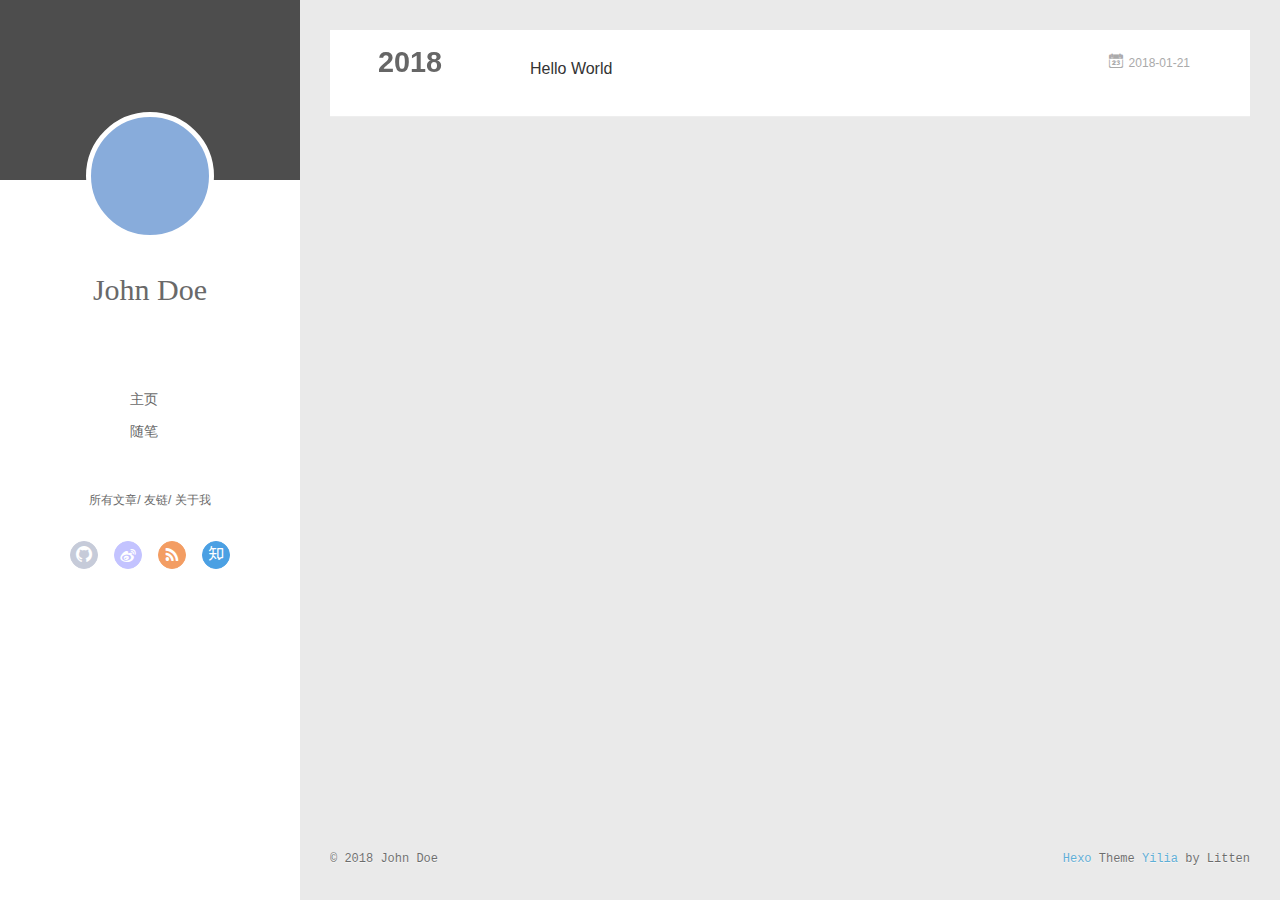
==== archives/index.html @ ac660113 "Site updated: 2018-01-21 02:46:55" ====
<!DOCTYPE html>
<html>
<head>
  <meta charset="utf-8">
  
  <meta name="renderer" content="webkit">
  <meta http-equiv="X-UA-Compatible" content="IE=edge" >
  <link rel="dns-prefetch" href="http://yoursite.com">
  <title>Archives | Hexo</title>
  <meta name="viewport" content="width=device-width, initial-scale=1, maximum-scale=1">
  <meta property="og:type" content="website">
<meta property="og:title" content="Hexo">
<meta property="og:url" content="http://yoursite.com/archives/index.html">
<meta property="og:site_name" content="Hexo">
<meta name="twitter:card" content="summary">
<meta name="twitter:title" content="Hexo">
  
    <link rel="alternative" href="/atom.xml" title="Hexo" type="application/atom+xml">
  
  
    <link rel="icon" href="/favicon.png">
  
  <link rel="stylesheet" type="text/css" href="/./main.0cf68a.css">
  <style type="text/css">
  
    #container.show {
      background: linear-gradient(200deg,#a0cfe4,#e8c37e);
    }
  </style>
  

  

</head>

<body>
  <div id="container" q-class="show:isCtnShow">
    <canvas id="anm-canvas" class="anm-canvas"></canvas>
    <div class="left-col" q-class="show:isShow">
      
<div class="overlay" style="background: #4d4d4d"></div>
<div class="intrude-less">
	<header id="header" class="inner">
		<a href="/" class="profilepic">
			<img src="" class="js-avatar">
		</a>
		<hgroup>
		  <h1 class="header-author"><a href="/">John Doe</a></h1>
		</hgroup>
		

		<nav class="header-menu">
			<ul>
			
				<li><a href="/">主页</a></li>
	        
				<li><a href="/tags/随笔/">随笔</a></li>
	        
			</ul>
		</nav>
		<nav class="header-smart-menu">
    		
    			
    			<a q-on="click: openSlider(e, 'innerArchive')" href="javascript:void(0)">所有文章</a>
    			
            
    			
    			<a q-on="click: openSlider(e, 'friends')" href="javascript:void(0)">友链</a>
    			
            
    			
    			<a q-on="click: openSlider(e, 'aboutme')" href="javascript:void(0)">关于我</a>
    			
            
		</nav>
		<nav class="header-nav">
			<div class="social">
				
					<a class="github" target="_blank" href="#" title="github"><i class="icon-github"></i></a>
		        
					<a class="weibo" target="_blank" href="#" title="weibo"><i class="icon-weibo"></i></a>
		        
					<a class="rss" target="_blank" href="#" title="rss"><i class="icon-rss"></i></a>
		        
					<a class="zhihu" target="_blank" href="#" title="zhihu"><i class="icon-zhihu"></i></a>
		        
			</div>
		</nav>
	</header>		
</div>

    </div>
    <div class="mid-col" q-class="show:isShow,hide:isShow|isFalse">
      
<nav id="mobile-nav">
  	<div class="overlay js-overlay" style="background: #4d4d4d"></div>
	<div class="btnctn js-mobile-btnctn">
  		<div class="slider-trigger list" q-on="click: openSlider(e)"><i class="icon icon-sort"></i></div>
	</div>
	<div class="intrude-less">
		<header id="header" class="inner">
			<div class="profilepic">
				<img src="" class="js-avatar">
			</div>
			<hgroup>
			  <h1 class="header-author js-header-author">John Doe</h1>
			</hgroup>
			
			
			
				
			
				
			
			
			
			<nav class="header-nav">
				<div class="social">
					
						<a class="github" target="_blank" href="#" title="github"><i class="icon-github"></i></a>
			        
						<a class="weibo" target="_blank" href="#" title="weibo"><i class="icon-weibo"></i></a>
			        
						<a class="rss" target="_blank" href="#" title="rss"><i class="icon-rss"></i></a>
			        
						<a class="zhihu" target="_blank" href="#" title="zhihu"><i class="icon-zhihu"></i></a>
			        
				</div>
			</nav>

			<nav class="header-menu js-header-menu">
				<ul style="width: 50%">
				
				
					<li style="width: 50%"><a href="/">主页</a></li>
		        
					<li style="width: 50%"><a href="/tags/随笔/">随笔</a></li>
		        
				</ul>
			</nav>
		</header>				
	</div>
	<div class="mobile-mask" style="display:none" q-show="isShow"></div>
</nav>

      <div id="wrapper" class="body-wrap">
        <div class="menu-l">
          <div class="canvas-wrap">
            <canvas data-colors="#eaeaea" data-sectionHeight="100" data-contentId="js-content" id="myCanvas1" class="anm-canvas"></canvas>
          </div>
          <div id="js-content" class="content-ll">
            
  
  
    
    
      
      
      <section class="archives-wrap">
        <div class="archive-year-wrap">
          <a href="/archives/2018" class="archive-year">2018</a>
        </div>
        <div class="archives">
    
    <article class="archive-article archive-type-post">
  <div class="archive-article-inner">
    <header class="archive-article-header">
      	<div class="article-meta">
	      	<a href="/2018/01/21/hello-world/" class="archive-article-date">
  	<time datetime="2018-01-20T18:37:16.079Z" itemprop="datePublished"><i class="icon-calendar icon"></i>2018-01-21</time>
</a>
        </div>
    	 
  
    <h1 itemprop="name">
      <a class="archive-article-title" href="/2018/01/21/hello-world/">Hello World</a>
    </h1>
  

        <div class="article-info info-on-right">
          
          

        </div>
        <div class="clearfix"></div>
    </header>
  </div>
</article>
  
  
    </div></section>
  

    


          </div>
        </div>
      </div>
      <footer id="footer">
  <div class="outer">
    <div id="footer-info">
    	<div class="footer-left">
    		&copy; 2018 John Doe
    	</div>
      	<div class="footer-right">
      		<a href="http://hexo.io/" target="_blank">Hexo</a>  Theme <a href="https://github.com/litten/hexo-theme-yilia" target="_blank">Yilia</a> by Litten
      	</div>
    </div>
  </div>
</footer>
    </div>
    <script>
	var yiliaConfig = {
		mathjax: false,
		isHome: false,
		isPost: false,
		isArchive: true,
		isTag: false,
		isCategory: false,
		open_in_new: false,
		toc_hide_index: true,
		root: "/",
		innerArchive: true,
		showTags: false
	}
</script>

<script>!function(t){function n(e){if(r[e])return r[e].exports;var i=r[e]={exports:{},id:e,loaded:!1};return t[e].call(i.exports,i,i.exports,n),i.loaded=!0,i.exports}var r={};n.m=t,n.c=r,n.p="./",n(0)}([function(t,n,r){r(195),t.exports=r(191)},function(t,n,r){var e=r(3),i=r(52),o=r(27),u=r(28),c=r(53),f="prototype",a=function(t,n,r){var s,l,h,v,p=t&a.F,d=t&a.G,y=t&a.S,g=t&a.P,b=t&a.B,m=d?e:y?e[n]||(e[n]={}):(e[n]||{})[f],x=d?i:i[n]||(i[n]={}),w=x[f]||(x[f]={});d&&(r=n);for(s in r)l=!p&&m&&void 0!==m[s],h=(l?m:r)[s],v=b&&l?c(h,e):g&&"function"==typeof h?c(Function.call,h):h,m&&u(m,s,h,t&a.U),x[s]!=h&&o(x,s,v),g&&w[s]!=h&&(w[s]=h)};e.core=i,a.F=1,a.G=2,a.S=4,a.P=8,a.B=16,a.W=32,a.U=64,a.R=128,t.exports=a},function(t,n,r){var e=r(6);t.exports=function(t){if(!e(t))throw TypeError(t+" is not an object!");return t}},function(t,n){var r=t.exports="undefined"!=typeof window&&window.Math==Math?window:"undefined"!=typeof self&&self.Math==Math?self:Function("return this")();"number"==typeof __g&&(__g=r)},function(t,n){t.exports=function(t){try{return!!t()}catch(t){return!0}}},function(t,n){var r=t.exports="undefined"!=typeof window&&window.Math==Math?window:"undefined"!=typeof self&&self.Math==Math?self:Function("return this")();"number"==typeof __g&&(__g=r)},function(t,n){t.exports=function(t){return"object"==typeof t?null!==t:"function"==typeof t}},function(t,n,r){var e=r(126)("wks"),i=r(76),o=r(3).Symbol,u="function"==typeof o;(t.exports=function(t){return e[t]||(e[t]=u&&o[t]||(u?o:i)("Symbol."+t))}).store=e},function(t,n){var r={}.hasOwnProperty;t.exports=function(t,n){return r.call(t,n)}},function(t,n,r){var e=r(94),i=r(33);t.exports=function(t){return e(i(t))}},function(t,n,r){t.exports=!r(4)(function(){return 7!=Object.defineProperty({},"a",{get:function(){return 7}}).a})},function(t,n,r){var e=r(2),i=r(167),o=r(50),u=Object.defineProperty;n.f=r(10)?Object.defineProperty:function(t,n,r){if(e(t),n=o(n,!0),e(r),i)try{return u(t,n,r)}catch(t){}if("get"in r||"set"in r)throw TypeError("Accessors not supported!");return"value"in r&&(t[n]=r.value),t}},function(t,n,r){t.exports=!r(18)(function(){return 7!=Object.defineProperty({},"a",{get:function(){return 7}}).a})},function(t,n,r){var e=r(14),i=r(22);t.exports=r(12)?function(t,n,r){return e.f(t,n,i(1,r))}:function(t,n,r){return t[n]=r,t}},function(t,n,r){var e=r(20),i=r(58),o=r(42),u=Object.defineProperty;n.f=r(12)?Object.defineProperty:function(t,n,r){if(e(t),n=o(n,!0),e(r),i)try{return u(t,n,r)}catch(t){}if("get"in r||"set"in r)throw TypeError("Accessors not supported!");return"value"in r&&(t[n]=r.value),t}},function(t,n,r){var e=r(40)("wks"),i=r(23),o=r(5).Symbol,u="function"==typeof o;(t.exports=function(t){return e[t]||(e[t]=u&&o[t]||(u?o:i)("Symbol."+t))}).store=e},function(t,n,r){var e=r(67),i=Math.min;t.exports=function(t){return t>0?i(e(t),9007199254740991):0}},function(t,n,r){var e=r(46);t.exports=function(t){return Object(e(t))}},function(t,n){t.exports=function(t){try{return!!t()}catch(t){return!0}}},function(t,n,r){var e=r(63),i=r(34);t.exports=Object.keys||function(t){return e(t,i)}},function(t,n,r){var e=r(21);t.exports=function(t){if(!e(t))throw TypeError(t+" is not an object!");return t}},function(t,n){t.exports=function(t){return"object"==typeof t?null!==t:"function"==typeof t}},function(t,n){t.exports=function(t,n){return{enumerable:!(1&t),configurable:!(2&t),writable:!(4&t),value:n}}},function(t,n){var r=0,e=Math.random();t.exports=function(t){return"Symbol(".concat(void 0===t?"":t,")_",(++r+e).toString(36))}},function(t,n){var r={}.hasOwnProperty;t.exports=function(t,n){return r.call(t,n)}},function(t,n){var r=t.exports={version:"2.4.0"};"number"==typeof __e&&(__e=r)},function(t,n){t.exports=function(t){if("function"!=typeof t)throw TypeError(t+" is not a function!");return t}},function(t,n,r){var e=r(11),i=r(66);t.exports=r(10)?function(t,n,r){return e.f(t,n,i(1,r))}:function(t,n,r){return t[n]=r,t}},function(t,n,r){var e=r(3),i=r(27),o=r(24),u=r(76)("src"),c="toString",f=Function[c],a=(""+f).split(c);r(52).inspectSource=function(t){return f.call(t)},(t.exports=function(t,n,r,c){var f="function"==typeof r;f&&(o(r,"name")||i(r,"name",n)),t[n]!==r&&(f&&(o(r,u)||i(r,u,t[n]?""+t[n]:a.join(String(n)))),t===e?t[n]=r:c?t[n]?t[n]=r:i(t,n,r):(delete t[n],i(t,n,r)))})(Function.prototype,c,function(){return"function"==typeof this&&this[u]||f.call(this)})},function(t,n,r){var e=r(1),i=r(4),o=r(46),u=function(t,n,r,e){var i=String(o(t)),u="<"+n;return""!==r&&(u+=" "+r+'="'+String(e).replace(/"/g,"&quot;")+'"'),u+">"+i+"</"+n+">"};t.exports=function(t,n){var r={};r[t]=n(u),e(e.P+e.F*i(function(){var n=""[t]('"');return n!==n.toLowerCase()||n.split('"').length>3}),"String",r)}},function(t,n,r){var e=r(115),i=r(46);t.exports=function(t){return e(i(t))}},function(t,n,r){var e=r(116),i=r(66),o=r(30),u=r(50),c=r(24),f=r(167),a=Object.getOwnPropertyDescriptor;n.f=r(10)?a:function(t,n){if(t=o(t),n=u(n,!0),f)try{return a(t,n)}catch(t){}if(c(t,n))return i(!e.f.call(t,n),t[n])}},function(t,n,r){var e=r(24),i=r(17),o=r(145)("IE_PROTO"),u=Object.prototype;t.exports=Object.getPrototypeOf||function(t){return t=i(t),e(t,o)?t[o]:"function"==typeof t.constructor&&t instanceof t.constructor?t.constructor.prototype:t instanceof Object?u:null}},function(t,n){t.exports=function(t){if(void 0==t)throw TypeError("Can't call method on  "+t);return t}},function(t,n){t.exports="constructor,hasOwnProperty,isPrototypeOf,propertyIsEnumerable,toLocaleString,toString,valueOf".split(",")},function(t,n){t.exports={}},function(t,n){t.exports=!0},function(t,n){n.f={}.propertyIsEnumerable},function(t,n,r){var e=r(14).f,i=r(8),o=r(15)("toStringTag");t.exports=function(t,n,r){t&&!i(t=r?t:t.prototype,o)&&e(t,o,{configurable:!0,value:n})}},function(t,n,r){var e=r(40)("keys"),i=r(23);t.exports=function(t){return e[t]||(e[t]=i(t))}},function(t,n,r){var e=r(5),i="__core-js_shared__",o=e[i]||(e[i]={});t.exports=function(t){return o[t]||(o[t]={})}},function(t,n){var r=Math.ceil,e=Math.floor;t.exports=function(t){return isNaN(t=+t)?0:(t>0?e:r)(t)}},function(t,n,r){var e=r(21);t.exports=function(t,n){if(!e(t))return t;var r,i;if(n&&"function"==typeof(r=t.toString)&&!e(i=r.call(t)))return i;if("function"==typeof(r=t.valueOf)&&!e(i=r.call(t)))return i;if(!n&&"function"==typeof(r=t.toString)&&!e(i=r.call(t)))return i;throw TypeError("Can't convert object to primitive value")}},function(t,n,r){var e=r(5),i=r(25),o=r(36),u=r(44),c=r(14).f;t.exports=function(t){var n=i.Symbol||(i.Symbol=o?{}:e.Symbol||{});"_"==t.charAt(0)||t in n||c(n,t,{value:u.f(t)})}},function(t,n,r){n.f=r(15)},function(t,n){var r={}.toString;t.exports=function(t){return r.call(t).slice(8,-1)}},function(t,n){t.exports=function(t){if(void 0==t)throw TypeError("Can't call method on  "+t);return t}},function(t,n,r){var e=r(4);t.exports=function(t,n){return!!t&&e(function(){n?t.call(null,function(){},1):t.call(null)})}},function(t,n,r){var e=r(53),i=r(115),o=r(17),u=r(16),c=r(203);t.exports=function(t,n){var r=1==t,f=2==t,a=3==t,s=4==t,l=6==t,h=5==t||l,v=n||c;return function(n,c,p){for(var d,y,g=o(n),b=i(g),m=e(c,p,3),x=u(b.length),w=0,S=r?v(n,x):f?v(n,0):void 0;x>w;w++)if((h||w in b)&&(d=b[w],y=m(d,w,g),t))if(r)S[w]=y;else if(y)switch(t){case 3:return!0;case 5:return d;case 6:return w;case 2:S.push(d)}else if(s)return!1;return l?-1:a||s?s:S}}},function(t,n,r){var e=r(1),i=r(52),o=r(4);t.exports=function(t,n){var r=(i.Object||{})[t]||Object[t],u={};u[t]=n(r),e(e.S+e.F*o(function(){r(1)}),"Object",u)}},function(t,n,r){var e=r(6);t.exports=function(t,n){if(!e(t))return t;var r,i;if(n&&"function"==typeof(r=t.toString)&&!e(i=r.call(t)))return i;if("function"==typeof(r=t.valueOf)&&!e(i=r.call(t)))return i;if(!n&&"function"==typeof(r=t.toString)&&!e(i=r.call(t)))return i;throw TypeError("Can't convert object to primitive value")}},function(t,n,r){var e=r(5),i=r(25),o=r(91),u=r(13),c="prototype",f=function(t,n,r){var a,s,l,h=t&f.F,v=t&f.G,p=t&f.S,d=t&f.P,y=t&f.B,g=t&f.W,b=v?i:i[n]||(i[n]={}),m=b[c],x=v?e:p?e[n]:(e[n]||{})[c];v&&(r=n);for(a in r)(s=!h&&x&&void 0!==x[a])&&a in b||(l=s?x[a]:r[a],b[a]=v&&"function"!=typeof x[a]?r[a]:y&&s?o(l,e):g&&x[a]==l?function(t){var n=function(n,r,e){if(this instanceof t){switch(arguments.length){case 0:return new t;case 1:return new t(n);case 2:return new t(n,r)}return new t(n,r,e)}return t.apply(this,arguments)};return n[c]=t[c],n}(l):d&&"function"==typeof l?o(Function.call,l):l,d&&((b.virtual||(b.virtual={}))[a]=l,t&f.R&&m&&!m[a]&&u(m,a,l)))};f.F=1,f.G=2,f.S=4,f.P=8,f.B=16,f.W=32,f.U=64,f.R=128,t.exports=f},function(t,n){var r=t.exports={version:"2.4.0"};"number"==typeof __e&&(__e=r)},function(t,n,r){var e=r(26);t.exports=function(t,n,r){if(e(t),void 0===n)return t;switch(r){case 1:return function(r){return t.call(n,r)};case 2:return function(r,e){return t.call(n,r,e)};case 3:return function(r,e,i){return t.call(n,r,e,i)}}return function(){return t.apply(n,arguments)}}},function(t,n,r){var e=r(183),i=r(1),o=r(126)("metadata"),u=o.store||(o.store=new(r(186))),c=function(t,n,r){var i=u.get(t);if(!i){if(!r)return;u.set(t,i=new e)}var o=i.get(n);if(!o){if(!r)return;i.set(n,o=new e)}return o},f=function(t,n,r){var e=c(n,r,!1);return void 0!==e&&e.has(t)},a=function(t,n,r){var e=c(n,r,!1);return void 0===e?void 0:e.get(t)},s=function(t,n,r,e){c(r,e,!0).set(t,n)},l=function(t,n){var r=c(t,n,!1),e=[];return r&&r.forEach(function(t,n){e.push(n)}),e},h=function(t){return void 0===t||"symbol"==typeof t?t:String(t)},v=function(t){i(i.S,"Reflect",t)};t.exports={store:u,map:c,has:f,get:a,set:s,keys:l,key:h,exp:v}},function(t,n,r){"use strict";if(r(10)){var e=r(69),i=r(3),o=r(4),u=r(1),c=r(127),f=r(152),a=r(53),s=r(68),l=r(66),h=r(27),v=r(73),p=r(67),d=r(16),y=r(75),g=r(50),b=r(24),m=r(180),x=r(114),w=r(6),S=r(17),_=r(137),O=r(70),E=r(32),P=r(71).f,j=r(154),F=r(76),M=r(7),A=r(48),N=r(117),T=r(146),I=r(155),k=r(80),L=r(123),R=r(74),C=r(130),D=r(160),U=r(11),W=r(31),G=U.f,B=W.f,V=i.RangeError,z=i.TypeError,q=i.Uint8Array,K="ArrayBuffer",J="Shared"+K,Y="BYTES_PER_ELEMENT",H="prototype",$=Array[H],X=f.ArrayBuffer,Q=f.DataView,Z=A(0),tt=A(2),nt=A(3),rt=A(4),et=A(5),it=A(6),ot=N(!0),ut=N(!1),ct=I.values,ft=I.keys,at=I.entries,st=$.lastIndexOf,lt=$.reduce,ht=$.reduceRight,vt=$.join,pt=$.sort,dt=$.slice,yt=$.toString,gt=$.toLocaleString,bt=M("iterator"),mt=M("toStringTag"),xt=F("typed_constructor"),wt=F("def_constructor"),St=c.CONSTR,_t=c.TYPED,Ot=c.VIEW,Et="Wrong length!",Pt=A(1,function(t,n){return Tt(T(t,t[wt]),n)}),jt=o(function(){return 1===new q(new Uint16Array([1]).buffer)[0]}),Ft=!!q&&!!q[H].set&&o(function(){new q(1).set({})}),Mt=function(t,n){if(void 0===t)throw z(Et);var r=+t,e=d(t);if(n&&!m(r,e))throw V(Et);return e},At=function(t,n){var r=p(t);if(r<0||r%n)throw V("Wrong offset!");return r},Nt=function(t){if(w(t)&&_t in t)return t;throw z(t+" is not a typed array!")},Tt=function(t,n){if(!(w(t)&&xt in t))throw z("It is not a typed array constructor!");return new t(n)},It=function(t,n){return kt(T(t,t[wt]),n)},kt=function(t,n){for(var r=0,e=n.length,i=Tt(t,e);e>r;)i[r]=n[r++];return i},Lt=function(t,n,r){G(t,n,{get:function(){return this._d[r]}})},Rt=function(t){var n,r,e,i,o,u,c=S(t),f=arguments.length,s=f>1?arguments[1]:void 0,l=void 0!==s,h=j(c);if(void 0!=h&&!_(h)){for(u=h.call(c),e=[],n=0;!(o=u.next()).done;n++)e.push(o.value);c=e}for(l&&f>2&&(s=a(s,arguments[2],2)),n=0,r=d(c.length),i=Tt(this,r);r>n;n++)i[n]=l?s(c[n],n):c[n];return i},Ct=function(){for(var t=0,n=arguments.length,r=Tt(this,n);n>t;)r[t]=arguments[t++];return r},Dt=!!q&&o(function(){gt.call(new q(1))}),Ut=function(){return gt.apply(Dt?dt.call(Nt(this)):Nt(this),arguments)},Wt={copyWithin:function(t,n){return D.call(Nt(this),t,n,arguments.length>2?arguments[2]:void 0)},every:function(t){return rt(Nt(this),t,arguments.length>1?arguments[1]:void 0)},fill:function(t){return C.apply(Nt(this),arguments)},filter:function(t){return It(this,tt(Nt(this),t,arguments.length>1?arguments[1]:void 0))},find:function(t){return et(Nt(this),t,arguments.length>1?arguments[1]:void 0)},findIndex:function(t){return it(Nt(this),t,arguments.length>1?arguments[1]:void 0)},forEach:function(t){Z(Nt(this),t,arguments.length>1?arguments[1]:void 0)},indexOf:function(t){return ut(Nt(this),t,arguments.length>1?arguments[1]:void 0)},includes:function(t){return ot(Nt(this),t,arguments.length>1?arguments[1]:void 0)},join:function(t){return vt.apply(Nt(this),arguments)},lastIndexOf:function(t){return st.apply(Nt(this),arguments)},map:function(t){return Pt(Nt(this),t,arguments.length>1?arguments[1]:void 0)},reduce:function(t){return lt.apply(Nt(this),arguments)},reduceRight:function(t){return ht.apply(Nt(this),arguments)},reverse:function(){for(var t,n=this,r=Nt(n).length,e=Math.floor(r/2),i=0;i<e;)t=n[i],n[i++]=n[--r],n[r]=t;return n},some:function(t){return nt(Nt(this),t,arguments.length>1?arguments[1]:void 0)},sort:function(t){return pt.call(Nt(this),t)},subarray:function(t,n){var r=Nt(this),e=r.length,i=y(t,e);return new(T(r,r[wt]))(r.buffer,r.byteOffset+i*r.BYTES_PER_ELEMENT,d((void 0===n?e:y(n,e))-i))}},Gt=function(t,n){return It(this,dt.call(Nt(this),t,n))},Bt=function(t){Nt(this);var n=At(arguments[1],1),r=this.length,e=S(t),i=d(e.length),o=0;if(i+n>r)throw V(Et);for(;o<i;)this[n+o]=e[o++]},Vt={entries:function(){return at.call(Nt(this))},keys:function(){return ft.call(Nt(this))},values:function(){return ct.call(Nt(this))}},zt=function(t,n){return w(t)&&t[_t]&&"symbol"!=typeof n&&n in t&&String(+n)==String(n)},qt=function(t,n){return zt(t,n=g(n,!0))?l(2,t[n]):B(t,n)},Kt=function(t,n,r){return!(zt(t,n=g(n,!0))&&w(r)&&b(r,"value"))||b(r,"get")||b(r,"set")||r.configurable||b(r,"writable")&&!r.writable||b(r,"enumerable")&&!r.enumerable?G(t,n,r):(t[n]=r.value,t)};St||(W.f=qt,U.f=Kt),u(u.S+u.F*!St,"Object",{getOwnPropertyDescriptor:qt,defineProperty:Kt}),o(function(){yt.call({})})&&(yt=gt=function(){return vt.call(this)});var Jt=v({},Wt);v(Jt,Vt),h(Jt,bt,Vt.values),v(Jt,{slice:Gt,set:Bt,constructor:function(){},toString:yt,toLocaleString:Ut}),Lt(Jt,"buffer","b"),Lt(Jt,"byteOffset","o"),Lt(Jt,"byteLength","l"),Lt(Jt,"length","e"),G(Jt,mt,{get:function(){return this[_t]}}),t.exports=function(t,n,r,f){f=!!f;var a=t+(f?"Clamped":"")+"Array",l="Uint8Array"!=a,v="get"+t,p="set"+t,y=i[a],g=y||{},b=y&&E(y),m=!y||!c.ABV,S={},_=y&&y[H],j=function(t,r){var e=t._d;return e.v[v](r*n+e.o,jt)},F=function(t,r,e){var i=t._d;f&&(e=(e=Math.round(e))<0?0:e>255?255:255&e),i.v[p](r*n+i.o,e,jt)},M=function(t,n){G(t,n,{get:function(){return j(this,n)},set:function(t){return F(this,n,t)},enumerable:!0})};m?(y=r(function(t,r,e,i){s(t,y,a,"_d");var o,u,c,f,l=0,v=0;if(w(r)){if(!(r instanceof X||(f=x(r))==K||f==J))return _t in r?kt(y,r):Rt.call(y,r);o=r,v=At(e,n);var p=r.byteLength;if(void 0===i){if(p%n)throw V(Et);if((u=p-v)<0)throw V(Et)}else if((u=d(i)*n)+v>p)throw V(Et);c=u/n}else c=Mt(r,!0),u=c*n,o=new X(u);for(h(t,"_d",{b:o,o:v,l:u,e:c,v:new Q(o)});l<c;)M(t,l++)}),_=y[H]=O(Jt),h(_,"constructor",y)):L(function(t){new y(null),new y(t)},!0)||(y=r(function(t,r,e,i){s(t,y,a);var o;return w(r)?r instanceof X||(o=x(r))==K||o==J?void 0!==i?new g(r,At(e,n),i):void 0!==e?new g(r,At(e,n)):new g(r):_t in r?kt(y,r):Rt.call(y,r):new g(Mt(r,l))}),Z(b!==Function.prototype?P(g).concat(P(b)):P(g),function(t){t in y||h(y,t,g[t])}),y[H]=_,e||(_.constructor=y));var A=_[bt],N=!!A&&("values"==A.name||void 0==A.name),T=Vt.values;h(y,xt,!0),h(_,_t,a),h(_,Ot,!0),h(_,wt,y),(f?new y(1)[mt]==a:mt in _)||G(_,mt,{get:function(){return a}}),S[a]=y,u(u.G+u.W+u.F*(y!=g),S),u(u.S,a,{BYTES_PER_ELEMENT:n,from:Rt,of:Ct}),Y in _||h(_,Y,n),u(u.P,a,Wt),R(a),u(u.P+u.F*Ft,a,{set:Bt}),u(u.P+u.F*!N,a,Vt),u(u.P+u.F*(_.toString!=yt),a,{toString:yt}),u(u.P+u.F*o(function(){new y(1).slice()}),a,{slice:Gt}),u(u.P+u.F*(o(function(){return[1,2].toLocaleString()!=new y([1,2]).toLocaleString()})||!o(function(){_.toLocaleString.call([1,2])})),a,{toLocaleString:Ut}),k[a]=N?A:T,e||N||h(_,bt,T)}}else t.exports=function(){}},function(t,n){var r={}.toString;t.exports=function(t){return r.call(t).slice(8,-1)}},function(t,n,r){var e=r(21),i=r(5).document,o=e(i)&&e(i.createElement);t.exports=function(t){return o?i.createElement(t):{}}},function(t,n,r){t.exports=!r(12)&&!r(18)(function(){return 7!=Object.defineProperty(r(57)("div"),"a",{get:function(){return 7}}).a})},function(t,n,r){"use strict";var e=r(36),i=r(51),o=r(64),u=r(13),c=r(8),f=r(35),a=r(96),s=r(38),l=r(103),h=r(15)("iterator"),v=!([].keys&&"next"in[].keys()),p="keys",d="values",y=function(){return this};t.exports=function(t,n,r,g,b,m,x){a(r,n,g);var w,S,_,O=function(t){if(!v&&t in F)return F[t];switch(t){case p:case d:return function(){return new r(this,t)}}return function(){return new r(this,t)}},E=n+" Iterator",P=b==d,j=!1,F=t.prototype,M=F[h]||F["@@iterator"]||b&&F[b],A=M||O(b),N=b?P?O("entries"):A:void 0,T="Array"==n?F.entries||M:M;if(T&&(_=l(T.call(new t)))!==Object.prototype&&(s(_,E,!0),e||c(_,h)||u(_,h,y)),P&&M&&M.name!==d&&(j=!0,A=function(){return M.call(this)}),e&&!x||!v&&!j&&F[h]||u(F,h,A),f[n]=A,f[E]=y,b)if(w={values:P?A:O(d),keys:m?A:O(p),entries:N},x)for(S in w)S in F||o(F,S,w[S]);else i(i.P+i.F*(v||j),n,w);return w}},function(t,n,r){var e=r(20),i=r(100),o=r(34),u=r(39)("IE_PROTO"),c=function(){},f="prototype",a=function(){var t,n=r(57)("iframe"),e=o.length;for(n.style.display="none",r(93).appendChild(n),n.src="javascript:",t=n.contentWindow.document,t.open(),t.write("<script>document.F=Object<\/script>"),t.close(),a=t.F;e--;)delete a[f][o[e]];return a()};t.exports=Object.create||function(t,n){var r;return null!==t?(c[f]=e(t),r=new c,c[f]=null,r[u]=t):r=a(),void 0===n?r:i(r,n)}},function(t,n,r){var e=r(63),i=r(34).concat("length","prototype");n.f=Object.getOwnPropertyNames||function(t){return e(t,i)}},function(t,n){n.f=Object.getOwnPropertySymbols},function(t,n,r){var e=r(8),i=r(9),o=r(90)(!1),u=r(39)("IE_PROTO");t.exports=function(t,n){var r,c=i(t),f=0,a=[];for(r in c)r!=u&&e(c,r)&&a.push(r);for(;n.length>f;)e(c,r=n[f++])&&(~o(a,r)||a.push(r));return a}},function(t,n,r){t.exports=r(13)},function(t,n,r){var e=r(76)("meta"),i=r(6),o=r(24),u=r(11).f,c=0,f=Object.isExtensible||function(){return!0},a=!r(4)(function(){return f(Object.preventExtensions({}))}),s=function(t){u(t,e,{value:{i:"O"+ ++c,w:{}}})},l=function(t,n){if(!i(t))return"symbol"==typeof t?t:("string"==typeof t?"S":"P")+t;if(!o(t,e)){if(!f(t))return"F";if(!n)return"E";s(t)}return t[e].i},h=function(t,n){if(!o(t,e)){if(!f(t))return!0;if(!n)return!1;s(t)}return t[e].w},v=function(t){return a&&p.NEED&&f(t)&&!o(t,e)&&s(t),t},p=t.exports={KEY:e,NEED:!1,fastKey:l,getWeak:h,onFreeze:v}},function(t,n){t.exports=function(t,n){return{enumerable:!(1&t),configurable:!(2&t),writable:!(4&t),value:n}}},function(t,n){var r=Math.ceil,e=Math.floor;t.exports=function(t){return isNaN(t=+t)?0:(t>0?e:r)(t)}},function(t,n){t.exports=function(t,n,r,e){if(!(t instanceof n)||void 0!==e&&e in t)throw TypeError(r+": incorrect invocation!");return t}},function(t,n){t.exports=!1},function(t,n,r){var e=r(2),i=r(173),o=r(133),u=r(145)("IE_PROTO"),c=function(){},f="prototype",a=function(){var t,n=r(132)("iframe"),e=o.length;for(n.style.display="none",r(135).appendChild(n),n.src="javascript:",t=n.contentWindow.document,t.open(),t.write("<script>document.F=Object<\/script>"),t.close(),a=t.F;e--;)delete a[f][o[e]];return a()};t.exports=Object.create||function(t,n){var r;return null!==t?(c[f]=e(t),r=new c,c[f]=null,r[u]=t):r=a(),void 0===n?r:i(r,n)}},function(t,n,r){var e=r(175),i=r(133).concat("length","prototype");n.f=Object.getOwnPropertyNames||function(t){return e(t,i)}},function(t,n,r){var e=r(175),i=r(133);t.exports=Object.keys||function(t){return e(t,i)}},function(t,n,r){var e=r(28);t.exports=function(t,n,r){for(var i in n)e(t,i,n[i],r);return t}},function(t,n,r){"use strict";var e=r(3),i=r(11),o=r(10),u=r(7)("species");t.exports=function(t){var n=e[t];o&&n&&!n[u]&&i.f(n,u,{configurable:!0,get:function(){return this}})}},function(t,n,r){var e=r(67),i=Math.max,o=Math.min;t.exports=function(t,n){return t=e(t),t<0?i(t+n,0):o(t,n)}},function(t,n){var r=0,e=Math.random();t.exports=function(t){return"Symbol(".concat(void 0===t?"":t,")_",(++r+e).toString(36))}},function(t,n,r){var e=r(33);t.exports=function(t){return Object(e(t))}},function(t,n,r){var e=r(7)("unscopables"),i=Array.prototype;void 0==i[e]&&r(27)(i,e,{}),t.exports=function(t){i[e][t]=!0}},function(t,n,r){var e=r(53),i=r(169),o=r(137),u=r(2),c=r(16),f=r(154),a={},s={},n=t.exports=function(t,n,r,l,h){var v,p,d,y,g=h?function(){return t}:f(t),b=e(r,l,n?2:1),m=0;if("function"!=typeof g)throw TypeError(t+" is not iterable!");if(o(g)){for(v=c(t.length);v>m;m++)if((y=n?b(u(p=t[m])[0],p[1]):b(t[m]))===a||y===s)return y}else for(d=g.call(t);!(p=d.next()).done;)if((y=i(d,b,p.value,n))===a||y===s)return y};n.BREAK=a,n.RETURN=s},function(t,n){t.exports={}},function(t,n,r){var e=r(11).f,i=r(24),o=r(7)("toStringTag");t.exports=function(t,n,r){t&&!i(t=r?t:t.prototype,o)&&e(t,o,{configurable:!0,value:n})}},function(t,n,r){var e=r(1),i=r(46),o=r(4),u=r(150),c="["+u+"]",f="​",a=RegExp("^"+c+c+"*"),s=RegExp(c+c+"*$"),l=function(t,n,r){var i={},c=o(function(){return!!u[t]()||f[t]()!=f}),a=i[t]=c?n(h):u[t];r&&(i[r]=a),e(e.P+e.F*c,"String",i)},h=l.trim=function(t,n){return t=String(i(t)),1&n&&(t=t.replace(a,"")),2&n&&(t=t.replace(s,"")),t};t.exports=l},function(t,n,r){t.exports={default:r(86),__esModule:!0}},function(t,n,r){t.exports={default:r(87),__esModule:!0}},function(t,n,r){"use strict";function e(t){return t&&t.__esModule?t:{default:t}}n.__esModule=!0;var i=r(84),o=e(i),u=r(83),c=e(u),f="function"==typeof c.default&&"symbol"==typeof o.default?function(t){return typeof t}:function(t){return t&&"function"==typeof c.default&&t.constructor===c.default&&t!==c.default.prototype?"symbol":typeof t};n.default="function"==typeof c.default&&"symbol"===f(o.default)?function(t){return void 0===t?"undefined":f(t)}:function(t){return t&&"function"==typeof c.default&&t.constructor===c.default&&t!==c.default.prototype?"symbol":void 0===t?"undefined":f(t)}},function(t,n,r){r(110),r(108),r(111),r(112),t.exports=r(25).Symbol},function(t,n,r){r(109),r(113),t.exports=r(44).f("iterator")},function(t,n){t.exports=function(t){if("function"!=typeof t)throw TypeError(t+" is not a function!");return t}},function(t,n){t.exports=function(){}},function(t,n,r){var e=r(9),i=r(106),o=r(105);t.exports=function(t){return function(n,r,u){var c,f=e(n),a=i(f.length),s=o(u,a);if(t&&r!=r){for(;a>s;)if((c=f[s++])!=c)return!0}else for(;a>s;s++)if((t||s in f)&&f[s]===r)return t||s||0;return!t&&-1}}},function(t,n,r){var e=r(88);t.exports=function(t,n,r){if(e(t),void 0===n)return t;switch(r){case 1:return function(r){return t.call(n,r)};case 2:return function(r,e){return t.call(n,r,e)};case 3:return function(r,e,i){return t.call(n,r,e,i)}}return function(){return t.apply(n,arguments)}}},function(t,n,r){var e=r(19),i=r(62),o=r(37);t.exports=function(t){var n=e(t),r=i.f;if(r)for(var u,c=r(t),f=o.f,a=0;c.length>a;)f.call(t,u=c[a++])&&n.push(u);return n}},function(t,n,r){t.exports=r(5).document&&document.documentElement},function(t,n,r){var e=r(56);t.exports=Object("z").propertyIsEnumerable(0)?Object:function(t){return"String"==e(t)?t.split(""):Object(t)}},function(t,n,r){var e=r(56);t.exports=Array.isArray||function(t){return"Array"==e(t)}},function(t,n,r){"use strict";var e=r(60),i=r(22),o=r(38),u={};r(13)(u,r(15)("iterator"),function(){return this}),t.exports=function(t,n,r){t.prototype=e(u,{next:i(1,r)}),o(t,n+" Iterator")}},function(t,n){t.exports=function(t,n){return{value:n,done:!!t}}},function(t,n,r){var e=r(19),i=r(9);t.exports=function(t,n){for(var r,o=i(t),u=e(o),c=u.length,f=0;c>f;)if(o[r=u[f++]]===n)return r}},function(t,n,r){var e=r(23)("meta"),i=r(21),o=r(8),u=r(14).f,c=0,f=Object.isExtensible||function(){return!0},a=!r(18)(function(){return f(Object.preventExtensions({}))}),s=function(t){u(t,e,{value:{i:"O"+ ++c,w:{}}})},l=function(t,n){if(!i(t))return"symbol"==typeof t?t:("string"==typeof t?"S":"P")+t;if(!o(t,e)){if(!f(t))return"F";if(!n)return"E";s(t)}return t[e].i},h=function(t,n){if(!o(t,e)){if(!f(t))return!0;if(!n)return!1;s(t)}return t[e].w},v=function(t){return a&&p.NEED&&f(t)&&!o(t,e)&&s(t),t},p=t.exports={KEY:e,NEED:!1,fastKey:l,getWeak:h,onFreeze:v}},function(t,n,r){var e=r(14),i=r(20),o=r(19);t.exports=r(12)?Object.defineProperties:function(t,n){i(t);for(var r,u=o(n),c=u.length,f=0;c>f;)e.f(t,r=u[f++],n[r]);return t}},function(t,n,r){var e=r(37),i=r(22),o=r(9),u=r(42),c=r(8),f=r(58),a=Object.getOwnPropertyDescriptor;n.f=r(12)?a:function(t,n){if(t=o(t),n=u(n,!0),f)try{return a(t,n)}catch(t){}if(c(t,n))return i(!e.f.call(t,n),t[n])}},function(t,n,r){var e=r(9),i=r(61).f,o={}.toString,u="object"==typeof window&&window&&Object.getOwnPropertyNames?Object.getOwnPropertyNames(window):[],c=function(t){try{return i(t)}catch(t){return u.slice()}};t.exports.f=function(t){return u&&"[object Window]"==o.call(t)?c(t):i(e(t))}},function(t,n,r){var e=r(8),i=r(77),o=r(39)("IE_PROTO"),u=Object.prototype;t.exports=Object.getPrototypeOf||function(t){return t=i(t),e(t,o)?t[o]:"function"==typeof t.constructor&&t instanceof t.constructor?t.constructor.prototype:t instanceof Object?u:null}},function(t,n,r){var e=r(41),i=r(33);t.exports=function(t){return function(n,r){var o,u,c=String(i(n)),f=e(r),a=c.length;return f<0||f>=a?t?"":void 0:(o=c.charCodeAt(f),o<55296||o>56319||f+1===a||(u=c.charCodeAt(f+1))<56320||u>57343?t?c.charAt(f):o:t?c.slice(f,f+2):u-56320+(o-55296<<10)+65536)}}},function(t,n,r){var e=r(41),i=Math.max,o=Math.min;t.exports=function(t,n){return t=e(t),t<0?i(t+n,0):o(t,n)}},function(t,n,r){var e=r(41),i=Math.min;t.exports=function(t){return t>0?i(e(t),9007199254740991):0}},function(t,n,r){"use strict";var e=r(89),i=r(97),o=r(35),u=r(9);t.exports=r(59)(Array,"Array",function(t,n){this._t=u(t),this._i=0,this._k=n},function(){var t=this._t,n=this._k,r=this._i++;return!t||r>=t.length?(this._t=void 0,i(1)):"keys"==n?i(0,r):"values"==n?i(0,t[r]):i(0,[r,t[r]])},"values"),o.Arguments=o.Array,e("keys"),e("values"),e("entries")},function(t,n){},function(t,n,r){"use strict";var e=r(104)(!0);r(59)(String,"String",function(t){this._t=String(t),this._i=0},function(){var t,n=this._t,r=this._i;return r>=n.length?{value:void 0,done:!0}:(t=e(n,r),this._i+=t.length,{value:t,done:!1})})},function(t,n,r){"use strict";var e=r(5),i=r(8),o=r(12),u=r(51),c=r(64),f=r(99).KEY,a=r(18),s=r(40),l=r(38),h=r(23),v=r(15),p=r(44),d=r(43),y=r(98),g=r(92),b=r(95),m=r(20),x=r(9),w=r(42),S=r(22),_=r(60),O=r(102),E=r(101),P=r(14),j=r(19),F=E.f,M=P.f,A=O.f,N=e.Symbol,T=e.JSON,I=T&&T.stringify,k="prototype",L=v("_hidden"),R=v("toPrimitive"),C={}.propertyIsEnumerable,D=s("symbol-registry"),U=s("symbols"),W=s("op-symbols"),G=Object[k],B="function"==typeof N,V=e.QObject,z=!V||!V[k]||!V[k].findChild,q=o&&a(function(){return 7!=_(M({},"a",{get:function(){return M(this,"a",{value:7}).a}})).a})?function(t,n,r){var e=F(G,n);e&&delete G[n],M(t,n,r),e&&t!==G&&M(G,n,e)}:M,K=function(t){var n=U[t]=_(N[k]);return n._k=t,n},J=B&&"symbol"==typeof N.iterator?function(t){return"symbol"==typeof t}:function(t){return t instanceof N},Y=function(t,n,r){return t===G&&Y(W,n,r),m(t),n=w(n,!0),m(r),i(U,n)?(r.enumerable?(i(t,L)&&t[L][n]&&(t[L][n]=!1),r=_(r,{enumerable:S(0,!1)})):(i(t,L)||M(t,L,S(1,{})),t[L][n]=!0),q(t,n,r)):M(t,n,r)},H=function(t,n){m(t);for(var r,e=g(n=x(n)),i=0,o=e.length;o>i;)Y(t,r=e[i++],n[r]);return t},$=function(t,n){return void 0===n?_(t):H(_(t),n)},X=function(t){var n=C.call(this,t=w(t,!0));return!(this===G&&i(U,t)&&!i(W,t))&&(!(n||!i(this,t)||!i(U,t)||i(this,L)&&this[L][t])||n)},Q=function(t,n){if(t=x(t),n=w(n,!0),t!==G||!i(U,n)||i(W,n)){var r=F(t,n);return!r||!i(U,n)||i(t,L)&&t[L][n]||(r.enumerable=!0),r}},Z=function(t){for(var n,r=A(x(t)),e=[],o=0;r.length>o;)i(U,n=r[o++])||n==L||n==f||e.push(n);return e},tt=function(t){for(var n,r=t===G,e=A(r?W:x(t)),o=[],u=0;e.length>u;)!i(U,n=e[u++])||r&&!i(G,n)||o.push(U[n]);return o};B||(N=function(){if(this instanceof N)throw TypeError("Symbol is not a constructor!");var t=h(arguments.length>0?arguments[0]:void 0),n=function(r){this===G&&n.call(W,r),i(this,L)&&i(this[L],t)&&(this[L][t]=!1),q(this,t,S(1,r))};return o&&z&&q(G,t,{configurable:!0,set:n}),K(t)},c(N[k],"toString",function(){return this._k}),E.f=Q,P.f=Y,r(61).f=O.f=Z,r(37).f=X,r(62).f=tt,o&&!r(36)&&c(G,"propertyIsEnumerable",X,!0),p.f=function(t){return K(v(t))}),u(u.G+u.W+u.F*!B,{Symbol:N});for(var nt="hasInstance,isConcatSpreadable,iterator,match,replace,search,species,split,toPrimitive,toStringTag,unscopables".split(","),rt=0;nt.length>rt;)v(nt[rt++]);for(var nt=j(v.store),rt=0;nt.length>rt;)d(nt[rt++]);u(u.S+u.F*!B,"Symbol",{for:function(t){return i(D,t+="")?D[t]:D[t]=N(t)},keyFor:function(t){if(J(t))return y(D,t);throw TypeError(t+" is not a symbol!")},useSetter:function(){z=!0},useSimple:function(){z=!1}}),u(u.S+u.F*!B,"Object",{create:$,defineProperty:Y,defineProperties:H,getOwnPropertyDescriptor:Q,getOwnPropertyNames:Z,getOwnPropertySymbols:tt}),T&&u(u.S+u.F*(!B||a(function(){var t=N();return"[null]"!=I([t])||"{}"!=I({a:t})||"{}"!=I(Object(t))})),"JSON",{stringify:function(t){if(void 0!==t&&!J(t)){for(var n,r,e=[t],i=1;arguments.length>i;)e.push(arguments[i++]);return n=e[1],"function"==typeof n&&(r=n),!r&&b(n)||(n=function(t,n){if(r&&(n=r.call(this,t,n)),!J(n))return n}),e[1]=n,I.apply(T,e)}}}),N[k][R]||r(13)(N[k],R,N[k].valueOf),l(N,"Symbol"),l(Math,"Math",!0),l(e.JSON,"JSON",!0)},function(t,n,r){r(43)("asyncIterator")},function(t,n,r){r(43)("observable")},function(t,n,r){r(107);for(var e=r(5),i=r(13),o=r(35),u=r(15)("toStringTag"),c=["NodeList","DOMTokenList","MediaList","StyleSheetList","CSSRuleList"],f=0;f<5;f++){var a=c[f],s=e[a],l=s&&s.prototype;l&&!l[u]&&i(l,u,a),o[a]=o.Array}},function(t,n,r){var e=r(45),i=r(7)("toStringTag"),o="Arguments"==e(function(){return arguments}()),u=function(t,n){try{return t[n]}catch(t){}};t.exports=function(t){var n,r,c;return void 0===t?"Undefined":null===t?"Null":"string"==typeof(r=u(n=Object(t),i))?r:o?e(n):"Object"==(c=e(n))&&"function"==typeof n.callee?"Arguments":c}},function(t,n,r){var e=r(45);t.exports=Object("z").propertyIsEnumerable(0)?Object:function(t){return"String"==e(t)?t.split(""):Object(t)}},function(t,n){n.f={}.propertyIsEnumerable},function(t,n,r){var e=r(30),i=r(16),o=r(75);t.exports=function(t){return function(n,r,u){var c,f=e(n),a=i(f.length),s=o(u,a);if(t&&r!=r){for(;a>s;)if((c=f[s++])!=c)return!0}else for(;a>s;s++)if((t||s in f)&&f[s]===r)return t||s||0;return!t&&-1}}},function(t,n,r){"use strict";var e=r(3),i=r(1),o=r(28),u=r(73),c=r(65),f=r(79),a=r(68),s=r(6),l=r(4),h=r(123),v=r(81),p=r(136);t.exports=function(t,n,r,d,y,g){var b=e[t],m=b,x=y?"set":"add",w=m&&m.prototype,S={},_=function(t){var n=w[t];o(w,t,"delete"==t?function(t){return!(g&&!s(t))&&n.call(this,0===t?0:t)}:"has"==t?function(t){return!(g&&!s(t))&&n.call(this,0===t?0:t)}:"get"==t?function(t){return g&&!s(t)?void 0:n.call(this,0===t?0:t)}:"add"==t?function(t){return n.call(this,0===t?0:t),this}:function(t,r){return n.call(this,0===t?0:t,r),this})};if("function"==typeof m&&(g||w.forEach&&!l(function(){(new m).entries().next()}))){var O=new m,E=O[x](g?{}:-0,1)!=O,P=l(function(){O.has(1)}),j=h(function(t){new m(t)}),F=!g&&l(function(){for(var t=new m,n=5;n--;)t[x](n,n);return!t.has(-0)});j||(m=n(function(n,r){a(n,m,t);var e=p(new b,n,m);return void 0!=r&&f(r,y,e[x],e),e}),m.prototype=w,w.constructor=m),(P||F)&&(_("delete"),_("has"),y&&_("get")),(F||E)&&_(x),g&&w.clear&&delete w.clear}else m=d.getConstructor(n,t,y,x),u(m.prototype,r),c.NEED=!0;return v(m,t),S[t]=m,i(i.G+i.W+i.F*(m!=b),S),g||d.setStrong(m,t,y),m}},function(t,n,r){"use strict";var e=r(27),i=r(28),o=r(4),u=r(46),c=r(7);t.exports=function(t,n,r){var f=c(t),a=r(u,f,""[t]),s=a[0],l=a[1];o(function(){var n={};return n[f]=function(){return 7},7!=""[t](n)})&&(i(String.prototype,t,s),e(RegExp.prototype,f,2==n?function(t,n){return l.call(t,this,n)}:function(t){return l.call(t,this)}))}
},function(t,n,r){"use strict";var e=r(2);t.exports=function(){var t=e(this),n="";return t.global&&(n+="g"),t.ignoreCase&&(n+="i"),t.multiline&&(n+="m"),t.unicode&&(n+="u"),t.sticky&&(n+="y"),n}},function(t,n){t.exports=function(t,n,r){var e=void 0===r;switch(n.length){case 0:return e?t():t.call(r);case 1:return e?t(n[0]):t.call(r,n[0]);case 2:return e?t(n[0],n[1]):t.call(r,n[0],n[1]);case 3:return e?t(n[0],n[1],n[2]):t.call(r,n[0],n[1],n[2]);case 4:return e?t(n[0],n[1],n[2],n[3]):t.call(r,n[0],n[1],n[2],n[3])}return t.apply(r,n)}},function(t,n,r){var e=r(6),i=r(45),o=r(7)("match");t.exports=function(t){var n;return e(t)&&(void 0!==(n=t[o])?!!n:"RegExp"==i(t))}},function(t,n,r){var e=r(7)("iterator"),i=!1;try{var o=[7][e]();o.return=function(){i=!0},Array.from(o,function(){throw 2})}catch(t){}t.exports=function(t,n){if(!n&&!i)return!1;var r=!1;try{var o=[7],u=o[e]();u.next=function(){return{done:r=!0}},o[e]=function(){return u},t(o)}catch(t){}return r}},function(t,n,r){t.exports=r(69)||!r(4)(function(){var t=Math.random();__defineSetter__.call(null,t,function(){}),delete r(3)[t]})},function(t,n){n.f=Object.getOwnPropertySymbols},function(t,n,r){var e=r(3),i="__core-js_shared__",o=e[i]||(e[i]={});t.exports=function(t){return o[t]||(o[t]={})}},function(t,n,r){for(var e,i=r(3),o=r(27),u=r(76),c=u("typed_array"),f=u("view"),a=!(!i.ArrayBuffer||!i.DataView),s=a,l=0,h="Int8Array,Uint8Array,Uint8ClampedArray,Int16Array,Uint16Array,Int32Array,Uint32Array,Float32Array,Float64Array".split(",");l<9;)(e=i[h[l++]])?(o(e.prototype,c,!0),o(e.prototype,f,!0)):s=!1;t.exports={ABV:a,CONSTR:s,TYPED:c,VIEW:f}},function(t,n){"use strict";var r={versions:function(){var t=window.navigator.userAgent;return{trident:t.indexOf("Trident")>-1,presto:t.indexOf("Presto")>-1,webKit:t.indexOf("AppleWebKit")>-1,gecko:t.indexOf("Gecko")>-1&&-1==t.indexOf("KHTML"),mobile:!!t.match(/AppleWebKit.*Mobile.*/),ios:!!t.match(/\(i[^;]+;( U;)? CPU.+Mac OS X/),android:t.indexOf("Android")>-1||t.indexOf("Linux")>-1,iPhone:t.indexOf("iPhone")>-1||t.indexOf("Mac")>-1,iPad:t.indexOf("iPad")>-1,webApp:-1==t.indexOf("Safari"),weixin:-1==t.indexOf("MicroMessenger")}}()};t.exports=r},function(t,n,r){"use strict";var e=r(85),i=function(t){return t&&t.__esModule?t:{default:t}}(e),o=function(){function t(t,n,e){return n||e?String.fromCharCode(n||e):r[t]||t}function n(t){return e[t]}var r={"&quot;":'"',"&lt;":"<","&gt;":">","&amp;":"&","&nbsp;":" "},e={};for(var u in r)e[r[u]]=u;return r["&apos;"]="'",e["'"]="&#39;",{encode:function(t){return t?(""+t).replace(/['<> "&]/g,n).replace(/\r?\n/g,"<br/>").replace(/\s/g,"&nbsp;"):""},decode:function(n){return n?(""+n).replace(/<br\s*\/?>/gi,"\n").replace(/&quot;|&lt;|&gt;|&amp;|&nbsp;|&apos;|&#(\d+);|&#(\d+)/g,t).replace(/\u00a0/g," "):""},encodeBase16:function(t){if(!t)return t;t+="";for(var n=[],r=0,e=t.length;e>r;r++)n.push(t.charCodeAt(r).toString(16).toUpperCase());return n.join("")},encodeBase16forJSON:function(t){if(!t)return t;t=t.replace(/[\u4E00-\u9FBF]/gi,function(t){return escape(t).replace("%u","\\u")});for(var n=[],r=0,e=t.length;e>r;r++)n.push(t.charCodeAt(r).toString(16).toUpperCase());return n.join("")},decodeBase16:function(t){if(!t)return t;t+="";for(var n=[],r=0,e=t.length;e>r;r+=2)n.push(String.fromCharCode("0x"+t.slice(r,r+2)));return n.join("")},encodeObject:function(t){if(t instanceof Array)for(var n=0,r=t.length;r>n;n++)t[n]=o.encodeObject(t[n]);else if("object"==(void 0===t?"undefined":(0,i.default)(t)))for(var e in t)t[e]=o.encodeObject(t[e]);else if("string"==typeof t)return o.encode(t);return t},loadScript:function(t){var n=document.createElement("script");document.getElementsByTagName("body")[0].appendChild(n),n.setAttribute("src",t)},addLoadEvent:function(t){var n=window.onload;"function"!=typeof window.onload?window.onload=t:window.onload=function(){n(),t()}}}}();t.exports=o},function(t,n,r){"use strict";var e=r(17),i=r(75),o=r(16);t.exports=function(t){for(var n=e(this),r=o(n.length),u=arguments.length,c=i(u>1?arguments[1]:void 0,r),f=u>2?arguments[2]:void 0,a=void 0===f?r:i(f,r);a>c;)n[c++]=t;return n}},function(t,n,r){"use strict";var e=r(11),i=r(66);t.exports=function(t,n,r){n in t?e.f(t,n,i(0,r)):t[n]=r}},function(t,n,r){var e=r(6),i=r(3).document,o=e(i)&&e(i.createElement);t.exports=function(t){return o?i.createElement(t):{}}},function(t,n){t.exports="constructor,hasOwnProperty,isPrototypeOf,propertyIsEnumerable,toLocaleString,toString,valueOf".split(",")},function(t,n,r){var e=r(7)("match");t.exports=function(t){var n=/./;try{"/./"[t](n)}catch(r){try{return n[e]=!1,!"/./"[t](n)}catch(t){}}return!0}},function(t,n,r){t.exports=r(3).document&&document.documentElement},function(t,n,r){var e=r(6),i=r(144).set;t.exports=function(t,n,r){var o,u=n.constructor;return u!==r&&"function"==typeof u&&(o=u.prototype)!==r.prototype&&e(o)&&i&&i(t,o),t}},function(t,n,r){var e=r(80),i=r(7)("iterator"),o=Array.prototype;t.exports=function(t){return void 0!==t&&(e.Array===t||o[i]===t)}},function(t,n,r){var e=r(45);t.exports=Array.isArray||function(t){return"Array"==e(t)}},function(t,n,r){"use strict";var e=r(70),i=r(66),o=r(81),u={};r(27)(u,r(7)("iterator"),function(){return this}),t.exports=function(t,n,r){t.prototype=e(u,{next:i(1,r)}),o(t,n+" Iterator")}},function(t,n,r){"use strict";var e=r(69),i=r(1),o=r(28),u=r(27),c=r(24),f=r(80),a=r(139),s=r(81),l=r(32),h=r(7)("iterator"),v=!([].keys&&"next"in[].keys()),p="keys",d="values",y=function(){return this};t.exports=function(t,n,r,g,b,m,x){a(r,n,g);var w,S,_,O=function(t){if(!v&&t in F)return F[t];switch(t){case p:case d:return function(){return new r(this,t)}}return function(){return new r(this,t)}},E=n+" Iterator",P=b==d,j=!1,F=t.prototype,M=F[h]||F["@@iterator"]||b&&F[b],A=M||O(b),N=b?P?O("entries"):A:void 0,T="Array"==n?F.entries||M:M;if(T&&(_=l(T.call(new t)))!==Object.prototype&&(s(_,E,!0),e||c(_,h)||u(_,h,y)),P&&M&&M.name!==d&&(j=!0,A=function(){return M.call(this)}),e&&!x||!v&&!j&&F[h]||u(F,h,A),f[n]=A,f[E]=y,b)if(w={values:P?A:O(d),keys:m?A:O(p),entries:N},x)for(S in w)S in F||o(F,S,w[S]);else i(i.P+i.F*(v||j),n,w);return w}},function(t,n){var r=Math.expm1;t.exports=!r||r(10)>22025.465794806718||r(10)<22025.465794806718||-2e-17!=r(-2e-17)?function(t){return 0==(t=+t)?t:t>-1e-6&&t<1e-6?t+t*t/2:Math.exp(t)-1}:r},function(t,n){t.exports=Math.sign||function(t){return 0==(t=+t)||t!=t?t:t<0?-1:1}},function(t,n,r){var e=r(3),i=r(151).set,o=e.MutationObserver||e.WebKitMutationObserver,u=e.process,c=e.Promise,f="process"==r(45)(u);t.exports=function(){var t,n,r,a=function(){var e,i;for(f&&(e=u.domain)&&e.exit();t;){i=t.fn,t=t.next;try{i()}catch(e){throw t?r():n=void 0,e}}n=void 0,e&&e.enter()};if(f)r=function(){u.nextTick(a)};else if(o){var s=!0,l=document.createTextNode("");new o(a).observe(l,{characterData:!0}),r=function(){l.data=s=!s}}else if(c&&c.resolve){var h=c.resolve();r=function(){h.then(a)}}else r=function(){i.call(e,a)};return function(e){var i={fn:e,next:void 0};n&&(n.next=i),t||(t=i,r()),n=i}}},function(t,n,r){var e=r(6),i=r(2),o=function(t,n){if(i(t),!e(n)&&null!==n)throw TypeError(n+": can't set as prototype!")};t.exports={set:Object.setPrototypeOf||("__proto__"in{}?function(t,n,e){try{e=r(53)(Function.call,r(31).f(Object.prototype,"__proto__").set,2),e(t,[]),n=!(t instanceof Array)}catch(t){n=!0}return function(t,r){return o(t,r),n?t.__proto__=r:e(t,r),t}}({},!1):void 0),check:o}},function(t,n,r){var e=r(126)("keys"),i=r(76);t.exports=function(t){return e[t]||(e[t]=i(t))}},function(t,n,r){var e=r(2),i=r(26),o=r(7)("species");t.exports=function(t,n){var r,u=e(t).constructor;return void 0===u||void 0==(r=e(u)[o])?n:i(r)}},function(t,n,r){var e=r(67),i=r(46);t.exports=function(t){return function(n,r){var o,u,c=String(i(n)),f=e(r),a=c.length;return f<0||f>=a?t?"":void 0:(o=c.charCodeAt(f),o<55296||o>56319||f+1===a||(u=c.charCodeAt(f+1))<56320||u>57343?t?c.charAt(f):o:t?c.slice(f,f+2):u-56320+(o-55296<<10)+65536)}}},function(t,n,r){var e=r(122),i=r(46);t.exports=function(t,n,r){if(e(n))throw TypeError("String#"+r+" doesn't accept regex!");return String(i(t))}},function(t,n,r){"use strict";var e=r(67),i=r(46);t.exports=function(t){var n=String(i(this)),r="",o=e(t);if(o<0||o==1/0)throw RangeError("Count can't be negative");for(;o>0;(o>>>=1)&&(n+=n))1&o&&(r+=n);return r}},function(t,n){t.exports="\t\n\v\f\r   ᠎             　\u2028\u2029\ufeff"},function(t,n,r){var e,i,o,u=r(53),c=r(121),f=r(135),a=r(132),s=r(3),l=s.process,h=s.setImmediate,v=s.clearImmediate,p=s.MessageChannel,d=0,y={},g="onreadystatechange",b=function(){var t=+this;if(y.hasOwnProperty(t)){var n=y[t];delete y[t],n()}},m=function(t){b.call(t.data)};h&&v||(h=function(t){for(var n=[],r=1;arguments.length>r;)n.push(arguments[r++]);return y[++d]=function(){c("function"==typeof t?t:Function(t),n)},e(d),d},v=function(t){delete y[t]},"process"==r(45)(l)?e=function(t){l.nextTick(u(b,t,1))}:p?(i=new p,o=i.port2,i.port1.onmessage=m,e=u(o.postMessage,o,1)):s.addEventListener&&"function"==typeof postMessage&&!s.importScripts?(e=function(t){s.postMessage(t+"","*")},s.addEventListener("message",m,!1)):e=g in a("script")?function(t){f.appendChild(a("script"))[g]=function(){f.removeChild(this),b.call(t)}}:function(t){setTimeout(u(b,t,1),0)}),t.exports={set:h,clear:v}},function(t,n,r){"use strict";var e=r(3),i=r(10),o=r(69),u=r(127),c=r(27),f=r(73),a=r(4),s=r(68),l=r(67),h=r(16),v=r(71).f,p=r(11).f,d=r(130),y=r(81),g="ArrayBuffer",b="DataView",m="prototype",x="Wrong length!",w="Wrong index!",S=e[g],_=e[b],O=e.Math,E=e.RangeError,P=e.Infinity,j=S,F=O.abs,M=O.pow,A=O.floor,N=O.log,T=O.LN2,I="buffer",k="byteLength",L="byteOffset",R=i?"_b":I,C=i?"_l":k,D=i?"_o":L,U=function(t,n,r){var e,i,o,u=Array(r),c=8*r-n-1,f=(1<<c)-1,a=f>>1,s=23===n?M(2,-24)-M(2,-77):0,l=0,h=t<0||0===t&&1/t<0?1:0;for(t=F(t),t!=t||t===P?(i=t!=t?1:0,e=f):(e=A(N(t)/T),t*(o=M(2,-e))<1&&(e--,o*=2),t+=e+a>=1?s/o:s*M(2,1-a),t*o>=2&&(e++,o/=2),e+a>=f?(i=0,e=f):e+a>=1?(i=(t*o-1)*M(2,n),e+=a):(i=t*M(2,a-1)*M(2,n),e=0));n>=8;u[l++]=255&i,i/=256,n-=8);for(e=e<<n|i,c+=n;c>0;u[l++]=255&e,e/=256,c-=8);return u[--l]|=128*h,u},W=function(t,n,r){var e,i=8*r-n-1,o=(1<<i)-1,u=o>>1,c=i-7,f=r-1,a=t[f--],s=127&a;for(a>>=7;c>0;s=256*s+t[f],f--,c-=8);for(e=s&(1<<-c)-1,s>>=-c,c+=n;c>0;e=256*e+t[f],f--,c-=8);if(0===s)s=1-u;else{if(s===o)return e?NaN:a?-P:P;e+=M(2,n),s-=u}return(a?-1:1)*e*M(2,s-n)},G=function(t){return t[3]<<24|t[2]<<16|t[1]<<8|t[0]},B=function(t){return[255&t]},V=function(t){return[255&t,t>>8&255]},z=function(t){return[255&t,t>>8&255,t>>16&255,t>>24&255]},q=function(t){return U(t,52,8)},K=function(t){return U(t,23,4)},J=function(t,n,r){p(t[m],n,{get:function(){return this[r]}})},Y=function(t,n,r,e){var i=+r,o=l(i);if(i!=o||o<0||o+n>t[C])throw E(w);var u=t[R]._b,c=o+t[D],f=u.slice(c,c+n);return e?f:f.reverse()},H=function(t,n,r,e,i,o){var u=+r,c=l(u);if(u!=c||c<0||c+n>t[C])throw E(w);for(var f=t[R]._b,a=c+t[D],s=e(+i),h=0;h<n;h++)f[a+h]=s[o?h:n-h-1]},$=function(t,n){s(t,S,g);var r=+n,e=h(r);if(r!=e)throw E(x);return e};if(u.ABV){if(!a(function(){new S})||!a(function(){new S(.5)})){S=function(t){return new j($(this,t))};for(var X,Q=S[m]=j[m],Z=v(j),tt=0;Z.length>tt;)(X=Z[tt++])in S||c(S,X,j[X]);o||(Q.constructor=S)}var nt=new _(new S(2)),rt=_[m].setInt8;nt.setInt8(0,2147483648),nt.setInt8(1,2147483649),!nt.getInt8(0)&&nt.getInt8(1)||f(_[m],{setInt8:function(t,n){rt.call(this,t,n<<24>>24)},setUint8:function(t,n){rt.call(this,t,n<<24>>24)}},!0)}else S=function(t){var n=$(this,t);this._b=d.call(Array(n),0),this[C]=n},_=function(t,n,r){s(this,_,b),s(t,S,b);var e=t[C],i=l(n);if(i<0||i>e)throw E("Wrong offset!");if(r=void 0===r?e-i:h(r),i+r>e)throw E(x);this[R]=t,this[D]=i,this[C]=r},i&&(J(S,k,"_l"),J(_,I,"_b"),J(_,k,"_l"),J(_,L,"_o")),f(_[m],{getInt8:function(t){return Y(this,1,t)[0]<<24>>24},getUint8:function(t){return Y(this,1,t)[0]},getInt16:function(t){var n=Y(this,2,t,arguments[1]);return(n[1]<<8|n[0])<<16>>16},getUint16:function(t){var n=Y(this,2,t,arguments[1]);return n[1]<<8|n[0]},getInt32:function(t){return G(Y(this,4,t,arguments[1]))},getUint32:function(t){return G(Y(this,4,t,arguments[1]))>>>0},getFloat32:function(t){return W(Y(this,4,t,arguments[1]),23,4)},getFloat64:function(t){return W(Y(this,8,t,arguments[1]),52,8)},setInt8:function(t,n){H(this,1,t,B,n)},setUint8:function(t,n){H(this,1,t,B,n)},setInt16:function(t,n){H(this,2,t,V,n,arguments[2])},setUint16:function(t,n){H(this,2,t,V,n,arguments[2])},setInt32:function(t,n){H(this,4,t,z,n,arguments[2])},setUint32:function(t,n){H(this,4,t,z,n,arguments[2])},setFloat32:function(t,n){H(this,4,t,K,n,arguments[2])},setFloat64:function(t,n){H(this,8,t,q,n,arguments[2])}});y(S,g),y(_,b),c(_[m],u.VIEW,!0),n[g]=S,n[b]=_},function(t,n,r){var e=r(3),i=r(52),o=r(69),u=r(182),c=r(11).f;t.exports=function(t){var n=i.Symbol||(i.Symbol=o?{}:e.Symbol||{});"_"==t.charAt(0)||t in n||c(n,t,{value:u.f(t)})}},function(t,n,r){var e=r(114),i=r(7)("iterator"),o=r(80);t.exports=r(52).getIteratorMethod=function(t){if(void 0!=t)return t[i]||t["@@iterator"]||o[e(t)]}},function(t,n,r){"use strict";var e=r(78),i=r(170),o=r(80),u=r(30);t.exports=r(140)(Array,"Array",function(t,n){this._t=u(t),this._i=0,this._k=n},function(){var t=this._t,n=this._k,r=this._i++;return!t||r>=t.length?(this._t=void 0,i(1)):"keys"==n?i(0,r):"values"==n?i(0,t[r]):i(0,[r,t[r]])},"values"),o.Arguments=o.Array,e("keys"),e("values"),e("entries")},function(t,n){function r(t,n){t.classList?t.classList.add(n):t.className+=" "+n}t.exports=r},function(t,n){function r(t,n){if(t.classList)t.classList.remove(n);else{var r=new RegExp("(^|\\b)"+n.split(" ").join("|")+"(\\b|$)","gi");t.className=t.className.replace(r," ")}}t.exports=r},function(t,n){function r(){throw new Error("setTimeout has not been defined")}function e(){throw new Error("clearTimeout has not been defined")}function i(t){if(s===setTimeout)return setTimeout(t,0);if((s===r||!s)&&setTimeout)return s=setTimeout,setTimeout(t,0);try{return s(t,0)}catch(n){try{return s.call(null,t,0)}catch(n){return s.call(this,t,0)}}}function o(t){if(l===clearTimeout)return clearTimeout(t);if((l===e||!l)&&clearTimeout)return l=clearTimeout,clearTimeout(t);try{return l(t)}catch(n){try{return l.call(null,t)}catch(n){return l.call(this,t)}}}function u(){d&&v&&(d=!1,v.length?p=v.concat(p):y=-1,p.length&&c())}function c(){if(!d){var t=i(u);d=!0;for(var n=p.length;n;){for(v=p,p=[];++y<n;)v&&v[y].run();y=-1,n=p.length}v=null,d=!1,o(t)}}function f(t,n){this.fun=t,this.array=n}function a(){}var s,l,h=t.exports={};!function(){try{s="function"==typeof setTimeout?setTimeout:r}catch(t){s=r}try{l="function"==typeof clearTimeout?clearTimeout:e}catch(t){l=e}}();var v,p=[],d=!1,y=-1;h.nextTick=function(t){var n=new Array(arguments.length-1);if(arguments.length>1)for(var r=1;r<arguments.length;r++)n[r-1]=arguments[r];p.push(new f(t,n)),1!==p.length||d||i(c)},f.prototype.run=function(){this.fun.apply(null,this.array)},h.title="browser",h.browser=!0,h.env={},h.argv=[],h.version="",h.versions={},h.on=a,h.addListener=a,h.once=a,h.off=a,h.removeListener=a,h.removeAllListeners=a,h.emit=a,h.prependListener=a,h.prependOnceListener=a,h.listeners=function(t){return[]},h.binding=function(t){throw new Error("process.binding is not supported")},h.cwd=function(){return"/"},h.chdir=function(t){throw new Error("process.chdir is not supported")},h.umask=function(){return 0}},function(t,n,r){var e=r(45);t.exports=function(t,n){if("number"!=typeof t&&"Number"!=e(t))throw TypeError(n);return+t}},function(t,n,r){"use strict";var e=r(17),i=r(75),o=r(16);t.exports=[].copyWithin||function(t,n){var r=e(this),u=o(r.length),c=i(t,u),f=i(n,u),a=arguments.length>2?arguments[2]:void 0,s=Math.min((void 0===a?u:i(a,u))-f,u-c),l=1;for(f<c&&c<f+s&&(l=-1,f+=s-1,c+=s-1);s-- >0;)f in r?r[c]=r[f]:delete r[c],c+=l,f+=l;return r}},function(t,n,r){var e=r(79);t.exports=function(t,n){var r=[];return e(t,!1,r.push,r,n),r}},function(t,n,r){var e=r(26),i=r(17),o=r(115),u=r(16);t.exports=function(t,n,r,c,f){e(n);var a=i(t),s=o(a),l=u(a.length),h=f?l-1:0,v=f?-1:1;if(r<2)for(;;){if(h in s){c=s[h],h+=v;break}if(h+=v,f?h<0:l<=h)throw TypeError("Reduce of empty array with no initial value")}for(;f?h>=0:l>h;h+=v)h in s&&(c=n(c,s[h],h,a));return c}},function(t,n,r){"use strict";var e=r(26),i=r(6),o=r(121),u=[].slice,c={},f=function(t,n,r){if(!(n in c)){for(var e=[],i=0;i<n;i++)e[i]="a["+i+"]";c[n]=Function("F,a","return new F("+e.join(",")+")")}return c[n](t,r)};t.exports=Function.bind||function(t){var n=e(this),r=u.call(arguments,1),c=function(){var e=r.concat(u.call(arguments));return this instanceof c?f(n,e.length,e):o(n,e,t)};return i(n.prototype)&&(c.prototype=n.prototype),c}},function(t,n,r){"use strict";var e=r(11).f,i=r(70),o=r(73),u=r(53),c=r(68),f=r(46),a=r(79),s=r(140),l=r(170),h=r(74),v=r(10),p=r(65).fastKey,d=v?"_s":"size",y=function(t,n){var r,e=p(n);if("F"!==e)return t._i[e];for(r=t._f;r;r=r.n)if(r.k==n)return r};t.exports={getConstructor:function(t,n,r,s){var l=t(function(t,e){c(t,l,n,"_i"),t._i=i(null),t._f=void 0,t._l=void 0,t[d]=0,void 0!=e&&a(e,r,t[s],t)});return o(l.prototype,{clear:function(){for(var t=this,n=t._i,r=t._f;r;r=r.n)r.r=!0,r.p&&(r.p=r.p.n=void 0),delete n[r.i];t._f=t._l=void 0,t[d]=0},delete:function(t){var n=this,r=y(n,t);if(r){var e=r.n,i=r.p;delete n._i[r.i],r.r=!0,i&&(i.n=e),e&&(e.p=i),n._f==r&&(n._f=e),n._l==r&&(n._l=i),n[d]--}return!!r},forEach:function(t){c(this,l,"forEach");for(var n,r=u(t,arguments.length>1?arguments[1]:void 0,3);n=n?n.n:this._f;)for(r(n.v,n.k,this);n&&n.r;)n=n.p},has:function(t){return!!y(this,t)}}),v&&e(l.prototype,"size",{get:function(){return f(this[d])}}),l},def:function(t,n,r){var e,i,o=y(t,n);return o?o.v=r:(t._l=o={i:i=p(n,!0),k:n,v:r,p:e=t._l,n:void 0,r:!1},t._f||(t._f=o),e&&(e.n=o),t[d]++,"F"!==i&&(t._i[i]=o)),t},getEntry:y,setStrong:function(t,n,r){s(t,n,function(t,n){this._t=t,this._k=n,this._l=void 0},function(){for(var t=this,n=t._k,r=t._l;r&&r.r;)r=r.p;return t._t&&(t._l=r=r?r.n:t._t._f)?"keys"==n?l(0,r.k):"values"==n?l(0,r.v):l(0,[r.k,r.v]):(t._t=void 0,l(1))},r?"entries":"values",!r,!0),h(n)}}},function(t,n,r){var e=r(114),i=r(161);t.exports=function(t){return function(){if(e(this)!=t)throw TypeError(t+"#toJSON isn't generic");return i(this)}}},function(t,n,r){"use strict";var e=r(73),i=r(65).getWeak,o=r(2),u=r(6),c=r(68),f=r(79),a=r(48),s=r(24),l=a(5),h=a(6),v=0,p=function(t){return t._l||(t._l=new d)},d=function(){this.a=[]},y=function(t,n){return l(t.a,function(t){return t[0]===n})};d.prototype={get:function(t){var n=y(this,t);if(n)return n[1]},has:function(t){return!!y(this,t)},set:function(t,n){var r=y(this,t);r?r[1]=n:this.a.push([t,n])},delete:function(t){var n=h(this.a,function(n){return n[0]===t});return~n&&this.a.splice(n,1),!!~n}},t.exports={getConstructor:function(t,n,r,o){var a=t(function(t,e){c(t,a,n,"_i"),t._i=v++,t._l=void 0,void 0!=e&&f(e,r,t[o],t)});return e(a.prototype,{delete:function(t){if(!u(t))return!1;var n=i(t);return!0===n?p(this).delete(t):n&&s(n,this._i)&&delete n[this._i]},has:function(t){if(!u(t))return!1;var n=i(t);return!0===n?p(this).has(t):n&&s(n,this._i)}}),a},def:function(t,n,r){var e=i(o(n),!0);return!0===e?p(t).set(n,r):e[t._i]=r,t},ufstore:p}},function(t,n,r){t.exports=!r(10)&&!r(4)(function(){return 7!=Object.defineProperty(r(132)("div"),"a",{get:function(){return 7}}).a})},function(t,n,r){var e=r(6),i=Math.floor;t.exports=function(t){return!e(t)&&isFinite(t)&&i(t)===t}},function(t,n,r){var e=r(2);t.exports=function(t,n,r,i){try{return i?n(e(r)[0],r[1]):n(r)}catch(n){var o=t.return;throw void 0!==o&&e(o.call(t)),n}}},function(t,n){t.exports=function(t,n){return{value:n,done:!!t}}},function(t,n){t.exports=Math.log1p||function(t){return(t=+t)>-1e-8&&t<1e-8?t-t*t/2:Math.log(1+t)}},function(t,n,r){"use strict";var e=r(72),i=r(125),o=r(116),u=r(17),c=r(115),f=Object.assign;t.exports=!f||r(4)(function(){var t={},n={},r=Symbol(),e="abcdefghijklmnopqrst";return t[r]=7,e.split("").forEach(function(t){n[t]=t}),7!=f({},t)[r]||Object.keys(f({},n)).join("")!=e})?function(t,n){for(var r=u(t),f=arguments.length,a=1,s=i.f,l=o.f;f>a;)for(var h,v=c(arguments[a++]),p=s?e(v).concat(s(v)):e(v),d=p.length,y=0;d>y;)l.call(v,h=p[y++])&&(r[h]=v[h]);return r}:f},function(t,n,r){var e=r(11),i=r(2),o=r(72);t.exports=r(10)?Object.defineProperties:function(t,n){i(t);for(var r,u=o(n),c=u.length,f=0;c>f;)e.f(t,r=u[f++],n[r]);return t}},function(t,n,r){var e=r(30),i=r(71).f,o={}.toString,u="object"==typeof window&&window&&Object.getOwnPropertyNames?Object.getOwnPropertyNames(window):[],c=function(t){try{return i(t)}catch(t){return u.slice()}};t.exports.f=function(t){return u&&"[object Window]"==o.call(t)?c(t):i(e(t))}},function(t,n,r){var e=r(24),i=r(30),o=r(117)(!1),u=r(145)("IE_PROTO");t.exports=function(t,n){var r,c=i(t),f=0,a=[];for(r in c)r!=u&&e(c,r)&&a.push(r);for(;n.length>f;)e(c,r=n[f++])&&(~o(a,r)||a.push(r));return a}},function(t,n,r){var e=r(72),i=r(30),o=r(116).f;t.exports=function(t){return function(n){for(var r,u=i(n),c=e(u),f=c.length,a=0,s=[];f>a;)o.call(u,r=c[a++])&&s.push(t?[r,u[r]]:u[r]);return s}}},function(t,n,r){var e=r(71),i=r(125),o=r(2),u=r(3).Reflect;t.exports=u&&u.ownKeys||function(t){var n=e.f(o(t)),r=i.f;return r?n.concat(r(t)):n}},function(t,n,r){var e=r(3).parseFloat,i=r(82).trim;t.exports=1/e(r(150)+"-0")!=-1/0?function(t){var n=i(String(t),3),r=e(n);return 0===r&&"-"==n.charAt(0)?-0:r}:e},function(t,n,r){var e=r(3).parseInt,i=r(82).trim,o=r(150),u=/^[\-+]?0[xX]/;t.exports=8!==e(o+"08")||22!==e(o+"0x16")?function(t,n){var r=i(String(t),3);return e(r,n>>>0||(u.test(r)?16:10))}:e},function(t,n){t.exports=Object.is||function(t,n){return t===n?0!==t||1/t==1/n:t!=t&&n!=n}},function(t,n,r){var e=r(16),i=r(149),o=r(46);t.exports=function(t,n,r,u){var c=String(o(t)),f=c.length,a=void 0===r?" ":String(r),s=e(n);if(s<=f||""==a)return c;var l=s-f,h=i.call(a,Math.ceil(l/a.length));return h.length>l&&(h=h.slice(0,l)),u?h+c:c+h}},function(t,n,r){n.f=r(7)},function(t,n,r){"use strict";var e=r(164);t.exports=r(118)("Map",function(t){return function(){return t(this,arguments.length>0?arguments[0]:void 0)}},{get:function(t){var n=e.getEntry(this,t);return n&&n.v},set:function(t,n){return e.def(this,0===t?0:t,n)}},e,!0)},function(t,n,r){r(10)&&"g"!=/./g.flags&&r(11).f(RegExp.prototype,"flags",{configurable:!0,get:r(120)})},function(t,n,r){"use strict";var e=r(164);t.exports=r(118)("Set",function(t){return function(){return t(this,arguments.length>0?arguments[0]:void 0)}},{add:function(t){return e.def(this,t=0===t?0:t,t)}},e)},function(t,n,r){"use strict";var e,i=r(48)(0),o=r(28),u=r(65),c=r(172),f=r(166),a=r(6),s=u.getWeak,l=Object.isExtensible,h=f.ufstore,v={},p=function(t){return function(){return t(this,arguments.length>0?arguments[0]:void 0)}},d={get:function(t){if(a(t)){var n=s(t);return!0===n?h(this).get(t):n?n[this._i]:void 0}},set:function(t,n){return f.def(this,t,n)}},y=t.exports=r(118)("WeakMap",p,d,f,!0,!0);7!=(new y).set((Object.freeze||Object)(v),7).get(v)&&(e=f.getConstructor(p),c(e.prototype,d),u.NEED=!0,i(["delete","has","get","set"],function(t){var n=y.prototype,r=n[t];o(n,t,function(n,i){if(a(n)&&!l(n)){this._f||(this._f=new e);var o=this._f[t](n,i);return"set"==t?this:o}return r.call(this,n,i)})}))},,,,function(t,n){"use strict";function r(){var t=document.querySelector("#page-nav");if(t&&!document.querySelector("#page-nav .extend.prev")&&(t.innerHTML='<a class="extend prev disabled" rel="prev">&laquo; Prev</a>'+t.innerHTML),t&&!document.querySelector("#page-nav .extend.next")&&(t.innerHTML=t.innerHTML+'<a class="extend next disabled" rel="next">Next &raquo;</a>'),yiliaConfig&&yiliaConfig.open_in_new){document.querySelectorAll(".article-entry a:not(.article-more-a)").forEach(function(t){var n=t.getAttribute("target");n&&""!==n||t.setAttribute("target","_blank")})}if(yiliaConfig&&yiliaConfig.toc_hide_index){document.querySelectorAll(".toc-number").forEach(function(t){t.style.display="none"})}var n=document.querySelector("#js-aboutme");n&&0!==n.length&&(n.innerHTML=n.innerText)}t.exports={init:r}},function(t,n,r){"use strict";function e(t){return t&&t.__esModule?t:{default:t}}function i(t,n){var r=/\/|index.html/g;return t.replace(r,"")===n.replace(r,"")}function o(){for(var t=document.querySelectorAll(".js-header-menu li a"),n=window.location.pathname,r=0,e=t.length;r<e;r++){var o=t[r];i(n,o.getAttribute("href"))&&(0,h.default)(o,"active")}}function u(t){for(var n=t.offsetLeft,r=t.offsetParent;null!==r;)n+=r.offsetLeft,r=r.offsetParent;return n}function c(t){for(var n=t.offsetTop,r=t.offsetParent;null!==r;)n+=r.offsetTop,r=r.offsetParent;return n}function f(t,n,r,e,i){var o=u(t),f=c(t)-n;if(f-r<=i){var a=t.$newDom;a||(a=t.cloneNode(!0),(0,d.default)(t,a),t.$newDom=a,a.style.position="fixed",a.style.top=(r||f)+"px",a.style.left=o+"px",a.style.zIndex=e||2,a.style.width="100%",a.style.color="#fff"),a.style.visibility="visible",t.style.visibility="hidden"}else{t.style.visibility="visible";var s=t.$newDom;s&&(s.style.visibility="hidden")}}function a(){var t=document.querySelector(".js-overlay"),n=document.querySelector(".js-header-menu");f(t,document.body.scrollTop,-63,2,0),f(n,document.body.scrollTop,1,3,0)}function s(){document.querySelector("#container").addEventListener("scroll",function(t){a()}),window.addEventListener("scroll",function(t){a()}),a()}var l=r(156),h=e(l),v=r(157),p=(e(v),r(382)),d=e(p),y=r(128),g=e(y),b=r(190),m=e(b),x=r(129);(function(){g.default.versions.mobile&&window.screen.width<800&&(o(),s())})(),(0,x.addLoadEvent)(function(){m.default.init()}),t.exports={}},,,,function(t,n,r){(function(t){"use strict";function n(t,n,r){t[n]||Object[e](t,n,{writable:!0,configurable:!0,value:r})}if(r(381),r(391),r(198),t._babelPolyfill)throw new Error("only one instance of babel-polyfill is allowed");t._babelPolyfill=!0;var e="defineProperty";n(String.prototype,"padLeft","".padStart),n(String.prototype,"padRight","".padEnd),"pop,reverse,shift,keys,values,entries,indexOf,every,some,forEach,map,filter,find,findIndex,includes,join,slice,concat,push,splice,unshift,sort,lastIndexOf,reduce,reduceRight,copyWithin,fill".split(",").forEach(function(t){[][t]&&n(Array,t,Function.call.bind([][t]))})}).call(n,function(){return this}())},,,function(t,n,r){r(210),t.exports=r(52).RegExp.escape},,,,function(t,n,r){var e=r(6),i=r(138),o=r(7)("species");t.exports=function(t){var n;return i(t)&&(n=t.constructor,"function"!=typeof n||n!==Array&&!i(n.prototype)||(n=void 0),e(n)&&null===(n=n[o])&&(n=void 0)),void 0===n?Array:n}},function(t,n,r){var e=r(202);t.exports=function(t,n){return new(e(t))(n)}},function(t,n,r){"use strict";var e=r(2),i=r(50),o="number";t.exports=function(t){if("string"!==t&&t!==o&&"default"!==t)throw TypeError("Incorrect hint");return i(e(this),t!=o)}},function(t,n,r){var e=r(72),i=r(125),o=r(116);t.exports=function(t){var n=e(t),r=i.f;if(r)for(var u,c=r(t),f=o.f,a=0;c.length>a;)f.call(t,u=c[a++])&&n.push(u);return n}},function(t,n,r){var e=r(72),i=r(30);t.exports=function(t,n){for(var r,o=i(t),u=e(o),c=u.length,f=0;c>f;)if(o[r=u[f++]]===n)return r}},function(t,n,r){"use strict";var e=r(208),i=r(121),o=r(26);t.exports=function(){for(var t=o(this),n=arguments.length,r=Array(n),u=0,c=e._,f=!1;n>u;)(r[u]=arguments[u++])===c&&(f=!0);return function(){var e,o=this,u=arguments.length,a=0,s=0;if(!f&&!u)return i(t,r,o);if(e=r.slice(),f)for(;n>a;a++)e[a]===c&&(e[a]=arguments[s++]);for(;u>s;)e.push(arguments[s++]);return i(t,e,o)}}},function(t,n,r){t.exports=r(3)},function(t,n){t.exports=function(t,n){var r=n===Object(n)?function(t){return n[t]}:n;return function(n){return String(n).replace(t,r)}}},function(t,n,r){var e=r(1),i=r(209)(/[\\^$*+?.()|[\]{}]/g,"\\$&");e(e.S,"RegExp",{escape:function(t){return i(t)}})},function(t,n,r){var e=r(1);e(e.P,"Array",{copyWithin:r(160)}),r(78)("copyWithin")},function(t,n,r){"use strict";var e=r(1),i=r(48)(4);e(e.P+e.F*!r(47)([].every,!0),"Array",{every:function(t){return i(this,t,arguments[1])}})},function(t,n,r){var e=r(1);e(e.P,"Array",{fill:r(130)}),r(78)("fill")},function(t,n,r){"use strict";var e=r(1),i=r(48)(2);e(e.P+e.F*!r(47)([].filter,!0),"Array",{filter:function(t){return i(this,t,arguments[1])}})},function(t,n,r){"use strict";var e=r(1),i=r(48)(6),o="findIndex",u=!0;o in[]&&Array(1)[o](function(){u=!1}),e(e.P+e.F*u,"Array",{findIndex:function(t){return i(this,t,arguments.length>1?arguments[1]:void 0)}}),r(78)(o)},function(t,n,r){"use strict";var e=r(1),i=r(48)(5),o="find",u=!0;o in[]&&Array(1)[o](function(){u=!1}),e(e.P+e.F*u,"Array",{find:function(t){return i(this,t,arguments.length>1?arguments[1]:void 0)}}),r(78)(o)},function(t,n,r){"use strict";var e=r(1),i=r(48)(0),o=r(47)([].forEach,!0);e(e.P+e.F*!o,"Array",{forEach:function(t){return i(this,t,arguments[1])}})},function(t,n,r){"use strict";var e=r(53),i=r(1),o=r(17),u=r(169),c=r(137),f=r(16),a=r(131),s=r(154);i(i.S+i.F*!r(123)(function(t){Array.from(t)}),"Array",{from:function(t){var n,r,i,l,h=o(t),v="function"==typeof this?this:Array,p=arguments.length,d=p>1?arguments[1]:void 0,y=void 0!==d,g=0,b=s(h);if(y&&(d=e(d,p>2?arguments[2]:void 0,2)),void 0==b||v==Array&&c(b))for(n=f(h.length),r=new v(n);n>g;g++)a(r,g,y?d(h[g],g):h[g]);else for(l=b.call(h),r=new v;!(i=l.next()).done;g++)a(r,g,y?u(l,d,[i.value,g],!0):i.value);return r.length=g,r}})},function(t,n,r){"use strict";var e=r(1),i=r(117)(!1),o=[].indexOf,u=!!o&&1/[1].indexOf(1,-0)<0;e(e.P+e.F*(u||!r(47)(o)),"Array",{indexOf:function(t){return u?o.apply(this,arguments)||0:i(this,t,arguments[1])}})},function(t,n,r){var e=r(1);e(e.S,"Array",{isArray:r(138)})},function(t,n,r){"use strict";var e=r(1),i=r(30),o=[].join;e(e.P+e.F*(r(115)!=Object||!r(47)(o)),"Array",{join:function(t){return o.call(i(this),void 0===t?",":t)}})},function(t,n,r){"use strict";var e=r(1),i=r(30),o=r(67),u=r(16),c=[].lastIndexOf,f=!!c&&1/[1].lastIndexOf(1,-0)<0;e(e.P+e.F*(f||!r(47)(c)),"Array",{lastIndexOf:function(t){if(f)return c.apply(this,arguments)||0;var n=i(this),r=u(n.length),e=r-1;for(arguments.length>1&&(e=Math.min(e,o(arguments[1]))),e<0&&(e=r+e);e>=0;e--)if(e in n&&n[e]===t)return e||0;return-1}})},function(t,n,r){"use strict";var e=r(1),i=r(48)(1);e(e.P+e.F*!r(47)([].map,!0),"Array",{map:function(t){return i(this,t,arguments[1])}})},function(t,n,r){"use strict";var e=r(1),i=r(131);e(e.S+e.F*r(4)(function(){function t(){}return!(Array.of.call(t)instanceof t)}),"Array",{of:function(){for(var t=0,n=arguments.length,r=new("function"==typeof this?this:Array)(n);n>t;)i(r,t,arguments[t++]);return r.length=n,r}})},function(t,n,r){"use strict";var e=r(1),i=r(162);e(e.P+e.F*!r(47)([].reduceRight,!0),"Array",{reduceRight:function(t){return i(this,t,arguments.length,arguments[1],!0)}})},function(t,n,r){"use strict";var e=r(1),i=r(162);e(e.P+e.F*!r(47)([].reduce,!0),"Array",{reduce:function(t){return i(this,t,arguments.length,arguments[1],!1)}})},function(t,n,r){"use strict";var e=r(1),i=r(135),o=r(45),u=r(75),c=r(16),f=[].slice;e(e.P+e.F*r(4)(function(){i&&f.call(i)}),"Array",{slice:function(t,n){var r=c(this.length),e=o(this);if(n=void 0===n?r:n,"Array"==e)return f.call(this,t,n);for(var i=u(t,r),a=u(n,r),s=c(a-i),l=Array(s),h=0;h<s;h++)l[h]="String"==e?this.charAt(i+h):this[i+h];return l}})},function(t,n,r){"use strict";var e=r(1),i=r(48)(3);e(e.P+e.F*!r(47)([].some,!0),"Array",{some:function(t){return i(this,t,arguments[1])}})},function(t,n,r){"use strict";var e=r(1),i=r(26),o=r(17),u=r(4),c=[].sort,f=[1,2,3];e(e.P+e.F*(u(function(){f.sort(void 0)})||!u(function(){f.sort(null)})||!r(47)(c)),"Array",{sort:function(t){return void 0===t?c.call(o(this)):c.call(o(this),i(t))}})},function(t,n,r){r(74)("Array")},function(t,n,r){var e=r(1);e(e.S,"Date",{now:function(){return(new Date).getTime()}})},function(t,n,r){"use strict";var e=r(1),i=r(4),o=Date.prototype.getTime,u=function(t){return t>9?t:"0"+t};e(e.P+e.F*(i(function(){return"0385-07-25T07:06:39.999Z"!=new Date(-5e13-1).toISOString()})||!i(function(){new Date(NaN).toISOString()})),"Date",{toISOString:function(){
if(!isFinite(o.call(this)))throw RangeError("Invalid time value");var t=this,n=t.getUTCFullYear(),r=t.getUTCMilliseconds(),e=n<0?"-":n>9999?"+":"";return e+("00000"+Math.abs(n)).slice(e?-6:-4)+"-"+u(t.getUTCMonth()+1)+"-"+u(t.getUTCDate())+"T"+u(t.getUTCHours())+":"+u(t.getUTCMinutes())+":"+u(t.getUTCSeconds())+"."+(r>99?r:"0"+u(r))+"Z"}})},function(t,n,r){"use strict";var e=r(1),i=r(17),o=r(50);e(e.P+e.F*r(4)(function(){return null!==new Date(NaN).toJSON()||1!==Date.prototype.toJSON.call({toISOString:function(){return 1}})}),"Date",{toJSON:function(t){var n=i(this),r=o(n);return"number"!=typeof r||isFinite(r)?n.toISOString():null}})},function(t,n,r){var e=r(7)("toPrimitive"),i=Date.prototype;e in i||r(27)(i,e,r(204))},function(t,n,r){var e=Date.prototype,i="Invalid Date",o="toString",u=e[o],c=e.getTime;new Date(NaN)+""!=i&&r(28)(e,o,function(){var t=c.call(this);return t===t?u.call(this):i})},function(t,n,r){var e=r(1);e(e.P,"Function",{bind:r(163)})},function(t,n,r){"use strict";var e=r(6),i=r(32),o=r(7)("hasInstance"),u=Function.prototype;o in u||r(11).f(u,o,{value:function(t){if("function"!=typeof this||!e(t))return!1;if(!e(this.prototype))return t instanceof this;for(;t=i(t);)if(this.prototype===t)return!0;return!1}})},function(t,n,r){var e=r(11).f,i=r(66),o=r(24),u=Function.prototype,c="name",f=Object.isExtensible||function(){return!0};c in u||r(10)&&e(u,c,{configurable:!0,get:function(){try{var t=this,n=(""+t).match(/^\s*function ([^ (]*)/)[1];return o(t,c)||!f(t)||e(t,c,i(5,n)),n}catch(t){return""}}})},function(t,n,r){var e=r(1),i=r(171),o=Math.sqrt,u=Math.acosh;e(e.S+e.F*!(u&&710==Math.floor(u(Number.MAX_VALUE))&&u(1/0)==1/0),"Math",{acosh:function(t){return(t=+t)<1?NaN:t>94906265.62425156?Math.log(t)+Math.LN2:i(t-1+o(t-1)*o(t+1))}})},function(t,n,r){function e(t){return isFinite(t=+t)&&0!=t?t<0?-e(-t):Math.log(t+Math.sqrt(t*t+1)):t}var i=r(1),o=Math.asinh;i(i.S+i.F*!(o&&1/o(0)>0),"Math",{asinh:e})},function(t,n,r){var e=r(1),i=Math.atanh;e(e.S+e.F*!(i&&1/i(-0)<0),"Math",{atanh:function(t){return 0==(t=+t)?t:Math.log((1+t)/(1-t))/2}})},function(t,n,r){var e=r(1),i=r(142);e(e.S,"Math",{cbrt:function(t){return i(t=+t)*Math.pow(Math.abs(t),1/3)}})},function(t,n,r){var e=r(1);e(e.S,"Math",{clz32:function(t){return(t>>>=0)?31-Math.floor(Math.log(t+.5)*Math.LOG2E):32}})},function(t,n,r){var e=r(1),i=Math.exp;e(e.S,"Math",{cosh:function(t){return(i(t=+t)+i(-t))/2}})},function(t,n,r){var e=r(1),i=r(141);e(e.S+e.F*(i!=Math.expm1),"Math",{expm1:i})},function(t,n,r){var e=r(1),i=r(142),o=Math.pow,u=o(2,-52),c=o(2,-23),f=o(2,127)*(2-c),a=o(2,-126),s=function(t){return t+1/u-1/u};e(e.S,"Math",{fround:function(t){var n,r,e=Math.abs(t),o=i(t);return e<a?o*s(e/a/c)*a*c:(n=(1+c/u)*e,r=n-(n-e),r>f||r!=r?o*(1/0):o*r)}})},function(t,n,r){var e=r(1),i=Math.abs;e(e.S,"Math",{hypot:function(t,n){for(var r,e,o=0,u=0,c=arguments.length,f=0;u<c;)r=i(arguments[u++]),f<r?(e=f/r,o=o*e*e+1,f=r):r>0?(e=r/f,o+=e*e):o+=r;return f===1/0?1/0:f*Math.sqrt(o)}})},function(t,n,r){var e=r(1),i=Math.imul;e(e.S+e.F*r(4)(function(){return-5!=i(4294967295,5)||2!=i.length}),"Math",{imul:function(t,n){var r=65535,e=+t,i=+n,o=r&e,u=r&i;return 0|o*u+((r&e>>>16)*u+o*(r&i>>>16)<<16>>>0)}})},function(t,n,r){var e=r(1);e(e.S,"Math",{log10:function(t){return Math.log(t)/Math.LN10}})},function(t,n,r){var e=r(1);e(e.S,"Math",{log1p:r(171)})},function(t,n,r){var e=r(1);e(e.S,"Math",{log2:function(t){return Math.log(t)/Math.LN2}})},function(t,n,r){var e=r(1);e(e.S,"Math",{sign:r(142)})},function(t,n,r){var e=r(1),i=r(141),o=Math.exp;e(e.S+e.F*r(4)(function(){return-2e-17!=!Math.sinh(-2e-17)}),"Math",{sinh:function(t){return Math.abs(t=+t)<1?(i(t)-i(-t))/2:(o(t-1)-o(-t-1))*(Math.E/2)}})},function(t,n,r){var e=r(1),i=r(141),o=Math.exp;e(e.S,"Math",{tanh:function(t){var n=i(t=+t),r=i(-t);return n==1/0?1:r==1/0?-1:(n-r)/(o(t)+o(-t))}})},function(t,n,r){var e=r(1);e(e.S,"Math",{trunc:function(t){return(t>0?Math.floor:Math.ceil)(t)}})},function(t,n,r){"use strict";var e=r(3),i=r(24),o=r(45),u=r(136),c=r(50),f=r(4),a=r(71).f,s=r(31).f,l=r(11).f,h=r(82).trim,v="Number",p=e[v],d=p,y=p.prototype,g=o(r(70)(y))==v,b="trim"in String.prototype,m=function(t){var n=c(t,!1);if("string"==typeof n&&n.length>2){n=b?n.trim():h(n,3);var r,e,i,o=n.charCodeAt(0);if(43===o||45===o){if(88===(r=n.charCodeAt(2))||120===r)return NaN}else if(48===o){switch(n.charCodeAt(1)){case 66:case 98:e=2,i=49;break;case 79:case 111:e=8,i=55;break;default:return+n}for(var u,f=n.slice(2),a=0,s=f.length;a<s;a++)if((u=f.charCodeAt(a))<48||u>i)return NaN;return parseInt(f,e)}}return+n};if(!p(" 0o1")||!p("0b1")||p("+0x1")){p=function(t){var n=arguments.length<1?0:t,r=this;return r instanceof p&&(g?f(function(){y.valueOf.call(r)}):o(r)!=v)?u(new d(m(n)),r,p):m(n)};for(var x,w=r(10)?a(d):"MAX_VALUE,MIN_VALUE,NaN,NEGATIVE_INFINITY,POSITIVE_INFINITY,EPSILON,isFinite,isInteger,isNaN,isSafeInteger,MAX_SAFE_INTEGER,MIN_SAFE_INTEGER,parseFloat,parseInt,isInteger".split(","),S=0;w.length>S;S++)i(d,x=w[S])&&!i(p,x)&&l(p,x,s(d,x));p.prototype=y,y.constructor=p,r(28)(e,v,p)}},function(t,n,r){var e=r(1);e(e.S,"Number",{EPSILON:Math.pow(2,-52)})},function(t,n,r){var e=r(1),i=r(3).isFinite;e(e.S,"Number",{isFinite:function(t){return"number"==typeof t&&i(t)}})},function(t,n,r){var e=r(1);e(e.S,"Number",{isInteger:r(168)})},function(t,n,r){var e=r(1);e(e.S,"Number",{isNaN:function(t){return t!=t}})},function(t,n,r){var e=r(1),i=r(168),o=Math.abs;e(e.S,"Number",{isSafeInteger:function(t){return i(t)&&o(t)<=9007199254740991}})},function(t,n,r){var e=r(1);e(e.S,"Number",{MAX_SAFE_INTEGER:9007199254740991})},function(t,n,r){var e=r(1);e(e.S,"Number",{MIN_SAFE_INTEGER:-9007199254740991})},function(t,n,r){var e=r(1),i=r(178);e(e.S+e.F*(Number.parseFloat!=i),"Number",{parseFloat:i})},function(t,n,r){var e=r(1),i=r(179);e(e.S+e.F*(Number.parseInt!=i),"Number",{parseInt:i})},function(t,n,r){"use strict";var e=r(1),i=r(67),o=r(159),u=r(149),c=1..toFixed,f=Math.floor,a=[0,0,0,0,0,0],s="Number.toFixed: incorrect invocation!",l="0",h=function(t,n){for(var r=-1,e=n;++r<6;)e+=t*a[r],a[r]=e%1e7,e=f(e/1e7)},v=function(t){for(var n=6,r=0;--n>=0;)r+=a[n],a[n]=f(r/t),r=r%t*1e7},p=function(){for(var t=6,n="";--t>=0;)if(""!==n||0===t||0!==a[t]){var r=String(a[t]);n=""===n?r:n+u.call(l,7-r.length)+r}return n},d=function(t,n,r){return 0===n?r:n%2==1?d(t,n-1,r*t):d(t*t,n/2,r)},y=function(t){for(var n=0,r=t;r>=4096;)n+=12,r/=4096;for(;r>=2;)n+=1,r/=2;return n};e(e.P+e.F*(!!c&&("0.000"!==8e-5.toFixed(3)||"1"!==.9.toFixed(0)||"1.25"!==1.255.toFixed(2)||"1000000000000000128"!==(0xde0b6b3a7640080).toFixed(0))||!r(4)(function(){c.call({})})),"Number",{toFixed:function(t){var n,r,e,c,f=o(this,s),a=i(t),g="",b=l;if(a<0||a>20)throw RangeError(s);if(f!=f)return"NaN";if(f<=-1e21||f>=1e21)return String(f);if(f<0&&(g="-",f=-f),f>1e-21)if(n=y(f*d(2,69,1))-69,r=n<0?f*d(2,-n,1):f/d(2,n,1),r*=4503599627370496,(n=52-n)>0){for(h(0,r),e=a;e>=7;)h(1e7,0),e-=7;for(h(d(10,e,1),0),e=n-1;e>=23;)v(1<<23),e-=23;v(1<<e),h(1,1),v(2),b=p()}else h(0,r),h(1<<-n,0),b=p()+u.call(l,a);return a>0?(c=b.length,b=g+(c<=a?"0."+u.call(l,a-c)+b:b.slice(0,c-a)+"."+b.slice(c-a))):b=g+b,b}})},function(t,n,r){"use strict";var e=r(1),i=r(4),o=r(159),u=1..toPrecision;e(e.P+e.F*(i(function(){return"1"!==u.call(1,void 0)})||!i(function(){u.call({})})),"Number",{toPrecision:function(t){var n=o(this,"Number#toPrecision: incorrect invocation!");return void 0===t?u.call(n):u.call(n,t)}})},function(t,n,r){var e=r(1);e(e.S+e.F,"Object",{assign:r(172)})},function(t,n,r){var e=r(1);e(e.S,"Object",{create:r(70)})},function(t,n,r){var e=r(1);e(e.S+e.F*!r(10),"Object",{defineProperties:r(173)})},function(t,n,r){var e=r(1);e(e.S+e.F*!r(10),"Object",{defineProperty:r(11).f})},function(t,n,r){var e=r(6),i=r(65).onFreeze;r(49)("freeze",function(t){return function(n){return t&&e(n)?t(i(n)):n}})},function(t,n,r){var e=r(30),i=r(31).f;r(49)("getOwnPropertyDescriptor",function(){return function(t,n){return i(e(t),n)}})},function(t,n,r){r(49)("getOwnPropertyNames",function(){return r(174).f})},function(t,n,r){var e=r(17),i=r(32);r(49)("getPrototypeOf",function(){return function(t){return i(e(t))}})},function(t,n,r){var e=r(6);r(49)("isExtensible",function(t){return function(n){return!!e(n)&&(!t||t(n))}})},function(t,n,r){var e=r(6);r(49)("isFrozen",function(t){return function(n){return!e(n)||!!t&&t(n)}})},function(t,n,r){var e=r(6);r(49)("isSealed",function(t){return function(n){return!e(n)||!!t&&t(n)}})},function(t,n,r){var e=r(1);e(e.S,"Object",{is:r(180)})},function(t,n,r){var e=r(17),i=r(72);r(49)("keys",function(){return function(t){return i(e(t))}})},function(t,n,r){var e=r(6),i=r(65).onFreeze;r(49)("preventExtensions",function(t){return function(n){return t&&e(n)?t(i(n)):n}})},function(t,n,r){var e=r(6),i=r(65).onFreeze;r(49)("seal",function(t){return function(n){return t&&e(n)?t(i(n)):n}})},function(t,n,r){var e=r(1);e(e.S,"Object",{setPrototypeOf:r(144).set})},function(t,n,r){"use strict";var e=r(114),i={};i[r(7)("toStringTag")]="z",i+""!="[object z]"&&r(28)(Object.prototype,"toString",function(){return"[object "+e(this)+"]"},!0)},function(t,n,r){var e=r(1),i=r(178);e(e.G+e.F*(parseFloat!=i),{parseFloat:i})},function(t,n,r){var e=r(1),i=r(179);e(e.G+e.F*(parseInt!=i),{parseInt:i})},function(t,n,r){"use strict";var e,i,o,u=r(69),c=r(3),f=r(53),a=r(114),s=r(1),l=r(6),h=r(26),v=r(68),p=r(79),d=r(146),y=r(151).set,g=r(143)(),b="Promise",m=c.TypeError,x=c.process,w=c[b],x=c.process,S="process"==a(x),_=function(){},O=!!function(){try{var t=w.resolve(1),n=(t.constructor={})[r(7)("species")]=function(t){t(_,_)};return(S||"function"==typeof PromiseRejectionEvent)&&t.then(_)instanceof n}catch(t){}}(),E=function(t,n){return t===n||t===w&&n===o},P=function(t){var n;return!(!l(t)||"function"!=typeof(n=t.then))&&n},j=function(t){return E(w,t)?new F(t):new i(t)},F=i=function(t){var n,r;this.promise=new t(function(t,e){if(void 0!==n||void 0!==r)throw m("Bad Promise constructor");n=t,r=e}),this.resolve=h(n),this.reject=h(r)},M=function(t){try{t()}catch(t){return{error:t}}},A=function(t,n){if(!t._n){t._n=!0;var r=t._c;g(function(){for(var e=t._v,i=1==t._s,o=0;r.length>o;)!function(n){var r,o,u=i?n.ok:n.fail,c=n.resolve,f=n.reject,a=n.domain;try{u?(i||(2==t._h&&I(t),t._h=1),!0===u?r=e:(a&&a.enter(),r=u(e),a&&a.exit()),r===n.promise?f(m("Promise-chain cycle")):(o=P(r))?o.call(r,c,f):c(r)):f(e)}catch(t){f(t)}}(r[o++]);t._c=[],t._n=!1,n&&!t._h&&N(t)})}},N=function(t){y.call(c,function(){var n,r,e,i=t._v;if(T(t)&&(n=M(function(){S?x.emit("unhandledRejection",i,t):(r=c.onunhandledrejection)?r({promise:t,reason:i}):(e=c.console)&&e.error&&e.error("Unhandled promise rejection",i)}),t._h=S||T(t)?2:1),t._a=void 0,n)throw n.error})},T=function(t){if(1==t._h)return!1;for(var n,r=t._a||t._c,e=0;r.length>e;)if(n=r[e++],n.fail||!T(n.promise))return!1;return!0},I=function(t){y.call(c,function(){var n;S?x.emit("rejectionHandled",t):(n=c.onrejectionhandled)&&n({promise:t,reason:t._v})})},k=function(t){var n=this;n._d||(n._d=!0,n=n._w||n,n._v=t,n._s=2,n._a||(n._a=n._c.slice()),A(n,!0))},L=function(t){var n,r=this;if(!r._d){r._d=!0,r=r._w||r;try{if(r===t)throw m("Promise can't be resolved itself");(n=P(t))?g(function(){var e={_w:r,_d:!1};try{n.call(t,f(L,e,1),f(k,e,1))}catch(t){k.call(e,t)}}):(r._v=t,r._s=1,A(r,!1))}catch(t){k.call({_w:r,_d:!1},t)}}};O||(w=function(t){v(this,w,b,"_h"),h(t),e.call(this);try{t(f(L,this,1),f(k,this,1))}catch(t){k.call(this,t)}},e=function(t){this._c=[],this._a=void 0,this._s=0,this._d=!1,this._v=void 0,this._h=0,this._n=!1},e.prototype=r(73)(w.prototype,{then:function(t,n){var r=j(d(this,w));return r.ok="function"!=typeof t||t,r.fail="function"==typeof n&&n,r.domain=S?x.domain:void 0,this._c.push(r),this._a&&this._a.push(r),this._s&&A(this,!1),r.promise},catch:function(t){return this.then(void 0,t)}}),F=function(){var t=new e;this.promise=t,this.resolve=f(L,t,1),this.reject=f(k,t,1)}),s(s.G+s.W+s.F*!O,{Promise:w}),r(81)(w,b),r(74)(b),o=r(52)[b],s(s.S+s.F*!O,b,{reject:function(t){var n=j(this);return(0,n.reject)(t),n.promise}}),s(s.S+s.F*(u||!O),b,{resolve:function(t){if(t instanceof w&&E(t.constructor,this))return t;var n=j(this);return(0,n.resolve)(t),n.promise}}),s(s.S+s.F*!(O&&r(123)(function(t){w.all(t).catch(_)})),b,{all:function(t){var n=this,r=j(n),e=r.resolve,i=r.reject,o=M(function(){var r=[],o=0,u=1;p(t,!1,function(t){var c=o++,f=!1;r.push(void 0),u++,n.resolve(t).then(function(t){f||(f=!0,r[c]=t,--u||e(r))},i)}),--u||e(r)});return o&&i(o.error),r.promise},race:function(t){var n=this,r=j(n),e=r.reject,i=M(function(){p(t,!1,function(t){n.resolve(t).then(r.resolve,e)})});return i&&e(i.error),r.promise}})},function(t,n,r){var e=r(1),i=r(26),o=r(2),u=(r(3).Reflect||{}).apply,c=Function.apply;e(e.S+e.F*!r(4)(function(){u(function(){})}),"Reflect",{apply:function(t,n,r){var e=i(t),f=o(r);return u?u(e,n,f):c.call(e,n,f)}})},function(t,n,r){var e=r(1),i=r(70),o=r(26),u=r(2),c=r(6),f=r(4),a=r(163),s=(r(3).Reflect||{}).construct,l=f(function(){function t(){}return!(s(function(){},[],t)instanceof t)}),h=!f(function(){s(function(){})});e(e.S+e.F*(l||h),"Reflect",{construct:function(t,n){o(t),u(n);var r=arguments.length<3?t:o(arguments[2]);if(h&&!l)return s(t,n,r);if(t==r){switch(n.length){case 0:return new t;case 1:return new t(n[0]);case 2:return new t(n[0],n[1]);case 3:return new t(n[0],n[1],n[2]);case 4:return new t(n[0],n[1],n[2],n[3])}var e=[null];return e.push.apply(e,n),new(a.apply(t,e))}var f=r.prototype,v=i(c(f)?f:Object.prototype),p=Function.apply.call(t,v,n);return c(p)?p:v}})},function(t,n,r){var e=r(11),i=r(1),o=r(2),u=r(50);i(i.S+i.F*r(4)(function(){Reflect.defineProperty(e.f({},1,{value:1}),1,{value:2})}),"Reflect",{defineProperty:function(t,n,r){o(t),n=u(n,!0),o(r);try{return e.f(t,n,r),!0}catch(t){return!1}}})},function(t,n,r){var e=r(1),i=r(31).f,o=r(2);e(e.S,"Reflect",{deleteProperty:function(t,n){var r=i(o(t),n);return!(r&&!r.configurable)&&delete t[n]}})},function(t,n,r){"use strict";var e=r(1),i=r(2),o=function(t){this._t=i(t),this._i=0;var n,r=this._k=[];for(n in t)r.push(n)};r(139)(o,"Object",function(){var t,n=this,r=n._k;do{if(n._i>=r.length)return{value:void 0,done:!0}}while(!((t=r[n._i++])in n._t));return{value:t,done:!1}}),e(e.S,"Reflect",{enumerate:function(t){return new o(t)}})},function(t,n,r){var e=r(31),i=r(1),o=r(2);i(i.S,"Reflect",{getOwnPropertyDescriptor:function(t,n){return e.f(o(t),n)}})},function(t,n,r){var e=r(1),i=r(32),o=r(2);e(e.S,"Reflect",{getPrototypeOf:function(t){return i(o(t))}})},function(t,n,r){function e(t,n){var r,c,s=arguments.length<3?t:arguments[2];return a(t)===s?t[n]:(r=i.f(t,n))?u(r,"value")?r.value:void 0!==r.get?r.get.call(s):void 0:f(c=o(t))?e(c,n,s):void 0}var i=r(31),o=r(32),u=r(24),c=r(1),f=r(6),a=r(2);c(c.S,"Reflect",{get:e})},function(t,n,r){var e=r(1);e(e.S,"Reflect",{has:function(t,n){return n in t}})},function(t,n,r){var e=r(1),i=r(2),o=Object.isExtensible;e(e.S,"Reflect",{isExtensible:function(t){return i(t),!o||o(t)}})},function(t,n,r){var e=r(1);e(e.S,"Reflect",{ownKeys:r(177)})},function(t,n,r){var e=r(1),i=r(2),o=Object.preventExtensions;e(e.S,"Reflect",{preventExtensions:function(t){i(t);try{return o&&o(t),!0}catch(t){return!1}}})},function(t,n,r){var e=r(1),i=r(144);i&&e(e.S,"Reflect",{setPrototypeOf:function(t,n){i.check(t,n);try{return i.set(t,n),!0}catch(t){return!1}}})},function(t,n,r){function e(t,n,r){var f,h,v=arguments.length<4?t:arguments[3],p=o.f(s(t),n);if(!p){if(l(h=u(t)))return e(h,n,r,v);p=a(0)}return c(p,"value")?!(!1===p.writable||!l(v)||(f=o.f(v,n)||a(0),f.value=r,i.f(v,n,f),0)):void 0!==p.set&&(p.set.call(v,r),!0)}var i=r(11),o=r(31),u=r(32),c=r(24),f=r(1),a=r(66),s=r(2),l=r(6);f(f.S,"Reflect",{set:e})},function(t,n,r){var e=r(3),i=r(136),o=r(11).f,u=r(71).f,c=r(122),f=r(120),a=e.RegExp,s=a,l=a.prototype,h=/a/g,v=/a/g,p=new a(h)!==h;if(r(10)&&(!p||r(4)(function(){return v[r(7)("match")]=!1,a(h)!=h||a(v)==v||"/a/i"!=a(h,"i")}))){a=function(t,n){var r=this instanceof a,e=c(t),o=void 0===n;return!r&&e&&t.constructor===a&&o?t:i(p?new s(e&&!o?t.source:t,n):s((e=t instanceof a)?t.source:t,e&&o?f.call(t):n),r?this:l,a)};for(var d=u(s),y=0;d.length>y;)!function(t){t in a||o(a,t,{configurable:!0,get:function(){return s[t]},set:function(n){s[t]=n}})}(d[y++]);l.constructor=a,a.prototype=l,r(28)(e,"RegExp",a)}r(74)("RegExp")},function(t,n,r){r(119)("match",1,function(t,n,r){return[function(r){"use strict";var e=t(this),i=void 0==r?void 0:r[n];return void 0!==i?i.call(r,e):new RegExp(r)[n](String(e))},r]})},function(t,n,r){r(119)("replace",2,function(t,n,r){return[function(e,i){"use strict";var o=t(this),u=void 0==e?void 0:e[n];return void 0!==u?u.call(e,o,i):r.call(String(o),e,i)},r]})},function(t,n,r){r(119)("search",1,function(t,n,r){return[function(r){"use strict";var e=t(this),i=void 0==r?void 0:r[n];return void 0!==i?i.call(r,e):new RegExp(r)[n](String(e))},r]})},function(t,n,r){r(119)("split",2,function(t,n,e){"use strict";var i=r(122),o=e,u=[].push,c="split",f="length",a="lastIndex";if("c"=="abbc"[c](/(b)*/)[1]||4!="test"[c](/(?:)/,-1)[f]||2!="ab"[c](/(?:ab)*/)[f]||4!="."[c](/(.?)(.?)/)[f]||"."[c](/()()/)[f]>1||""[c](/.?/)[f]){var s=void 0===/()??/.exec("")[1];e=function(t,n){var r=String(this);if(void 0===t&&0===n)return[];if(!i(t))return o.call(r,t,n);var e,c,l,h,v,p=[],d=(t.ignoreCase?"i":"")+(t.multiline?"m":"")+(t.unicode?"u":"")+(t.sticky?"y":""),y=0,g=void 0===n?4294967295:n>>>0,b=new RegExp(t.source,d+"g");for(s||(e=new RegExp("^"+b.source+"$(?!\\s)",d));(c=b.exec(r))&&!((l=c.index+c[0][f])>y&&(p.push(r.slice(y,c.index)),!s&&c[f]>1&&c[0].replace(e,function(){for(v=1;v<arguments[f]-2;v++)void 0===arguments[v]&&(c[v]=void 0)}),c[f]>1&&c.index<r[f]&&u.apply(p,c.slice(1)),h=c[0][f],y=l,p[f]>=g));)b[a]===c.index&&b[a]++;return y===r[f]?!h&&b.test("")||p.push(""):p.push(r.slice(y)),p[f]>g?p.slice(0,g):p}}else"0"[c](void 0,0)[f]&&(e=function(t,n){return void 0===t&&0===n?[]:o.call(this,t,n)});return[function(r,i){var o=t(this),u=void 0==r?void 0:r[n];return void 0!==u?u.call(r,o,i):e.call(String(o),r,i)},e]})},function(t,n,r){"use strict";r(184);var e=r(2),i=r(120),o=r(10),u="toString",c=/./[u],f=function(t){r(28)(RegExp.prototype,u,t,!0)};r(4)(function(){return"/a/b"!=c.call({source:"a",flags:"b"})})?f(function(){var t=e(this);return"/".concat(t.source,"/","flags"in t?t.flags:!o&&t instanceof RegExp?i.call(t):void 0)}):c.name!=u&&f(function(){return c.call(this)})},function(t,n,r){"use strict";r(29)("anchor",function(t){return function(n){return t(this,"a","name",n)}})},function(t,n,r){"use strict";r(29)("big",function(t){return function(){return t(this,"big","","")}})},function(t,n,r){"use strict";r(29)("blink",function(t){return function(){return t(this,"blink","","")}})},function(t,n,r){"use strict";r(29)("bold",function(t){return function(){return t(this,"b","","")}})},function(t,n,r){"use strict";var e=r(1),i=r(147)(!1);e(e.P,"String",{codePointAt:function(t){return i(this,t)}})},function(t,n,r){"use strict";var e=r(1),i=r(16),o=r(148),u="endsWith",c=""[u];e(e.P+e.F*r(134)(u),"String",{endsWith:function(t){var n=o(this,t,u),r=arguments.length>1?arguments[1]:void 0,e=i(n.length),f=void 0===r?e:Math.min(i(r),e),a=String(t);return c?c.call(n,a,f):n.slice(f-a.length,f)===a}})},function(t,n,r){"use strict";r(29)("fixed",function(t){return function(){return t(this,"tt","","")}})},function(t,n,r){"use strict";r(29)("fontcolor",function(t){return function(n){return t(this,"font","color",n)}})},function(t,n,r){"use strict";r(29)("fontsize",function(t){return function(n){return t(this,"font","size",n)}})},function(t,n,r){var e=r(1),i=r(75),o=String.fromCharCode,u=String.fromCodePoint;e(e.S+e.F*(!!u&&1!=u.length),"String",{fromCodePoint:function(t){for(var n,r=[],e=arguments.length,u=0;e>u;){if(n=+arguments[u++],i(n,1114111)!==n)throw RangeError(n+" is not a valid code point");r.push(n<65536?o(n):o(55296+((n-=65536)>>10),n%1024+56320))}return r.join("")}})},function(t,n,r){"use strict";var e=r(1),i=r(148),o="includes";e(e.P+e.F*r(134)(o),"String",{includes:function(t){return!!~i(this,t,o).indexOf(t,arguments.length>1?arguments[1]:void 0)}})},function(t,n,r){"use strict";r(29)("italics",function(t){return function(){return t(this,"i","","")}})},function(t,n,r){"use strict";var e=r(147)(!0);r(140)(String,"String",function(t){this._t=String(t),this._i=0},function(){var t,n=this._t,r=this._i;return r>=n.length?{value:void 0,done:!0}:(t=e(n,r),this._i+=t.length,{value:t,done:!1})})},function(t,n,r){"use strict";r(29)("link",function(t){return function(n){return t(this,"a","href",n)}})},function(t,n,r){var e=r(1),i=r(30),o=r(16);e(e.S,"String",{raw:function(t){for(var n=i(t.raw),r=o(n.length),e=arguments.length,u=[],c=0;r>c;)u.push(String(n[c++])),c<e&&u.push(String(arguments[c]));return u.join("")}})},function(t,n,r){var e=r(1);e(e.P,"String",{repeat:r(149)})},function(t,n,r){"use strict";r(29)("small",function(t){return function(){return t(this,"small","","")}})},function(t,n,r){"use strict";var e=r(1),i=r(16),o=r(148),u="startsWith",c=""[u];e(e.P+e.F*r(134)(u),"String",{startsWith:function(t){var n=o(this,t,u),r=i(Math.min(arguments.length>1?arguments[1]:void 0,n.length)),e=String(t);return c?c.call(n,e,r):n.slice(r,r+e.length)===e}})},function(t,n,r){"use strict";r(29)("strike",function(t){return function(){return t(this,"strike","","")}})},function(t,n,r){"use strict";r(29)("sub",function(t){return function(){return t(this,"sub","","")}})},function(t,n,r){"use strict";r(29)("sup",function(t){return function(){return t(this,"sup","","")}})},function(t,n,r){"use strict";r(82)("trim",function(t){return function(){return t(this,3)}})},function(t,n,r){"use strict";var e=r(3),i=r(24),o=r(10),u=r(1),c=r(28),f=r(65).KEY,a=r(4),s=r(126),l=r(81),h=r(76),v=r(7),p=r(182),d=r(153),y=r(206),g=r(205),b=r(138),m=r(2),x=r(30),w=r(50),S=r(66),_=r(70),O=r(174),E=r(31),P=r(11),j=r(72),F=E.f,M=P.f,A=O.f,N=e.Symbol,T=e.JSON,I=T&&T.stringify,k="prototype",L=v("_hidden"),R=v("toPrimitive"),C={}.propertyIsEnumerable,D=s("symbol-registry"),U=s("symbols"),W=s("op-symbols"),G=Object[k],B="function"==typeof N,V=e.QObject,z=!V||!V[k]||!V[k].findChild,q=o&&a(function(){return 7!=_(M({},"a",{get:function(){return M(this,"a",{value:7}).a}})).a})?function(t,n,r){var e=F(G,n);e&&delete G[n],M(t,n,r),e&&t!==G&&M(G,n,e)}:M,K=function(t){var n=U[t]=_(N[k]);return n._k=t,n},J=B&&"symbol"==typeof N.iterator?function(t){return"symbol"==typeof t}:function(t){return t instanceof N},Y=function(t,n,r){return t===G&&Y(W,n,r),m(t),n=w(n,!0),m(r),i(U,n)?(r.enumerable?(i(t,L)&&t[L][n]&&(t[L][n]=!1),r=_(r,{enumerable:S(0,!1)})):(i(t,L)||M(t,L,S(1,{})),t[L][n]=!0),q(t,n,r)):M(t,n,r)},H=function(t,n){m(t);for(var r,e=g(n=x(n)),i=0,o=e.length;o>i;)Y(t,r=e[i++],n[r]);return t},$=function(t,n){return void 0===n?_(t):H(_(t),n)},X=function(t){var n=C.call(this,t=w(t,!0));return!(this===G&&i(U,t)&&!i(W,t))&&(!(n||!i(this,t)||!i(U,t)||i(this,L)&&this[L][t])||n)},Q=function(t,n){if(t=x(t),n=w(n,!0),t!==G||!i(U,n)||i(W,n)){var r=F(t,n);return!r||!i(U,n)||i(t,L)&&t[L][n]||(r.enumerable=!0),r}},Z=function(t){for(var n,r=A(x(t)),e=[],o=0;r.length>o;)i(U,n=r[o++])||n==L||n==f||e.push(n);return e},tt=function(t){for(var n,r=t===G,e=A(r?W:x(t)),o=[],u=0;e.length>u;)!i(U,n=e[u++])||r&&!i(G,n)||o.push(U[n]);return o};B||(N=function(){if(this instanceof N)throw TypeError("Symbol is not a constructor!");var t=h(arguments.length>0?arguments[0]:void 0),n=function(r){this===G&&n.call(W,r),i(this,L)&&i(this[L],t)&&(this[L][t]=!1),q(this,t,S(1,r))};return o&&z&&q(G,t,{configurable:!0,set:n}),K(t)},c(N[k],"toString",function(){return this._k}),E.f=Q,P.f=Y,r(71).f=O.f=Z,r(116).f=X,r(125).f=tt,o&&!r(69)&&c(G,"propertyIsEnumerable",X,!0),p.f=function(t){return K(v(t))}),u(u.G+u.W+u.F*!B,{Symbol:N});for(var nt="hasInstance,isConcatSpreadable,iterator,match,replace,search,species,split,toPrimitive,toStringTag,unscopables".split(","),rt=0;nt.length>rt;)v(nt[rt++]);for(var nt=j(v.store),rt=0;nt.length>rt;)d(nt[rt++]);u(u.S+u.F*!B,"Symbol",{for:function(t){return i(D,t+="")?D[t]:D[t]=N(t)},keyFor:function(t){if(J(t))return y(D,t);throw TypeError(t+" is not a symbol!")},useSetter:function(){z=!0},useSimple:function(){z=!1}}),u(u.S+u.F*!B,"Object",{create:$,defineProperty:Y,defineProperties:H,getOwnPropertyDescriptor:Q,getOwnPropertyNames:Z,getOwnPropertySymbols:tt}),T&&u(u.S+u.F*(!B||a(function(){var t=N();return"[null]"!=I([t])||"{}"!=I({a:t})||"{}"!=I(Object(t))})),"JSON",{stringify:function(t){if(void 0!==t&&!J(t)){for(var n,r,e=[t],i=1;arguments.length>i;)e.push(arguments[i++]);return n=e[1],"function"==typeof n&&(r=n),!r&&b(n)||(n=function(t,n){if(r&&(n=r.call(this,t,n)),!J(n))return n}),e[1]=n,I.apply(T,e)}}}),N[k][R]||r(27)(N[k],R,N[k].valueOf),l(N,"Symbol"),l(Math,"Math",!0),l(e.JSON,"JSON",!0)},function(t,n,r){"use strict";var e=r(1),i=r(127),o=r(152),u=r(2),c=r(75),f=r(16),a=r(6),s=r(3).ArrayBuffer,l=r(146),h=o.ArrayBuffer,v=o.DataView,p=i.ABV&&s.isView,d=h.prototype.slice,y=i.VIEW,g="ArrayBuffer";e(e.G+e.W+e.F*(s!==h),{ArrayBuffer:h}),e(e.S+e.F*!i.CONSTR,g,{isView:function(t){return p&&p(t)||a(t)&&y in t}}),e(e.P+e.U+e.F*r(4)(function(){return!new h(2).slice(1,void 0).byteLength}),g,{slice:function(t,n){if(void 0!==d&&void 0===n)return d.call(u(this),t);for(var r=u(this).byteLength,e=c(t,r),i=c(void 0===n?r:n,r),o=new(l(this,h))(f(i-e)),a=new v(this),s=new v(o),p=0;e<i;)s.setUint8(p++,a.getUint8(e++));return o}}),r(74)(g)},function(t,n,r){var e=r(1);e(e.G+e.W+e.F*!r(127).ABV,{DataView:r(152).DataView})},function(t,n,r){r(55)("Float32",4,function(t){return function(n,r,e){return t(this,n,r,e)}})},function(t,n,r){r(55)("Float64",8,function(t){return function(n,r,e){return t(this,n,r,e)}})},function(t,n,r){r(55)("Int16",2,function(t){return function(n,r,e){return t(this,n,r,e)}})},function(t,n,r){r(55)("Int32",4,function(t){return function(n,r,e){return t(this,n,r,e)}})},function(t,n,r){r(55)("Int8",1,function(t){return function(n,r,e){return t(this,n,r,e)}})},function(t,n,r){r(55)("Uint16",2,function(t){return function(n,r,e){return t(this,n,r,e)}})},function(t,n,r){r(55)("Uint32",4,function(t){return function(n,r,e){return t(this,n,r,e)}})},function(t,n,r){r(55)("Uint8",1,function(t){return function(n,r,e){return t(this,n,r,e)}})},function(t,n,r){r(55)("Uint8",1,function(t){return function(n,r,e){return t(this,n,r,e)}},!0)},function(t,n,r){"use strict";var e=r(166);r(118)("WeakSet",function(t){return function(){return t(this,arguments.length>0?arguments[0]:void 0)}},{add:function(t){return e.def(this,t,!0)}},e,!1,!0)},function(t,n,r){"use strict";var e=r(1),i=r(117)(!0);e(e.P,"Array",{includes:function(t){return i(this,t,arguments.length>1?arguments[1]:void 0)}}),r(78)("includes")},function(t,n,r){var e=r(1),i=r(143)(),o=r(3).process,u="process"==r(45)(o);e(e.G,{asap:function(t){var n=u&&o.domain;i(n?n.bind(t):t)}})},function(t,n,r){var e=r(1),i=r(45);e(e.S,"Error",{isError:function(t){return"Error"===i(t)}})},function(t,n,r){var e=r(1);e(e.P+e.R,"Map",{toJSON:r(165)("Map")})},function(t,n,r){var e=r(1);e(e.S,"Math",{iaddh:function(t,n,r,e){var i=t>>>0,o=n>>>0,u=r>>>0;return o+(e>>>0)+((i&u|(i|u)&~(i+u>>>0))>>>31)|0}})},function(t,n,r){var e=r(1);e(e.S,"Math",{imulh:function(t,n){var r=65535,e=+t,i=+n,o=e&r,u=i&r,c=e>>16,f=i>>16,a=(c*u>>>0)+(o*u>>>16);return c*f+(a>>16)+((o*f>>>0)+(a&r)>>16)}})},function(t,n,r){var e=r(1);e(e.S,"Math",{isubh:function(t,n,r,e){var i=t>>>0,o=n>>>0,u=r>>>0;return o-(e>>>0)-((~i&u|~(i^u)&i-u>>>0)>>>31)|0}})},function(t,n,r){var e=r(1);e(e.S,"Math",{umulh:function(t,n){var r=65535,e=+t,i=+n,o=e&r,u=i&r,c=e>>>16,f=i>>>16,a=(c*u>>>0)+(o*u>>>16);return c*f+(a>>>16)+((o*f>>>0)+(a&r)>>>16)}})},function(t,n,r){"use strict";var e=r(1),i=r(17),o=r(26),u=r(11);r(10)&&e(e.P+r(124),"Object",{__defineGetter__:function(t,n){u.f(i(this),t,{get:o(n),enumerable:!0,configurable:!0})}})},function(t,n,r){"use strict";var e=r(1),i=r(17),o=r(26),u=r(11);r(10)&&e(e.P+r(124),"Object",{__defineSetter__:function(t,n){u.f(i(this),t,{set:o(n),enumerable:!0,configurable:!0})}})},function(t,n,r){var e=r(1),i=r(176)(!0);e(e.S,"Object",{entries:function(t){return i(t)}})},function(t,n,r){var e=r(1),i=r(177),o=r(30),u=r(31),c=r(131);e(e.S,"Object",{getOwnPropertyDescriptors:function(t){for(var n,r=o(t),e=u.f,f=i(r),a={},s=0;f.length>s;)c(a,n=f[s++],e(r,n));return a}})},function(t,n,r){"use strict";var e=r(1),i=r(17),o=r(50),u=r(32),c=r(31).f;r(10)&&e(e.P+r(124),"Object",{__lookupGetter__:function(t){var n,r=i(this),e=o(t,!0);do{if(n=c(r,e))return n.get}while(r=u(r))}})},function(t,n,r){"use strict";var e=r(1),i=r(17),o=r(50),u=r(32),c=r(31).f;r(10)&&e(e.P+r(124),"Object",{__lookupSetter__:function(t){var n,r=i(this),e=o(t,!0);do{if(n=c(r,e))return n.set}while(r=u(r))}})},function(t,n,r){var e=r(1),i=r(176)(!1);e(e.S,"Object",{values:function(t){return i(t)}})},function(t,n,r){"use strict";var e=r(1),i=r(3),o=r(52),u=r(143)(),c=r(7)("observable"),f=r(26),a=r(2),s=r(68),l=r(73),h=r(27),v=r(79),p=v.RETURN,d=function(t){return null==t?void 0:f(t)},y=function(t){var n=t._c;n&&(t._c=void 0,n())},g=function(t){return void 0===t._o},b=function(t){g(t)||(t._o=void 0,y(t))},m=function(t,n){a(t),this._c=void 0,this._o=t,t=new x(this);try{var r=n(t),e=r;null!=r&&("function"==typeof r.unsubscribe?r=function(){e.unsubscribe()}:f(r),this._c=r)}catch(n){return void t.error(n)}g(this)&&y(this)};m.prototype=l({},{unsubscribe:function(){b(this)}});var x=function(t){this._s=t};x.prototype=l({},{next:function(t){var n=this._s;if(!g(n)){var r=n._o;try{var e=d(r.next);if(e)return e.call(r,t)}catch(t){try{b(n)}finally{throw t}}}},error:function(t){var n=this._s;if(g(n))throw t;var r=n._o;n._o=void 0;try{var e=d(r.error);if(!e)throw t;t=e.call(r,t)}catch(t){try{y(n)}finally{throw t}}return y(n),t},complete:function(t){var n=this._s;if(!g(n)){var r=n._o;n._o=void 0;try{var e=d(r.complete);t=e?e.call(r,t):void 0}catch(t){try{y(n)}finally{throw t}}return y(n),t}}});var w=function(t){s(this,w,"Observable","_f")._f=f(t)};l(w.prototype,{subscribe:function(t){return new m(t,this._f)},forEach:function(t){var n=this;return new(o.Promise||i.Promise)(function(r,e){f(t);var i=n.subscribe({next:function(n){try{return t(n)}catch(t){e(t),i.unsubscribe()}},error:e,complete:r})})}}),l(w,{from:function(t){var n="function"==typeof this?this:w,r=d(a(t)[c]);if(r){var e=a(r.call(t));return e.constructor===n?e:new n(function(t){return e.subscribe(t)})}return new n(function(n){var r=!1;return u(function(){if(!r){try{if(v(t,!1,function(t){if(n.next(t),r)return p})===p)return}catch(t){if(r)throw t;return void n.error(t)}n.complete()}}),function(){r=!0}})},of:function(){for(var t=0,n=arguments.length,r=Array(n);t<n;)r[t]=arguments[t++];return new("function"==typeof this?this:w)(function(t){var n=!1;return u(function(){if(!n){for(var e=0;e<r.length;++e)if(t.next(r[e]),n)return;t.complete()}}),function(){n=!0}})}}),h(w.prototype,c,function(){return this}),e(e.G,{Observable:w}),r(74)("Observable")},function(t,n,r){var e=r(54),i=r(2),o=e.key,u=e.set;e.exp({defineMetadata:function(t,n,r,e){u(t,n,i(r),o(e))}})},function(t,n,r){var e=r(54),i=r(2),o=e.key,u=e.map,c=e.store;e.exp({deleteMetadata:function(t,n){var r=arguments.length<3?void 0:o(arguments[2]),e=u(i(n),r,!1);if(void 0===e||!e.delete(t))return!1;if(e.size)return!0;var f=c.get(n);return f.delete(r),!!f.size||c.delete(n)}})},function(t,n,r){var e=r(185),i=r(161),o=r(54),u=r(2),c=r(32),f=o.keys,a=o.key,s=function(t,n){var r=f(t,n),o=c(t);if(null===o)return r;var u=s(o,n);return u.length?r.length?i(new e(r.concat(u))):u:r};o.exp({getMetadataKeys:function(t){return s(u(t),arguments.length<2?void 0:a(arguments[1]))}})},function(t,n,r){var e=r(54),i=r(2),o=r(32),u=e.has,c=e.get,f=e.key,a=function(t,n,r){if(u(t,n,r))return c(t,n,r);var e=o(n);return null!==e?a(t,e,r):void 0};e.exp({getMetadata:function(t,n){return a(t,i(n),arguments.length<3?void 0:f(arguments[2]))}})},function(t,n,r){var e=r(54),i=r(2),o=e.keys,u=e.key;e.exp({getOwnMetadataKeys:function(t){
return o(i(t),arguments.length<2?void 0:u(arguments[1]))}})},function(t,n,r){var e=r(54),i=r(2),o=e.get,u=e.key;e.exp({getOwnMetadata:function(t,n){return o(t,i(n),arguments.length<3?void 0:u(arguments[2]))}})},function(t,n,r){var e=r(54),i=r(2),o=r(32),u=e.has,c=e.key,f=function(t,n,r){if(u(t,n,r))return!0;var e=o(n);return null!==e&&f(t,e,r)};e.exp({hasMetadata:function(t,n){return f(t,i(n),arguments.length<3?void 0:c(arguments[2]))}})},function(t,n,r){var e=r(54),i=r(2),o=e.has,u=e.key;e.exp({hasOwnMetadata:function(t,n){return o(t,i(n),arguments.length<3?void 0:u(arguments[2]))}})},function(t,n,r){var e=r(54),i=r(2),o=r(26),u=e.key,c=e.set;e.exp({metadata:function(t,n){return function(r,e){c(t,n,(void 0!==e?i:o)(r),u(e))}}})},function(t,n,r){var e=r(1);e(e.P+e.R,"Set",{toJSON:r(165)("Set")})},function(t,n,r){"use strict";var e=r(1),i=r(147)(!0);e(e.P,"String",{at:function(t){return i(this,t)}})},function(t,n,r){"use strict";var e=r(1),i=r(46),o=r(16),u=r(122),c=r(120),f=RegExp.prototype,a=function(t,n){this._r=t,this._s=n};r(139)(a,"RegExp String",function(){var t=this._r.exec(this._s);return{value:t,done:null===t}}),e(e.P,"String",{matchAll:function(t){if(i(this),!u(t))throw TypeError(t+" is not a regexp!");var n=String(this),r="flags"in f?String(t.flags):c.call(t),e=new RegExp(t.source,~r.indexOf("g")?r:"g"+r);return e.lastIndex=o(t.lastIndex),new a(e,n)}})},function(t,n,r){"use strict";var e=r(1),i=r(181);e(e.P,"String",{padEnd:function(t){return i(this,t,arguments.length>1?arguments[1]:void 0,!1)}})},function(t,n,r){"use strict";var e=r(1),i=r(181);e(e.P,"String",{padStart:function(t){return i(this,t,arguments.length>1?arguments[1]:void 0,!0)}})},function(t,n,r){"use strict";r(82)("trimLeft",function(t){return function(){return t(this,1)}},"trimStart")},function(t,n,r){"use strict";r(82)("trimRight",function(t){return function(){return t(this,2)}},"trimEnd")},function(t,n,r){r(153)("asyncIterator")},function(t,n,r){r(153)("observable")},function(t,n,r){var e=r(1);e(e.S,"System",{global:r(3)})},function(t,n,r){for(var e=r(155),i=r(28),o=r(3),u=r(27),c=r(80),f=r(7),a=f("iterator"),s=f("toStringTag"),l=c.Array,h=["NodeList","DOMTokenList","MediaList","StyleSheetList","CSSRuleList"],v=0;v<5;v++){var p,d=h[v],y=o[d],g=y&&y.prototype;if(g){g[a]||u(g,a,l),g[s]||u(g,s,d),c[d]=l;for(p in e)g[p]||i(g,p,e[p],!0)}}},function(t,n,r){var e=r(1),i=r(151);e(e.G+e.B,{setImmediate:i.set,clearImmediate:i.clear})},function(t,n,r){var e=r(3),i=r(1),o=r(121),u=r(207),c=e.navigator,f=!!c&&/MSIE .\./.test(c.userAgent),a=function(t){return f?function(n,r){return t(o(u,[].slice.call(arguments,2),"function"==typeof n?n:Function(n)),r)}:t};i(i.G+i.B+i.F*f,{setTimeout:a(e.setTimeout),setInterval:a(e.setInterval)})},function(t,n,r){r(330),r(269),r(271),r(270),r(273),r(275),r(280),r(274),r(272),r(282),r(281),r(277),r(278),r(276),r(268),r(279),r(283),r(284),r(236),r(238),r(237),r(286),r(285),r(256),r(266),r(267),r(257),r(258),r(259),r(260),r(261),r(262),r(263),r(264),r(265),r(239),r(240),r(241),r(242),r(243),r(244),r(245),r(246),r(247),r(248),r(249),r(250),r(251),r(252),r(253),r(254),r(255),r(317),r(322),r(329),r(320),r(312),r(313),r(318),r(323),r(325),r(308),r(309),r(310),r(311),r(314),r(315),r(316),r(319),r(321),r(324),r(326),r(327),r(328),r(231),r(233),r(232),r(235),r(234),r(220),r(218),r(224),r(221),r(227),r(229),r(217),r(223),r(214),r(228),r(212),r(226),r(225),r(219),r(222),r(211),r(213),r(216),r(215),r(230),r(155),r(302),r(307),r(184),r(303),r(304),r(305),r(306),r(287),r(183),r(185),r(186),r(342),r(331),r(332),r(337),r(340),r(341),r(335),r(338),r(336),r(339),r(333),r(334),r(288),r(289),r(290),r(291),r(292),r(295),r(293),r(294),r(296),r(297),r(298),r(299),r(301),r(300),r(343),r(369),r(372),r(371),r(373),r(374),r(370),r(375),r(376),r(354),r(357),r(353),r(351),r(352),r(355),r(356),r(346),r(368),r(377),r(345),r(347),r(349),r(348),r(350),r(359),r(360),r(362),r(361),r(364),r(363),r(365),r(366),r(367),r(344),r(358),r(380),r(379),r(378),t.exports=r(52)},function(t,n){function r(t,n){if("string"==typeof n)return t.insertAdjacentHTML("afterend",n);var r=t.nextSibling;return r?t.parentNode.insertBefore(n,r):t.parentNode.appendChild(n)}t.exports=r},,,,,,,,,function(t,n,r){(function(n,r){!function(n){"use strict";function e(t,n,r,e){var i=n&&n.prototype instanceof o?n:o,u=Object.create(i.prototype),c=new p(e||[]);return u._invoke=s(t,r,c),u}function i(t,n,r){try{return{type:"normal",arg:t.call(n,r)}}catch(t){return{type:"throw",arg:t}}}function o(){}function u(){}function c(){}function f(t){["next","throw","return"].forEach(function(n){t[n]=function(t){return this._invoke(n,t)}})}function a(t){function n(r,e,o,u){var c=i(t[r],t,e);if("throw"!==c.type){var f=c.arg,a=f.value;return a&&"object"==typeof a&&m.call(a,"__await")?Promise.resolve(a.__await).then(function(t){n("next",t,o,u)},function(t){n("throw",t,o,u)}):Promise.resolve(a).then(function(t){f.value=t,o(f)},u)}u(c.arg)}function e(t,r){function e(){return new Promise(function(e,i){n(t,r,e,i)})}return o=o?o.then(e,e):e()}"object"==typeof r&&r.domain&&(n=r.domain.bind(n));var o;this._invoke=e}function s(t,n,r){var e=P;return function(o,u){if(e===F)throw new Error("Generator is already running");if(e===M){if("throw"===o)throw u;return y()}for(r.method=o,r.arg=u;;){var c=r.delegate;if(c){var f=l(c,r);if(f){if(f===A)continue;return f}}if("next"===r.method)r.sent=r._sent=r.arg;else if("throw"===r.method){if(e===P)throw e=M,r.arg;r.dispatchException(r.arg)}else"return"===r.method&&r.abrupt("return",r.arg);e=F;var a=i(t,n,r);if("normal"===a.type){if(e=r.done?M:j,a.arg===A)continue;return{value:a.arg,done:r.done}}"throw"===a.type&&(e=M,r.method="throw",r.arg=a.arg)}}}function l(t,n){var r=t.iterator[n.method];if(r===g){if(n.delegate=null,"throw"===n.method){if(t.iterator.return&&(n.method="return",n.arg=g,l(t,n),"throw"===n.method))return A;n.method="throw",n.arg=new TypeError("The iterator does not provide a 'throw' method")}return A}var e=i(r,t.iterator,n.arg);if("throw"===e.type)return n.method="throw",n.arg=e.arg,n.delegate=null,A;var o=e.arg;return o?o.done?(n[t.resultName]=o.value,n.next=t.nextLoc,"return"!==n.method&&(n.method="next",n.arg=g),n.delegate=null,A):o:(n.method="throw",n.arg=new TypeError("iterator result is not an object"),n.delegate=null,A)}function h(t){var n={tryLoc:t[0]};1 in t&&(n.catchLoc=t[1]),2 in t&&(n.finallyLoc=t[2],n.afterLoc=t[3]),this.tryEntries.push(n)}function v(t){var n=t.completion||{};n.type="normal",delete n.arg,t.completion=n}function p(t){this.tryEntries=[{tryLoc:"root"}],t.forEach(h,this),this.reset(!0)}function d(t){if(t){var n=t[w];if(n)return n.call(t);if("function"==typeof t.next)return t;if(!isNaN(t.length)){var r=-1,e=function n(){for(;++r<t.length;)if(m.call(t,r))return n.value=t[r],n.done=!1,n;return n.value=g,n.done=!0,n};return e.next=e}}return{next:y}}function y(){return{value:g,done:!0}}var g,b=Object.prototype,m=b.hasOwnProperty,x="function"==typeof Symbol?Symbol:{},w=x.iterator||"@@iterator",S=x.asyncIterator||"@@asyncIterator",_=x.toStringTag||"@@toStringTag",O="object"==typeof t,E=n.regeneratorRuntime;if(E)return void(O&&(t.exports=E));E=n.regeneratorRuntime=O?t.exports:{},E.wrap=e;var P="suspendedStart",j="suspendedYield",F="executing",M="completed",A={},N={};N[w]=function(){return this};var T=Object.getPrototypeOf,I=T&&T(T(d([])));I&&I!==b&&m.call(I,w)&&(N=I);var k=c.prototype=o.prototype=Object.create(N);u.prototype=k.constructor=c,c.constructor=u,c[_]=u.displayName="GeneratorFunction",E.isGeneratorFunction=function(t){var n="function"==typeof t&&t.constructor;return!!n&&(n===u||"GeneratorFunction"===(n.displayName||n.name))},E.mark=function(t){return Object.setPrototypeOf?Object.setPrototypeOf(t,c):(t.__proto__=c,_ in t||(t[_]="GeneratorFunction")),t.prototype=Object.create(k),t},E.awrap=function(t){return{__await:t}},f(a.prototype),a.prototype[S]=function(){return this},E.AsyncIterator=a,E.async=function(t,n,r,i){var o=new a(e(t,n,r,i));return E.isGeneratorFunction(n)?o:o.next().then(function(t){return t.done?t.value:o.next()})},f(k),k[_]="Generator",k.toString=function(){return"[object Generator]"},E.keys=function(t){var n=[];for(var r in t)n.push(r);return n.reverse(),function r(){for(;n.length;){var e=n.pop();if(e in t)return r.value=e,r.done=!1,r}return r.done=!0,r}},E.values=d,p.prototype={constructor:p,reset:function(t){if(this.prev=0,this.next=0,this.sent=this._sent=g,this.done=!1,this.delegate=null,this.method="next",this.arg=g,this.tryEntries.forEach(v),!t)for(var n in this)"t"===n.charAt(0)&&m.call(this,n)&&!isNaN(+n.slice(1))&&(this[n]=g)},stop:function(){this.done=!0;var t=this.tryEntries[0],n=t.completion;if("throw"===n.type)throw n.arg;return this.rval},dispatchException:function(t){function n(n,e){return o.type="throw",o.arg=t,r.next=n,e&&(r.method="next",r.arg=g),!!e}if(this.done)throw t;for(var r=this,e=this.tryEntries.length-1;e>=0;--e){var i=this.tryEntries[e],o=i.completion;if("root"===i.tryLoc)return n("end");if(i.tryLoc<=this.prev){var u=m.call(i,"catchLoc"),c=m.call(i,"finallyLoc");if(u&&c){if(this.prev<i.catchLoc)return n(i.catchLoc,!0);if(this.prev<i.finallyLoc)return n(i.finallyLoc)}else if(u){if(this.prev<i.catchLoc)return n(i.catchLoc,!0)}else{if(!c)throw new Error("try statement without catch or finally");if(this.prev<i.finallyLoc)return n(i.finallyLoc)}}}},abrupt:function(t,n){for(var r=this.tryEntries.length-1;r>=0;--r){var e=this.tryEntries[r];if(e.tryLoc<=this.prev&&m.call(e,"finallyLoc")&&this.prev<e.finallyLoc){var i=e;break}}i&&("break"===t||"continue"===t)&&i.tryLoc<=n&&n<=i.finallyLoc&&(i=null);var o=i?i.completion:{};return o.type=t,o.arg=n,i?(this.method="next",this.next=i.finallyLoc,A):this.complete(o)},complete:function(t,n){if("throw"===t.type)throw t.arg;return"break"===t.type||"continue"===t.type?this.next=t.arg:"return"===t.type?(this.rval=this.arg=t.arg,this.method="return",this.next="end"):"normal"===t.type&&n&&(this.next=n),A},finish:function(t){for(var n=this.tryEntries.length-1;n>=0;--n){var r=this.tryEntries[n];if(r.finallyLoc===t)return this.complete(r.completion,r.afterLoc),v(r),A}},catch:function(t){for(var n=this.tryEntries.length-1;n>=0;--n){var r=this.tryEntries[n];if(r.tryLoc===t){var e=r.completion;if("throw"===e.type){var i=e.arg;v(r)}return i}}throw new Error("illegal catch attempt")},delegateYield:function(t,n,r){return this.delegate={iterator:d(t),resultName:n,nextLoc:r},"next"===this.method&&(this.arg=g),A}}}("object"==typeof n?n:"object"==typeof window?window:"object"==typeof self?self:this)}).call(n,function(){return this}(),r(158))}])</script><script src="/./main.0cf68a.js"></script><script>!function(){!function(e){var t=document.createElement("script");document.getElementsByTagName("body")[0].appendChild(t),t.setAttribute("src",e)}("/slider.e37972.js")}()</script>


    
<div class="tools-col" q-class="show:isShow,hide:isShow|isFalse" q-on="click:stop(e)">
  <div class="tools-nav header-menu">
    
    
      
      
      
    
      
      
      
    
      
      
      
    
    

    <ul style="width: 70%">
    
    
      
      <li style="width: 33.333333333333336%" q-on="click: openSlider(e, 'innerArchive')"><a href="javascript:void(0)" q-class="active:innerArchive">所有文章</a></li>
      
        
      
      <li style="width: 33.333333333333336%" q-on="click: openSlider(e, 'friends')"><a href="javascript:void(0)" q-class="active:friends">友链</a></li>
      
        
      
      <li style="width: 33.333333333333336%" q-on="click: openSlider(e, 'aboutme')"><a href="javascript:void(0)" q-class="active:aboutme">关于我</a></li>
      
        
    </ul>
  </div>
  <div class="tools-wrap">
    
    	<section class="tools-section tools-section-all" q-show="innerArchive">
        <div class="search-wrap">
          <input class="search-ipt" q-model="search" type="text" placeholder="find something…">
          <i class="icon-search icon" q-show="search|isEmptyStr"></i>
          <i class="icon-close icon" q-show="search|isNotEmptyStr" q-on="click:clearChose(e)"></i>
        </div>
        <div class="widget tagcloud search-tag">
          <p class="search-tag-wording">tag:</p>
          <label class="search-switch">
            <input type="checkbox" q-on="click:toggleTag(e)" q-attr="checked:showTags">
          </label>
          <ul class="article-tag-list" q-show="showTags">
            
            <div class="clearfix"></div>
          </ul>
        </div>
        <ul class="search-ul">
          <p q-show="jsonFail" style="padding: 20px; font-size: 12px;">
            缺失模块。<br/>1、请确保node版本大于6.2<br/>2、在博客根目录（注意不是yilia根目录）执行以下命令：<br/> npm i hexo-generator-json-content --save<br/><br/>
            3、在根目录_config.yml里添加配置：
<pre style="font-size: 12px;" q-show="jsonFail">
  jsonContent:
    meta: false
    pages: false
    posts:
      title: true
      date: true
      path: true
      text: false
      raw: false
      content: false
      slug: false
      updated: false
      comments: false
      link: false
      permalink: false
      excerpt: false
      categories: false
      tags: true
</pre>
          </p>
          <li class="search-li" q-repeat="items" q-show="isShow">
            <a q-attr="href:path|urlformat" class="search-title"><i class="icon-quo-left icon"></i><span q-text="title"></span></a>
            <p class="search-time">
              <i class="icon-calendar icon"></i>
              <span q-text="date|dateformat"></span>
            </p>
            <p class="search-tag">
              <i class="icon-price-tags icon"></i>
              <span q-repeat="tags" q-on="click:choseTag(e, name)" q-text="name|tagformat"></span>
            </p>
          </li>
        </ul>
    	</section>
    

    
    	<section class="tools-section tools-section-friends" q-show="friends">
  		
        <ul class="search-ul">
          
            <li class="search-li">
              <a href="http://localhost:4000/" target="_blank" class="search-title"><i class="icon-quo-left icon"></i>友情链接1</a>
            </li>
          
            <li class="search-li">
              <a href="http://localhost:4000/" target="_blank" class="search-title"><i class="icon-quo-left icon"></i>友情链接2</a>
            </li>
          
            <li class="search-li">
              <a href="http://localhost:4000/" target="_blank" class="search-title"><i class="icon-quo-left icon"></i>友情链接3</a>
            </li>
          
            <li class="search-li">
              <a href="http://localhost:4000/" target="_blank" class="search-title"><i class="icon-quo-left icon"></i>友情链接4</a>
            </li>
          
            <li class="search-li">
              <a href="http://localhost:4000/" target="_blank" class="search-title"><i class="icon-quo-left icon"></i>友情链接5</a>
            </li>
          
            <li class="search-li">
              <a href="http://localhost:4000/" target="_blank" class="search-title"><i class="icon-quo-left icon"></i>友情链接6</a>
            </li>
          
        </ul>
  		
    	</section>
    

    
    	<section class="tools-section tools-section-me" q-show="aboutme">
  	  	
  	  		<div class="aboutme-wrap" id="js-aboutme">很惭愧&lt;br&gt;&lt;br&gt;只做了一点微小的工作&lt;br&gt;谢谢大家</div>
  	  	
    	</section>
    
  </div>
  
</div>
    <!-- Root element of PhotoSwipe. Must have class pswp. -->
<div class="pswp" tabindex="-1" role="dialog" aria-hidden="true">

    <!-- Background of PhotoSwipe. 
         It's a separate element as animating opacity is faster than rgba(). -->
    <div class="pswp__bg"></div>

    <!-- Slides wrapper with overflow:hidden. -->
    <div class="pswp__scroll-wrap">

        <!-- Container that holds slides. 
            PhotoSwipe keeps only 3 of them in the DOM to save memory.
            Don't modify these 3 pswp__item elements, data is added later on. -->
        <div class="pswp__container">
            <div class="pswp__item"></div>
            <div class="pswp__item"></div>
            <div class="pswp__item"></div>
        </div>

        <!-- Default (PhotoSwipeUI_Default) interface on top of sliding area. Can be changed. -->
        <div class="pswp__ui pswp__ui--hidden">

            <div class="pswp__top-bar">

                <!--  Controls are self-explanatory. Order can be changed. -->

                <div class="pswp__counter"></div>

                <button class="pswp__button pswp__button--close" title="Close (Esc)"></button>

                <button class="pswp__button pswp__button--share" style="display:none" title="Share"></button>

                <button class="pswp__button pswp__button--fs" title="Toggle fullscreen"></button>

                <button class="pswp__button pswp__button--zoom" title="Zoom in/out"></button>

                <!-- Preloader demo http://codepen.io/dimsemenov/pen/yyBWoR -->
                <!-- element will get class pswp__preloader--active when preloader is running -->
                <div class="pswp__preloader">
                    <div class="pswp__preloader__icn">
                      <div class="pswp__preloader__cut">
                        <div class="pswp__preloader__donut"></div>
                      </div>
                    </div>
                </div>
            </div>

            <div class="pswp__share-modal pswp__share-modal--hidden pswp__single-tap">
                <div class="pswp__share-tooltip"></div> 
            </div>

            <button class="pswp__button pswp__button--arrow--left" title="Previous (arrow left)">
            </button>

            <button class="pswp__button pswp__button--arrow--right" title="Next (arrow right)">
            </button>

            <div class="pswp__caption">
                <div class="pswp__caption__center"></div>
            </div>

        </div>

    </div>

</div>
  </div>
</body>
</html>
---- main.0cf68a.css ----
.clearfix:after,.clearfix:before{content:"";display:table}.clearfix:after{clear:both}.left-col.show{box-shadow:0 0 6px 0 rgba(0,0,0,.75)}.mid-col,.mid-col.show .article,.tools-col,.tools-col .tools-section .search-tag.tagcloud .article-tag-list,.tools-col .tools-section .search-ul .search-tag span:hover,.tools-col .tools-section .search-ul .search-time span:hover,.tools-col .tools-section .search-ul .search-title:hover,.tools-col .tools-section .search-wrap .icon{transition:all .2s ease-in;-ms-transition:all .2s ease-in}@-webkit-keyframes leftIn{0%,60%,75%,90%,to{-webkit-animation-timing-function:cubic-bezier(.215,.61,.355,1);animation-timing-function:cubic-bezier(.215,.61,.355,1)}0%{-webkit-transform:translateZ(0);transform:translateZ(0)}60%{-webkit-transform:translate3d(358px,0,0);transform:translate3d(358px,0,0)}75%{-webkit-transform:translate3d(323px,0,0);transform:translate3d(323px,0,0)}90%{-webkit-transform:translate3d(338px,0,0);transform:translate3d(338px,0,0)}to{-webkit-transform:translate3d(333px,0,0);transform:translate3d(333px,0,0)}}@keyframes leftIn{0%,60%,75%,90%,to{-webkit-animation-timing-function:cubic-bezier(.215,.61,.355,1);animation-timing-function:cubic-bezier(.215,.61,.355,1)}0%{-webkit-transform:translateZ(0);transform:translateZ(0)}60%{-webkit-transform:translate3d(358px,0,0);transform:translate3d(358px,0,0)}75%{-webkit-transform:translate3d(323px,0,0);transform:translate3d(323px,0,0)}90%{-webkit-transform:translate3d(338px,0,0);transform:translate3d(338px,0,0)}to{-webkit-transform:translate3d(333px,0,0);transform:translate3d(333px,0,0)}}.mid-col.show{-webkit-animation-duration:.8s;animation-duration:.8s;-webkit-animation-fill-mode:both;animation-fill-mode:both;-webkit-animation-name:leftIn;animation-name:leftIn}@-webkit-keyframes leftOut{0%,60%,75%,90%,to{-webkit-animation-timing-function:cubic-bezier(.215,.61,.355,1);animation-timing-function:cubic-bezier(.215,.61,.355,1)}0%{-webkit-transform:translate3d(333px,0,0);transform:translate3d(333px,0,0)}60%{-webkit-transform:translate3d(-25px,0,0);transform:translate3d(-25px,0,0)}75%{-webkit-transform:translate3d(10px,0,0);transform:translate3d(10px,0,0)}90%{-webkit-transform:translate3d(-5px,0,0);transform:translate3d(-5px,0,0)}to{-webkit-transform:translateZ(0);transform:translateZ(0)}}@keyframes leftOut{0%,60%,75%,90%,to{-webkit-animation-timing-function:cubic-bezier(.215,.61,.355,1);animation-timing-function:cubic-bezier(.215,.61,.355,1)}0%{-webkit-transform:translate3d(333px,0,0);transform:translate3d(333px,0,0)}60%{-webkit-transform:translate3d(-25px,0,0);transform:translate3d(-25px,0,0)}75%{-webkit-transform:translate3d(10px,0,0);transform:translate3d(10px,0,0)}90%{-webkit-transform:translate3d(-5px,0,0);transform:translate3d(-5px,0,0)}to{-webkit-transform:translateZ(0);transform:translateZ(0)}}.mid-col.hide{-webkit-animation-duration:.8s;animation-duration:.8s;-webkit-animation-name:leftOut;animation-name:leftOut}@-webkit-keyframes smallLeftIn{0%,60%,75%,90%,to{-webkit-animation-timing-function:cubic-bezier(.215,.61,.355,1);animation-timing-function:cubic-bezier(.215,.61,.355,1)}0%{-webkit-transform:translateZ(0);transform:translateZ(0)}60%{-webkit-transform:translate3d(325px,0,0);transform:translate3d(325px,0,0)}75%{-webkit-transform:translate3d(290px,0,0);transform:translate3d(290px,0,0)}90%{-webkit-transform:translate3d(305px,0,0);transform:translate3d(305px,0,0)}to{-webkit-transform:translate3d(300px,0,0);transform:translate3d(300px,0,0)}}@keyframes smallLeftIn{0%,60%,75%,90%,to{-webkit-animation-timing-function:cubic-bezier(.215,.61,.355,1);animation-timing-function:cubic-bezier(.215,.61,.355,1)}0%{-webkit-transform:translateZ(0);transform:translateZ(0)}60%{-webkit-transform:translate3d(325px,0,0);transform:translate3d(325px,0,0)}75%{-webkit-transform:translate3d(290px,0,0);transform:translate3d(290px,0,0)}90%{-webkit-transform:translate3d(305px,0,0);transform:translate3d(305px,0,0)}to{-webkit-transform:translate3d(300px,0,0);transform:translate3d(300px,0,0)}}.tools-col.show{-webkit-animation-duration:.8s;animation-duration:.8s;-webkit-animation-fill-mode:both;animation-fill-mode:both;-webkit-animation-name:smallLeftIn;animation-name:smallLeftIn}@-webkit-keyframes smallleftOut{0%,60%,75%,90%,to{-webkit-animation-timing-function:cubic-bezier(.215,.61,.355,1);animation-timing-function:cubic-bezier(.215,.61,.355,1)}0%{-webkit-transform:translate3d(333px,0,0);transform:translate3d(333px,0,0)}60%{-webkit-transform:translate3d(-25px,0,0);transform:translate3d(-25px,0,0)}75%{-webkit-transform:translate3d(10px,0,0);transform:translate3d(10px,0,0)}90%{-webkit-transform:translate3d(-5px,0,0);transform:translate3d(-5px,0,0)}to{-webkit-transform:translateZ(0);transform:translateZ(0)}}@keyframes smallleftOut{0%,60%,75%,90%,to{-webkit-animation-timing-function:cubic-bezier(.215,.61,.355,1);animation-timing-function:cubic-bezier(.215,.61,.355,1)}0%{-webkit-transform:translate3d(333px,0,0);transform:translate3d(333px,0,0)}60%{-webkit-transform:translate3d(-25px,0,0);transform:translate3d(-25px,0,0)}75%{-webkit-transform:translate3d(10px,0,0);transform:translate3d(10px,0,0)}90%{-webkit-transform:translate3d(-5px,0,0);transform:translate3d(-5px,0,0)}to{-webkit-transform:translateZ(0);transform:translateZ(0)}}.tools-col.hide{-webkit-animation-duration:.8s;animation-duration:.8s;-webkit-animation-fill-mode:both;animation-fill-mode:both;-webkit-animation-name:smallleftOut;animation-name:smallleftOut}html{-ms-text-size-adjust:100%;-webkit-text-size-adjust:100%;-webkit-tap-highlight-color:transparent;height:100%}body{margin:0;font-size:14px;font-family:Helvetica Neue,Helvetica,STHeiTi,Arial,sans-serif;line-height:1.5;color:#333;background-color:#fff;min-height:100%}article,aside,details,figcaption,figure,footer,header,hgroup,main,menu,nav,section,summary{display:block}audio,canvas,progress,video{display:inline-block}audio:not([controls]){display:none;height:0}progress{vertical-align:baseline}[hidden],template{display:none}a{background:transparent;text-decoration:none;color:#08c}a:active{outline:0}abbr[title]{border-bottom:1px dotted}b,strong{font-weight:700}dfn{font-style:italic}mark{background:#ff0;color:#000}small{font-size:80%}sub,sup{font-size:75%;line-height:0;position:relative;vertical-align:baseline}sup{top:-.5em}sub{bottom:-.25em}img{border:0;vertical-align:middle;max-width:100%}svg:not(:root){overflow:hidden}pre{overflow:auto;white-space:pre;white-space:pre-wrap;word-wrap:break-word}code,kbd,pre,samp{font-family:monospace,monospace;font-size:1em}button,input,optgroup,select,textarea{color:inherit;font:inherit;margin:0;vertical-align:middle}button,input,select{overflow:visible}button,select{text-transform:none}button,html input[type=button],input[type=reset],input[type=submit]{-webkit-appearance:button;cursor:pointer}[disabled]{cursor:default}button::-moz-focus-inner,input::-moz-focus-inner{border:0;padding:0}input{line-height:normal}input[type=checkbox],input[type=radio]{box-sizing:border-box;padding:0}input[type=number]::-webkit-inner-spin-button,input[type=number]::-webkit-outer-spin-button{height:auto}input[type=search]{-webkit-appearance:textfield;box-sizing:border-box}input[type=search]::-webkit-search-cancel-button,input[type=search]::-webkit-search-decoration{-webkit-appearance:none}fieldset{border:1px solid silver;margin:0 2px;padding:.35em .625em .75em}legend{border:0;padding:0}textarea{overflow:auto;resize:vertical;vertical-align:top}optgroup{font-weight:700}button,input,select,textarea{outline:0}input,textarea{-webkit-user-modify:read-write-plaintext-only}input::-ms-clear,input::-ms-reveal{display:none}input::-moz-placeholder,textarea::-moz-placeholder{color:#999}input:-ms-input-placeholder,textarea:-ms-input-placeholder{color:#999}input::-webkit-input-placeholder,textarea::-webkit-input-placeholder{color:#999}.placeholder{color:#999}table{border-collapse:collapse;border-spacing:0}td,th{padding:0}blockquote,figure,form,h1,h2,h3,h4,h5,h6,p{margin:0}dd,dl,li,ol,ul{margin:0;padding:0}ol,ul{list-style:none outside none}h1,h2,h3{line-height:2;font-weight:400}h1{font-size:18px}h2{font-size:16px}h3{font-size:14px}i{font-style:normal}*{box-sizing:border-box}@font-face{font-family:iconfont;src:url(./fonts/iconfont.b322fa.eot);src:url(./fonts/iconfont.b322fa.eot#iefix) format("embedded-opentype"),url(./fonts/iconfont.8c627f.woff) format("woff"),url(./fonts/iconfont.16acc2.ttf) format("truetype"),url(./fonts/iconfont.45d7ee.svg#iconfont) format("svg")}[class*=" icon-"],[class^=icon-]{font-family:iconfont!important;speak:none;font-size:16px;font-style:normal;font-weight:400;font-variant:normal;text-transform:none;line-height:1;-webkit-font-smoothing:antialiased;-moz-osx-font-smoothing:grayscale}.icon-twitter:before{content:"\E600"}.icon-facebook:before{content:"\E601"}.icon-clock:before{content:"\E602"}.icon-mail:before{content:"\E609"}.icon-link:before{content:"\E6AB"}.icon-search:before{content:"\E65B"}.icon-smile:before{content:"\E64A"}.icon-roundrightfill:before{content:"\E65A"}.icon-list:before{content:"\E682"}.icon-book:before{content:"\E6FE"}.icon-home:before{content:"\E6BB"}.icon-share:before{content:"\E618"}.icon-back:before{content:"\E625"}.icon-qq:before{content:"\E62D"}.icon-weibo:before{content:"\E619"}.icon-segmentfault:before{content:"\E603"}.icon-sort:before{content:"\E700"}.icon-jianshu:before{content:"\E613"}.icon-circle-left:before{content:"\E71F"}.icon-circle-right:before{content:"\E720"}.icon-loading:before{content:"\E614"}.icon-acfun:before{content:"\E604"}.icon-close:before{content:"\E60C"}.icon-tumblr:before{content:"\E6B0"}.icon-calendar:before{content:"\E667"}.icon-rss:before{content:"\E877"}.icon-price-tags:before{content:"\E6F9"}.icon-quo-left:before{content:"\E7F5"}.icon-quo-right:before{content:"\E7F6"}.icon-back1:before{content:"\E64E"}.icon-github:before{content:"\E735"}.icon-film:before{content:"\E7B7"}.icon-weixin:before{content:"\E61F"}.icon-qzone:before{content:"\E680"}.icon-category:before{content:"\E605"}.icon-douban:before{content:"\E64C"}.icon-roundleftfill:before{content:"\E799"}.icon-tuding:before{content:"\E651"}.icon-zhihu:before{content:"\E61B"}.icon-linkedin:before{content:"\E6D4"}.icon-google:before{content:"\E635"}.icon-plane:before{content:"\E62F"}.icon-bilibili:before{content:"\E622"}.icon-psn:before{content:"\E6C7"}body,button,input,select,textarea{color:#1a1a1a;font-family:lucida grande,lucida sans unicode,lucida,helvetica,Hiragino Sans GB,Microsoft YaHei,WenQuanYi Micro Hei,sans-serif;font-size:16px;font-size:1rem;line-height:1.75}body{overflow-y:hidden;background:#eaeaea}#container,body,html{height:100%;overflow-x:hidden;overflow-y:auto}#mobile-nav{display:none}#container{position:relative;min-height:100%}#container .anm-canvas{display:none}#container.show .anm-canvas{display:block;position:fixed}.body-wrap{margin-bottom:80px}.mid-col{position:absolute;right:0;min-height:100%;background:#eaeaea;left:300px;width:auto}.mid-col.show{background:none;opacity:.9}.mid-col.show .article{background:hsla(0,0%,100%,.3)}.left-col{background:#fff;width:300px;position:fixed;opacity:1;transition:all .2s ease-in;height:100%;z-index:999}.left-col .overlay{width:100%;height:180px;position:absolute}.left-col .intrude-less{width:76%;text-align:center;margin:112px auto 0}.left-col #header{width:100%;height:300px;position:relative;border-bottom:1px solid color-border}.left-col #header a{color:#696969}.left-col #header a:hover{color:#b0a0aa}.left-col #header .header-subtitle{text-align:center;color:#999;font-size:14px;line-height:25px;overflow:hidden;text-overflow:ellipsis;display:-webkit-box;-webkit-line-clamp:2;-webkit-box-orient:vertical}.left-col #header .header-menu{font-weight:300;line-height:31px;text-transform:uppercase;float:none;min-height:150px;margin-left:-12px;text-align:center;display:-webkit-box;-webkit-box-orient:horizontal;-webkit-box-pack:center;-webkit-box-align:center}.left-col #header .header-menu li{cursor:default}.left-col #header .header-menu li a{font-size:14px;min-width:300px}.left-col #header .header-smart-menu{font-size:12px;margin-bottom:20px}.left-col #header .header-smart-menu a:after{content:"/"}.left-col #header .header-smart-menu a:last-child:after{content:""}.left-col #header .profilepic{display:block;border:5px solid #fff;border-radius:300px;width:128px;height:128px;margin:0 auto;position:relative;overflow:hidden;background:#88acdb;-webkit-transition:all .2s ease-in;display:-webkit-box;-webkit-box-orient:horizontal;-webkit-box-pack:center;-webkit-box-align:center;text-align:center}.left-col #header .profilepic img{border-radius:300px;opacity:1;-webkit-transition:all .2s ease-in}.left-col #header .profilepic img.show{width:100%;height:100%;opacity:1}.left-col #header .header-author{text-align:center;margin:.67em 0;font-family:Roboto,serif;font-size:30px;transition:.3s}::-webkit-scrollbar{width:10px;height:10px}::-webkit-scrollbar-button{width:0;height:0}::-webkit-scrollbar-button:end:decrement,::-webkit-scrollbar-button:start:increment{display:none}::-webkit-scrollbar-corner{display:block}::-webkit-scrollbar-thumb{border-radius:8px;background-color:rgba(0,0,0,.2)}::-webkit-scrollbar-thumb:hover{border-radius:8px;background-color:rgba(0,0,0,.5)}::-webkit-scrollbar-thumb,::-webkit-scrollbar-track{border-right:1px solid transparent;border-left:1px solid transparent}::-webkit-scrollbar-track:hover{background-color:rgba(0,0,0,.15)}::-webkit-scrollbar-button:start{width:10px;height:10px;background:url(./img/scrollbar_arrow.png) no-repeat 0 0}::-webkit-scrollbar-button:start:hover{background:url(./img/scrollbar_arrow.png) no-repeat -15px 0}::-webkit-scrollbar-button:start:active{background:url(./img/scrollbar_arrow.png) no-repeat -30px 0}::-webkit-scrollbar-button:end{width:10px;height:10px;background:url(./img/scrollbar_arrow.png) no-repeat 0 -18px}::-webkit-scrollbar-button:end:hover{background:url(./img/scrollbar_arrow.png) no-repeat -15px -18px}::-webkit-scrollbar-button:end:active{background:url(./img/scrollbar_arrow.png) no-repeat -30px -18px}.article-entry .highlight,.article-entry pre{background:#272822;margin:10px 0;padding:10px;overflow:auto;color:#fff;font-size:.9em;line-height:22.400000000000002px}.article-entry .gist .gist-file .gist-data .line-numbers,.article-entry .highlight .gutter pre,.article-entry .highlight .gutter pre .line{color:#666}.article-entry code,.article-entry pre{font-family:Source Code Pro,Consolas,Monaco,Menlo,monospace}.article-entry code{background:#eee;padding:0 .3em;border:none}.article-entry pre code{background:none;text-shadow:none;padding:0;color:#fff}.article-entry .highlight{border-radius:4px}.article-entry .highlight pre{border:none;margin:0;padding:0}.article-entry .highlight table{margin:0;width:auto}.article-entry .highlight td{border:none;padding:0}.article-entry .highlight figcaption{color:highlight-comment;line-height:1em;margin-bottom:1em}.article-entry .highlight figcaption:after,.article-entry .highlight figcaption:before{content:"";display:table}.article-entry .highlight figcaption:after{clear:both}.article-entry .highlight figcaption a{float:right}.article-entry .highlight .gutter pre{text-align:right;padding-right:20px}.article-entry .highlight .gutter pre .line{text-shadow:none}.article-entry .highlight .line{color:#fff;min-height:19px}.article-entry .gist{margin:0 -20px;border-style:solid;border-color:#ddd;border-width:1px 0;background:#272822;padding:15px 20px 15px 0}.article-entry .gist .gist-file{border:none;font-family:Source Code Pro,Consolas,Monaco,Menlo,monospace;margin:0}.article-entry .gist .gist-file .gist-data{background:none;border:none}.article-entry .gist .gist-file .gist-data .line-numbers{background:none;border:none;padding:0 20px 0 0}.article-entry .gist .gist-file .gist-data .line-data{padding:0!important}.article-entry .gist .gist-file .highlight{margin:0;padding:0;border:none}.article-entry .gist .gist-file .gist-meta{background:#272822;color:highlight-comment;font:.85em Helvetica Neue,Helvetica,Arial,sans-serif;text-shadow:0 0;padding:0;margin-top:1em;margin-left:20px}.article-entry .gist .gist-file .gist-meta a{color:#258fb8;font-weight:400}.article-entry .gist .gist-file .gist-meta a:hover{text-decoration:underline}pre .comment{color:#75715e}pre .class .params,pre .function .keyword,pre .keyword{color:#66d9ef}pre .css .value,pre .doctype,pre .function,pre .params,pre .tag{color:#fff}pre .at_rule,pre .at_rule .keyword,pre .css~* .tag,pre .preprocessor,pre .preprocessor .keyword,pre .title{color:#f92672}pre .attribute,pre .built_in,pre .class,pre .css~* .class,pre .function .title{color:#a6e22e}pre .string,pre .value{color:#e6db74}pre .number{color:#7163d7}pre .css~* .id,pre .id{color:#fd971f}#header .tagcloud a{color:#fff}.tagcloud a{display:inline-block;text-decoration:none;font-weight:400;font-size:10px;color:#fff;height:18px;line-height:18px;float:left;padding:0 5px 0 10px;position:relative;border-radius:0 5px 5px 0;margin:5px 9px 5px 8px;font-family:Menlo,Monaco,Andale Mono,lucida console,Courier New,monospace}.tagcloud a:hover{opacity:.8}.tagcloud a:before{content:" ";width:0;height:0;position:absolute;top:0;left:-18px;border:9px solid transparent}.tagcloud a:after{content:" ";width:4px;height:4px;background-color:#fff;border-radius:4px;box-shadow:0 0 0 1px rgba(0,0,0,.3);position:absolute;top:7px;left:2px}.tagcloud a.color1{background:#ff945c}.tagcloud a.color1:before{border-right-color:#ff945c}.tagcloud a.color2{background:#cc8167}.tagcloud a.color2:before{border-right-color:#cc8167}.tagcloud a.color3{background:#ba8f6c}.tagcloud a.color3:before{border-right-color:#ba8f6c}.tagcloud a.color4{background:#94635c}.tagcloud a.color4:before{border-right-color:#94635c}.tagcloud a.color5{background:#7b5d5f}.tagcloud a.color5:before{border-right-color:#7b5d5f}.article-tag-list .article-tag-list-item{float:left}.article-pop-out .icon-tuding{color:#999;float:left;margin-right:10px;margin-top:6px}.article-category,.article-category .article-tag-list,.article-tag,.article-tag .article-tag-list{float:left}.article-category .icon,.article-tag .icon{color:#999;float:left;margin-right:10px;margin-top:6px}.article-pop-out{float:left}.archive-article-date{color:#999;margin-right:7.6923%;float:right}.archive-article-date .icon{margin:5px 5px 5px 0}.glass{background-color:rgba(54,70,93,.9);z-index:998;transition:opacity .15s;width:100%;height:100%;display:none}.glass,.tagcloud-ctn{left:0;opacity:1;bottom:0;position:fixed;right:0;top:0}.tagcloud-ctn{z-index:90120;background-size:100% 100%}.tagcloud-ctn .tagcloud-global{position:fixed;top:50%;left:50%;margin-top:-115px;margin-left:-315px;width:630px}.tagcloud-ctn .tagcloud-global a{width:80px;height:80px;border-radius:50%;background:#f2992e;color:#fff;display:block;float:left;line-height:80px;text-align:center}.tagcloud-ctn .tagcloud-global .tab-post-types .tab-post-type:first-child .post-type-icon{background:#f2992e}.tagcloud-ctn .tagcloud-global .tab-post-types .tab-post-type:nth-child(2) .post-type-icon{background:#56bc8a}.tagcloud-ctn .tagcloud-global .tab-post-types .tab-post-type:nth-child(3) .post-type-icon{background:#4aa8d8}.tagcloud-ctn .tagcloud-global .tab-post-types .tab-post-type:nth-child(4) .post-type-icon{background:#a77dc2}.tagcloud-ctn .tagcloud-global .tab-post-types .tab-post-type:nth-child(5) .post-type-icon{background:#dd765d}#header .header-nav{width:100%;position:absolute;transition:-webkit-transform .3s ease-in;transition:transform .3s ease-in;transition:transform .3s ease-in,-webkit-transform .3s ease-in}#header .header-nav .social{margin-top:10px;text-align:center;display:-webkit-box;display:-ms-flexbox;display:flex;-ms-flex-wrap:wrap;flex-wrap:wrap;-webkit-box-pack:center;-ms-flex-pack:center;justify-content:center}#header .header-nav .social a{border-radius:50%;display:-moz-inline-stack;display:inline-block;vertical-align:middle;*vertical-align:auto;zoom:1;*display:inline;margin:0 8px 15px;transition:.3s;text-align:center;color:#fff;opacity:.7;width:28px;height:28px;line-height:26px}#header .header-nav .social a:hover{opacity:1}#header .header-nav .social a.weibo{background:#aaf;border:1px solid #aaf}#header .header-nav .social a.weibo:hover{border:1px solid #aaf}#header .header-nav .social a.segmentfault{background:#009a61;border:1px solid #009a61}#header .header-nav .social a.segmentfault:hover{border:1px solid #009a61}#header .header-nav .social a.rss{background:#ef7522;border:1px solid #ef7522}#header .header-nav .social a.rss:hover{border:1px solid #cf5d0f}#header .header-nav .social a.github{background:#afb6ca;border:1px solid #afb6ca}#header .header-nav .social a.github:hover{border:1px solid #909ab6}#header .header-nav .social a.facebook{background:#3b5998;border:1px solid #3b5998}#header .header-nav .social a.facebook:hover{border:1px solid #2d4373}#header .header-nav .social a.google{background:#c83d20;border:1px solid #c83d20}#header .header-nav .social a.google:hover{border:1px solid #9c3019}#header .header-nav .social a.twitter{background:#55cff8;border:1px solid #55cff8}#header .header-nav .social a.twitter:hover{border:1px solid #24c1f6}#header .header-nav .social a.linkedin{background:#005a87;border:1px solid #005a87}#header .header-nav .social a.linkedin:hover{border:1px solid #006b98}#header .header-nav .social a.acfun{background:#fd4c5d;border:1px solid #fd4c5d}#header .header-nav .social a.acfun:hover{border:1px solid #fd4c5d}#header .header-nav .social a.bilibili{background:#e15280;border:1px solid #e15280}#header .header-nav .social a.bilibili:hover{border:1px solid #e15280}#header .header-nav .social a.zhihu{background:#0078d8;border:1px solid #0078d8}#header .header-nav .social a.zhihu:hover{border:1px solid #0078d8}#header .header-nav .social a.douban{background:#06c611;border:1px solid #06c611}#header .header-nav .social a.douban:hover{border:1px solid #06c611}#header .header-nav .social a.mail{background:#005a87;border:1px solid #005a87}#header .header-nav .social a.mail:hover{border:1px solid #006b98}#header .header-nav .social a.jianshu{background:#ff5722;border:1px solid #ff5722}#header .header-nav .social a.jianshu:hover{border:1px solid #ff5722}#header .header-nav .social a.weixin{background:#4caf50;border:1px solid #4caf50}#header .header-nav .social a.weixin:hover{border:1px solid #4caf50}#header .header-nav .social a.qq{background:#34baad;border:1px solid #34baad}#header .header-nav .social a.qq:hover{border:1px solid #34baad}#header .header-nav .social a.psn{background:#086ef6;border:1px solid #086ef6}#header .header-nav .social a.psn:hover{border:1px solid #086ef6}#page-nav{text-align:center;margin-top:30px}#page-nav .page-number{width:20px;height:25px;background:#4d4d4d;display:inline-block;color:#fff;line-height:25px;font-size:12px;margin:0 5px 30px;border-radius:2px}#page-nav .page-number:hover{background:#5e5e5e}#page-nav .current{background:#88acdb;cursor:default}#page-nav .current:hover{background:#88acdb}#page-nav .extend{color:#4d4d4d;margin:0 27px;opacity:1}#page-nav .extend:hover{color:#5e5e5e}#page-nav:hover .extend{opacity:1}.archives-wrap{position:relative;margin:0 30px;padding-right:60px;border-bottom:1px solid #eee;background:#fff}.archives-wrap:first-child{margin-top:30px}.archives-wrap:last-child{margin-bottom:80px}.archives-wrap .archive-year-wrap{line-height:35px;width:200px;position:absolute;padding-top:15px;font-size:1.8em;z-index:1}.archives-wrap .archive-year-wrap a{color:#666;font-weight:700;padding-left:48px}.archives{position:relative}.archives .article-info{border:none}.archives .archive-article{margin-left:200px;padding:20px 0;border-bottom:1px solid #eee;border-top:1px solid #fff;position:relative}.archives .archive-article:first-child{border-top:none}.archives .archive-article:last-child{border-bottom:none}.archives .archive-article-title{font-size:16px;color:#333;transition:color .3s}.archives .archive-article-title:hover{color:#657b83}.archives .archive-article-title span{display:block;color:#a8a8a8;font-size:12px;line-height:14px;height:7px;padding-left:2px}.archives .archive-article-title span:before{display:inline-block;content:"\201C";font-family:serif;font-size:30px;float:left;margin:4px 4px 0 -12px;color:#c8c8c8}.archive-article-inner .icon-clock{margin-right:5px}.archive-article-inner .archive-article-header{position:relative;min-height:36px}.archive-article-inner .article-meta{position:relative;float:right;margin-top:-10px;color:#555;background:none;text-align:right;width:auto}.archive-article-inner .article-meta .article-date time{color:#aaa}.archive-article-inner .article-meta .archive-article-date,.archive-article-inner .article-meta .article-tag-list{margin-right:30px;display:-moz-inline-stack;display:inline-block;vertical-align:middle;zoom:1;color:#666;font-size:14px}.archive-article-inner .article-meta .archive-article-date{cursor:default;font-size:12px;margin-bottom:5px;margin-top:-10px;margin-right:0}.archive-article-inner .article-meta .article-category:before{float:left;margin-top:1px;left:15px}.archive-article-inner .article-meta .article-category .article-category-link{width:auto;max-width:83px;padding-left:10px}.archive-article-inner .article-meta .article-tag-list{margin-top:0}.archive-article-inner .article-meta .article-tag-list:before{left:15px}.archive-article-inner .article-meta .article-tag-list .article-tag-list-item{display:inline-block;width:auto;max-width:83px;padding-left:8px;font-size:12px}.tools-col{width:300px;height:100%;position:fixed;left:0;top:0;z-index:0;padding:0;opacity:0;-webkit-overflow-scrolling:touch;overflow-scrolling:touch}.tools-col.show{opacity:1}.tools-col.hide{z-index:0}.tools-col .tools-nav{display:none}.tools-col .tools-section,.tools-col .tools-wrap{height:100%;color:#e5e5e5;width:360px;overflow:hidden;overflow-y:auto}.tools-col .tools-section ::-webkit-scrollbar,.tools-col .tools-wrap ::-webkit-scrollbar{display:none}.tools-col .tools-section .search-wrap{width:310px;margin:20px 20px 10px;position:relative}.tools-col .tools-section .search-wrap .search-ipt{width:310px;color:#fff;background:none;border:none;border-bottom:2px solid #fff;font-family:Roboto,serif}.tools-col .tools-section .search-wrap .icon{position:absolute;right:0;top:7px;color:#fff;cursor:pointer}.tools-col .tools-section .search-wrap .icon:hover{-webkit-transform:scale(1.2);transform:scale(1.2)}.tools-col .tools-section .search-wrap ::-webkit-input-placeholder{color:#ededed}.tools-col .tools-section .search-tag.tagcloud{text-align:center;position:relative}.tools-col .tools-section .search-tag.tagcloud .search-tag-wording{font-size:12px;float:right;margin:4px 75px 0 0}.tools-col .tools-section .search-tag.tagcloud .search-switch{width:40px;height:25px;display:block}.tools-col .tools-section .search-tag.tagcloud .search-switch input{width:40px;height:14px;position:absolute;top:0;right:30px;z-index:2;border:0;background:0 0;-webkit-appearance:none;outline:0}.tools-col .tools-section .search-tag.tagcloud .search-switch input:before{content:"";width:40px;height:14px;border:1px solid #bdcabc;background-color:#fdfdfd;border-radius:20px;cursor:pointer;display:inline-block;position:relative;vertical-align:middle;box-sizing:content-box;box-shadow:inset 0 0 0 0 #dfdfdf;transition:border .4s,box-shadow .4s;background-clip:content-box}.tools-col .tools-section .search-tag.tagcloud .search-switch input:checked:before{border-color:#64bd63;box-shadow:inset 0 0 0 .16rem #64bd63;background-color:#64bd63;transition:border .4s,box-shadow .4s,background-color 1.2s}.tools-col .tools-section .search-tag.tagcloud .search-switch input:checked:after{left:27px;background:#fff}.tools-col .tools-section .search-tag.tagcloud .search-switch input:after{content:"";width:14px;height:14px;position:absolute;top:16px;left:2px;-webkit-transform:translateY(-50%);border-radius:100%;background-color:#91c0f1;box-shadow:0 1px 1px rgba(0,0,0,.4);transition:left .2s;cursor:pointer}.tools-col .tools-section .search-tag.tagcloud .article-tag-list{display:none;margin:15px 10px 0;padding:10px;background:hsla(0,0%,100%,.2)}.tools-col .tools-section .search-tag.tagcloud .article-tag-list.show{display:block}.tools-col .tools-section .search-tag.tagcloud .a{float:none}.tools-col .tools-section .search-ul{margin-top:10px;color:rgba(77,77,77,.75);-webkit-overflow-scrolling:touch;overflow-scrolling:touch;overflow-y:auto}.tools-col .tools-section .search-ul .search-li{padding:10px 20px;border-bottom:1px dotted #dcdcdc}.tools-col .tools-section .search-ul .search-li:hover{background:hsla(0,0%,100%,.2)}.tools-col .tools-section .search-ul .search-title{overflow:hidden;white-space:nowrap;text-overflow:ellipsis;display:block;color:#fffff8;text-shadow:1px 1px rgba(77,77,77,.25)}.tools-col .tools-section .search-ul .search-title .icon{margin-right:10px;color:#fffdd8}.tools-col .tools-section .search-ul .search-title:hover{color:#fff}.tools-col .tools-section .search-ul .search-tag,.tools-col .tools-section .search-ul .search-time{font-size:12px;color:#fffdd8;margin-right:10px}.tools-col .tools-section .search-ul .search-tag .icon,.tools-col .tools-section .search-ul .search-time .icon{margin-right:0}.tools-col .tools-section .search-ul .search-tag span,.tools-col .tools-section .search-ul .search-time span{cursor:pointer}.tools-col .tools-section .search-ul .search-tag span:hover,.tools-col .tools-section .search-ul .search-time span:hover{color:#fff}.tools-col .tools-section .search-ul .search-time{float:left}.tools-col .tools-section .search-ul .search-tag span{margin-right:5px}.tools-col .tools-section-friends{padding-top:30px}.tools-col .aboutme-wrap{display:-webkit-box;display:-ms-flexbox;display:flex;-webkit-box-align:center;-ms-flex-align:center;align-items:center;-webkit-box-pack:center;-ms-flex-pack:center;justify-content:center;width:100%;height:100%;color:#fffdd8;text-shadow:1px 1px rgba(77,77,77,.45)}.body-wrap>article{position:relative}@-webkit-keyframes cd-bounce-1{0%{opacity:0;-webkit-transform:scale(1)}60%{opacity:1;-webkit-transform:scale(1.01)}to{-webkit-transform:scale(1)}}@keyframes cd-bounce-1{0%{opacity:0;-webkit-transform:scale(1);transform:scale(1)}60%{opacity:1;-webkit-transform:scale(1.01);transform:scale(1.01)}to{-webkit-transform:scale(1);transform:scale(1)}}.article{margin:30px;position:relative;border:1px solid #ddd;border-top:1px solid #fff;border-bottom:1px solid #fff;background:#fff;transition:all .2s ease-in}.article img{max-width:100%}.article-inner h1.article-title,.article-title{color:#696969;margin-left:0;font-weight:300;line-height:35px;margin-bottom:20px;font-size:26px;transition:color .3s}.article-header{border-left:5px solid #4d4d4d;padding:30px 0 15px 25px;padding-left:7.6923%}.article-meta{width:150px;font-size:14;text-align:right;position:absolute;right:0;top:23px;text-align:center;z-index:1}.article-meta time{color:#aaa}.article-meta time .icon-clock{margin-right:8px;font-size:16px}.article-more-link{margin-top:0;text-align:left;float:right}.article-more-link a{background:#4d4d4d;color:#fff;font-size:12px;padding:5px 8px;line-height:16px;border-radius:2px;transition:background .3s}.article-more-link a:hover{background:#3c3c3c}.article-more-link a.hidden{visibility:hidden}.article-info.info-on-right{margin:10px 0 0;float:right}.article-info-index.article-info{padding-top:20px;margin:30px 7.6923% 0;min-height:72px;border-top:1px solid #ddd}.article-info-post.article-info{padding:0;border:none;margin:-30px 0 20px 7.6923%}.article-inner p{margin:0 0 1.75em}.article-inner{border-color:#d1d1d1}.article-inner h1{font-size:28px;font-size:1.75rem;line-height:1.25;margin-top:2em;margin-bottom:1em}.article-inner h2{font-size:23px;font-size:1.4375rem;line-height:1.2173913043;margin-top:2.4347826087em;margin-bottom:1.2173913043em}.article-inner h3{font-size:19px;font-size:1.1875rem;line-height:1.1052631579;margin-top:2.9473684211em;margin-bottom:1.4736842105em}.article-inner h4,.article-inner h5,.article-inner h6{font-size:16px;font-size:1rem;line-height:1.3125;margin-top:3.5em;margin-bottom:1.75em}.article-inner h4{letter-spacing:.140625em;text-transform:uppercase}.article-inner h6{font-style:italic}.article-inner h1,.article-inner h2,.article-inner h3,.article-inner h4,.article-inner h5,.article-inner h6{font-weight:900}.article-inner h1:first-child,.article-inner h2:first-child,.article-inner h3:first-child,.article-inner h4:first-child,.article-inner h5:first-child,.article-inner h6:first-child{margin-top:0}.article-inner h1:first-child{margin-bottom:10px;display:inline}.article-entry{line-height:1.8em;padding-right:7.6923%;padding-left:7.6923%}.article-entry p{margin-top:10px}.article-entry li code,.article-entry p code{padding:1px 3px;margin:0 3px;background:#ddd;border:1px solid #ccc;font-family:Menlo,Monaco,Andale Mono,lucida console,Courier New,monospace;word-wrap:break-word;font-size:14px}.article-entry blockquote{background:#ddd;border-left:5px solid #ccc;padding:15px 20px;margin-top:10px;border-left:5px solid #657b83;background:#f6f6f6}.article-entry blockquote p{margin-top:0;margin-bottom:0}.article-entry em{font-style:italic}.article-entry ul li:before{content:"";width:6px;height:6px;border:1px solid #999;border-radius:10px;background:#aaa;display:inline-block;margin-right:10px;float:left;margin-top:10px}.article-entry ol{counter-reset:item}.article-entry ol li:before{counter-increment:item;content:counter(item) ".";margin-right:10px}.article-entry ol,.article-entry ul{font-size:14px;margin:10px 0}.article-entry li ol,.article-entry li ul{margin-left:30px}.article-entry li ol li:before,.article-entry li ul li:before{content:"";background:#dedede}.article-entry h1{margin-top:30px}.article-entry h2,.article-entry h3,.article-entry h4,.article-entry h5,.article-entry h6{margin-top:20px;font-weight:700;color:#574c4c;padding-bottom:5px;border-bottom:1px solid #ddd}.article-entry video{max-width:100%}.article-entry strong{font-weight:700}.article-entry .caption{display:block;font-size:.8em;color:#aaa}.article-entry hr{height:0;margin-top:20px;margin-bottom:20px;border-left:0;border-right:0;border-top:1px solid #ddd;border-bottom:1px solid #fff}.article-entry pre{line-height:1.5;margin-top:10px;padding:5px 15px;overflow-x:auto;color:#657b83;border:1px solid #ccc;text-shadow:0 1px #444;font-family:Menlo,Monaco,Andale Mono,lucida console,Courier New,monospace}.article-entry pre code{font-size:14px}.article-entry table{width:100%;border:1px solid #dedede;margin:15px 0;border-collapse:collapse}.article-entry table td,.article-entry table tr{height:35px}.article-entry table thead tr{background:#f8f8f8}.article-entry table tbody tr:hover{background:#efefef}.article-entry table td,.article-entry table th{border:1px solid #dedede;padding:0 10px}.article-entry figure table{border:none;width:auto;margin:0}.article-entry figure table tbody tr:hover{background:none}#article-nav{margin:0 0 20px;padding:0 32px 10px;min-height:30px}#article-nav .article-nav-link-wrap{font-size:14px}#article-nav .article-nav-link-wrap .article-nav-title{display:inline-block;font-size:16px;transition:color .3s}#article-nav .article-nav-link-wrap:hover .article-nav-title,#article-nav .article-nav-link-wrap:hover i{color:#4d4d4d}#article-nav #article-nav-older{float:right}#disqus_thread,#gitment-ctn,#SOHUCS,.cloud-tie-wrapper,.duoshuo{padding:0 30px!important;min-height:20px}#SOHUCS #SOHU_MAIN .module-cmt-list .block-cont-gw{border-bottom:1px dashed #c8c8c8!important}.share-wrap{min-height:20px}.share-btn{float:right;position:relative}.share-icons{display:-webkit-box;display:-ms-flexbox;display:flex;-webkit-box-pack:center;-ms-flex-pack:center;justify-content:center;-webkit-box-align:center;-ms-flex-align:center;align-items:center;-ms-flex-wrap:wrap;flex-wrap:wrap}.share-icons a{border:1px solid #fff;border-radius:50%;display:-moz-inline-stack;display:inline-block;vertical-align:middle;zoom:1;margin:10px;transition:.3s;text-align:center;color:#fff;opacity:.7;width:28px;height:28px;line-height:26px;text-shadow:1px 1px 1px #509eb7}.share-icons a:active{color:#fff}.share-icons a:hover{-webkit-transform:scale(1.2);transform:scale(1.2)}.share-icons a.share-outer{border:none;color:#fff;background:#4d4d4d;text-shadow:none}.page-modal{position:fixed;top:24%;left:50%;z-index:1001;padding:20px;text-align:center;color:#727272;background:#fff;border-radius:4px;box-shadow:0 2px 5px 0 rgba(0,0,0,.16),0 2px 10px 0 rgba(0,0,0,.12);opacity:0;-webkit-transform:translate(-50%,-200%);transform:translate(-50%,-200%)}.page-modal p{margin-bottom:10px}.page-modal.ready{visibility:hidden;display:block;-webkit-transform:translate(-50%,-100%);transform:translate(-50%,-100%);transition:.3s}.page-modal.in{visibility:visible;opacity:1;-webkit-transform:translate(-50%);transform:translate(-50%)}.page-modal .close{position:absolute;right:15px;top:15px;color:rgba(0,0,0,.2);font-size:16px;line-height:20px}.page-modal .close:active,.page-modal .close:hover{color:rgba(0,0,0,.4)}.mask{visibility:hidden;position:fixed;top:0;left:0;bottom:0;z-index:1000;width:100%;height:100%;background:#000;opacity:0;filter:alpha(opacity=0);pointer-events:none;transition:.3s ease-in-out}.mask.in{visibility:visible;pointer-events:auto;opacity:.3}.page-reward{margin:60px 0;text-align:center}.page-reward .page-reward-btn{position:relative;display:inline-block;width:56px;height:56px;line-height:56px;font-size:20px;color:#fff;background:#f44336;border-radius:50%;box-shadow:0 2px 5px 0 rgba(0,0,0,.16),0 2px 10px 0 rgba(0,0,0,.12);transition:.4s ease-in-out}.page-reward .page-reward-btn:active,.page-reward .page-reward-btn:hover{box-shadow:0 6px 12px rgba(0,0,0,.2),0 4px 15px rgba(0,0,0,.2)}.page-reward .page-reward-btn .tooltip-item{display:block;width:56px;height:56px}.page-reward .reward-box{display:-webkit-box;display:-ms-flexbox;display:flex;-ms-flex-pack:distribute;justify-content:space-around}.page-reward .reward-p{color:#fff;font-weight:700;text-shadow:1px 1px 1px #45b9e0}.page-reward .reward-p .icon{margin:0 10px;color:#ddd}.page-reward .reward-type{font-size:16px;display:block;color:#4d4d4d;margin:20px 0 0}.page-reward .reward-img{width:130px;height:130px;border:6px solid #fff;border-radius:3px}.wrap-side-operation{position:fixed;right:40px;bottom:50px;z-index:999;font-size:14px}.wrap-side-operation .icon-plane{color:#fff;text-shadow:1px 1px 1px #509eb7;opacity:.7;font-size:52px;line-height:40px;width:40px;text-align:center;display:block}.mod-side-operation{width:40px;text-align:center}.jump-container:hover .icon-back{background:rgba(36,193,246,.9)}.jump-container,.toc-container{position:relative;cursor:pointer;width:40px;height:40px;opacity:.8}.jump-plan-container{position:absolute;top:-11px;left:-4px;width:50px;height:61px;overflow:hidden}.jump-plan-container .jump-plane{display:block;position:absolute;width:42px;height:66px;-webkit-transform:translateY(68px);transform:translateY(68px);left:-2px}.mod-side-operation__jump-to-top .icon-back{transition:.3s;color:#fff;background:#ccc;-webkit-transform:rotate(90deg);transform:rotate(90deg);font-size:32px;line-height:40px;width:40px;text-align:center;display:block}.mod-side-operation__jump-to-top .icon-back:hover{background:#24c1f6;color:#24c1f6}.toc-container.tooltip-left{background:#ccc;margin-top:10px;transition:.3s}.toc-container.tooltip-left:hover{background:rgba(36,193,246,.9)}.toc-container.tooltip-left .icon-font{font-size:22px;line-height:40px;color:#fff}.toc-container.tooltip-left .tooltip{width:40px;height:40px;top:0;left:0}.toc-container.tooltip-left .tooltip-east .tooltip-content{min-height:100px;text-align:left;padding:5px 0 5px 20px;right:4.7em;min-width:200px;width:auto;font-size:14px;text-shadow:1px 1px 1px #398199;bottom:-10px;-webkit-transform-origin:100% 100%;transform-origin:100% 100%;-webkit-transform:translate3d(0,-10px,0) rotate3d(1,1,1,-30deg);transform:translate3d(0,-10px,0) rotate3d(1,1,1,-30deg)}.toc-container.tooltip-left .tooltip-east .tooltip-content a{color:#fff}.toc-container.tooltip-left .tooltip-east .tooltip-content:after{top:auto;bottom:23px}.toc-container.tooltip-left .tooltip-east .tooltip-content .toc-article{max-height:500px;overflow-x:hidden;overflow-y:auto}.toc-container.tooltip-left .tooltip-east .tooltip-content .toc-article li ol,.toc-container.tooltip-left .tooltip-east .tooltip-content .toc-article li ul{margin-left:30px}.toc-container.tooltip-left .tooltip-east .tooltip-content .toc-article li{white-space:nowrap}.toc-container.tooltip-left .tooltip:hover .tooltip-content{bottom:-10px;-webkit-transform:translate(0);transform:translate(0)}.tooltip-left .tooltip{position:absolute;z-index:999;cursor:pointer;width:28px;height:28px;top:-10px;right:10px}.tooltip-left .tooltip:hover a.share-outer{background:#24c1f6}@-webkit-keyframes pulse{0%{-webkit-transform:scale3d(.5,.5,1)}to{-webkit-transform:scaleX(1)}}@keyframes pulse{0%{-webkit-transform:scale3d(.5,.5,1);transform:scale3d(.5,.5,1)}to{-webkit-transform:scaleX(1);transform:scaleX(1)}}.tooltip-left .tooltip-content{position:absolute;background:rgba(36,193,246,.9);z-index:9999;width:200px;bottom:50%;margin-bottom:-10px;border-radius:20px;font-size:1.1em;text-align:center;color:#fff;opacity:0;cursor:default;pointer-events:none;-webkit-font-smoothing:antialiased;transition:opacity .3s,-webkit-transform .3s;transition:opacity .3s,transform .3s;transition:opacity .3s,transform .3s,-webkit-transform .3s}.tooltip-left .tooltip-west .tooltip-content{left:3.5em;-webkit-transform-origin:-2em 50%;transform-origin:-2em 50%;-webkit-transform:translate3d(0,50%,0) rotate3d(1,1,1,30deg);transform:translate3d(0,50%,0) rotate3d(1,1,1,30deg)}.tooltip-left .tooltip-east .tooltip-content{right:3.5em;-webkit-transform-origin:calc(100% + 2em) 50%;transform-origin:calc(100% + 2em) 50%;-webkit-transform:translate3d(0,50%,0) rotate3d(1,1,1,-30deg);transform:translate3d(0,50%,0) rotate3d(1,1,1,-30deg)}.tooltip-left .tooltip:hover .tooltip-content{opacity:1;-webkit-transform:translate3d(0,50%,0) rotate3d(0,0,0,0);transform:translate3d(0,50%,0) rotate3d(0,0,0,0);pointer-events:auto}.tooltip-left .tooltip-content:after,.tooltip-left .tooltip-content:before{content:"";position:absolute}.tooltip-left .tooltip-content:before{height:100%;width:3em}.tooltip-left .tooltip-content:after{width:2em;height:2em;top:50%;margin:-1em 0 0;background:url(./fonts/tooltip.4004ff.svg) no-repeat 50%;background-size:100%}.tooltip-left .tooltip-west .tooltip-content:after,.tooltip-left .tooltip-west .tooltip-content:before{right:99%}.tooltip-left .tooltip-east .tooltip-content:after,.tooltip-left .tooltip-east .tooltip-content:before{left:99%}.tooltip-left .tooltip-east .tooltip-content:after{-webkit-transform:scaleX(-1);transform:scaleX(-1)}.tooltip-top .tooltip{display:inline;position:relative;z-index:999}.tooltip-top .tooltip:after{content:"";position:absolute;width:100%;height:20px;bottom:100%;left:50%;pointer-events:none;-webkit-transform:translateX(-50%);transform:translateX(-50%)}.tooltip-top .tooltip:hover:after{pointer-events:auto}.tooltip-top .tooltip-content{position:absolute;z-index:9999;width:370px;left:50%;bottom:100%;font-size:20px;line-height:1.4;text-align:center;font-weight:400;color:#4d4d4d;background:transparent;opacity:0;margin:0 0 -10px -185px;cursor:default;pointer-events:none;font-family:Satisfy,cursive;-webkit-font-smoothing:antialiased;transition:opacity .3s .3s;padding-bottom:80px}.tooltip-top .tooltip:hover .tooltip-content{opacity:1;pointer-events:auto;transition-delay:0s}.tooltip-top .tooltip-content span{display:block}.tooltip-top .tooltip-text{border-bottom:10px solid #4d4d4d;overflow:hidden;-webkit-transform:scaleX(0);transform:scaleX(0);transition:-webkit-transform .3s .3s;transition:transform .3s .3s;transition:transform .3s .3s,-webkit-transform .3s .3s}.tooltip-top .tooltip:hover .tooltip-text{transition-delay:0s;-webkit-transform:scaleX(1);transform:scaleX(1)}.tooltip-top .tooltip-inner{background:rgba(36,193,246,.9);padding:40px;-webkit-transform:translate3d(0,100%,0);transform:translate3d(0,100%,0);webkit-transition:-webkit-transform .3s;transition:-webkit-transform .3s;transition:transform .3s;transition:transform .3s,-webkit-transform .3s}.tooltip-top .tooltip:hover .tooltip-inner{transition-delay:.3s;-webkit-transform:translateZ(0);transform:translateZ(0)}.tooltip-top .tooltip-content:after{content:"";left:50%;border:solid transparent;height:0;width:0;position:absolute;pointer-events:none;border-color:transparent;border-top-color:#4d4d4d;border-width:10px;margin-left:-10px}#footer{font-size:12px;font-family:Menlo,Monaco,Andale Mono,lucida console,Courier New,monospace;text-shadow:0 1px #fff;position:absolute;bottom:30px;opacity:.6;width:100%;text-align:center}#footer .outer{padding:0 30px}.footer-left{float:left}.footer-right{float:right}@media screen and (max-width:800px){#container,body,html{height:auto;overflow-x:hidden;overflow-y:auto}#mobile-nav{display:block}.body-wrap{margin-bottom:0}.left-col{display:none}.mid-col{left:0}#header .header-nav,.mid-col{position:relative}.wrap-side-operation{display:none}.cloud-tie-wrapper{padding:0;min-height:20px}.tools-col{left:-300px;width:300px}.tools-col .tools-wrap{padding-top:48px}.tools-col .tools-section,.tools-col .tools-wrap{width:300px}.tools-col .tools-section .search-wrap,.tools-col .tools-wrap .search-wrap{width:280px}.tools-col .tools-section .search-tag.tagcloud,.tools-col .tools-wrap .search-tag.tagcloud{margin-right:-30px}.tools-col .tools-section .search-ul .search-li,.tools-col .tools-wrap .search-ul .search-li{padding:5px 20px}.tools-col.show .header-menu.tools-nav{display:block}#container .header-author.fixed{position:fixed;top:-29px;width:100%;color:#ddd}.mobile-mask{width:100%;height:100%;position:fixed;top:0;left:0;background:rgba(0,0,0,.85);z-index:999}.btnctn{position:fixed;width:50px;height:50px;top:-5px;z-index:4}.btnctn .slider-trigger{position:absolute;z-index:101;width:42px;height:42px;text-align:center;line-height:50px}.btnctn .slider-trigger.back{top:0;left:0}.btnctn .slider-trigger.list{bottom:0;left:0}.btnctn .slider-trigger:hover{background:#444}.btnctn .slider-trigger .icon{font-size:24px;color:#fff}.article-header{border-left:none;padding:0;border-bottom:1px dotted #ddd}.article-header h1{margin-bottom:10px}.article-header .archive-article-date{float:none}.header-subtitle .icon{margin:0 10px;color:#d0d0d0}.article-info-index.article-info{min-height:40px;padding-top:10px;margin:0;border-top:1px solid #ddd}.article-info-post.article-info{margin:0;padding-top:10px;border:none}#viewer-box .viewer-box-l{font-size:14px}.article-nav-link-wrap{margin:5px 0;display:block;clear:both}.article-nav-link-wrap .icon-circle-right{float:left;margin:6px 4px 0 0}.article{padding:10px;margin:10px 0;border:0;font-size:16px;color:#555}.article .article-more-link{margin:0}.article .article-entry{padding:10px 0 30px}.article .article-inner h1.article-title,.article .article-title{font-size:18px;font-weight:300;display:block;margin:0}.article .article-meta{width:auto;height:30px;margin-top:-5px;position:ralative}.article .article-meta .article-date{font-size:12px;border-radius:0;color:#666;background:none;height:auto;padding:0;margin:0;width:100%;text-align:left;margin-left:10px}.article .article-meta .article-date time{width:auto;float:right;margin-right:10px}.article .article-meta .article-tag-list{margin-top:7px;position:absolute;right:10px;top:0}.article .article-meta .article-tag-list:before{float:left;margin-top:1px;left:0}.article .article-meta .article-tag-list .article-tag-list-item{float:left;padding-left:0;width:auto;max-width:83px}.article .article-meta .article-category{margin-top:7px;position:absolute;right:10px;top:-30px}.article .article-meta .article-category:before{float:left;margin-top:1px;left:15px}.article .article-meta .article-category .article-category-link{max-width:83px;width:auto;padding-left:10px}.article #article-nav-older{float:none;display:block}.share{padding:3px 10px}#disqus_thread,.duoshuo{padding:0 13px}#article-nav{margin:0;padding:5px 10px 10px}#article-nav #article-nav-older{float:none}#article-nav .article-nav-link-wrap .article-nav-title{font-size:16px}#page-nav .extend{opacity:1}.instagram .open-ins{left:2px;top:-30px;color:#aaa}.info-on-right{float:none}.archives-wrap{margin:10px 10px 0;padding:10px}.archives-wrap .archive-article-title{font-size:16px}.archives-wrap .archive-year-wrap{position:relative;padding:0}.archives-wrap .archive-year-wrap a{padding:0}.archives-wrap .article-meta .archive-article-date{font-size:12px;margin-right:10px;margin-top:-5px}.archives-wrap .article-meta .article-tag-list-link{font-size:12px}.archives .archive-article{padding:10px 0;margin-left:0}#footer{position:relative;bottom:0}#footer .footer-left{float:none;margin-bottom:10px}#footer .footer-right{float:none}#mobile-nav .header-author{margin:0;position:relative;z-index:2;color:#424242}#mobile-nav .overlay{height:110px;position:absolute;width:100%;z-index:2;background:#4d4d4d}#mobile-nav #header{padding:10px 0 0}#mobile-nav #header .profilepic{display:block;position:relative;z-index:100}.header-menu{height:auto;margin:10px 0 20px}.header-menu.tools-nav{display:none;position:fixed;left:0;width:100%;z-index:9999}.header-menu.tools-nav ul{margin-right:28px}.header-menu.tools-nav li,.header-menu.tools-nav ul{border-color:#fff}.header-menu.tools-nav li a,.header-menu.tools-nav ul a{color:#fff}.header-menu.tools-nav li a.active,.header-menu.tools-nav ul a.active{background:#81b5cc}.header-menu ul{text-align:center;cursor:default;display:-webkit-box;display:-ms-flexbox;display:flex;margin:0 auto;-webkit-box-align:center;-ms-flex-align:center;align-items:center;-ms-flex-pack:distribute;justify-content:space-around;position:relative;z-index:1;border:1px solid #a0a0a0;border-radius:3px}.header-menu li{border-left:1px solid #a0a0a0}.header-menu li:first-child{border-left:0}.header-menu li:last-child{border-right:0}.header-menu li a{font-size:14px;overflow:hidden;text-overflow:ellipsis;white-space:nowrap;display:block;color:#a0a0a0}.header-menu li a.active{color:#eaeaea;background:#a0a0a0}.profilepic{display:block;border:5px solid #fff;border-radius:300px;width:128px;height:128px;margin:0 auto;position:relative;overflow:hidden;background:#88acdb;-webkit-transition:all .2s ease-in;display:-webkit-box;-webkit-box-orient:horizontal;-webkit-box-pack:center;-webkit-box-align:center;text-align:center}.header-author{text-align:center;margin:.67em 0;font-family:Roboto,serif;font-size:30px;transition:.3s}.header-subtitle{text-align:center;color:#999;font-size:14px;line-height:25px;overflow:hidden;text-overflow:ellipsis;display:-webkit-box;-webkit-line-clamp:2;-webkit-box-orient:vertical;padding:0 24px}}/*! PhotoSwipe Default UI CSS by Dmitry Semenov | photoswipe.com | MIT license */.pswp__button{width:44px;height:44px;position:relative;background:none;cursor:pointer;overflow:visible;-webkit-appearance:none;display:block;border:0;padding:0;margin:0;float:right;opacity:.75;transition:opacity .2s;box-shadow:none}.pswp__button:focus,.pswp__button:hover{opacity:1}.pswp__button:active{outline:none;opacity:.9}.pswp__button::-moz-focus-inner{padding:0;border:0}.pswp__ui--over-close .pswp__button--close{opacity:1}.pswp__button,.pswp__button--arrow--left:before,.pswp__button--arrow--right:before{background:url(./img/default-skin.png) 0 0 no-repeat;background-size:264px 88px;width:44px;height:44px}@media (-webkit-min-device-pixel-ratio:1.1),(-webkit-min-device-pixel-ratio:1.09375),(min-resolution:1.1dppx),(min-resolution:105dpi){.pswp--svg .pswp__button,.pswp--svg .pswp__button--arrow--left:before,.pswp--svg .pswp__button--arrow--right:before{background-image:url(./fonts/default-skin.b257fa.svg)}.pswp--svg .pswp__button--arrow--left,.pswp--svg .pswp__button--arrow--right{background:none}}.pswp__button--close{background-position:0 -44px}.pswp__button--share{background-position:-44px -44px}.pswp__button--fs{display:none}.pswp--supports-fs .pswp__button--fs{display:block}.pswp--fs .pswp__button--fs{background-position:-44px 0}.pswp__button--zoom{display:none;background-position:-88px 0}.pswp--zoom-allowed .pswp__button--zoom{display:block}.pswp--zoomed-in .pswp__button--zoom{background-position:-132px 0}.pswp--touch .pswp__button--arrow--left,.pswp--touch .pswp__button--arrow--right{visibility:hidden}.pswp__button--arrow--left,.pswp__button--arrow--right{background:none;top:50%;margin-top:-50px;width:70px;height:100px;position:absolute}.pswp__button--arrow--left{left:0}.pswp__button--arrow--right{right:0}.pswp__button--arrow--left:before,.pswp__button--arrow--right:before{content:"";top:35px;background-color:rgba(0,0,0,.3);height:30px;width:32px;position:absolute}.pswp__button--arrow--left:before{left:6px;background-position:-138px -44px}.pswp__button--arrow--right:before{right:6px;background-position:-94px -44px}.pswp__counter,.pswp__share-modal{-webkit-user-select:none;-moz-user-select:none;-ms-user-select:none;user-select:none}.pswp__share-modal{display:block;background:rgba(0,0,0,.5);width:100%;height:100%;top:0;left:0;padding:10px;position:absolute;z-index:1600;opacity:0;transition:opacity .25s ease-out;-webkit-backface-visibility:hidden;will-change:opacity}.pswp__share-modal--hidden{display:none}.pswp__share-tooltip{z-index:1620;position:absolute;background:#fff;top:56px;border-radius:2px;display:block;width:auto;right:44px;box-shadow:0 2px 5px rgba(0,0,0,.25);-webkit-transform:translateY(6px);transform:translateY(6px);transition:-webkit-transform .25s;transition:transform .25s;transition:transform .25s,-webkit-transform .25s;-webkit-backface-visibility:hidden;will-change:transform}.pswp__share-tooltip a{display:block;padding:8px 12px;font-size:14px;line-height:18px}.pswp__share-tooltip a,.pswp__share-tooltip a:hover{color:#000;text-decoration:none}.pswp__share-tooltip a:first-child{border-radius:2px 2px 0 0}.pswp__share-tooltip a:last-child{border-radius:0 0 2px 2px}.pswp__share-modal--fade-in{opacity:1}.pswp__share-modal--fade-in .pswp__share-tooltip{-webkit-transform:translateY(0);transform:translateY(0)}.pswp--touch .pswp__share-tooltip a{padding:16px 12px}a.pswp__share--facebook:before{content:"";display:block;width:0;height:0;position:absolute;top:-12px;right:15px;border:6px solid transparent;border-bottom-color:#fff;-webkit-pointer-events:none;-moz-pointer-events:none;pointer-events:none}a.pswp__share--facebook:hover{background:#3e5c9a;color:#fff}a.pswp__share--facebook:hover:before{border-bottom-color:#3e5c9a}a.pswp__share--twitter:hover{background:#55acee;color:#fff}a.pswp__share--pinterest:hover{background:#ccc;color:#ce272d}a.pswp__share--download:hover{background:#ddd}.pswp__counter{position:absolute;left:0;top:0;height:44px;font-size:13px;line-height:44px;color:#fff;opacity:.75;padding:0 10px}.pswp__caption{position:absolute;left:0;bottom:0;width:100%;min-height:44px}.pswp__caption small{font-size:11px;color:#bbb}.pswp__caption__center{text-align:left;max-width:420px;margin:0 auto;font-size:13px;padding:10px;line-height:20px;color:#ccc}.pswp__caption--empty{display:none}.pswp__caption--fake{visibility:hidden}.pswp__preloader{width:44px;height:44px;position:absolute;top:0;left:50%;margin-left:-22px;opacity:0;transition:opacity .25s ease-out;will-change:opacity;direction:ltr}.pswp__preloader__icn{width:20px;height:20px;margin:12px}.pswp__preloader--active{opacity:1}.pswp__preloader--active .pswp__preloader__icn{background:url(./img/preloader.gif) 0 0 no-repeat}.pswp--css_animation .pswp__preloader--active{opacity:1}.pswp--css_animation .pswp__preloader--active .pswp__preloader__icn{-webkit-animation:clockwise .5s linear infinite;animation:clockwise .5s linear infinite}.pswp--css_animation .pswp__preloader--active .pswp__preloader__donut{-webkit-animation:donut-rotate 1s cubic-bezier(.4,0,.22,1) infinite;animation:donut-rotate 1s cubic-bezier(.4,0,.22,1) infinite}.pswp--css_animation .pswp__preloader__icn{background:none;opacity:.75;width:14px;height:14px;position:absolute;left:15px;top:15px;margin:0}.pswp--css_animation .pswp__preloader__cut{position:relative;width:7px;height:14px;overflow:hidden}.pswp--css_animation .pswp__preloader__donut{box-sizing:border-box;width:14px;height:14px;border:2px solid #fff;border-radius:50%;border-left-color:transparent;border-bottom-color:transparent;position:absolute;top:0;left:0;background:none;margin:0}@media screen and (max-width:1024px){.pswp__preloader{position:relative;left:auto;top:auto;margin:0;float:right}}@-webkit-keyframes clockwise{0%{-webkit-transform:rotate(0deg);transform:rotate(0deg)}to{-webkit-transform:rotate(1turn);transform:rotate(1turn)}}@keyframes clockwise{0%{-webkit-transform:rotate(0deg);transform:rotate(0deg)}to{-webkit-transform:rotate(1turn);transform:rotate(1turn)}}@-webkit-keyframes donut-rotate{0%{-webkit-transform:rotate(0);transform:rotate(0)}50%{-webkit-transform:rotate(-140deg);transform:rotate(-140deg)}to{-webkit-transform:rotate(0);transform:rotate(0)}}@keyframes donut-rotate{0%{-webkit-transform:rotate(0);transform:rotate(0)}50%{-webkit-transform:rotate(-140deg);transform:rotate(-140deg)}to{-webkit-transform:rotate(0);transform:rotate(0)}}.pswp__ui{-webkit-font-smoothing:auto;visibility:visible;opacity:1;z-index:1550}.pswp__top-bar{position:absolute;left:0;top:0;height:44px;width:100%}.pswp--has_mouse .pswp__button--arrow--left,.pswp--has_mouse .pswp__button--arrow--right,.pswp__caption,.pswp__top-bar{-webkit-backface-visibility:hidden;will-change:opacity;transition:opacity 333ms cubic-bezier(.4,0,.22,1)}.pswp--has_mouse .pswp__button--arrow--left,.pswp--has_mouse .pswp__button--arrow--right{visibility:visible}.pswp__caption,.pswp__top-bar{background-color:rgba(0,0,0,.5)}.pswp__ui--fit .pswp__caption,.pswp__ui--fit .pswp__top-bar{background-color:rgba(0,0,0,.3)}.pswp__ui--idle .pswp__button--arrow--left,.pswp__ui--idle .pswp__button--arrow--right,.pswp__ui--idle .pswp__top-bar{opacity:0}.pswp__ui--hidden .pswp__button--arrow--left,.pswp__ui--hidden .pswp__button--arrow--right,.pswp__ui--hidden .pswp__caption,.pswp__ui--hidden .pswp__top-bar{opacity:.001}.pswp__ui--one-slide .pswp__button--arrow--left,.pswp__ui--one-slide .pswp__button--arrow--right,.pswp__ui--one-slide .pswp__counter{display:none}.pswp__element--disabled{display:none!important}.pswp--minimal--dark .pswp__top-bar{background:none}/*! PhotoSwipe main CSS by Dmitry Semenov | photoswipe.com | MIT license */.pswp{display:none;position:absolute;width:100%;height:100%;left:0;top:0;overflow:hidden;-ms-touch-action:none;touch-action:none;z-index:1500;-webkit-text-size-adjust:100%;-webkit-backface-visibility:hidden;outline:none}.pswp *{box-sizing:border-box}.pswp img{max-width:none}.pswp--animate_opacity{opacity:.001;will-change:opacity;transition:opacity 333ms cubic-bezier(.4,0,.22,1)}.pswp--open{display:block}.pswp--zoom-allowed .pswp__img{cursor:zoom-in}.pswp--zoomed-in .pswp__img{cursor:-webkit-grab;cursor:grab}.pswp--dragging .pswp__img{cursor:-webkit-grabbing;cursor:grabbing}.pswp__bg{background:#000;opacity:0;-webkit-transform:translateZ(0);transform:translateZ(0);-webkit-backface-visibility:hidden}.pswp__bg,.pswp__scroll-wrap{position:absolute;left:0;top:0;width:100%;height:100%}.pswp__scroll-wrap{overflow:hidden}.pswp__container,.pswp__zoom-wrap{-ms-touch-action:none;touch-action:none;position:absolute;left:0;right:0;top:0;bottom:0}.pswp__container,.pswp__img{-webkit-user-select:none;-moz-user-select:none;-ms-user-select:none;user-select:none;-webkit-tap-highlight-color:transparent;-webkit-touch-callout:none}.pswp__zoom-wrap{position:absolute;width:100%;-webkit-transform-origin:left top;transform-origin:left top;transition:-webkit-transform 333ms cubic-bezier(.4,0,.22,1);transition:transform 333ms cubic-bezier(.4,0,.22,1);transition:transform 333ms cubic-bezier(.4,0,.22,1),-webkit-transform 333ms cubic-bezier(.4,0,.22,1)}.pswp__bg{will-change:opacity;transition:opacity 333ms cubic-bezier(.4,0,.22,1)}.pswp--animated-in .pswp__bg,.pswp--animated-in .pswp__zoom-wrap{transition:none}.pswp__container,.pswp__zoom-wrap{-webkit-backface-visibility:hidden}.pswp__item{right:0;bottom:0;overflow:hidden}.pswp__img,.pswp__item{position:absolute;left:0;top:0}.pswp__img{width:auto;height:auto}.pswp__img--placeholder{-webkit-backface-visibility:hidden}.pswp__img--placeholder--blank{background:#222}.pswp--ie .pswp__img{width:100%!important;height:auto!important;left:0;top:0}.pswp__error-msg{position:absolute;left:0;top:50%;width:100%;text-align:center;font-size:14px;line-height:16px;margin-top:-8px;color:#ccc}.pswp__error-msg a{color:#ccc;text-decoration:underline}
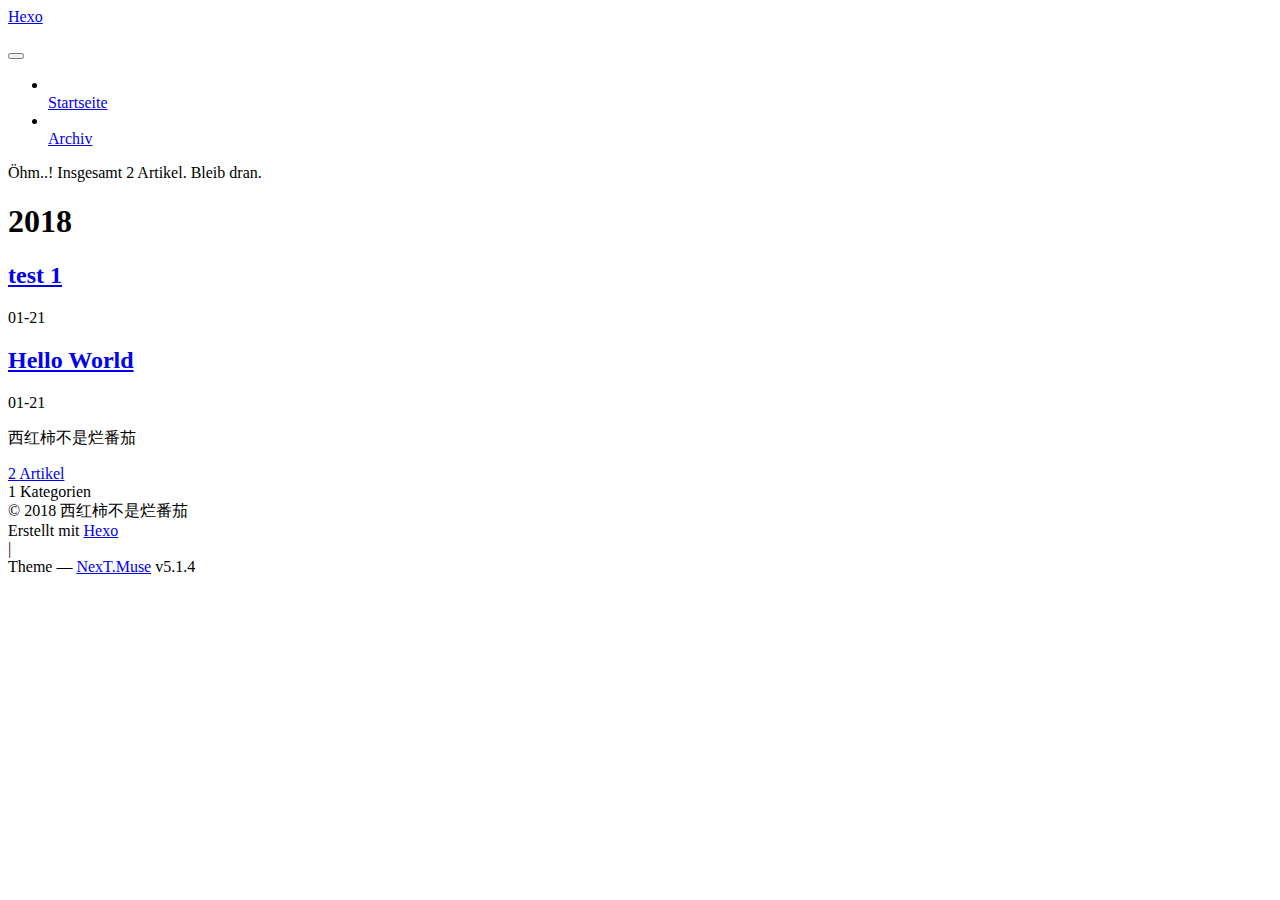
==== commit fb7f2234: "Site updated: 2018-01-21 11:53:45" ====
--- a/archives/index.html
+++ b/archives/index.html
@@ -1,442 +1,596 @@
 <!DOCTYPE html>
-<html>
+
+
+
+  
+
+
+<html class="theme-next muse use-motion" lang="">
 <head>
-  <meta charset="utf-8">
-  
-  <meta name="renderer" content="webkit">
-  <meta http-equiv="X-UA-Compatible" content="IE=edge" >
-  <link rel="dns-prefetch" href="http://yoursite.com">
-  <title>Archives | Hexo</title>
-  <meta name="viewport" content="width=device-width, initial-scale=1, maximum-scale=1">
-  <meta property="og:type" content="website">
+  <meta charset="UTF-8"/>
+<meta http-equiv="X-UA-Compatible" content="IE=edge" />
+<meta name="viewport" content="width=device-width, initial-scale=1, maximum-scale=1"/>
+<meta name="theme-color" content="#222">
+
+
+
+
+
+
+
+
+
+<meta http-equiv="Cache-Control" content="no-transform" />
+<meta http-equiv="Cache-Control" content="no-siteapp" />
+
+
+
+
+
+
+
+
+
+
+
+
+
+
+
+
+  
+  
+  <link href="/lib/fancybox/source/jquery.fancybox.css?v=2.1.5" rel="stylesheet" type="text/css" />
+
+
+
+
+
+
+
+<link href="/lib/font-awesome/css/font-awesome.min.css?v=4.6.2" rel="stylesheet" type="text/css" />
+
+<link href="/css/main.css?v=5.1.4" rel="stylesheet" type="text/css" />
+
+
+  <link rel="apple-touch-icon" sizes="180x180" href="/images/apple-touch-icon-next.png?v=5.1.4">
+
+
+  <link rel="icon" type="image/png" sizes="32x32" href="/images/favicon-32x32-next.png?v=5.1.4">
+
+
+  <link rel="icon" type="image/png" sizes="16x16" href="/images/favicon-16x16-next.png?v=5.1.4">
+
+
+  <link rel="mask-icon" href="/images/logo.svg?v=5.1.4" color="#222">
+
+
+
+
+
+  <meta name="keywords" content="Hexo, NexT" />
+
+
+
+
+
+
+
+
+
+
+<meta property="og:type" content="website">
 <meta property="og:title" content="Hexo">
 <meta property="og:url" content="http://yoursite.com/archives/index.html">
 <meta property="og:site_name" content="Hexo">
 <meta name="twitter:card" content="summary">
 <meta name="twitter:title" content="Hexo">
-  
-    <link rel="alternative" href="/atom.xml" title="Hexo" type="application/atom+xml">
-  
-  
-    <link rel="icon" href="/favicon.png">
-  
-  <link rel="stylesheet" type="text/css" href="/./main.0cf68a.css">
-  <style type="text/css">
-  
-    #container.show {
-      background: linear-gradient(200deg,#a0cfe4,#e8c37e);
+
+
+
+<script type="text/javascript" id="hexo.configurations">
+  var NexT = window.NexT || {};
+  var CONFIG = {
+    root: '/',
+    scheme: 'Muse',
+    version: '5.1.4',
+    sidebar: {"position":"left","display":"post","offset":12,"b2t":false,"scrollpercent":false,"onmobile":false},
+    fancybox: true,
+    tabs: true,
+    motion: {"enable":true,"async":false,"transition":{"post_block":"fadeIn","post_header":"slideDownIn","post_body":"slideDownIn","coll_header":"slideLeftIn","sidebar":"slideUpIn"}},
+    duoshuo: {
+      userId: '0',
+      author: 'Author'
+    },
+    algolia: {
+      applicationID: '',
+      apiKey: '',
+      indexName: '',
+      hits: {"per_page":10},
+      labels: {"input_placeholder":"Search for Posts","hits_empty":"We didn't find any results for the search: ${query}","hits_stats":"${hits} results found in ${time} ms"}
     }
-  </style>
-  
-
-  
+  };
+</script>
+
+
+
+  <link rel="canonical" href="http://yoursite.com/archives/"/>
+
+
+
+
+
+  <title>Archiv | Hexo</title>
+  
+
+
+
+
+
+
+
 
 </head>
 
-<body>
-  <div id="container" q-class="show:isCtnShow">
-    <canvas id="anm-canvas" class="anm-canvas"></canvas>
-    <div class="left-col" q-class="show:isShow">
-      
-<div class="overlay" style="background: #4d4d4d"></div>
-<div class="intrude-less">
-	<header id="header" class="inner">
-		<a href="/" class="profilepic">
-			<img src="" class="js-avatar">
-		</a>
-		<hgroup>
-		  <h1 class="header-author"><a href="/">John Doe</a></h1>
-		</hgroup>
-		
-
-		<nav class="header-menu">
-			<ul>
-			
-				<li><a href="/">主页</a></li>
-	        
-				<li><a href="/tags/随笔/">随笔</a></li>
-	        
-			</ul>
-		</nav>
-		<nav class="header-smart-menu">
-    		
-    			
-    			<a q-on="click: openSlider(e, 'innerArchive')" href="javascript:void(0)">所有文章</a>
-    			
-            
-    			
-    			<a q-on="click: openSlider(e, 'friends')" href="javascript:void(0)">友链</a>
-    			
-            
-    			
-    			<a q-on="click: openSlider(e, 'aboutme')" href="javascript:void(0)">关于我</a>
-    			
-            
-		</nav>
-		<nav class="header-nav">
-			<div class="social">
-				
-					<a class="github" target="_blank" href="#" title="github"><i class="icon-github"></i></a>
-		        
-					<a class="weibo" target="_blank" href="#" title="weibo"><i class="icon-weibo"></i></a>
-		        
-					<a class="rss" target="_blank" href="#" title="rss"><i class="icon-rss"></i></a>
-		        
-					<a class="zhihu" target="_blank" href="#" title="zhihu"><i class="icon-zhihu"></i></a>
-		        
-			</div>
-		</nav>
-	</header>		
+<body itemscope itemtype="http://schema.org/WebPage" lang="">
+
+  
+  
+    
+  
+
+  <div class="container sidebar-position-left page-archive">
+    <div class="headband"></div>
+
+    <header id="header" class="header" itemscope itemtype="http://schema.org/WPHeader">
+      <div class="header-inner"><div class="site-brand-wrapper">
+  <div class="site-meta ">
+    
+
+    <div class="custom-logo-site-title">
+      <a href="/"  class="brand" rel="start">
+        <span class="logo-line-before"><i></i></span>
+        <span class="site-title">Hexo</span>
+        <span class="logo-line-after"><i></i></span>
+      </a>
+    </div>
+      
+        <p class="site-subtitle"></p>
+      
+  </div>
+
+  <div class="site-nav-toggle">
+    <button>
+      <span class="btn-bar"></span>
+      <span class="btn-bar"></span>
+      <span class="btn-bar"></span>
+    </button>
+  </div>
 </div>
 
-    </div>
-    <div class="mid-col" q-class="show:isShow,hide:isShow|isFalse">
-      
-<nav id="mobile-nav">
-  	<div class="overlay js-overlay" style="background: #4d4d4d"></div>
-	<div class="btnctn js-mobile-btnctn">
-  		<div class="slider-trigger list" q-on="click: openSlider(e)"><i class="icon icon-sort"></i></div>
-	</div>
-	<div class="intrude-less">
-		<header id="header" class="inner">
-			<div class="profilepic">
-				<img src="" class="js-avatar">
-			</div>
-			<hgroup>
-			  <h1 class="header-author js-header-author">John Doe</h1>
-			</hgroup>
-			
-			
-			
-				
-			
-				
-			
-			
-			
-			<nav class="header-nav">
-				<div class="social">
-					
-						<a class="github" target="_blank" href="#" title="github"><i class="icon-github"></i></a>
-			        
-						<a class="weibo" target="_blank" href="#" title="weibo"><i class="icon-weibo"></i></a>
-			        
-						<a class="rss" target="_blank" href="#" title="rss"><i class="icon-rss"></i></a>
-			        
-						<a class="zhihu" target="_blank" href="#" title="zhihu"><i class="icon-zhihu"></i></a>
-			        
-				</div>
-			</nav>
-
-			<nav class="header-menu js-header-menu">
-				<ul style="width: 50%">
-				
-				
-					<li style="width: 50%"><a href="/">主页</a></li>
-		        
-					<li style="width: 50%"><a href="/tags/随笔/">随笔</a></li>
-		        
-				</ul>
-			</nav>
-		</header>				
-	</div>
-	<div class="mobile-mask" style="display:none" q-show="isShow"></div>
+<nav class="site-nav">
+  
+
+  
+    <ul id="menu" class="menu">
+      
+        
+        <li class="menu-item menu-item-home">
+          <a href="/" rel="section">
+            
+              <i class="menu-item-icon fa fa-fw fa-home"></i> <br />
+            
+            Startseite
+          </a>
+        </li>
+      
+        
+        <li class="menu-item menu-item-archives">
+          <a href="/archives/" rel="section">
+            
+              <i class="menu-item-icon fa fa-fw fa-archive"></i> <br />
+            
+            Archiv
+          </a>
+        </li>
+      
+
+      
+    </ul>
+  
+
+  
 </nav>
 
-      <div id="wrapper" class="body-wrap">
-        <div class="menu-l">
-          <div class="canvas-wrap">
-            <canvas data-colors="#eaeaea" data-sectionHeight="100" data-contentId="js-content" id="myCanvas1" class="anm-canvas"></canvas>
+
+
+ </div>
+    </header>
+
+    <main id="main" class="main">
+      <div class="main-inner">
+        <div class="content-wrap">
+          <div id="content" class="content">
+            
+
+  
+  
+  
+  <div class="post-block archive">
+    <div id="posts" class="posts-collapse">
+      <span class="archive-move-on"></span>
+
+      <span class="archive-page-counter">
+        
+        
+        
+          
+        
+        Öhm..! Insgesamt 2 Artikel. Bleib dran.
+      </span>
+
+      
+
+        
+        
+        
+
+        
+          
+          <div class="collection-title">
+            <h1 class="archive-year" id="archive-year-2018">2018</h1>
           </div>
-          <div id="js-content" class="content-ll">
-            
-  
-  
-    
-    
-      
-      
-      <section class="archives-wrap">
-        <div class="archive-year-wrap">
-          <a href="/archives/2018" class="archive-year">2018</a>
-        </div>
-        <div class="archives">
-    
-    <article class="archive-article archive-type-post">
-  <div class="archive-article-inner">
-    <header class="archive-article-header">
-      	<div class="article-meta">
-	      	<a href="/2018/01/21/hello-world/" class="archive-article-date">
-  	<time datetime="2018-01-20T18:37:16.079Z" itemprop="datePublished"><i class="icon-calendar icon"></i>2018-01-21</time>
-</a>
-        </div>
-    	 
-  
-    <h1 itemprop="name">
-      <a class="archive-article-title" href="/2018/01/21/hello-world/">Hello World</a>
-    </h1>
-  
-
-        <div class="article-info info-on-right">
-          
-          
-
-        </div>
-        <div class="clearfix"></div>
+        
+        
+
+        
+
+  <article class="post post-type-normal" itemscope itemtype="http://schema.org/Article">
+    <header class="post-header">
+
+      <h2 class="post-title">
+        
+            <a class="post-title-link" href="/2018/01/21/test-1/" itemprop="url">
+              
+                <span itemprop="name">test 1</span>
+              
+            </a>
+        
+      </h2>
+
+      <div class="post-meta">
+        <time class="post-time" itemprop="dateCreated"
+              datetime="2018-01-21T03:08:03+08:00"
+              content="2018-01-21" >
+          01-21
+        </time>
+      </div>
+
     </header>
-  </div>
-</article>
-  
-  
-    </div></section>
-  
-
-    
-
-
-          </div>
-        </div>
+  </article>
+
+
+
+      
+
+        
+        
+        
+
+        
+        
+
+        
+
+  <article class="post post-type-normal" itemscope itemtype="http://schema.org/Article">
+    <header class="post-header">
+
+      <h2 class="post-title">
+        
+            <a class="post-title-link" href="/2018/01/21/hello-world/" itemprop="url">
+              
+                <span itemprop="name">Hello World</span>
+              
+            </a>
+        
+      </h2>
+
+      <div class="post-meta">
+        <time class="post-time" itemprop="dateCreated"
+              datetime="2018-01-21T02:37:16+08:00"
+              content="2018-01-21" >
+          01-21
+        </time>
       </div>
-      <footer id="footer">
-  <div class="outer">
-    <div id="footer-info">
-    	<div class="footer-left">
-    		&copy; 2018 John Doe
-    	</div>
-      	<div class="footer-right">
-      		<a href="http://hexo.io/" target="_blank">Hexo</a>  Theme <a href="https://github.com/litten/hexo-theme-yilia" target="_blank">Yilia</a> by Litten
-      	</div>
+
+    </header>
+  </article>
+
+
+
+      
+
     </div>
   </div>
-</footer>
+  
+  
+  
+
+  
+
+
+
+          </div>
+          
+
+
+          
+
+        </div>
+        
+          
+  
+  <div class="sidebar-toggle">
+    <div class="sidebar-toggle-line-wrap">
+      <span class="sidebar-toggle-line sidebar-toggle-line-first"></span>
+      <span class="sidebar-toggle-line sidebar-toggle-line-middle"></span>
+      <span class="sidebar-toggle-line sidebar-toggle-line-last"></span>
     </div>
-    <script>
-	var yiliaConfig = {
-		mathjax: false,
-		isHome: false,
-		isPost: false,
-		isArchive: true,
-		isTag: false,
-		isCategory: false,
-		open_in_new: false,
-		toc_hide_index: true,
-		root: "/",
-		innerArchive: true,
-		showTags: false
-	}
+  </div>
+
+  <aside id="sidebar" class="sidebar">
+    
+    <div class="sidebar-inner">
+
+      
+
+      
+
+      <section class="site-overview-wrap sidebar-panel sidebar-panel-active">
+        <div class="site-overview">
+          <div class="site-author motion-element" itemprop="author" itemscope itemtype="http://schema.org/Person">
+            
+              <p class="site-author-name" itemprop="name">西红柿不是烂番茄</p>
+              <p class="site-description motion-element" itemprop="description"></p>
+          </div>
+
+          <nav class="site-state motion-element">
+
+            
+              <div class="site-state-item site-state-posts">
+              
+                <a href="/archives/">
+              
+                  <span class="site-state-item-count">2</span>
+                  <span class="site-state-item-name">Artikel</span>
+                </a>
+              </div>
+            
+
+            
+              
+              
+              <div class="site-state-item site-state-categories">
+                
+                  <span class="site-state-item-count">1</span>
+                  <span class="site-state-item-name">Kategorien</span>
+                
+              </div>
+            
+
+            
+
+          </nav>
+
+          
+
+          
+
+          
+          
+
+          
+          
+
+          
+
+        </div>
+      </section>
+
+      
+
+      
+
+    </div>
+  </aside>
+
+
+        
+      </div>
+    </main>
+
+    <footer id="footer" class="footer">
+      <div class="footer-inner">
+        <div class="copyright">&copy; <span itemprop="copyrightYear">2018</span>
+  <span class="with-love">
+    <i class="fa fa-user"></i>
+  </span>
+  <span class="author" itemprop="copyrightHolder">西红柿不是烂番茄</span>
+
+  
+</div>
+
+
+  <div class="powered-by">Erstellt mit  <a class="theme-link" target="_blank" href="https://hexo.io">Hexo</a></div>
+
+
+
+  <span class="post-meta-divider">|</span>
+
+
+
+  <div class="theme-info">Theme &mdash; <a class="theme-link" target="_blank" href="https://github.com/iissnan/hexo-theme-next">NexT.Muse</a> v5.1.4</div>
+
+
+
+
+        
+
+
+
+
+
+
+
+        
+      </div>
+    </footer>
+
+    
+      <div class="back-to-top">
+        <i class="fa fa-arrow-up"></i>
+        
+      </div>
+    
+
+    
+
+  </div>
+
+  
+
+<script type="text/javascript">
+  if (Object.prototype.toString.call(window.Promise) !== '[object Function]') {
+    window.Promise = null;
+  }
 </script>
 
-<script>!function(t){function n(e){if(r[e])return r[e].exports;var i=r[e]={exports:{},id:e,loaded:!1};return t[e].call(i.exports,i,i.exports,n),i.loaded=!0,i.exports}var r={};n.m=t,n.c=r,n.p="./",n(0)}([function(t,n,r){r(195),t.exports=r(191)},function(t,n,r){var e=r(3),i=r(52),o=r(27),u=r(28),c=r(53),f="prototype",a=function(t,n,r){var s,l,h,v,p=t&a.F,d=t&a.G,y=t&a.S,g=t&a.P,b=t&a.B,m=d?e:y?e[n]||(e[n]={}):(e[n]||{})[f],x=d?i:i[n]||(i[n]={}),w=x[f]||(x[f]={});d&&(r=n);for(s in r)l=!p&&m&&void 0!==m[s],h=(l?m:r)[s],v=b&&l?c(h,e):g&&"function"==typeof h?c(Function.call,h):h,m&&u(m,s,h,t&a.U),x[s]!=h&&o(x,s,v),g&&w[s]!=h&&(w[s]=h)};e.core=i,a.F=1,a.G=2,a.S=4,a.P=8,a.B=16,a.W=32,a.U=64,a.R=128,t.exports=a},function(t,n,r){var e=r(6);t.exports=function(t){if(!e(t))throw TypeError(t+" is not an object!");return t}},function(t,n){var r=t.exports="undefined"!=typeof window&&window.Math==Math?window:"undefined"!=typeof self&&self.Math==Math?self:Function("return this")();"number"==typeof __g&&(__g=r)},function(t,n){t.exports=function(t){try{return!!t()}catch(t){return!0}}},function(t,n){var r=t.exports="undefined"!=typeof window&&window.Math==Math?window:"undefined"!=typeof self&&self.Math==Math?self:Function("return this")();"number"==typeof __g&&(__g=r)},function(t,n){t.exports=function(t){return"object"==typeof t?null!==t:"function"==typeof t}},function(t,n,r){var e=r(126)("wks"),i=r(76),o=r(3).Symbol,u="function"==typeof o;(t.exports=function(t){return e[t]||(e[t]=u&&o[t]||(u?o:i)("Symbol."+t))}).store=e},function(t,n){var r={}.hasOwnProperty;t.exports=function(t,n){return r.call(t,n)}},function(t,n,r){var e=r(94),i=r(33);t.exports=function(t){return e(i(t))}},function(t,n,r){t.exports=!r(4)(function(){return 7!=Object.defineProperty({},"a",{get:function(){return 7}}).a})},function(t,n,r){var e=r(2),i=r(167),o=r(50),u=Object.defineProperty;n.f=r(10)?Object.defineProperty:function(t,n,r){if(e(t),n=o(n,!0),e(r),i)try{return u(t,n,r)}catch(t){}if("get"in r||"set"in r)throw TypeError("Accessors not supported!");return"value"in r&&(t[n]=r.value),t}},function(t,n,r){t.exports=!r(18)(function(){return 7!=Object.defineProperty({},"a",{get:function(){return 7}}).a})},function(t,n,r){var e=r(14),i=r(22);t.exports=r(12)?function(t,n,r){return e.f(t,n,i(1,r))}:function(t,n,r){return t[n]=r,t}},function(t,n,r){var e=r(20),i=r(58),o=r(42),u=Object.defineProperty;n.f=r(12)?Object.defineProperty:function(t,n,r){if(e(t),n=o(n,!0),e(r),i)try{return u(t,n,r)}catch(t){}if("get"in r||"set"in r)throw TypeError("Accessors not supported!");return"value"in r&&(t[n]=r.value),t}},function(t,n,r){var e=r(40)("wks"),i=r(23),o=r(5).Symbol,u="function"==typeof o;(t.exports=function(t){return e[t]||(e[t]=u&&o[t]||(u?o:i)("Symbol."+t))}).store=e},function(t,n,r){var e=r(67),i=Math.min;t.exports=function(t){return t>0?i(e(t),9007199254740991):0}},function(t,n,r){var e=r(46);t.exports=function(t){return Object(e(t))}},function(t,n){t.exports=function(t){try{return!!t()}catch(t){return!0}}},function(t,n,r){var e=r(63),i=r(34);t.exports=Object.keys||function(t){return e(t,i)}},function(t,n,r){var e=r(21);t.exports=function(t){if(!e(t))throw TypeError(t+" is not an object!");return t}},function(t,n){t.exports=function(t){return"object"==typeof t?null!==t:"function"==typeof t}},function(t,n){t.exports=function(t,n){return{enumerable:!(1&t),configurable:!(2&t),writable:!(4&t),value:n}}},function(t,n){var r=0,e=Math.random();t.exports=function(t){return"Symbol(".concat(void 0===t?"":t,")_",(++r+e).toString(36))}},function(t,n){var r={}.hasOwnProperty;t.exports=function(t,n){return r.call(t,n)}},function(t,n){var r=t.exports={version:"2.4.0"};"number"==typeof __e&&(__e=r)},function(t,n){t.exports=function(t){if("function"!=typeof t)throw TypeError(t+" is not a function!");return t}},function(t,n,r){var e=r(11),i=r(66);t.exports=r(10)?function(t,n,r){return e.f(t,n,i(1,r))}:function(t,n,r){return t[n]=r,t}},function(t,n,r){var e=r(3),i=r(27),o=r(24),u=r(76)("src"),c="toString",f=Function[c],a=(""+f).split(c);r(52).inspectSource=function(t){return f.call(t)},(t.exports=function(t,n,r,c){var f="function"==typeof r;f&&(o(r,"name")||i(r,"name",n)),t[n]!==r&&(f&&(o(r,u)||i(r,u,t[n]?""+t[n]:a.join(String(n)))),t===e?t[n]=r:c?t[n]?t[n]=r:i(t,n,r):(delete t[n],i(t,n,r)))})(Function.prototype,c,function(){return"function"==typeof this&&this[u]||f.call(this)})},function(t,n,r){var e=r(1),i=r(4),o=r(46),u=function(t,n,r,e){var i=String(o(t)),u="<"+n;return""!==r&&(u+=" "+r+'="'+String(e).replace(/"/g,"&quot;")+'"'),u+">"+i+"</"+n+">"};t.exports=function(t,n){var r={};r[t]=n(u),e(e.P+e.F*i(function(){var n=""[t]('"');return n!==n.toLowerCase()||n.split('"').length>3}),"String",r)}},function(t,n,r){var e=r(115),i=r(46);t.exports=function(t){return e(i(t))}},function(t,n,r){var e=r(116),i=r(66),o=r(30),u=r(50),c=r(24),f=r(167),a=Object.getOwnPropertyDescriptor;n.f=r(10)?a:function(t,n){if(t=o(t),n=u(n,!0),f)try{return a(t,n)}catch(t){}if(c(t,n))return i(!e.f.call(t,n),t[n])}},function(t,n,r){var e=r(24),i=r(17),o=r(145)("IE_PROTO"),u=Object.prototype;t.exports=Object.getPrototypeOf||function(t){return t=i(t),e(t,o)?t[o]:"function"==typeof t.constructor&&t instanceof t.constructor?t.constructor.prototype:t instanceof Object?u:null}},function(t,n){t.exports=function(t){if(void 0==t)throw TypeError("Can't call method on  "+t);return t}},function(t,n){t.exports="constructor,hasOwnProperty,isPrototypeOf,propertyIsEnumerable,toLocaleString,toString,valueOf".split(",")},function(t,n){t.exports={}},function(t,n){t.exports=!0},function(t,n){n.f={}.propertyIsEnumerable},function(t,n,r){var e=r(14).f,i=r(8),o=r(15)("toStringTag");t.exports=function(t,n,r){t&&!i(t=r?t:t.prototype,o)&&e(t,o,{configurable:!0,value:n})}},function(t,n,r){var e=r(40)("keys"),i=r(23);t.exports=function(t){return e[t]||(e[t]=i(t))}},function(t,n,r){var e=r(5),i="__core-js_shared__",o=e[i]||(e[i]={});t.exports=function(t){return o[t]||(o[t]={})}},function(t,n){var r=Math.ceil,e=Math.floor;t.exports=function(t){return isNaN(t=+t)?0:(t>0?e:r)(t)}},function(t,n,r){var e=r(21);t.exports=function(t,n){if(!e(t))return t;var r,i;if(n&&"function"==typeof(r=t.toString)&&!e(i=r.call(t)))return i;if("function"==typeof(r=t.valueOf)&&!e(i=r.call(t)))return i;if(!n&&"function"==typeof(r=t.toString)&&!e(i=r.call(t)))return i;throw TypeError("Can't convert object to primitive value")}},function(t,n,r){var e=r(5),i=r(25),o=r(36),u=r(44),c=r(14).f;t.exports=function(t){var n=i.Symbol||(i.Symbol=o?{}:e.Symbol||{});"_"==t.charAt(0)||t in n||c(n,t,{value:u.f(t)})}},function(t,n,r){n.f=r(15)},function(t,n){var r={}.toString;t.exports=function(t){return r.call(t).slice(8,-1)}},function(t,n){t.exports=function(t){if(void 0==t)throw TypeError("Can't call method on  "+t);return t}},function(t,n,r){var e=r(4);t.exports=function(t,n){return!!t&&e(function(){n?t.call(null,function(){},1):t.call(null)})}},function(t,n,r){var e=r(53),i=r(115),o=r(17),u=r(16),c=r(203);t.exports=function(t,n){var r=1==t,f=2==t,a=3==t,s=4==t,l=6==t,h=5==t||l,v=n||c;return function(n,c,p){for(var d,y,g=o(n),b=i(g),m=e(c,p,3),x=u(b.length),w=0,S=r?v(n,x):f?v(n,0):void 0;x>w;w++)if((h||w in b)&&(d=b[w],y=m(d,w,g),t))if(r)S[w]=y;else if(y)switch(t){case 3:return!0;case 5:return d;case 6:return w;case 2:S.push(d)}else if(s)return!1;return l?-1:a||s?s:S}}},function(t,n,r){var e=r(1),i=r(52),o=r(4);t.exports=function(t,n){var r=(i.Object||{})[t]||Object[t],u={};u[t]=n(r),e(e.S+e.F*o(function(){r(1)}),"Object",u)}},function(t,n,r){var e=r(6);t.exports=function(t,n){if(!e(t))return t;var r,i;if(n&&"function"==typeof(r=t.toString)&&!e(i=r.call(t)))return i;if("function"==typeof(r=t.valueOf)&&!e(i=r.call(t)))return i;if(!n&&"function"==typeof(r=t.toString)&&!e(i=r.call(t)))return i;throw TypeError("Can't convert object to primitive value")}},function(t,n,r){var e=r(5),i=r(25),o=r(91),u=r(13),c="prototype",f=function(t,n,r){var a,s,l,h=t&f.F,v=t&f.G,p=t&f.S,d=t&f.P,y=t&f.B,g=t&f.W,b=v?i:i[n]||(i[n]={}),m=b[c],x=v?e:p?e[n]:(e[n]||{})[c];v&&(r=n);for(a in r)(s=!h&&x&&void 0!==x[a])&&a in b||(l=s?x[a]:r[a],b[a]=v&&"function"!=typeof x[a]?r[a]:y&&s?o(l,e):g&&x[a]==l?function(t){var n=function(n,r,e){if(this instanceof t){switch(arguments.length){case 0:return new t;case 1:return new t(n);case 2:return new t(n,r)}return new t(n,r,e)}return t.apply(this,arguments)};return n[c]=t[c],n}(l):d&&"function"==typeof l?o(Function.call,l):l,d&&((b.virtual||(b.virtual={}))[a]=l,t&f.R&&m&&!m[a]&&u(m,a,l)))};f.F=1,f.G=2,f.S=4,f.P=8,f.B=16,f.W=32,f.U=64,f.R=128,t.exports=f},function(t,n){var r=t.exports={version:"2.4.0"};"number"==typeof __e&&(__e=r)},function(t,n,r){var e=r(26);t.exports=function(t,n,r){if(e(t),void 0===n)return t;switch(r){case 1:return function(r){return t.call(n,r)};case 2:return function(r,e){return t.call(n,r,e)};case 3:return function(r,e,i){return t.call(n,r,e,i)}}return function(){return t.apply(n,arguments)}}},function(t,n,r){var e=r(183),i=r(1),o=r(126)("metadata"),u=o.store||(o.store=new(r(186))),c=function(t,n,r){var i=u.get(t);if(!i){if(!r)return;u.set(t,i=new e)}var o=i.get(n);if(!o){if(!r)return;i.set(n,o=new e)}return o},f=function(t,n,r){var e=c(n,r,!1);return void 0!==e&&e.has(t)},a=function(t,n,r){var e=c(n,r,!1);return void 0===e?void 0:e.get(t)},s=function(t,n,r,e){c(r,e,!0).set(t,n)},l=function(t,n){var r=c(t,n,!1),e=[];return r&&r.forEach(function(t,n){e.push(n)}),e},h=function(t){return void 0===t||"symbol"==typeof t?t:String(t)},v=function(t){i(i.S,"Reflect",t)};t.exports={store:u,map:c,has:f,get:a,set:s,keys:l,key:h,exp:v}},function(t,n,r){"use strict";if(r(10)){var e=r(69),i=r(3),o=r(4),u=r(1),c=r(127),f=r(152),a=r(53),s=r(68),l=r(66),h=r(27),v=r(73),p=r(67),d=r(16),y=r(75),g=r(50),b=r(24),m=r(180),x=r(114),w=r(6),S=r(17),_=r(137),O=r(70),E=r(32),P=r(71).f,j=r(154),F=r(76),M=r(7),A=r(48),N=r(117),T=r(146),I=r(155),k=r(80),L=r(123),R=r(74),C=r(130),D=r(160),U=r(11),W=r(31),G=U.f,B=W.f,V=i.RangeError,z=i.TypeError,q=i.Uint8Array,K="ArrayBuffer",J="Shared"+K,Y="BYTES_PER_ELEMENT",H="prototype",$=Array[H],X=f.ArrayBuffer,Q=f.DataView,Z=A(0),tt=A(2),nt=A(3),rt=A(4),et=A(5),it=A(6),ot=N(!0),ut=N(!1),ct=I.values,ft=I.keys,at=I.entries,st=$.lastIndexOf,lt=$.reduce,ht=$.reduceRight,vt=$.join,pt=$.sort,dt=$.slice,yt=$.toString,gt=$.toLocaleString,bt=M("iterator"),mt=M("toStringTag"),xt=F("typed_constructor"),wt=F("def_constructor"),St=c.CONSTR,_t=c.TYPED,Ot=c.VIEW,Et="Wrong length!",Pt=A(1,function(t,n){return Tt(T(t,t[wt]),n)}),jt=o(function(){return 1===new q(new Uint16Array([1]).buffer)[0]}),Ft=!!q&&!!q[H].set&&o(function(){new q(1).set({})}),Mt=function(t,n){if(void 0===t)throw z(Et);var r=+t,e=d(t);if(n&&!m(r,e))throw V(Et);return e},At=function(t,n){var r=p(t);if(r<0||r%n)throw V("Wrong offset!");return r},Nt=function(t){if(w(t)&&_t in t)return t;throw z(t+" is not a typed array!")},Tt=function(t,n){if(!(w(t)&&xt in t))throw z("It is not a typed array constructor!");return new t(n)},It=function(t,n){return kt(T(t,t[wt]),n)},kt=function(t,n){for(var r=0,e=n.length,i=Tt(t,e);e>r;)i[r]=n[r++];return i},Lt=function(t,n,r){G(t,n,{get:function(){return this._d[r]}})},Rt=function(t){var n,r,e,i,o,u,c=S(t),f=arguments.length,s=f>1?arguments[1]:void 0,l=void 0!==s,h=j(c);if(void 0!=h&&!_(h)){for(u=h.call(c),e=[],n=0;!(o=u.next()).done;n++)e.push(o.value);c=e}for(l&&f>2&&(s=a(s,arguments[2],2)),n=0,r=d(c.length),i=Tt(this,r);r>n;n++)i[n]=l?s(c[n],n):c[n];return i},Ct=function(){for(var t=0,n=arguments.length,r=Tt(this,n);n>t;)r[t]=arguments[t++];return r},Dt=!!q&&o(function(){gt.call(new q(1))}),Ut=function(){return gt.apply(Dt?dt.call(Nt(this)):Nt(this),arguments)},Wt={copyWithin:function(t,n){return D.call(Nt(this),t,n,arguments.length>2?arguments[2]:void 0)},every:function(t){return rt(Nt(this),t,arguments.length>1?arguments[1]:void 0)},fill:function(t){return C.apply(Nt(this),arguments)},filter:function(t){return It(this,tt(Nt(this),t,arguments.length>1?arguments[1]:void 0))},find:function(t){return et(Nt(this),t,arguments.length>1?arguments[1]:void 0)},findIndex:function(t){return it(Nt(this),t,arguments.length>1?arguments[1]:void 0)},forEach:function(t){Z(Nt(this),t,arguments.length>1?arguments[1]:void 0)},indexOf:function(t){return ut(Nt(this),t,arguments.length>1?arguments[1]:void 0)},includes:function(t){return ot(Nt(this),t,arguments.length>1?arguments[1]:void 0)},join:function(t){return vt.apply(Nt(this),arguments)},lastIndexOf:function(t){return st.apply(Nt(this),arguments)},map:function(t){return Pt(Nt(this),t,arguments.length>1?arguments[1]:void 0)},reduce:function(t){return lt.apply(Nt(this),arguments)},reduceRight:function(t){return ht.apply(Nt(this),arguments)},reverse:function(){for(var t,n=this,r=Nt(n).length,e=Math.floor(r/2),i=0;i<e;)t=n[i],n[i++]=n[--r],n[r]=t;return n},some:function(t){return nt(Nt(this),t,arguments.length>1?arguments[1]:void 0)},sort:function(t){return pt.call(Nt(this),t)},subarray:function(t,n){var r=Nt(this),e=r.length,i=y(t,e);return new(T(r,r[wt]))(r.buffer,r.byteOffset+i*r.BYTES_PER_ELEMENT,d((void 0===n?e:y(n,e))-i))}},Gt=function(t,n){return It(this,dt.call(Nt(this),t,n))},Bt=function(t){Nt(this);var n=At(arguments[1],1),r=this.length,e=S(t),i=d(e.length),o=0;if(i+n>r)throw V(Et);for(;o<i;)this[n+o]=e[o++]},Vt={entries:function(){return at.call(Nt(this))},keys:function(){return ft.call(Nt(this))},values:function(){return ct.call(Nt(this))}},zt=function(t,n){return w(t)&&t[_t]&&"symbol"!=typeof n&&n in t&&String(+n)==String(n)},qt=function(t,n){return zt(t,n=g(n,!0))?l(2,t[n]):B(t,n)},Kt=function(t,n,r){return!(zt(t,n=g(n,!0))&&w(r)&&b(r,"value"))||b(r,"get")||b(r,"set")||r.configurable||b(r,"writable")&&!r.writable||b(r,"enumerable")&&!r.enumerable?G(t,n,r):(t[n]=r.value,t)};St||(W.f=qt,U.f=Kt),u(u.S+u.F*!St,"Object",{getOwnPropertyDescriptor:qt,defineProperty:Kt}),o(function(){yt.call({})})&&(yt=gt=function(){return vt.call(this)});var Jt=v({},Wt);v(Jt,Vt),h(Jt,bt,Vt.values),v(Jt,{slice:Gt,set:Bt,constructor:function(){},toString:yt,toLocaleString:Ut}),Lt(Jt,"buffer","b"),Lt(Jt,"byteOffset","o"),Lt(Jt,"byteLength","l"),Lt(Jt,"length","e"),G(Jt,mt,{get:function(){return this[_t]}}),t.exports=function(t,n,r,f){f=!!f;var a=t+(f?"Clamped":"")+"Array",l="Uint8Array"!=a,v="get"+t,p="set"+t,y=i[a],g=y||{},b=y&&E(y),m=!y||!c.ABV,S={},_=y&&y[H],j=function(t,r){var e=t._d;return e.v[v](r*n+e.o,jt)},F=function(t,r,e){var i=t._d;f&&(e=(e=Math.round(e))<0?0:e>255?255:255&e),i.v[p](r*n+i.o,e,jt)},M=function(t,n){G(t,n,{get:function(){return j(this,n)},set:function(t){return F(this,n,t)},enumerable:!0})};m?(y=r(function(t,r,e,i){s(t,y,a,"_d");var o,u,c,f,l=0,v=0;if(w(r)){if(!(r instanceof X||(f=x(r))==K||f==J))return _t in r?kt(y,r):Rt.call(y,r);o=r,v=At(e,n);var p=r.byteLength;if(void 0===i){if(p%n)throw V(Et);if((u=p-v)<0)throw V(Et)}else if((u=d(i)*n)+v>p)throw V(Et);c=u/n}else c=Mt(r,!0),u=c*n,o=new X(u);for(h(t,"_d",{b:o,o:v,l:u,e:c,v:new Q(o)});l<c;)M(t,l++)}),_=y[H]=O(Jt),h(_,"constructor",y)):L(function(t){new y(null),new y(t)},!0)||(y=r(function(t,r,e,i){s(t,y,a);var o;return w(r)?r instanceof X||(o=x(r))==K||o==J?void 0!==i?new g(r,At(e,n),i):void 0!==e?new g(r,At(e,n)):new g(r):_t in r?kt(y,r):Rt.call(y,r):new g(Mt(r,l))}),Z(b!==Function.prototype?P(g).concat(P(b)):P(g),function(t){t in y||h(y,t,g[t])}),y[H]=_,e||(_.constructor=y));var A=_[bt],N=!!A&&("values"==A.name||void 0==A.name),T=Vt.values;h(y,xt,!0),h(_,_t,a),h(_,Ot,!0),h(_,wt,y),(f?new y(1)[mt]==a:mt in _)||G(_,mt,{get:function(){return a}}),S[a]=y,u(u.G+u.W+u.F*(y!=g),S),u(u.S,a,{BYTES_PER_ELEMENT:n,from:Rt,of:Ct}),Y in _||h(_,Y,n),u(u.P,a,Wt),R(a),u(u.P+u.F*Ft,a,{set:Bt}),u(u.P+u.F*!N,a,Vt),u(u.P+u.F*(_.toString!=yt),a,{toString:yt}),u(u.P+u.F*o(function(){new y(1).slice()}),a,{slice:Gt}),u(u.P+u.F*(o(function(){return[1,2].toLocaleString()!=new y([1,2]).toLocaleString()})||!o(function(){_.toLocaleString.call([1,2])})),a,{toLocaleString:Ut}),k[a]=N?A:T,e||N||h(_,bt,T)}}else t.exports=function(){}},function(t,n){var r={}.toString;t.exports=function(t){return r.call(t).slice(8,-1)}},function(t,n,r){var e=r(21),i=r(5).document,o=e(i)&&e(i.createElement);t.exports=function(t){return o?i.createElement(t):{}}},function(t,n,r){t.exports=!r(12)&&!r(18)(function(){return 7!=Object.defineProperty(r(57)("div"),"a",{get:function(){return 7}}).a})},function(t,n,r){"use strict";var e=r(36),i=r(51),o=r(64),u=r(13),c=r(8),f=r(35),a=r(96),s=r(38),l=r(103),h=r(15)("iterator"),v=!([].keys&&"next"in[].keys()),p="keys",d="values",y=function(){return this};t.exports=function(t,n,r,g,b,m,x){a(r,n,g);var w,S,_,O=function(t){if(!v&&t in F)return F[t];switch(t){case p:case d:return function(){return new r(this,t)}}return function(){return new r(this,t)}},E=n+" Iterator",P=b==d,j=!1,F=t.prototype,M=F[h]||F["@@iterator"]||b&&F[b],A=M||O(b),N=b?P?O("entries"):A:void 0,T="Array"==n?F.entries||M:M;if(T&&(_=l(T.call(new t)))!==Object.prototype&&(s(_,E,!0),e||c(_,h)||u(_,h,y)),P&&M&&M.name!==d&&(j=!0,A=function(){return M.call(this)}),e&&!x||!v&&!j&&F[h]||u(F,h,A),f[n]=A,f[E]=y,b)if(w={values:P?A:O(d),keys:m?A:O(p),entries:N},x)for(S in w)S in F||o(F,S,w[S]);else i(i.P+i.F*(v||j),n,w);return w}},function(t,n,r){var e=r(20),i=r(100),o=r(34),u=r(39)("IE_PROTO"),c=function(){},f="prototype",a=function(){var t,n=r(57)("iframe"),e=o.length;for(n.style.display="none",r(93).appendChild(n),n.src="javascript:",t=n.contentWindow.document,t.open(),t.write("<script>document.F=Object<\/script>"),t.close(),a=t.F;e--;)delete a[f][o[e]];return a()};t.exports=Object.create||function(t,n){var r;return null!==t?(c[f]=e(t),r=new c,c[f]=null,r[u]=t):r=a(),void 0===n?r:i(r,n)}},function(t,n,r){var e=r(63),i=r(34).concat("length","prototype");n.f=Object.getOwnPropertyNames||function(t){return e(t,i)}},function(t,n){n.f=Object.getOwnPropertySymbols},function(t,n,r){var e=r(8),i=r(9),o=r(90)(!1),u=r(39)("IE_PROTO");t.exports=function(t,n){var r,c=i(t),f=0,a=[];for(r in c)r!=u&&e(c,r)&&a.push(r);for(;n.length>f;)e(c,r=n[f++])&&(~o(a,r)||a.push(r));return a}},function(t,n,r){t.exports=r(13)},function(t,n,r){var e=r(76)("meta"),i=r(6),o=r(24),u=r(11).f,c=0,f=Object.isExtensible||function(){return!0},a=!r(4)(function(){return f(Object.preventExtensions({}))}),s=function(t){u(t,e,{value:{i:"O"+ ++c,w:{}}})},l=function(t,n){if(!i(t))return"symbol"==typeof t?t:("string"==typeof t?"S":"P")+t;if(!o(t,e)){if(!f(t))return"F";if(!n)return"E";s(t)}return t[e].i},h=function(t,n){if(!o(t,e)){if(!f(t))return!0;if(!n)return!1;s(t)}return t[e].w},v=function(t){return a&&p.NEED&&f(t)&&!o(t,e)&&s(t),t},p=t.exports={KEY:e,NEED:!1,fastKey:l,getWeak:h,onFreeze:v}},function(t,n){t.exports=function(t,n){return{enumerable:!(1&t),configurable:!(2&t),writable:!(4&t),value:n}}},function(t,n){var r=Math.ceil,e=Math.floor;t.exports=function(t){return isNaN(t=+t)?0:(t>0?e:r)(t)}},function(t,n){t.exports=function(t,n,r,e){if(!(t instanceof n)||void 0!==e&&e in t)throw TypeError(r+": incorrect invocation!");return t}},function(t,n){t.exports=!1},function(t,n,r){var e=r(2),i=r(173),o=r(133),u=r(145)("IE_PROTO"),c=function(){},f="prototype",a=function(){var t,n=r(132)("iframe"),e=o.length;for(n.style.display="none",r(135).appendChild(n),n.src="javascript:",t=n.contentWindow.document,t.open(),t.write("<script>document.F=Object<\/script>"),t.close(),a=t.F;e--;)delete a[f][o[e]];return a()};t.exports=Object.create||function(t,n){var r;return null!==t?(c[f]=e(t),r=new c,c[f]=null,r[u]=t):r=a(),void 0===n?r:i(r,n)}},function(t,n,r){var e=r(175),i=r(133).concat("length","prototype");n.f=Object.getOwnPropertyNames||function(t){return e(t,i)}},function(t,n,r){var e=r(175),i=r(133);t.exports=Object.keys||function(t){return e(t,i)}},function(t,n,r){var e=r(28);t.exports=function(t,n,r){for(var i in n)e(t,i,n[i],r);return t}},function(t,n,r){"use strict";var e=r(3),i=r(11),o=r(10),u=r(7)("species");t.exports=function(t){var n=e[t];o&&n&&!n[u]&&i.f(n,u,{configurable:!0,get:function(){return this}})}},function(t,n,r){var e=r(67),i=Math.max,o=Math.min;t.exports=function(t,n){return t=e(t),t<0?i(t+n,0):o(t,n)}},function(t,n){var r=0,e=Math.random();t.exports=function(t){return"Symbol(".concat(void 0===t?"":t,")_",(++r+e).toString(36))}},function(t,n,r){var e=r(33);t.exports=function(t){return Object(e(t))}},function(t,n,r){var e=r(7)("unscopables"),i=Array.prototype;void 0==i[e]&&r(27)(i,e,{}),t.exports=function(t){i[e][t]=!0}},function(t,n,r){var e=r(53),i=r(169),o=r(137),u=r(2),c=r(16),f=r(154),a={},s={},n=t.exports=function(t,n,r,l,h){var v,p,d,y,g=h?function(){return t}:f(t),b=e(r,l,n?2:1),m=0;if("function"!=typeof g)throw TypeError(t+" is not iterable!");if(o(g)){for(v=c(t.length);v>m;m++)if((y=n?b(u(p=t[m])[0],p[1]):b(t[m]))===a||y===s)return y}else for(d=g.call(t);!(p=d.next()).done;)if((y=i(d,b,p.value,n))===a||y===s)return y};n.BREAK=a,n.RETURN=s},function(t,n){t.exports={}},function(t,n,r){var e=r(11).f,i=r(24),o=r(7)("toStringTag");t.exports=function(t,n,r){t&&!i(t=r?t:t.prototype,o)&&e(t,o,{configurable:!0,value:n})}},function(t,n,r){var e=r(1),i=r(46),o=r(4),u=r(150),c="["+u+"]",f="​-",a=RegExp("^"+c+c+"*"),s=RegExp(c+c+"*$"),l=function(t,n,r){var i={},c=o(function(){return!!u[t]()||f[t]()!=f}),a=i[t]=c?n(h):u[t];r&&(i[r]=a),e(e.P+e.F*c,"String",i)},h=l.trim=function(t,n){return t=String(i(t)),1&n&&(t=t.replace(a,"")),2&n&&(t=t.replace(s,"")),t};t.exports=l},function(t,n,r){t.exports={default:r(86),__esModule:!0}},function(t,n,r){t.exports={default:r(87),__esModule:!0}},function(t,n,r){"use strict";function e(t){return t&&t.__esModule?t:{default:t}}n.__esModule=!0;var i=r(84),o=e(i),u=r(83),c=e(u),f="function"==typeof c.default&&"symbol"==typeof o.default?function(t){return typeof t}:function(t){return t&&"function"==typeof c.default&&t.constructor===c.default&&t!==c.default.prototype?"symbol":typeof t};n.default="function"==typeof c.default&&"symbol"===f(o.default)?function(t){return void 0===t?"undefined":f(t)}:function(t){return t&&"function"==typeof c.default&&t.constructor===c.default&&t!==c.default.prototype?"symbol":void 0===t?"undefined":f(t)}},function(t,n,r){r(110),r(108),r(111),r(112),t.exports=r(25).Symbol},function(t,n,r){r(109),r(113),t.exports=r(44).f("iterator")},function(t,n){t.exports=function(t){if("function"!=typeof t)throw TypeError(t+" is not a function!");return t}},function(t,n){t.exports=function(){}},function(t,n,r){var e=r(9),i=r(106),o=r(105);t.exports=function(t){return function(n,r,u){var c,f=e(n),a=i(f.length),s=o(u,a);if(t&&r!=r){for(;a>s;)if((c=f[s++])!=c)return!0}else for(;a>s;s++)if((t||s in f)&&f[s]===r)return t||s||0;return!t&&-1}}},function(t,n,r){var e=r(88);t.exports=function(t,n,r){if(e(t),void 0===n)return t;switch(r){case 1:return function(r){return t.call(n,r)};case 2:return function(r,e){return t.call(n,r,e)};case 3:return function(r,e,i){return t.call(n,r,e,i)}}return function(){return t.apply(n,arguments)}}},function(t,n,r){var e=r(19),i=r(62),o=r(37);t.exports=function(t){var n=e(t),r=i.f;if(r)for(var u,c=r(t),f=o.f,a=0;c.length>a;)f.call(t,u=c[a++])&&n.push(u);return n}},function(t,n,r){t.exports=r(5).document&&document.documentElement},function(t,n,r){var e=r(56);t.exports=Object("z").propertyIsEnumerable(0)?Object:function(t){return"String"==e(t)?t.split(""):Object(t)}},function(t,n,r){var e=r(56);t.exports=Array.isArray||function(t){return"Array"==e(t)}},function(t,n,r){"use strict";var e=r(60),i=r(22),o=r(38),u={};r(13)(u,r(15)("iterator"),function(){return this}),t.exports=function(t,n,r){t.prototype=e(u,{next:i(1,r)}),o(t,n+" Iterator")}},function(t,n){t.exports=function(t,n){return{value:n,done:!!t}}},function(t,n,r){var e=r(19),i=r(9);t.exports=function(t,n){for(var r,o=i(t),u=e(o),c=u.length,f=0;c>f;)if(o[r=u[f++]]===n)return r}},function(t,n,r){var e=r(23)("meta"),i=r(21),o=r(8),u=r(14).f,c=0,f=Object.isExtensible||function(){return!0},a=!r(18)(function(){return f(Object.preventExtensions({}))}),s=function(t){u(t,e,{value:{i:"O"+ ++c,w:{}}})},l=function(t,n){if(!i(t))return"symbol"==typeof t?t:("string"==typeof t?"S":"P")+t;if(!o(t,e)){if(!f(t))return"F";if(!n)return"E";s(t)}return t[e].i},h=function(t,n){if(!o(t,e)){if(!f(t))return!0;if(!n)return!1;s(t)}return t[e].w},v=function(t){return a&&p.NEED&&f(t)&&!o(t,e)&&s(t),t},p=t.exports={KEY:e,NEED:!1,fastKey:l,getWeak:h,onFreeze:v}},function(t,n,r){var e=r(14),i=r(20),o=r(19);t.exports=r(12)?Object.defineProperties:function(t,n){i(t);for(var r,u=o(n),c=u.length,f=0;c>f;)e.f(t,r=u[f++],n[r]);return t}},function(t,n,r){var e=r(37),i=r(22),o=r(9),u=r(42),c=r(8),f=r(58),a=Object.getOwnPropertyDescriptor;n.f=r(12)?a:function(t,n){if(t=o(t),n=u(n,!0),f)try{return a(t,n)}catch(t){}if(c(t,n))return i(!e.f.call(t,n),t[n])}},function(t,n,r){var e=r(9),i=r(61).f,o={}.toString,u="object"==typeof window&&window&&Object.getOwnPropertyNames?Object.getOwnPropertyNames(window):[],c=function(t){try{return i(t)}catch(t){return u.slice()}};t.exports.f=function(t){return u&&"[object Window]"==o.call(t)?c(t):i(e(t))}},function(t,n,r){var e=r(8),i=r(77),o=r(39)("IE_PROTO"),u=Object.prototype;t.exports=Object.getPrototypeOf||function(t){return t=i(t),e(t,o)?t[o]:"function"==typeof t.constructor&&t instanceof t.constructor?t.constructor.prototype:t instanceof Object?u:null}},function(t,n,r){var e=r(41),i=r(33);t.exports=function(t){return function(n,r){var o,u,c=String(i(n)),f=e(r),a=c.length;return f<0||f>=a?t?"":void 0:(o=c.charCodeAt(f),o<55296||o>56319||f+1===a||(u=c.charCodeAt(f+1))<56320||u>57343?t?c.charAt(f):o:t?c.slice(f,f+2):u-56320+(o-55296<<10)+65536)}}},function(t,n,r){var e=r(41),i=Math.max,o=Math.min;t.exports=function(t,n){return t=e(t),t<0?i(t+n,0):o(t,n)}},function(t,n,r){var e=r(41),i=Math.min;t.exports=function(t){return t>0?i(e(t),9007199254740991):0}},function(t,n,r){"use strict";var e=r(89),i=r(97),o=r(35),u=r(9);t.exports=r(59)(Array,"Array",function(t,n){this._t=u(t),this._i=0,this._k=n},function(){var t=this._t,n=this._k,r=this._i++;return!t||r>=t.length?(this._t=void 0,i(1)):"keys"==n?i(0,r):"values"==n?i(0,t[r]):i(0,[r,t[r]])},"values"),o.Arguments=o.Array,e("keys"),e("values"),e("entries")},function(t,n){},function(t,n,r){"use strict";var e=r(104)(!0);r(59)(String,"String",function(t){this._t=String(t),this._i=0},function(){var t,n=this._t,r=this._i;return r>=n.length?{value:void 0,done:!0}:(t=e(n,r),this._i+=t.length,{value:t,done:!1})})},function(t,n,r){"use strict";var e=r(5),i=r(8),o=r(12),u=r(51),c=r(64),f=r(99).KEY,a=r(18),s=r(40),l=r(38),h=r(23),v=r(15),p=r(44),d=r(43),y=r(98),g=r(92),b=r(95),m=r(20),x=r(9),w=r(42),S=r(22),_=r(60),O=r(102),E=r(101),P=r(14),j=r(19),F=E.f,M=P.f,A=O.f,N=e.Symbol,T=e.JSON,I=T&&T.stringify,k="prototype",L=v("_hidden"),R=v("toPrimitive"),C={}.propertyIsEnumerable,D=s("symbol-registry"),U=s("symbols"),W=s("op-symbols"),G=Object[k],B="function"==typeof N,V=e.QObject,z=!V||!V[k]||!V[k].findChild,q=o&&a(function(){return 7!=_(M({},"a",{get:function(){return M(this,"a",{value:7}).a}})).a})?function(t,n,r){var e=F(G,n);e&&delete G[n],M(t,n,r),e&&t!==G&&M(G,n,e)}:M,K=function(t){var n=U[t]=_(N[k]);return n._k=t,n},J=B&&"symbol"==typeof N.iterator?function(t){return"symbol"==typeof t}:function(t){return t instanceof N},Y=function(t,n,r){return t===G&&Y(W,n,r),m(t),n=w(n,!0),m(r),i(U,n)?(r.enumerable?(i(t,L)&&t[L][n]&&(t[L][n]=!1),r=_(r,{enumerable:S(0,!1)})):(i(t,L)||M(t,L,S(1,{})),t[L][n]=!0),q(t,n,r)):M(t,n,r)},H=function(t,n){m(t);for(var r,e=g(n=x(n)),i=0,o=e.length;o>i;)Y(t,r=e[i++],n[r]);return t},$=function(t,n){return void 0===n?_(t):H(_(t),n)},X=function(t){var n=C.call(this,t=w(t,!0));return!(this===G&&i(U,t)&&!i(W,t))&&(!(n||!i(this,t)||!i(U,t)||i(this,L)&&this[L][t])||n)},Q=function(t,n){if(t=x(t),n=w(n,!0),t!==G||!i(U,n)||i(W,n)){var r=F(t,n);return!r||!i(U,n)||i(t,L)&&t[L][n]||(r.enumerable=!0),r}},Z=function(t){for(var n,r=A(x(t)),e=[],o=0;r.length>o;)i(U,n=r[o++])||n==L||n==f||e.push(n);return e},tt=function(t){for(var n,r=t===G,e=A(r?W:x(t)),o=[],u=0;e.length>u;)!i(U,n=e[u++])||r&&!i(G,n)||o.push(U[n]);return o};B||(N=function(){if(this instanceof N)throw TypeError("Symbol is not a constructor!");var t=h(arguments.length>0?arguments[0]:void 0),n=function(r){this===G&&n.call(W,r),i(this,L)&&i(this[L],t)&&(this[L][t]=!1),q(this,t,S(1,r))};return o&&z&&q(G,t,{configurable:!0,set:n}),K(t)},c(N[k],"toString",function(){return this._k}),E.f=Q,P.f=Y,r(61).f=O.f=Z,r(37).f=X,r(62).f=tt,o&&!r(36)&&c(G,"propertyIsEnumerable",X,!0),p.f=function(t){return K(v(t))}),u(u.G+u.W+u.F*!B,{Symbol:N});for(var nt="hasInstance,isConcatSpreadable,iterator,match,replace,search,species,split,toPrimitive,toStringTag,unscopables".split(","),rt=0;nt.length>rt;)v(nt[rt++]);for(var nt=j(v.store),rt=0;nt.length>rt;)d(nt[rt++]);u(u.S+u.F*!B,"Symbol",{for:function(t){return i(D,t+="")?D[t]:D[t]=N(t)},keyFor:function(t){if(J(t))return y(D,t);throw TypeError(t+" is not a symbol!")},useSetter:function(){z=!0},useSimple:function(){z=!1}}),u(u.S+u.F*!B,"Object",{create:$,defineProperty:Y,defineProperties:H,getOwnPropertyDescriptor:Q,getOwnPropertyNames:Z,getOwnPropertySymbols:tt}),T&&u(u.S+u.F*(!B||a(function(){var t=N();return"[null]"!=I([t])||"{}"!=I({a:t})||"{}"!=I(Object(t))})),"JSON",{stringify:function(t){if(void 0!==t&&!J(t)){for(var n,r,e=[t],i=1;arguments.length>i;)e.push(arguments[i++]);return n=e[1],"function"==typeof n&&(r=n),!r&&b(n)||(n=function(t,n){if(r&&(n=r.call(this,t,n)),!J(n))return n}),e[1]=n,I.apply(T,e)}}}),N[k][R]||r(13)(N[k],R,N[k].valueOf),l(N,"Symbol"),l(Math,"Math",!0),l(e.JSON,"JSON",!0)},function(t,n,r){r(43)("asyncIterator")},function(t,n,r){r(43)("observable")},function(t,n,r){r(107);for(var e=r(5),i=r(13),o=r(35),u=r(15)("toStringTag"),c=["NodeList","DOMTokenList","MediaList","StyleSheetList","CSSRuleList"],f=0;f<5;f++){var a=c[f],s=e[a],l=s&&s.prototype;l&&!l[u]&&i(l,u,a),o[a]=o.Array}},function(t,n,r){var e=r(45),i=r(7)("toStringTag"),o="Arguments"==e(function(){return arguments}()),u=function(t,n){try{return t[n]}catch(t){}};t.exports=function(t){var n,r,c;return void 0===t?"Undefined":null===t?"Null":"string"==typeof(r=u(n=Object(t),i))?r:o?e(n):"Object"==(c=e(n))&&"function"==typeof n.callee?"Arguments":c}},function(t,n,r){var e=r(45);t.exports=Object("z").propertyIsEnumerable(0)?Object:function(t){return"String"==e(t)?t.split(""):Object(t)}},function(t,n){n.f={}.propertyIsEnumerable},function(t,n,r){var e=r(30),i=r(16),o=r(75);t.exports=function(t){return function(n,r,u){var c,f=e(n),a=i(f.length),s=o(u,a);if(t&&r!=r){for(;a>s;)if((c=f[s++])!=c)return!0}else for(;a>s;s++)if((t||s in f)&&f[s]===r)return t||s||0;return!t&&-1}}},function(t,n,r){"use strict";var e=r(3),i=r(1),o=r(28),u=r(73),c=r(65),f=r(79),a=r(68),s=r(6),l=r(4),h=r(123),v=r(81),p=r(136);t.exports=function(t,n,r,d,y,g){var b=e[t],m=b,x=y?"set":"add",w=m&&m.prototype,S={},_=function(t){var n=w[t];o(w,t,"delete"==t?function(t){return!(g&&!s(t))&&n.call(this,0===t?0:t)}:"has"==t?function(t){return!(g&&!s(t))&&n.call(this,0===t?0:t)}:"get"==t?function(t){return g&&!s(t)?void 0:n.call(this,0===t?0:t)}:"add"==t?function(t){return n.call(this,0===t?0:t),this}:function(t,r){return n.call(this,0===t?0:t,r),this})};if("function"==typeof m&&(g||w.forEach&&!l(function(){(new m).entries().next()}))){var O=new m,E=O[x](g?{}:-0,1)!=O,P=l(function(){O.has(1)}),j=h(function(t){new m(t)}),F=!g&&l(function(){for(var t=new m,n=5;n--;)t[x](n,n);return!t.has(-0)});j||(m=n(function(n,r){a(n,m,t);var e=p(new b,n,m);return void 0!=r&&f(r,y,e[x],e),e}),m.prototype=w,w.constructor=m),(P||F)&&(_("delete"),_("has"),y&&_("get")),(F||E)&&_(x),g&&w.clear&&delete w.clear}else m=d.getConstructor(n,t,y,x),u(m.prototype,r),c.NEED=!0;return v(m,t),S[t]=m,i(i.G+i.W+i.F*(m!=b),S),g||d.setStrong(m,t,y),m}},function(t,n,r){"use strict";var e=r(27),i=r(28),o=r(4),u=r(46),c=r(7);t.exports=function(t,n,r){var f=c(t),a=r(u,f,""[t]),s=a[0],l=a[1];o(function(){var n={};return n[f]=function(){return 7},7!=""[t](n)})&&(i(String.prototype,t,s),e(RegExp.prototype,f,2==n?function(t,n){return l.call(t,this,n)}:function(t){return l.call(t,this)}))}
-},function(t,n,r){"use strict";var e=r(2);t.exports=function(){var t=e(this),n="";return t.global&&(n+="g"),t.ignoreCase&&(n+="i"),t.multiline&&(n+="m"),t.unicode&&(n+="u"),t.sticky&&(n+="y"),n}},function(t,n){t.exports=function(t,n,r){var e=void 0===r;switch(n.length){case 0:return e?t():t.call(r);case 1:return e?t(n[0]):t.call(r,n[0]);case 2:return e?t(n[0],n[1]):t.call(r,n[0],n[1]);case 3:return e?t(n[0],n[1],n[2]):t.call(r,n[0],n[1],n[2]);case 4:return e?t(n[0],n[1],n[2],n[3]):t.call(r,n[0],n[1],n[2],n[3])}return t.apply(r,n)}},function(t,n,r){var e=r(6),i=r(45),o=r(7)("match");t.exports=function(t){var n;return e(t)&&(void 0!==(n=t[o])?!!n:"RegExp"==i(t))}},function(t,n,r){var e=r(7)("iterator"),i=!1;try{var o=[7][e]();o.return=function(){i=!0},Array.from(o,function(){throw 2})}catch(t){}t.exports=function(t,n){if(!n&&!i)return!1;var r=!1;try{var o=[7],u=o[e]();u.next=function(){return{done:r=!0}},o[e]=function(){return u},t(o)}catch(t){}return r}},function(t,n,r){t.exports=r(69)||!r(4)(function(){var t=Math.random();__defineSetter__.call(null,t,function(){}),delete r(3)[t]})},function(t,n){n.f=Object.getOwnPropertySymbols},function(t,n,r){var e=r(3),i="__core-js_shared__",o=e[i]||(e[i]={});t.exports=function(t){return o[t]||(o[t]={})}},function(t,n,r){for(var e,i=r(3),o=r(27),u=r(76),c=u("typed_array"),f=u("view"),a=!(!i.ArrayBuffer||!i.DataView),s=a,l=0,h="Int8Array,Uint8Array,Uint8ClampedArray,Int16Array,Uint16Array,Int32Array,Uint32Array,Float32Array,Float64Array".split(",");l<9;)(e=i[h[l++]])?(o(e.prototype,c,!0),o(e.prototype,f,!0)):s=!1;t.exports={ABV:a,CONSTR:s,TYPED:c,VIEW:f}},function(t,n){"use strict";var r={versions:function(){var t=window.navigator.userAgent;return{trident:t.indexOf("Trident")>-1,presto:t.indexOf("Presto")>-1,webKit:t.indexOf("AppleWebKit")>-1,gecko:t.indexOf("Gecko")>-1&&-1==t.indexOf("KHTML"),mobile:!!t.match(/AppleWebKit.*Mobile.*/),ios:!!t.match(/\(i[^;]+;( U;)? CPU.+Mac OS X/),android:t.indexOf("Android")>-1||t.indexOf("Linux")>-1,iPhone:t.indexOf("iPhone")>-1||t.indexOf("Mac")>-1,iPad:t.indexOf("iPad")>-1,webApp:-1==t.indexOf("Safari"),weixin:-1==t.indexOf("MicroMessenger")}}()};t.exports=r},function(t,n,r){"use strict";var e=r(85),i=function(t){return t&&t.__esModule?t:{default:t}}(e),o=function(){function t(t,n,e){return n||e?String.fromCharCode(n||e):r[t]||t}function n(t){return e[t]}var r={"&quot;":'"',"&lt;":"<","&gt;":">","&amp;":"&","&nbsp;":" "},e={};for(var u in r)e[r[u]]=u;return r["&apos;"]="'",e["'"]="&#39;",{encode:function(t){return t?(""+t).replace(/['<> "&]/g,n).replace(/\r?\n/g,"<br/>").replace(/\s/g,"&nbsp;"):""},decode:function(n){return n?(""+n).replace(/<br\s*\/?>/gi,"\n").replace(/&quot;|&lt;|&gt;|&amp;|&nbsp;|&apos;|&#(\d+);|&#(\d+)/g,t).replace(/\u00a0/g," "):""},encodeBase16:function(t){if(!t)return t;t+="";for(var n=[],r=0,e=t.length;e>r;r++)n.push(t.charCodeAt(r).toString(16).toUpperCase());return n.join("")},encodeBase16forJSON:function(t){if(!t)return t;t=t.replace(/[\u4E00-\u9FBF]/gi,function(t){return escape(t).replace("%u","\\u")});for(var n=[],r=0,e=t.length;e>r;r++)n.push(t.charCodeAt(r).toString(16).toUpperCase());return n.join("")},decodeBase16:function(t){if(!t)return t;t+="";for(var n=[],r=0,e=t.length;e>r;r+=2)n.push(String.fromCharCode("0x"+t.slice(r,r+2)));return n.join("")},encodeObject:function(t){if(t instanceof Array)for(var n=0,r=t.length;r>n;n++)t[n]=o.encodeObject(t[n]);else if("object"==(void 0===t?"undefined":(0,i.default)(t)))for(var e in t)t[e]=o.encodeObject(t[e]);else if("string"==typeof t)return o.encode(t);return t},loadScript:function(t){var n=document.createElement("script");document.getElementsByTagName("body")[0].appendChild(n),n.setAttribute("src",t)},addLoadEvent:function(t){var n=window.onload;"function"!=typeof window.onload?window.onload=t:window.onload=function(){n(),t()}}}}();t.exports=o},function(t,n,r){"use strict";var e=r(17),i=r(75),o=r(16);t.exports=function(t){for(var n=e(this),r=o(n.length),u=arguments.length,c=i(u>1?arguments[1]:void 0,r),f=u>2?arguments[2]:void 0,a=void 0===f?r:i(f,r);a>c;)n[c++]=t;return n}},function(t,n,r){"use strict";var e=r(11),i=r(66);t.exports=function(t,n,r){n in t?e.f(t,n,i(0,r)):t[n]=r}},function(t,n,r){var e=r(6),i=r(3).document,o=e(i)&&e(i.createElement);t.exports=function(t){return o?i.createElement(t):{}}},function(t,n){t.exports="constructor,hasOwnProperty,isPrototypeOf,propertyIsEnumerable,toLocaleString,toString,valueOf".split(",")},function(t,n,r){var e=r(7)("match");t.exports=function(t){var n=/./;try{"/./"[t](n)}catch(r){try{return n[e]=!1,!"/./"[t](n)}catch(t){}}return!0}},function(t,n,r){t.exports=r(3).document&&document.documentElement},function(t,n,r){var e=r(6),i=r(144).set;t.exports=function(t,n,r){var o,u=n.constructor;return u!==r&&"function"==typeof u&&(o=u.prototype)!==r.prototype&&e(o)&&i&&i(t,o),t}},function(t,n,r){var e=r(80),i=r(7)("iterator"),o=Array.prototype;t.exports=function(t){return void 0!==t&&(e.Array===t||o[i]===t)}},function(t,n,r){var e=r(45);t.exports=Array.isArray||function(t){return"Array"==e(t)}},function(t,n,r){"use strict";var e=r(70),i=r(66),o=r(81),u={};r(27)(u,r(7)("iterator"),function(){return this}),t.exports=function(t,n,r){t.prototype=e(u,{next:i(1,r)}),o(t,n+" Iterator")}},function(t,n,r){"use strict";var e=r(69),i=r(1),o=r(28),u=r(27),c=r(24),f=r(80),a=r(139),s=r(81),l=r(32),h=r(7)("iterator"),v=!([].keys&&"next"in[].keys()),p="keys",d="values",y=function(){return this};t.exports=function(t,n,r,g,b,m,x){a(r,n,g);var w,S,_,O=function(t){if(!v&&t in F)return F[t];switch(t){case p:case d:return function(){return new r(this,t)}}return function(){return new r(this,t)}},E=n+" Iterator",P=b==d,j=!1,F=t.prototype,M=F[h]||F["@@iterator"]||b&&F[b],A=M||O(b),N=b?P?O("entries"):A:void 0,T="Array"==n?F.entries||M:M;if(T&&(_=l(T.call(new t)))!==Object.prototype&&(s(_,E,!0),e||c(_,h)||u(_,h,y)),P&&M&&M.name!==d&&(j=!0,A=function(){return M.call(this)}),e&&!x||!v&&!j&&F[h]||u(F,h,A),f[n]=A,f[E]=y,b)if(w={values:P?A:O(d),keys:m?A:O(p),entries:N},x)for(S in w)S in F||o(F,S,w[S]);else i(i.P+i.F*(v||j),n,w);return w}},function(t,n){var r=Math.expm1;t.exports=!r||r(10)>22025.465794806718||r(10)<22025.465794806718||-2e-17!=r(-2e-17)?function(t){return 0==(t=+t)?t:t>-1e-6&&t<1e-6?t+t*t/2:Math.exp(t)-1}:r},function(t,n){t.exports=Math.sign||function(t){return 0==(t=+t)||t!=t?t:t<0?-1:1}},function(t,n,r){var e=r(3),i=r(151).set,o=e.MutationObserver||e.WebKitMutationObserver,u=e.process,c=e.Promise,f="process"==r(45)(u);t.exports=function(){var t,n,r,a=function(){var e,i;for(f&&(e=u.domain)&&e.exit();t;){i=t.fn,t=t.next;try{i()}catch(e){throw t?r():n=void 0,e}}n=void 0,e&&e.enter()};if(f)r=function(){u.nextTick(a)};else if(o){var s=!0,l=document.createTextNode("");new o(a).observe(l,{characterData:!0}),r=function(){l.data=s=!s}}else if(c&&c.resolve){var h=c.resolve();r=function(){h.then(a)}}else r=function(){i.call(e,a)};return function(e){var i={fn:e,next:void 0};n&&(n.next=i),t||(t=i,r()),n=i}}},function(t,n,r){var e=r(6),i=r(2),o=function(t,n){if(i(t),!e(n)&&null!==n)throw TypeError(n+": can't set as prototype!")};t.exports={set:Object.setPrototypeOf||("__proto__"in{}?function(t,n,e){try{e=r(53)(Function.call,r(31).f(Object.prototype,"__proto__").set,2),e(t,[]),n=!(t instanceof Array)}catch(t){n=!0}return function(t,r){return o(t,r),n?t.__proto__=r:e(t,r),t}}({},!1):void 0),check:o}},function(t,n,r){var e=r(126)("keys"),i=r(76);t.exports=function(t){return e[t]||(e[t]=i(t))}},function(t,n,r){var e=r(2),i=r(26),o=r(7)("species");t.exports=function(t,n){var r,u=e(t).constructor;return void 0===u||void 0==(r=e(u)[o])?n:i(r)}},function(t,n,r){var e=r(67),i=r(46);t.exports=function(t){return function(n,r){var o,u,c=String(i(n)),f=e(r),a=c.length;return f<0||f>=a?t?"":void 0:(o=c.charCodeAt(f),o<55296||o>56319||f+1===a||(u=c.charCodeAt(f+1))<56320||u>57343?t?c.charAt(f):o:t?c.slice(f,f+2):u-56320+(o-55296<<10)+65536)}}},function(t,n,r){var e=r(122),i=r(46);t.exports=function(t,n,r){if(e(n))throw TypeError("String#"+r+" doesn't accept regex!");return String(i(t))}},function(t,n,r){"use strict";var e=r(67),i=r(46);t.exports=function(t){var n=String(i(this)),r="",o=e(t);if(o<0||o==1/0)throw RangeError("Count can't be negative");for(;o>0;(o>>>=1)&&(n+=n))1&o&&(r+=n);return r}},function(t,n){t.exports="\t\n\v\f\r   ᠎             　\u2028\u2029\ufeff"},function(t,n,r){var e,i,o,u=r(53),c=r(121),f=r(135),a=r(132),s=r(3),l=s.process,h=s.setImmediate,v=s.clearImmediate,p=s.MessageChannel,d=0,y={},g="onreadystatechange",b=function(){var t=+this;if(y.hasOwnProperty(t)){var n=y[t];delete y[t],n()}},m=function(t){b.call(t.data)};h&&v||(h=function(t){for(var n=[],r=1;arguments.length>r;)n.push(arguments[r++]);return y[++d]=function(){c("function"==typeof t?t:Function(t),n)},e(d),d},v=function(t){delete y[t]},"process"==r(45)(l)?e=function(t){l.nextTick(u(b,t,1))}:p?(i=new p,o=i.port2,i.port1.onmessage=m,e=u(o.postMessage,o,1)):s.addEventListener&&"function"==typeof postMessage&&!s.importScripts?(e=function(t){s.postMessage(t+"","*")},s.addEventListener("message",m,!1)):e=g in a("script")?function(t){f.appendChild(a("script"))[g]=function(){f.removeChild(this),b.call(t)}}:function(t){setTimeout(u(b,t,1),0)}),t.exports={set:h,clear:v}},function(t,n,r){"use strict";var e=r(3),i=r(10),o=r(69),u=r(127),c=r(27),f=r(73),a=r(4),s=r(68),l=r(67),h=r(16),v=r(71).f,p=r(11).f,d=r(130),y=r(81),g="ArrayBuffer",b="DataView",m="prototype",x="Wrong length!",w="Wrong index!",S=e[g],_=e[b],O=e.Math,E=e.RangeError,P=e.Infinity,j=S,F=O.abs,M=O.pow,A=O.floor,N=O.log,T=O.LN2,I="buffer",k="byteLength",L="byteOffset",R=i?"_b":I,C=i?"_l":k,D=i?"_o":L,U=function(t,n,r){var e,i,o,u=Array(r),c=8*r-n-1,f=(1<<c)-1,a=f>>1,s=23===n?M(2,-24)-M(2,-77):0,l=0,h=t<0||0===t&&1/t<0?1:0;for(t=F(t),t!=t||t===P?(i=t!=t?1:0,e=f):(e=A(N(t)/T),t*(o=M(2,-e))<1&&(e--,o*=2),t+=e+a>=1?s/o:s*M(2,1-a),t*o>=2&&(e++,o/=2),e+a>=f?(i=0,e=f):e+a>=1?(i=(t*o-1)*M(2,n),e+=a):(i=t*M(2,a-1)*M(2,n),e=0));n>=8;u[l++]=255&i,i/=256,n-=8);for(e=e<<n|i,c+=n;c>0;u[l++]=255&e,e/=256,c-=8);return u[--l]|=128*h,u},W=function(t,n,r){var e,i=8*r-n-1,o=(1<<i)-1,u=o>>1,c=i-7,f=r-1,a=t[f--],s=127&a;for(a>>=7;c>0;s=256*s+t[f],f--,c-=8);for(e=s&(1<<-c)-1,s>>=-c,c+=n;c>0;e=256*e+t[f],f--,c-=8);if(0===s)s=1-u;else{if(s===o)return e?NaN:a?-P:P;e+=M(2,n),s-=u}return(a?-1:1)*e*M(2,s-n)},G=function(t){return t[3]<<24|t[2]<<16|t[1]<<8|t[0]},B=function(t){return[255&t]},V=function(t){return[255&t,t>>8&255]},z=function(t){return[255&t,t>>8&255,t>>16&255,t>>24&255]},q=function(t){return U(t,52,8)},K=function(t){return U(t,23,4)},J=function(t,n,r){p(t[m],n,{get:function(){return this[r]}})},Y=function(t,n,r,e){var i=+r,o=l(i);if(i!=o||o<0||o+n>t[C])throw E(w);var u=t[R]._b,c=o+t[D],f=u.slice(c,c+n);return e?f:f.reverse()},H=function(t,n,r,e,i,o){var u=+r,c=l(u);if(u!=c||c<0||c+n>t[C])throw E(w);for(var f=t[R]._b,a=c+t[D],s=e(+i),h=0;h<n;h++)f[a+h]=s[o?h:n-h-1]},$=function(t,n){s(t,S,g);var r=+n,e=h(r);if(r!=e)throw E(x);return e};if(u.ABV){if(!a(function(){new S})||!a(function(){new S(.5)})){S=function(t){return new j($(this,t))};for(var X,Q=S[m]=j[m],Z=v(j),tt=0;Z.length>tt;)(X=Z[tt++])in S||c(S,X,j[X]);o||(Q.constructor=S)}var nt=new _(new S(2)),rt=_[m].setInt8;nt.setInt8(0,2147483648),nt.setInt8(1,2147483649),!nt.getInt8(0)&&nt.getInt8(1)||f(_[m],{setInt8:function(t,n){rt.call(this,t,n<<24>>24)},setUint8:function(t,n){rt.call(this,t,n<<24>>24)}},!0)}else S=function(t){var n=$(this,t);this._b=d.call(Array(n),0),this[C]=n},_=function(t,n,r){s(this,_,b),s(t,S,b);var e=t[C],i=l(n);if(i<0||i>e)throw E("Wrong offset!");if(r=void 0===r?e-i:h(r),i+r>e)throw E(x);this[R]=t,this[D]=i,this[C]=r},i&&(J(S,k,"_l"),J(_,I,"_b"),J(_,k,"_l"),J(_,L,"_o")),f(_[m],{getInt8:function(t){return Y(this,1,t)[0]<<24>>24},getUint8:function(t){return Y(this,1,t)[0]},getInt16:function(t){var n=Y(this,2,t,arguments[1]);return(n[1]<<8|n[0])<<16>>16},getUint16:function(t){var n=Y(this,2,t,arguments[1]);return n[1]<<8|n[0]},getInt32:function(t){return G(Y(this,4,t,arguments[1]))},getUint32:function(t){return G(Y(this,4,t,arguments[1]))>>>0},getFloat32:function(t){return W(Y(this,4,t,arguments[1]),23,4)},getFloat64:function(t){return W(Y(this,8,t,arguments[1]),52,8)},setInt8:function(t,n){H(this,1,t,B,n)},setUint8:function(t,n){H(this,1,t,B,n)},setInt16:function(t,n){H(this,2,t,V,n,arguments[2])},setUint16:function(t,n){H(this,2,t,V,n,arguments[2])},setInt32:function(t,n){H(this,4,t,z,n,arguments[2])},setUint32:function(t,n){H(this,4,t,z,n,arguments[2])},setFloat32:function(t,n){H(this,4,t,K,n,arguments[2])},setFloat64:function(t,n){H(this,8,t,q,n,arguments[2])}});y(S,g),y(_,b),c(_[m],u.VIEW,!0),n[g]=S,n[b]=_},function(t,n,r){var e=r(3),i=r(52),o=r(69),u=r(182),c=r(11).f;t.exports=function(t){var n=i.Symbol||(i.Symbol=o?{}:e.Symbol||{});"_"==t.charAt(0)||t in n||c(n,t,{value:u.f(t)})}},function(t,n,r){var e=r(114),i=r(7)("iterator"),o=r(80);t.exports=r(52).getIteratorMethod=function(t){if(void 0!=t)return t[i]||t["@@iterator"]||o[e(t)]}},function(t,n,r){"use strict";var e=r(78),i=r(170),o=r(80),u=r(30);t.exports=r(140)(Array,"Array",function(t,n){this._t=u(t),this._i=0,this._k=n},function(){var t=this._t,n=this._k,r=this._i++;return!t||r>=t.length?(this._t=void 0,i(1)):"keys"==n?i(0,r):"values"==n?i(0,t[r]):i(0,[r,t[r]])},"values"),o.Arguments=o.Array,e("keys"),e("values"),e("entries")},function(t,n){function r(t,n){t.classList?t.classList.add(n):t.className+=" "+n}t.exports=r},function(t,n){function r(t,n){if(t.classList)t.classList.remove(n);else{var r=new RegExp("(^|\\b)"+n.split(" ").join("|")+"(\\b|$)","gi");t.className=t.className.replace(r," ")}}t.exports=r},function(t,n){function r(){throw new Error("setTimeout has not been defined")}function e(){throw new Error("clearTimeout has not been defined")}function i(t){if(s===setTimeout)return setTimeout(t,0);if((s===r||!s)&&setTimeout)return s=setTimeout,setTimeout(t,0);try{return s(t,0)}catch(n){try{return s.call(null,t,0)}catch(n){return s.call(this,t,0)}}}function o(t){if(l===clearTimeout)return clearTimeout(t);if((l===e||!l)&&clearTimeout)return l=clearTimeout,clearTimeout(t);try{return l(t)}catch(n){try{return l.call(null,t)}catch(n){return l.call(this,t)}}}function u(){d&&v&&(d=!1,v.length?p=v.concat(p):y=-1,p.length&&c())}function c(){if(!d){var t=i(u);d=!0;for(var n=p.length;n;){for(v=p,p=[];++y<n;)v&&v[y].run();y=-1,n=p.length}v=null,d=!1,o(t)}}function f(t,n){this.fun=t,this.array=n}function a(){}var s,l,h=t.exports={};!function(){try{s="function"==typeof setTimeout?setTimeout:r}catch(t){s=r}try{l="function"==typeof clearTimeout?clearTimeout:e}catch(t){l=e}}();var v,p=[],d=!1,y=-1;h.nextTick=function(t){var n=new Array(arguments.length-1);if(arguments.length>1)for(var r=1;r<arguments.length;r++)n[r-1]=arguments[r];p.push(new f(t,n)),1!==p.length||d||i(c)},f.prototype.run=function(){this.fun.apply(null,this.array)},h.title="browser",h.browser=!0,h.env={},h.argv=[],h.version="",h.versions={},h.on=a,h.addListener=a,h.once=a,h.off=a,h.removeListener=a,h.removeAllListeners=a,h.emit=a,h.prependListener=a,h.prependOnceListener=a,h.listeners=function(t){return[]},h.binding=function(t){throw new Error("process.binding is not supported")},h.cwd=function(){return"/"},h.chdir=function(t){throw new Error("process.chdir is not supported")},h.umask=function(){return 0}},function(t,n,r){var e=r(45);t.exports=function(t,n){if("number"!=typeof t&&"Number"!=e(t))throw TypeError(n);return+t}},function(t,n,r){"use strict";var e=r(17),i=r(75),o=r(16);t.exports=[].copyWithin||function(t,n){var r=e(this),u=o(r.length),c=i(t,u),f=i(n,u),a=arguments.length>2?arguments[2]:void 0,s=Math.min((void 0===a?u:i(a,u))-f,u-c),l=1;for(f<c&&c<f+s&&(l=-1,f+=s-1,c+=s-1);s-- >0;)f in r?r[c]=r[f]:delete r[c],c+=l,f+=l;return r}},function(t,n,r){var e=r(79);t.exports=function(t,n){var r=[];return e(t,!1,r.push,r,n),r}},function(t,n,r){var e=r(26),i=r(17),o=r(115),u=r(16);t.exports=function(t,n,r,c,f){e(n);var a=i(t),s=o(a),l=u(a.length),h=f?l-1:0,v=f?-1:1;if(r<2)for(;;){if(h in s){c=s[h],h+=v;break}if(h+=v,f?h<0:l<=h)throw TypeError("Reduce of empty array with no initial value")}for(;f?h>=0:l>h;h+=v)h in s&&(c=n(c,s[h],h,a));return c}},function(t,n,r){"use strict";var e=r(26),i=r(6),o=r(121),u=[].slice,c={},f=function(t,n,r){if(!(n in c)){for(var e=[],i=0;i<n;i++)e[i]="a["+i+"]";c[n]=Function("F,a","return new F("+e.join(",")+")")}return c[n](t,r)};t.exports=Function.bind||function(t){var n=e(this),r=u.call(arguments,1),c=function(){var e=r.concat(u.call(arguments));return this instanceof c?f(n,e.length,e):o(n,e,t)};return i(n.prototype)&&(c.prototype=n.prototype),c}},function(t,n,r){"use strict";var e=r(11).f,i=r(70),o=r(73),u=r(53),c=r(68),f=r(46),a=r(79),s=r(140),l=r(170),h=r(74),v=r(10),p=r(65).fastKey,d=v?"_s":"size",y=function(t,n){var r,e=p(n);if("F"!==e)return t._i[e];for(r=t._f;r;r=r.n)if(r.k==n)return r};t.exports={getConstructor:function(t,n,r,s){var l=t(function(t,e){c(t,l,n,"_i"),t._i=i(null),t._f=void 0,t._l=void 0,t[d]=0,void 0!=e&&a(e,r,t[s],t)});return o(l.prototype,{clear:function(){for(var t=this,n=t._i,r=t._f;r;r=r.n)r.r=!0,r.p&&(r.p=r.p.n=void 0),delete n[r.i];t._f=t._l=void 0,t[d]=0},delete:function(t){var n=this,r=y(n,t);if(r){var e=r.n,i=r.p;delete n._i[r.i],r.r=!0,i&&(i.n=e),e&&(e.p=i),n._f==r&&(n._f=e),n._l==r&&(n._l=i),n[d]--}return!!r},forEach:function(t){c(this,l,"forEach");for(var n,r=u(t,arguments.length>1?arguments[1]:void 0,3);n=n?n.n:this._f;)for(r(n.v,n.k,this);n&&n.r;)n=n.p},has:function(t){return!!y(this,t)}}),v&&e(l.prototype,"size",{get:function(){return f(this[d])}}),l},def:function(t,n,r){var e,i,o=y(t,n);return o?o.v=r:(t._l=o={i:i=p(n,!0),k:n,v:r,p:e=t._l,n:void 0,r:!1},t._f||(t._f=o),e&&(e.n=o),t[d]++,"F"!==i&&(t._i[i]=o)),t},getEntry:y,setStrong:function(t,n,r){s(t,n,function(t,n){this._t=t,this._k=n,this._l=void 0},function(){for(var t=this,n=t._k,r=t._l;r&&r.r;)r=r.p;return t._t&&(t._l=r=r?r.n:t._t._f)?"keys"==n?l(0,r.k):"values"==n?l(0,r.v):l(0,[r.k,r.v]):(t._t=void 0,l(1))},r?"entries":"values",!r,!0),h(n)}}},function(t,n,r){var e=r(114),i=r(161);t.exports=function(t){return function(){if(e(this)!=t)throw TypeError(t+"#toJSON isn't generic");return i(this)}}},function(t,n,r){"use strict";var e=r(73),i=r(65).getWeak,o=r(2),u=r(6),c=r(68),f=r(79),a=r(48),s=r(24),l=a(5),h=a(6),v=0,p=function(t){return t._l||(t._l=new d)},d=function(){this.a=[]},y=function(t,n){return l(t.a,function(t){return t[0]===n})};d.prototype={get:function(t){var n=y(this,t);if(n)return n[1]},has:function(t){return!!y(this,t)},set:function(t,n){var r=y(this,t);r?r[1]=n:this.a.push([t,n])},delete:function(t){var n=h(this.a,function(n){return n[0]===t});return~n&&this.a.splice(n,1),!!~n}},t.exports={getConstructor:function(t,n,r,o){var a=t(function(t,e){c(t,a,n,"_i"),t._i=v++,t._l=void 0,void 0!=e&&f(e,r,t[o],t)});return e(a.prototype,{delete:function(t){if(!u(t))return!1;var n=i(t);return!0===n?p(this).delete(t):n&&s(n,this._i)&&delete n[this._i]},has:function(t){if(!u(t))return!1;var n=i(t);return!0===n?p(this).has(t):n&&s(n,this._i)}}),a},def:function(t,n,r){var e=i(o(n),!0);return!0===e?p(t).set(n,r):e[t._i]=r,t},ufstore:p}},function(t,n,r){t.exports=!r(10)&&!r(4)(function(){return 7!=Object.defineProperty(r(132)("div"),"a",{get:function(){return 7}}).a})},function(t,n,r){var e=r(6),i=Math.floor;t.exports=function(t){return!e(t)&&isFinite(t)&&i(t)===t}},function(t,n,r){var e=r(2);t.exports=function(t,n,r,i){try{return i?n(e(r)[0],r[1]):n(r)}catch(n){var o=t.return;throw void 0!==o&&e(o.call(t)),n}}},function(t,n){t.exports=function(t,n){return{value:n,done:!!t}}},function(t,n){t.exports=Math.log1p||function(t){return(t=+t)>-1e-8&&t<1e-8?t-t*t/2:Math.log(1+t)}},function(t,n,r){"use strict";var e=r(72),i=r(125),o=r(116),u=r(17),c=r(115),f=Object.assign;t.exports=!f||r(4)(function(){var t={},n={},r=Symbol(),e="abcdefghijklmnopqrst";return t[r]=7,e.split("").forEach(function(t){n[t]=t}),7!=f({},t)[r]||Object.keys(f({},n)).join("")!=e})?function(t,n){for(var r=u(t),f=arguments.length,a=1,s=i.f,l=o.f;f>a;)for(var h,v=c(arguments[a++]),p=s?e(v).concat(s(v)):e(v),d=p.length,y=0;d>y;)l.call(v,h=p[y++])&&(r[h]=v[h]);return r}:f},function(t,n,r){var e=r(11),i=r(2),o=r(72);t.exports=r(10)?Object.defineProperties:function(t,n){i(t);for(var r,u=o(n),c=u.length,f=0;c>f;)e.f(t,r=u[f++],n[r]);return t}},function(t,n,r){var e=r(30),i=r(71).f,o={}.toString,u="object"==typeof window&&window&&Object.getOwnPropertyNames?Object.getOwnPropertyNames(window):[],c=function(t){try{return i(t)}catch(t){return u.slice()}};t.exports.f=function(t){return u&&"[object Window]"==o.call(t)?c(t):i(e(t))}},function(t,n,r){var e=r(24),i=r(30),o=r(117)(!1),u=r(145)("IE_PROTO");t.exports=function(t,n){var r,c=i(t),f=0,a=[];for(r in c)r!=u&&e(c,r)&&a.push(r);for(;n.length>f;)e(c,r=n[f++])&&(~o(a,r)||a.push(r));return a}},function(t,n,r){var e=r(72),i=r(30),o=r(116).f;t.exports=function(t){return function(n){for(var r,u=i(n),c=e(u),f=c.length,a=0,s=[];f>a;)o.call(u,r=c[a++])&&s.push(t?[r,u[r]]:u[r]);return s}}},function(t,n,r){var e=r(71),i=r(125),o=r(2),u=r(3).Reflect;t.exports=u&&u.ownKeys||function(t){var n=e.f(o(t)),r=i.f;return r?n.concat(r(t)):n}},function(t,n,r){var e=r(3).parseFloat,i=r(82).trim;t.exports=1/e(r(150)+"-0")!=-1/0?function(t){var n=i(String(t),3),r=e(n);return 0===r&&"-"==n.charAt(0)?-0:r}:e},function(t,n,r){var e=r(3).parseInt,i=r(82).trim,o=r(150),u=/^[\-+]?0[xX]/;t.exports=8!==e(o+"08")||22!==e(o+"0x16")?function(t,n){var r=i(String(t),3);return e(r,n>>>0||(u.test(r)?16:10))}:e},function(t,n){t.exports=Object.is||function(t,n){return t===n?0!==t||1/t==1/n:t!=t&&n!=n}},function(t,n,r){var e=r(16),i=r(149),o=r(46);t.exports=function(t,n,r,u){var c=String(o(t)),f=c.length,a=void 0===r?" ":String(r),s=e(n);if(s<=f||""==a)return c;var l=s-f,h=i.call(a,Math.ceil(l/a.length));return h.length>l&&(h=h.slice(0,l)),u?h+c:c+h}},function(t,n,r){n.f=r(7)},function(t,n,r){"use strict";var e=r(164);t.exports=r(118)("Map",function(t){return function(){return t(this,arguments.length>0?arguments[0]:void 0)}},{get:function(t){var n=e.getEntry(this,t);return n&&n.v},set:function(t,n){return e.def(this,0===t?0:t,n)}},e,!0)},function(t,n,r){r(10)&&"g"!=/./g.flags&&r(11).f(RegExp.prototype,"flags",{configurable:!0,get:r(120)})},function(t,n,r){"use strict";var e=r(164);t.exports=r(118)("Set",function(t){return function(){return t(this,arguments.length>0?arguments[0]:void 0)}},{add:function(t){return e.def(this,t=0===t?0:t,t)}},e)},function(t,n,r){"use strict";var e,i=r(48)(0),o=r(28),u=r(65),c=r(172),f=r(166),a=r(6),s=u.getWeak,l=Object.isExtensible,h=f.ufstore,v={},p=function(t){return function(){return t(this,arguments.length>0?arguments[0]:void 0)}},d={get:function(t){if(a(t)){var n=s(t);return!0===n?h(this).get(t):n?n[this._i]:void 0}},set:function(t,n){return f.def(this,t,n)}},y=t.exports=r(118)("WeakMap",p,d,f,!0,!0);7!=(new y).set((Object.freeze||Object)(v),7).get(v)&&(e=f.getConstructor(p),c(e.prototype,d),u.NEED=!0,i(["delete","has","get","set"],function(t){var n=y.prototype,r=n[t];o(n,t,function(n,i){if(a(n)&&!l(n)){this._f||(this._f=new e);var o=this._f[t](n,i);return"set"==t?this:o}return r.call(this,n,i)})}))},,,,function(t,n){"use strict";function r(){var t=document.querySelector("#page-nav");if(t&&!document.querySelector("#page-nav .extend.prev")&&(t.innerHTML='<a class="extend prev disabled" rel="prev">&laquo; Prev</a>'+t.innerHTML),t&&!document.querySelector("#page-nav .extend.next")&&(t.innerHTML=t.innerHTML+'<a class="extend next disabled" rel="next">Next &raquo;</a>'),yiliaConfig&&yiliaConfig.open_in_new){document.querySelectorAll(".article-entry a:not(.article-more-a)").forEach(function(t){var n=t.getAttribute("target");n&&""!==n||t.setAttribute("target","_blank")})}if(yiliaConfig&&yiliaConfig.toc_hide_index){document.querySelectorAll(".toc-number").forEach(function(t){t.style.display="none"})}var n=document.querySelector("#js-aboutme");n&&0!==n.length&&(n.innerHTML=n.innerText)}t.exports={init:r}},function(t,n,r){"use strict";function e(t){return t&&t.__esModule?t:{default:t}}function i(t,n){var r=/\/|index.html/g;return t.replace(r,"")===n.replace(r,"")}function o(){for(var t=document.querySelectorAll(".js-header-menu li a"),n=window.location.pathname,r=0,e=t.length;r<e;r++){var o=t[r];i(n,o.getAttribute("href"))&&(0,h.default)(o,"active")}}function u(t){for(var n=t.offsetLeft,r=t.offsetParent;null!==r;)n+=r.offsetLeft,r=r.offsetParent;return n}function c(t){for(var n=t.offsetTop,r=t.offsetParent;null!==r;)n+=r.offsetTop,r=r.offsetParent;return n}function f(t,n,r,e,i){var o=u(t),f=c(t)-n;if(f-r<=i){var a=t.$newDom;a||(a=t.cloneNode(!0),(0,d.default)(t,a),t.$newDom=a,a.style.position="fixed",a.style.top=(r||f)+"px",a.style.left=o+"px",a.style.zIndex=e||2,a.style.width="100%",a.style.color="#fff"),a.style.visibility="visible",t.style.visibility="hidden"}else{t.style.visibility="visible";var s=t.$newDom;s&&(s.style.visibility="hidden")}}function a(){var t=document.querySelector(".js-overlay"),n=document.querySelector(".js-header-menu");f(t,document.body.scrollTop,-63,2,0),f(n,document.body.scrollTop,1,3,0)}function s(){document.querySelector("#container").addEventListener("scroll",function(t){a()}),window.addEventListener("scroll",function(t){a()}),a()}var l=r(156),h=e(l),v=r(157),p=(e(v),r(382)),d=e(p),y=r(128),g=e(y),b=r(190),m=e(b),x=r(129);(function(){g.default.versions.mobile&&window.screen.width<800&&(o(),s())})(),(0,x.addLoadEvent)(function(){m.default.init()}),t.exports={}},,,,function(t,n,r){(function(t){"use strict";function n(t,n,r){t[n]||Object[e](t,n,{writable:!0,configurable:!0,value:r})}if(r(381),r(391),r(198),t._babelPolyfill)throw new Error("only one instance of babel-polyfill is allowed");t._babelPolyfill=!0;var e="defineProperty";n(String.prototype,"padLeft","".padStart),n(String.prototype,"padRight","".padEnd),"pop,reverse,shift,keys,values,entries,indexOf,every,some,forEach,map,filter,find,findIndex,includes,join,slice,concat,push,splice,unshift,sort,lastIndexOf,reduce,reduceRight,copyWithin,fill".split(",").forEach(function(t){[][t]&&n(Array,t,Function.call.bind([][t]))})}).call(n,function(){return this}())},,,function(t,n,r){r(210),t.exports=r(52).RegExp.escape},,,,function(t,n,r){var e=r(6),i=r(138),o=r(7)("species");t.exports=function(t){var n;return i(t)&&(n=t.constructor,"function"!=typeof n||n!==Array&&!i(n.prototype)||(n=void 0),e(n)&&null===(n=n[o])&&(n=void 0)),void 0===n?Array:n}},function(t,n,r){var e=r(202);t.exports=function(t,n){return new(e(t))(n)}},function(t,n,r){"use strict";var e=r(2),i=r(50),o="number";t.exports=function(t){if("string"!==t&&t!==o&&"default"!==t)throw TypeError("Incorrect hint");return i(e(this),t!=o)}},function(t,n,r){var e=r(72),i=r(125),o=r(116);t.exports=function(t){var n=e(t),r=i.f;if(r)for(var u,c=r(t),f=o.f,a=0;c.length>a;)f.call(t,u=c[a++])&&n.push(u);return n}},function(t,n,r){var e=r(72),i=r(30);t.exports=function(t,n){for(var r,o=i(t),u=e(o),c=u.length,f=0;c>f;)if(o[r=u[f++]]===n)return r}},function(t,n,r){"use strict";var e=r(208),i=r(121),o=r(26);t.exports=function(){for(var t=o(this),n=arguments.length,r=Array(n),u=0,c=e._,f=!1;n>u;)(r[u]=arguments[u++])===c&&(f=!0);return function(){var e,o=this,u=arguments.length,a=0,s=0;if(!f&&!u)return i(t,r,o);if(e=r.slice(),f)for(;n>a;a++)e[a]===c&&(e[a]=arguments[s++]);for(;u>s;)e.push(arguments[s++]);return i(t,e,o)}}},function(t,n,r){t.exports=r(3)},function(t,n){t.exports=function(t,n){var r=n===Object(n)?function(t){return n[t]}:n;return function(n){return String(n).replace(t,r)}}},function(t,n,r){var e=r(1),i=r(209)(/[\\^$*+?.()|[\]{}]/g,"\\$&");e(e.S,"RegExp",{escape:function(t){return i(t)}})},function(t,n,r){var e=r(1);e(e.P,"Array",{copyWithin:r(160)}),r(78)("copyWithin")},function(t,n,r){"use strict";var e=r(1),i=r(48)(4);e(e.P+e.F*!r(47)([].every,!0),"Array",{every:function(t){return i(this,t,arguments[1])}})},function(t,n,r){var e=r(1);e(e.P,"Array",{fill:r(130)}),r(78)("fill")},function(t,n,r){"use strict";var e=r(1),i=r(48)(2);e(e.P+e.F*!r(47)([].filter,!0),"Array",{filter:function(t){return i(this,t,arguments[1])}})},function(t,n,r){"use strict";var e=r(1),i=r(48)(6),o="findIndex",u=!0;o in[]&&Array(1)[o](function(){u=!1}),e(e.P+e.F*u,"Array",{findIndex:function(t){return i(this,t,arguments.length>1?arguments[1]:void 0)}}),r(78)(o)},function(t,n,r){"use strict";var e=r(1),i=r(48)(5),o="find",u=!0;o in[]&&Array(1)[o](function(){u=!1}),e(e.P+e.F*u,"Array",{find:function(t){return i(this,t,arguments.length>1?arguments[1]:void 0)}}),r(78)(o)},function(t,n,r){"use strict";var e=r(1),i=r(48)(0),o=r(47)([].forEach,!0);e(e.P+e.F*!o,"Array",{forEach:function(t){return i(this,t,arguments[1])}})},function(t,n,r){"use strict";var e=r(53),i=r(1),o=r(17),u=r(169),c=r(137),f=r(16),a=r(131),s=r(154);i(i.S+i.F*!r(123)(function(t){Array.from(t)}),"Array",{from:function(t){var n,r,i,l,h=o(t),v="function"==typeof this?this:Array,p=arguments.length,d=p>1?arguments[1]:void 0,y=void 0!==d,g=0,b=s(h);if(y&&(d=e(d,p>2?arguments[2]:void 0,2)),void 0==b||v==Array&&c(b))for(n=f(h.length),r=new v(n);n>g;g++)a(r,g,y?d(h[g],g):h[g]);else for(l=b.call(h),r=new v;!(i=l.next()).done;g++)a(r,g,y?u(l,d,[i.value,g],!0):i.value);return r.length=g,r}})},function(t,n,r){"use strict";var e=r(1),i=r(117)(!1),o=[].indexOf,u=!!o&&1/[1].indexOf(1,-0)<0;e(e.P+e.F*(u||!r(47)(o)),"Array",{indexOf:function(t){return u?o.apply(this,arguments)||0:i(this,t,arguments[1])}})},function(t,n,r){var e=r(1);e(e.S,"Array",{isArray:r(138)})},function(t,n,r){"use strict";var e=r(1),i=r(30),o=[].join;e(e.P+e.F*(r(115)!=Object||!r(47)(o)),"Array",{join:function(t){return o.call(i(this),void 0===t?",":t)}})},function(t,n,r){"use strict";var e=r(1),i=r(30),o=r(67),u=r(16),c=[].lastIndexOf,f=!!c&&1/[1].lastIndexOf(1,-0)<0;e(e.P+e.F*(f||!r(47)(c)),"Array",{lastIndexOf:function(t){if(f)return c.apply(this,arguments)||0;var n=i(this),r=u(n.length),e=r-1;for(arguments.length>1&&(e=Math.min(e,o(arguments[1]))),e<0&&(e=r+e);e>=0;e--)if(e in n&&n[e]===t)return e||0;return-1}})},function(t,n,r){"use strict";var e=r(1),i=r(48)(1);e(e.P+e.F*!r(47)([].map,!0),"Array",{map:function(t){return i(this,t,arguments[1])}})},function(t,n,r){"use strict";var e=r(1),i=r(131);e(e.S+e.F*r(4)(function(){function t(){}return!(Array.of.call(t)instanceof t)}),"Array",{of:function(){for(var t=0,n=arguments.length,r=new("function"==typeof this?this:Array)(n);n>t;)i(r,t,arguments[t++]);return r.length=n,r}})},function(t,n,r){"use strict";var e=r(1),i=r(162);e(e.P+e.F*!r(47)([].reduceRight,!0),"Array",{reduceRight:function(t){return i(this,t,arguments.length,arguments[1],!0)}})},function(t,n,r){"use strict";var e=r(1),i=r(162);e(e.P+e.F*!r(47)([].reduce,!0),"Array",{reduce:function(t){return i(this,t,arguments.length,arguments[1],!1)}})},function(t,n,r){"use strict";var e=r(1),i=r(135),o=r(45),u=r(75),c=r(16),f=[].slice;e(e.P+e.F*r(4)(function(){i&&f.call(i)}),"Array",{slice:function(t,n){var r=c(this.length),e=o(this);if(n=void 0===n?r:n,"Array"==e)return f.call(this,t,n);for(var i=u(t,r),a=u(n,r),s=c(a-i),l=Array(s),h=0;h<s;h++)l[h]="String"==e?this.charAt(i+h):this[i+h];return l}})},function(t,n,r){"use strict";var e=r(1),i=r(48)(3);e(e.P+e.F*!r(47)([].some,!0),"Array",{some:function(t){return i(this,t,arguments[1])}})},function(t,n,r){"use strict";var e=r(1),i=r(26),o=r(17),u=r(4),c=[].sort,f=[1,2,3];e(e.P+e.F*(u(function(){f.sort(void 0)})||!u(function(){f.sort(null)})||!r(47)(c)),"Array",{sort:function(t){return void 0===t?c.call(o(this)):c.call(o(this),i(t))}})},function(t,n,r){r(74)("Array")},function(t,n,r){var e=r(1);e(e.S,"Date",{now:function(){return(new Date).getTime()}})},function(t,n,r){"use strict";var e=r(1),i=r(4),o=Date.prototype.getTime,u=function(t){return t>9?t:"0"+t};e(e.P+e.F*(i(function(){return"0385-07-25T07:06:39.999Z"!=new Date(-5e13-1).toISOString()})||!i(function(){new Date(NaN).toISOString()})),"Date",{toISOString:function(){
-if(!isFinite(o.call(this)))throw RangeError("Invalid time value");var t=this,n=t.getUTCFullYear(),r=t.getUTCMilliseconds(),e=n<0?"-":n>9999?"+":"";return e+("00000"+Math.abs(n)).slice(e?-6:-4)+"-"+u(t.getUTCMonth()+1)+"-"+u(t.getUTCDate())+"T"+u(t.getUTCHours())+":"+u(t.getUTCMinutes())+":"+u(t.getUTCSeconds())+"."+(r>99?r:"0"+u(r))+"Z"}})},function(t,n,r){"use strict";var e=r(1),i=r(17),o=r(50);e(e.P+e.F*r(4)(function(){return null!==new Date(NaN).toJSON()||1!==Date.prototype.toJSON.call({toISOString:function(){return 1}})}),"Date",{toJSON:function(t){var n=i(this),r=o(n);return"number"!=typeof r||isFinite(r)?n.toISOString():null}})},function(t,n,r){var e=r(7)("toPrimitive"),i=Date.prototype;e in i||r(27)(i,e,r(204))},function(t,n,r){var e=Date.prototype,i="Invalid Date",o="toString",u=e[o],c=e.getTime;new Date(NaN)+""!=i&&r(28)(e,o,function(){var t=c.call(this);return t===t?u.call(this):i})},function(t,n,r){var e=r(1);e(e.P,"Function",{bind:r(163)})},function(t,n,r){"use strict";var e=r(6),i=r(32),o=r(7)("hasInstance"),u=Function.prototype;o in u||r(11).f(u,o,{value:function(t){if("function"!=typeof this||!e(t))return!1;if(!e(this.prototype))return t instanceof this;for(;t=i(t);)if(this.prototype===t)return!0;return!1}})},function(t,n,r){var e=r(11).f,i=r(66),o=r(24),u=Function.prototype,c="name",f=Object.isExtensible||function(){return!0};c in u||r(10)&&e(u,c,{configurable:!0,get:function(){try{var t=this,n=(""+t).match(/^\s*function ([^ (]*)/)[1];return o(t,c)||!f(t)||e(t,c,i(5,n)),n}catch(t){return""}}})},function(t,n,r){var e=r(1),i=r(171),o=Math.sqrt,u=Math.acosh;e(e.S+e.F*!(u&&710==Math.floor(u(Number.MAX_VALUE))&&u(1/0)==1/0),"Math",{acosh:function(t){return(t=+t)<1?NaN:t>94906265.62425156?Math.log(t)+Math.LN2:i(t-1+o(t-1)*o(t+1))}})},function(t,n,r){function e(t){return isFinite(t=+t)&&0!=t?t<0?-e(-t):Math.log(t+Math.sqrt(t*t+1)):t}var i=r(1),o=Math.asinh;i(i.S+i.F*!(o&&1/o(0)>0),"Math",{asinh:e})},function(t,n,r){var e=r(1),i=Math.atanh;e(e.S+e.F*!(i&&1/i(-0)<0),"Math",{atanh:function(t){return 0==(t=+t)?t:Math.log((1+t)/(1-t))/2}})},function(t,n,r){var e=r(1),i=r(142);e(e.S,"Math",{cbrt:function(t){return i(t=+t)*Math.pow(Math.abs(t),1/3)}})},function(t,n,r){var e=r(1);e(e.S,"Math",{clz32:function(t){return(t>>>=0)?31-Math.floor(Math.log(t+.5)*Math.LOG2E):32}})},function(t,n,r){var e=r(1),i=Math.exp;e(e.S,"Math",{cosh:function(t){return(i(t=+t)+i(-t))/2}})},function(t,n,r){var e=r(1),i=r(141);e(e.S+e.F*(i!=Math.expm1),"Math",{expm1:i})},function(t,n,r){var e=r(1),i=r(142),o=Math.pow,u=o(2,-52),c=o(2,-23),f=o(2,127)*(2-c),a=o(2,-126),s=function(t){return t+1/u-1/u};e(e.S,"Math",{fround:function(t){var n,r,e=Math.abs(t),o=i(t);return e<a?o*s(e/a/c)*a*c:(n=(1+c/u)*e,r=n-(n-e),r>f||r!=r?o*(1/0):o*r)}})},function(t,n,r){var e=r(1),i=Math.abs;e(e.S,"Math",{hypot:function(t,n){for(var r,e,o=0,u=0,c=arguments.length,f=0;u<c;)r=i(arguments[u++]),f<r?(e=f/r,o=o*e*e+1,f=r):r>0?(e=r/f,o+=e*e):o+=r;return f===1/0?1/0:f*Math.sqrt(o)}})},function(t,n,r){var e=r(1),i=Math.imul;e(e.S+e.F*r(4)(function(){return-5!=i(4294967295,5)||2!=i.length}),"Math",{imul:function(t,n){var r=65535,e=+t,i=+n,o=r&e,u=r&i;return 0|o*u+((r&e>>>16)*u+o*(r&i>>>16)<<16>>>0)}})},function(t,n,r){var e=r(1);e(e.S,"Math",{log10:function(t){return Math.log(t)/Math.LN10}})},function(t,n,r){var e=r(1);e(e.S,"Math",{log1p:r(171)})},function(t,n,r){var e=r(1);e(e.S,"Math",{log2:function(t){return Math.log(t)/Math.LN2}})},function(t,n,r){var e=r(1);e(e.S,"Math",{sign:r(142)})},function(t,n,r){var e=r(1),i=r(141),o=Math.exp;e(e.S+e.F*r(4)(function(){return-2e-17!=!Math.sinh(-2e-17)}),"Math",{sinh:function(t){return Math.abs(t=+t)<1?(i(t)-i(-t))/2:(o(t-1)-o(-t-1))*(Math.E/2)}})},function(t,n,r){var e=r(1),i=r(141),o=Math.exp;e(e.S,"Math",{tanh:function(t){var n=i(t=+t),r=i(-t);return n==1/0?1:r==1/0?-1:(n-r)/(o(t)+o(-t))}})},function(t,n,r){var e=r(1);e(e.S,"Math",{trunc:function(t){return(t>0?Math.floor:Math.ceil)(t)}})},function(t,n,r){"use strict";var e=r(3),i=r(24),o=r(45),u=r(136),c=r(50),f=r(4),a=r(71).f,s=r(31).f,l=r(11).f,h=r(82).trim,v="Number",p=e[v],d=p,y=p.prototype,g=o(r(70)(y))==v,b="trim"in String.prototype,m=function(t){var n=c(t,!1);if("string"==typeof n&&n.length>2){n=b?n.trim():h(n,3);var r,e,i,o=n.charCodeAt(0);if(43===o||45===o){if(88===(r=n.charCodeAt(2))||120===r)return NaN}else if(48===o){switch(n.charCodeAt(1)){case 66:case 98:e=2,i=49;break;case 79:case 111:e=8,i=55;break;default:return+n}for(var u,f=n.slice(2),a=0,s=f.length;a<s;a++)if((u=f.charCodeAt(a))<48||u>i)return NaN;return parseInt(f,e)}}return+n};if(!p(" 0o1")||!p("0b1")||p("+0x1")){p=function(t){var n=arguments.length<1?0:t,r=this;return r instanceof p&&(g?f(function(){y.valueOf.call(r)}):o(r)!=v)?u(new d(m(n)),r,p):m(n)};for(var x,w=r(10)?a(d):"MAX_VALUE,MIN_VALUE,NaN,NEGATIVE_INFINITY,POSITIVE_INFINITY,EPSILON,isFinite,isInteger,isNaN,isSafeInteger,MAX_SAFE_INTEGER,MIN_SAFE_INTEGER,parseFloat,parseInt,isInteger".split(","),S=0;w.length>S;S++)i(d,x=w[S])&&!i(p,x)&&l(p,x,s(d,x));p.prototype=y,y.constructor=p,r(28)(e,v,p)}},function(t,n,r){var e=r(1);e(e.S,"Number",{EPSILON:Math.pow(2,-52)})},function(t,n,r){var e=r(1),i=r(3).isFinite;e(e.S,"Number",{isFinite:function(t){return"number"==typeof t&&i(t)}})},function(t,n,r){var e=r(1);e(e.S,"Number",{isInteger:r(168)})},function(t,n,r){var e=r(1);e(e.S,"Number",{isNaN:function(t){return t!=t}})},function(t,n,r){var e=r(1),i=r(168),o=Math.abs;e(e.S,"Number",{isSafeInteger:function(t){return i(t)&&o(t)<=9007199254740991}})},function(t,n,r){var e=r(1);e(e.S,"Number",{MAX_SAFE_INTEGER:9007199254740991})},function(t,n,r){var e=r(1);e(e.S,"Number",{MIN_SAFE_INTEGER:-9007199254740991})},function(t,n,r){var e=r(1),i=r(178);e(e.S+e.F*(Number.parseFloat!=i),"Number",{parseFloat:i})},function(t,n,r){var e=r(1),i=r(179);e(e.S+e.F*(Number.parseInt!=i),"Number",{parseInt:i})},function(t,n,r){"use strict";var e=r(1),i=r(67),o=r(159),u=r(149),c=1..toFixed,f=Math.floor,a=[0,0,0,0,0,0],s="Number.toFixed: incorrect invocation!",l="0",h=function(t,n){for(var r=-1,e=n;++r<6;)e+=t*a[r],a[r]=e%1e7,e=f(e/1e7)},v=function(t){for(var n=6,r=0;--n>=0;)r+=a[n],a[n]=f(r/t),r=r%t*1e7},p=function(){for(var t=6,n="";--t>=0;)if(""!==n||0===t||0!==a[t]){var r=String(a[t]);n=""===n?r:n+u.call(l,7-r.length)+r}return n},d=function(t,n,r){return 0===n?r:n%2==1?d(t,n-1,r*t):d(t*t,n/2,r)},y=function(t){for(var n=0,r=t;r>=4096;)n+=12,r/=4096;for(;r>=2;)n+=1,r/=2;return n};e(e.P+e.F*(!!c&&("0.000"!==8e-5.toFixed(3)||"1"!==.9.toFixed(0)||"1.25"!==1.255.toFixed(2)||"1000000000000000128"!==(0xde0b6b3a7640080).toFixed(0))||!r(4)(function(){c.call({})})),"Number",{toFixed:function(t){var n,r,e,c,f=o(this,s),a=i(t),g="",b=l;if(a<0||a>20)throw RangeError(s);if(f!=f)return"NaN";if(f<=-1e21||f>=1e21)return String(f);if(f<0&&(g="-",f=-f),f>1e-21)if(n=y(f*d(2,69,1))-69,r=n<0?f*d(2,-n,1):f/d(2,n,1),r*=4503599627370496,(n=52-n)>0){for(h(0,r),e=a;e>=7;)h(1e7,0),e-=7;for(h(d(10,e,1),0),e=n-1;e>=23;)v(1<<23),e-=23;v(1<<e),h(1,1),v(2),b=p()}else h(0,r),h(1<<-n,0),b=p()+u.call(l,a);return a>0?(c=b.length,b=g+(c<=a?"0."+u.call(l,a-c)+b:b.slice(0,c-a)+"."+b.slice(c-a))):b=g+b,b}})},function(t,n,r){"use strict";var e=r(1),i=r(4),o=r(159),u=1..toPrecision;e(e.P+e.F*(i(function(){return"1"!==u.call(1,void 0)})||!i(function(){u.call({})})),"Number",{toPrecision:function(t){var n=o(this,"Number#toPrecision: incorrect invocation!");return void 0===t?u.call(n):u.call(n,t)}})},function(t,n,r){var e=r(1);e(e.S+e.F,"Object",{assign:r(172)})},function(t,n,r){var e=r(1);e(e.S,"Object",{create:r(70)})},function(t,n,r){var e=r(1);e(e.S+e.F*!r(10),"Object",{defineProperties:r(173)})},function(t,n,r){var e=r(1);e(e.S+e.F*!r(10),"Object",{defineProperty:r(11).f})},function(t,n,r){var e=r(6),i=r(65).onFreeze;r(49)("freeze",function(t){return function(n){return t&&e(n)?t(i(n)):n}})},function(t,n,r){var e=r(30),i=r(31).f;r(49)("getOwnPropertyDescriptor",function(){return function(t,n){return i(e(t),n)}})},function(t,n,r){r(49)("getOwnPropertyNames",function(){return r(174).f})},function(t,n,r){var e=r(17),i=r(32);r(49)("getPrototypeOf",function(){return function(t){return i(e(t))}})},function(t,n,r){var e=r(6);r(49)("isExtensible",function(t){return function(n){return!!e(n)&&(!t||t(n))}})},function(t,n,r){var e=r(6);r(49)("isFrozen",function(t){return function(n){return!e(n)||!!t&&t(n)}})},function(t,n,r){var e=r(6);r(49)("isSealed",function(t){return function(n){return!e(n)||!!t&&t(n)}})},function(t,n,r){var e=r(1);e(e.S,"Object",{is:r(180)})},function(t,n,r){var e=r(17),i=r(72);r(49)("keys",function(){return function(t){return i(e(t))}})},function(t,n,r){var e=r(6),i=r(65).onFreeze;r(49)("preventExtensions",function(t){return function(n){return t&&e(n)?t(i(n)):n}})},function(t,n,r){var e=r(6),i=r(65).onFreeze;r(49)("seal",function(t){return function(n){return t&&e(n)?t(i(n)):n}})},function(t,n,r){var e=r(1);e(e.S,"Object",{setPrototypeOf:r(144).set})},function(t,n,r){"use strict";var e=r(114),i={};i[r(7)("toStringTag")]="z",i+""!="[object z]"&&r(28)(Object.prototype,"toString",function(){return"[object "+e(this)+"]"},!0)},function(t,n,r){var e=r(1),i=r(178);e(e.G+e.F*(parseFloat!=i),{parseFloat:i})},function(t,n,r){var e=r(1),i=r(179);e(e.G+e.F*(parseInt!=i),{parseInt:i})},function(t,n,r){"use strict";var e,i,o,u=r(69),c=r(3),f=r(53),a=r(114),s=r(1),l=r(6),h=r(26),v=r(68),p=r(79),d=r(146),y=r(151).set,g=r(143)(),b="Promise",m=c.TypeError,x=c.process,w=c[b],x=c.process,S="process"==a(x),_=function(){},O=!!function(){try{var t=w.resolve(1),n=(t.constructor={})[r(7)("species")]=function(t){t(_,_)};return(S||"function"==typeof PromiseRejectionEvent)&&t.then(_)instanceof n}catch(t){}}(),E=function(t,n){return t===n||t===w&&n===o},P=function(t){var n;return!(!l(t)||"function"!=typeof(n=t.then))&&n},j=function(t){return E(w,t)?new F(t):new i(t)},F=i=function(t){var n,r;this.promise=new t(function(t,e){if(void 0!==n||void 0!==r)throw m("Bad Promise constructor");n=t,r=e}),this.resolve=h(n),this.reject=h(r)},M=function(t){try{t()}catch(t){return{error:t}}},A=function(t,n){if(!t._n){t._n=!0;var r=t._c;g(function(){for(var e=t._v,i=1==t._s,o=0;r.length>o;)!function(n){var r,o,u=i?n.ok:n.fail,c=n.resolve,f=n.reject,a=n.domain;try{u?(i||(2==t._h&&I(t),t._h=1),!0===u?r=e:(a&&a.enter(),r=u(e),a&&a.exit()),r===n.promise?f(m("Promise-chain cycle")):(o=P(r))?o.call(r,c,f):c(r)):f(e)}catch(t){f(t)}}(r[o++]);t._c=[],t._n=!1,n&&!t._h&&N(t)})}},N=function(t){y.call(c,function(){var n,r,e,i=t._v;if(T(t)&&(n=M(function(){S?x.emit("unhandledRejection",i,t):(r=c.onunhandledrejection)?r({promise:t,reason:i}):(e=c.console)&&e.error&&e.error("Unhandled promise rejection",i)}),t._h=S||T(t)?2:1),t._a=void 0,n)throw n.error})},T=function(t){if(1==t._h)return!1;for(var n,r=t._a||t._c,e=0;r.length>e;)if(n=r[e++],n.fail||!T(n.promise))return!1;return!0},I=function(t){y.call(c,function(){var n;S?x.emit("rejectionHandled",t):(n=c.onrejectionhandled)&&n({promise:t,reason:t._v})})},k=function(t){var n=this;n._d||(n._d=!0,n=n._w||n,n._v=t,n._s=2,n._a||(n._a=n._c.slice()),A(n,!0))},L=function(t){var n,r=this;if(!r._d){r._d=!0,r=r._w||r;try{if(r===t)throw m("Promise can't be resolved itself");(n=P(t))?g(function(){var e={_w:r,_d:!1};try{n.call(t,f(L,e,1),f(k,e,1))}catch(t){k.call(e,t)}}):(r._v=t,r._s=1,A(r,!1))}catch(t){k.call({_w:r,_d:!1},t)}}};O||(w=function(t){v(this,w,b,"_h"),h(t),e.call(this);try{t(f(L,this,1),f(k,this,1))}catch(t){k.call(this,t)}},e=function(t){this._c=[],this._a=void 0,this._s=0,this._d=!1,this._v=void 0,this._h=0,this._n=!1},e.prototype=r(73)(w.prototype,{then:function(t,n){var r=j(d(this,w));return r.ok="function"!=typeof t||t,r.fail="function"==typeof n&&n,r.domain=S?x.domain:void 0,this._c.push(r),this._a&&this._a.push(r),this._s&&A(this,!1),r.promise},catch:function(t){return this.then(void 0,t)}}),F=function(){var t=new e;this.promise=t,this.resolve=f(L,t,1),this.reject=f(k,t,1)}),s(s.G+s.W+s.F*!O,{Promise:w}),r(81)(w,b),r(74)(b),o=r(52)[b],s(s.S+s.F*!O,b,{reject:function(t){var n=j(this);return(0,n.reject)(t),n.promise}}),s(s.S+s.F*(u||!O),b,{resolve:function(t){if(t instanceof w&&E(t.constructor,this))return t;var n=j(this);return(0,n.resolve)(t),n.promise}}),s(s.S+s.F*!(O&&r(123)(function(t){w.all(t).catch(_)})),b,{all:function(t){var n=this,r=j(n),e=r.resolve,i=r.reject,o=M(function(){var r=[],o=0,u=1;p(t,!1,function(t){var c=o++,f=!1;r.push(void 0),u++,n.resolve(t).then(function(t){f||(f=!0,r[c]=t,--u||e(r))},i)}),--u||e(r)});return o&&i(o.error),r.promise},race:function(t){var n=this,r=j(n),e=r.reject,i=M(function(){p(t,!1,function(t){n.resolve(t).then(r.resolve,e)})});return i&&e(i.error),r.promise}})},function(t,n,r){var e=r(1),i=r(26),o=r(2),u=(r(3).Reflect||{}).apply,c=Function.apply;e(e.S+e.F*!r(4)(function(){u(function(){})}),"Reflect",{apply:function(t,n,r){var e=i(t),f=o(r);return u?u(e,n,f):c.call(e,n,f)}})},function(t,n,r){var e=r(1),i=r(70),o=r(26),u=r(2),c=r(6),f=r(4),a=r(163),s=(r(3).Reflect||{}).construct,l=f(function(){function t(){}return!(s(function(){},[],t)instanceof t)}),h=!f(function(){s(function(){})});e(e.S+e.F*(l||h),"Reflect",{construct:function(t,n){o(t),u(n);var r=arguments.length<3?t:o(arguments[2]);if(h&&!l)return s(t,n,r);if(t==r){switch(n.length){case 0:return new t;case 1:return new t(n[0]);case 2:return new t(n[0],n[1]);case 3:return new t(n[0],n[1],n[2]);case 4:return new t(n[0],n[1],n[2],n[3])}var e=[null];return e.push.apply(e,n),new(a.apply(t,e))}var f=r.prototype,v=i(c(f)?f:Object.prototype),p=Function.apply.call(t,v,n);return c(p)?p:v}})},function(t,n,r){var e=r(11),i=r(1),o=r(2),u=r(50);i(i.S+i.F*r(4)(function(){Reflect.defineProperty(e.f({},1,{value:1}),1,{value:2})}),"Reflect",{defineProperty:function(t,n,r){o(t),n=u(n,!0),o(r);try{return e.f(t,n,r),!0}catch(t){return!1}}})},function(t,n,r){var e=r(1),i=r(31).f,o=r(2);e(e.S,"Reflect",{deleteProperty:function(t,n){var r=i(o(t),n);return!(r&&!r.configurable)&&delete t[n]}})},function(t,n,r){"use strict";var e=r(1),i=r(2),o=function(t){this._t=i(t),this._i=0;var n,r=this._k=[];for(n in t)r.push(n)};r(139)(o,"Object",function(){var t,n=this,r=n._k;do{if(n._i>=r.length)return{value:void 0,done:!0}}while(!((t=r[n._i++])in n._t));return{value:t,done:!1}}),e(e.S,"Reflect",{enumerate:function(t){return new o(t)}})},function(t,n,r){var e=r(31),i=r(1),o=r(2);i(i.S,"Reflect",{getOwnPropertyDescriptor:function(t,n){return e.f(o(t),n)}})},function(t,n,r){var e=r(1),i=r(32),o=r(2);e(e.S,"Reflect",{getPrototypeOf:function(t){return i(o(t))}})},function(t,n,r){function e(t,n){var r,c,s=arguments.length<3?t:arguments[2];return a(t)===s?t[n]:(r=i.f(t,n))?u(r,"value")?r.value:void 0!==r.get?r.get.call(s):void 0:f(c=o(t))?e(c,n,s):void 0}var i=r(31),o=r(32),u=r(24),c=r(1),f=r(6),a=r(2);c(c.S,"Reflect",{get:e})},function(t,n,r){var e=r(1);e(e.S,"Reflect",{has:function(t,n){return n in t}})},function(t,n,r){var e=r(1),i=r(2),o=Object.isExtensible;e(e.S,"Reflect",{isExtensible:function(t){return i(t),!o||o(t)}})},function(t,n,r){var e=r(1);e(e.S,"Reflect",{ownKeys:r(177)})},function(t,n,r){var e=r(1),i=r(2),o=Object.preventExtensions;e(e.S,"Reflect",{preventExtensions:function(t){i(t);try{return o&&o(t),!0}catch(t){return!1}}})},function(t,n,r){var e=r(1),i=r(144);i&&e(e.S,"Reflect",{setPrototypeOf:function(t,n){i.check(t,n);try{return i.set(t,n),!0}catch(t){return!1}}})},function(t,n,r){function e(t,n,r){var f,h,v=arguments.length<4?t:arguments[3],p=o.f(s(t),n);if(!p){if(l(h=u(t)))return e(h,n,r,v);p=a(0)}return c(p,"value")?!(!1===p.writable||!l(v)||(f=o.f(v,n)||a(0),f.value=r,i.f(v,n,f),0)):void 0!==p.set&&(p.set.call(v,r),!0)}var i=r(11),o=r(31),u=r(32),c=r(24),f=r(1),a=r(66),s=r(2),l=r(6);f(f.S,"Reflect",{set:e})},function(t,n,r){var e=r(3),i=r(136),o=r(11).f,u=r(71).f,c=r(122),f=r(120),a=e.RegExp,s=a,l=a.prototype,h=/a/g,v=/a/g,p=new a(h)!==h;if(r(10)&&(!p||r(4)(function(){return v[r(7)("match")]=!1,a(h)!=h||a(v)==v||"/a/i"!=a(h,"i")}))){a=function(t,n){var r=this instanceof a,e=c(t),o=void 0===n;return!r&&e&&t.constructor===a&&o?t:i(p?new s(e&&!o?t.source:t,n):s((e=t instanceof a)?t.source:t,e&&o?f.call(t):n),r?this:l,a)};for(var d=u(s),y=0;d.length>y;)!function(t){t in a||o(a,t,{configurable:!0,get:function(){return s[t]},set:function(n){s[t]=n}})}(d[y++]);l.constructor=a,a.prototype=l,r(28)(e,"RegExp",a)}r(74)("RegExp")},function(t,n,r){r(119)("match",1,function(t,n,r){return[function(r){"use strict";var e=t(this),i=void 0==r?void 0:r[n];return void 0!==i?i.call(r,e):new RegExp(r)[n](String(e))},r]})},function(t,n,r){r(119)("replace",2,function(t,n,r){return[function(e,i){"use strict";var o=t(this),u=void 0==e?void 0:e[n];return void 0!==u?u.call(e,o,i):r.call(String(o),e,i)},r]})},function(t,n,r){r(119)("search",1,function(t,n,r){return[function(r){"use strict";var e=t(this),i=void 0==r?void 0:r[n];return void 0!==i?i.call(r,e):new RegExp(r)[n](String(e))},r]})},function(t,n,r){r(119)("split",2,function(t,n,e){"use strict";var i=r(122),o=e,u=[].push,c="split",f="length",a="lastIndex";if("c"=="abbc"[c](/(b)*/)[1]||4!="test"[c](/(?:)/,-1)[f]||2!="ab"[c](/(?:ab)*/)[f]||4!="."[c](/(.?)(.?)/)[f]||"."[c](/()()/)[f]>1||""[c](/.?/)[f]){var s=void 0===/()??/.exec("")[1];e=function(t,n){var r=String(this);if(void 0===t&&0===n)return[];if(!i(t))return o.call(r,t,n);var e,c,l,h,v,p=[],d=(t.ignoreCase?"i":"")+(t.multiline?"m":"")+(t.unicode?"u":"")+(t.sticky?"y":""),y=0,g=void 0===n?4294967295:n>>>0,b=new RegExp(t.source,d+"g");for(s||(e=new RegExp("^"+b.source+"$(?!\\s)",d));(c=b.exec(r))&&!((l=c.index+c[0][f])>y&&(p.push(r.slice(y,c.index)),!s&&c[f]>1&&c[0].replace(e,function(){for(v=1;v<arguments[f]-2;v++)void 0===arguments[v]&&(c[v]=void 0)}),c[f]>1&&c.index<r[f]&&u.apply(p,c.slice(1)),h=c[0][f],y=l,p[f]>=g));)b[a]===c.index&&b[a]++;return y===r[f]?!h&&b.test("")||p.push(""):p.push(r.slice(y)),p[f]>g?p.slice(0,g):p}}else"0"[c](void 0,0)[f]&&(e=function(t,n){return void 0===t&&0===n?[]:o.call(this,t,n)});return[function(r,i){var o=t(this),u=void 0==r?void 0:r[n];return void 0!==u?u.call(r,o,i):e.call(String(o),r,i)},e]})},function(t,n,r){"use strict";r(184);var e=r(2),i=r(120),o=r(10),u="toString",c=/./[u],f=function(t){r(28)(RegExp.prototype,u,t,!0)};r(4)(function(){return"/a/b"!=c.call({source:"a",flags:"b"})})?f(function(){var t=e(this);return"/".concat(t.source,"/","flags"in t?t.flags:!o&&t instanceof RegExp?i.call(t):void 0)}):c.name!=u&&f(function(){return c.call(this)})},function(t,n,r){"use strict";r(29)("anchor",function(t){return function(n){return t(this,"a","name",n)}})},function(t,n,r){"use strict";r(29)("big",function(t){return function(){return t(this,"big","","")}})},function(t,n,r){"use strict";r(29)("blink",function(t){return function(){return t(this,"blink","","")}})},function(t,n,r){"use strict";r(29)("bold",function(t){return function(){return t(this,"b","","")}})},function(t,n,r){"use strict";var e=r(1),i=r(147)(!1);e(e.P,"String",{codePointAt:function(t){return i(this,t)}})},function(t,n,r){"use strict";var e=r(1),i=r(16),o=r(148),u="endsWith",c=""[u];e(e.P+e.F*r(134)(u),"String",{endsWith:function(t){var n=o(this,t,u),r=arguments.length>1?arguments[1]:void 0,e=i(n.length),f=void 0===r?e:Math.min(i(r),e),a=String(t);return c?c.call(n,a,f):n.slice(f-a.length,f)===a}})},function(t,n,r){"use strict";r(29)("fixed",function(t){return function(){return t(this,"tt","","")}})},function(t,n,r){"use strict";r(29)("fontcolor",function(t){return function(n){return t(this,"font","color",n)}})},function(t,n,r){"use strict";r(29)("fontsize",function(t){return function(n){return t(this,"font","size",n)}})},function(t,n,r){var e=r(1),i=r(75),o=String.fromCharCode,u=String.fromCodePoint;e(e.S+e.F*(!!u&&1!=u.length),"String",{fromCodePoint:function(t){for(var n,r=[],e=arguments.length,u=0;e>u;){if(n=+arguments[u++],i(n,1114111)!==n)throw RangeError(n+" is not a valid code point");r.push(n<65536?o(n):o(55296+((n-=65536)>>10),n%1024+56320))}return r.join("")}})},function(t,n,r){"use strict";var e=r(1),i=r(148),o="includes";e(e.P+e.F*r(134)(o),"String",{includes:function(t){return!!~i(this,t,o).indexOf(t,arguments.length>1?arguments[1]:void 0)}})},function(t,n,r){"use strict";r(29)("italics",function(t){return function(){return t(this,"i","","")}})},function(t,n,r){"use strict";var e=r(147)(!0);r(140)(String,"String",function(t){this._t=String(t),this._i=0},function(){var t,n=this._t,r=this._i;return r>=n.length?{value:void 0,done:!0}:(t=e(n,r),this._i+=t.length,{value:t,done:!1})})},function(t,n,r){"use strict";r(29)("link",function(t){return function(n){return t(this,"a","href",n)}})},function(t,n,r){var e=r(1),i=r(30),o=r(16);e(e.S,"String",{raw:function(t){for(var n=i(t.raw),r=o(n.length),e=arguments.length,u=[],c=0;r>c;)u.push(String(n[c++])),c<e&&u.push(String(arguments[c]));return u.join("")}})},function(t,n,r){var e=r(1);e(e.P,"String",{repeat:r(149)})},function(t,n,r){"use strict";r(29)("small",function(t){return function(){return t(this,"small","","")}})},function(t,n,r){"use strict";var e=r(1),i=r(16),o=r(148),u="startsWith",c=""[u];e(e.P+e.F*r(134)(u),"String",{startsWith:function(t){var n=o(this,t,u),r=i(Math.min(arguments.length>1?arguments[1]:void 0,n.length)),e=String(t);return c?c.call(n,e,r):n.slice(r,r+e.length)===e}})},function(t,n,r){"use strict";r(29)("strike",function(t){return function(){return t(this,"strike","","")}})},function(t,n,r){"use strict";r(29)("sub",function(t){return function(){return t(this,"sub","","")}})},function(t,n,r){"use strict";r(29)("sup",function(t){return function(){return t(this,"sup","","")}})},function(t,n,r){"use strict";r(82)("trim",function(t){return function(){return t(this,3)}})},function(t,n,r){"use strict";var e=r(3),i=r(24),o=r(10),u=r(1),c=r(28),f=r(65).KEY,a=r(4),s=r(126),l=r(81),h=r(76),v=r(7),p=r(182),d=r(153),y=r(206),g=r(205),b=r(138),m=r(2),x=r(30),w=r(50),S=r(66),_=r(70),O=r(174),E=r(31),P=r(11),j=r(72),F=E.f,M=P.f,A=O.f,N=e.Symbol,T=e.JSON,I=T&&T.stringify,k="prototype",L=v("_hidden"),R=v("toPrimitive"),C={}.propertyIsEnumerable,D=s("symbol-registry"),U=s("symbols"),W=s("op-symbols"),G=Object[k],B="function"==typeof N,V=e.QObject,z=!V||!V[k]||!V[k].findChild,q=o&&a(function(){return 7!=_(M({},"a",{get:function(){return M(this,"a",{value:7}).a}})).a})?function(t,n,r){var e=F(G,n);e&&delete G[n],M(t,n,r),e&&t!==G&&M(G,n,e)}:M,K=function(t){var n=U[t]=_(N[k]);return n._k=t,n},J=B&&"symbol"==typeof N.iterator?function(t){return"symbol"==typeof t}:function(t){return t instanceof N},Y=function(t,n,r){return t===G&&Y(W,n,r),m(t),n=w(n,!0),m(r),i(U,n)?(r.enumerable?(i(t,L)&&t[L][n]&&(t[L][n]=!1),r=_(r,{enumerable:S(0,!1)})):(i(t,L)||M(t,L,S(1,{})),t[L][n]=!0),q(t,n,r)):M(t,n,r)},H=function(t,n){m(t);for(var r,e=g(n=x(n)),i=0,o=e.length;o>i;)Y(t,r=e[i++],n[r]);return t},$=function(t,n){return void 0===n?_(t):H(_(t),n)},X=function(t){var n=C.call(this,t=w(t,!0));return!(this===G&&i(U,t)&&!i(W,t))&&(!(n||!i(this,t)||!i(U,t)||i(this,L)&&this[L][t])||n)},Q=function(t,n){if(t=x(t),n=w(n,!0),t!==G||!i(U,n)||i(W,n)){var r=F(t,n);return!r||!i(U,n)||i(t,L)&&t[L][n]||(r.enumerable=!0),r}},Z=function(t){for(var n,r=A(x(t)),e=[],o=0;r.length>o;)i(U,n=r[o++])||n==L||n==f||e.push(n);return e},tt=function(t){for(var n,r=t===G,e=A(r?W:x(t)),o=[],u=0;e.length>u;)!i(U,n=e[u++])||r&&!i(G,n)||o.push(U[n]);return o};B||(N=function(){if(this instanceof N)throw TypeError("Symbol is not a constructor!");var t=h(arguments.length>0?arguments[0]:void 0),n=function(r){this===G&&n.call(W,r),i(this,L)&&i(this[L],t)&&(this[L][t]=!1),q(this,t,S(1,r))};return o&&z&&q(G,t,{configurable:!0,set:n}),K(t)},c(N[k],"toString",function(){return this._k}),E.f=Q,P.f=Y,r(71).f=O.f=Z,r(116).f=X,r(125).f=tt,o&&!r(69)&&c(G,"propertyIsEnumerable",X,!0),p.f=function(t){return K(v(t))}),u(u.G+u.W+u.F*!B,{Symbol:N});for(var nt="hasInstance,isConcatSpreadable,iterator,match,replace,search,species,split,toPrimitive,toStringTag,unscopables".split(","),rt=0;nt.length>rt;)v(nt[rt++]);for(var nt=j(v.store),rt=0;nt.length>rt;)d(nt[rt++]);u(u.S+u.F*!B,"Symbol",{for:function(t){return i(D,t+="")?D[t]:D[t]=N(t)},keyFor:function(t){if(J(t))return y(D,t);throw TypeError(t+" is not a symbol!")},useSetter:function(){z=!0},useSimple:function(){z=!1}}),u(u.S+u.F*!B,"Object",{create:$,defineProperty:Y,defineProperties:H,getOwnPropertyDescriptor:Q,getOwnPropertyNames:Z,getOwnPropertySymbols:tt}),T&&u(u.S+u.F*(!B||a(function(){var t=N();return"[null]"!=I([t])||"{}"!=I({a:t})||"{}"!=I(Object(t))})),"JSON",{stringify:function(t){if(void 0!==t&&!J(t)){for(var n,r,e=[t],i=1;arguments.length>i;)e.push(arguments[i++]);return n=e[1],"function"==typeof n&&(r=n),!r&&b(n)||(n=function(t,n){if(r&&(n=r.call(this,t,n)),!J(n))return n}),e[1]=n,I.apply(T,e)}}}),N[k][R]||r(27)(N[k],R,N[k].valueOf),l(N,"Symbol"),l(Math,"Math",!0),l(e.JSON,"JSON",!0)},function(t,n,r){"use strict";var e=r(1),i=r(127),o=r(152),u=r(2),c=r(75),f=r(16),a=r(6),s=r(3).ArrayBuffer,l=r(146),h=o.ArrayBuffer,v=o.DataView,p=i.ABV&&s.isView,d=h.prototype.slice,y=i.VIEW,g="ArrayBuffer";e(e.G+e.W+e.F*(s!==h),{ArrayBuffer:h}),e(e.S+e.F*!i.CONSTR,g,{isView:function(t){return p&&p(t)||a(t)&&y in t}}),e(e.P+e.U+e.F*r(4)(function(){return!new h(2).slice(1,void 0).byteLength}),g,{slice:function(t,n){if(void 0!==d&&void 0===n)return d.call(u(this),t);for(var r=u(this).byteLength,e=c(t,r),i=c(void 0===n?r:n,r),o=new(l(this,h))(f(i-e)),a=new v(this),s=new v(o),p=0;e<i;)s.setUint8(p++,a.getUint8(e++));return o}}),r(74)(g)},function(t,n,r){var e=r(1);e(e.G+e.W+e.F*!r(127).ABV,{DataView:r(152).DataView})},function(t,n,r){r(55)("Float32",4,function(t){return function(n,r,e){return t(this,n,r,e)}})},function(t,n,r){r(55)("Float64",8,function(t){return function(n,r,e){return t(this,n,r,e)}})},function(t,n,r){r(55)("Int16",2,function(t){return function(n,r,e){return t(this,n,r,e)}})},function(t,n,r){r(55)("Int32",4,function(t){return function(n,r,e){return t(this,n,r,e)}})},function(t,n,r){r(55)("Int8",1,function(t){return function(n,r,e){return t(this,n,r,e)}})},function(t,n,r){r(55)("Uint16",2,function(t){return function(n,r,e){return t(this,n,r,e)}})},function(t,n,r){r(55)("Uint32",4,function(t){return function(n,r,e){return t(this,n,r,e)}})},function(t,n,r){r(55)("Uint8",1,function(t){return function(n,r,e){return t(this,n,r,e)}})},function(t,n,r){r(55)("Uint8",1,function(t){return function(n,r,e){return t(this,n,r,e)}},!0)},function(t,n,r){"use strict";var e=r(166);r(118)("WeakSet",function(t){return function(){return t(this,arguments.length>0?arguments[0]:void 0)}},{add:function(t){return e.def(this,t,!0)}},e,!1,!0)},function(t,n,r){"use strict";var e=r(1),i=r(117)(!0);e(e.P,"Array",{includes:function(t){return i(this,t,arguments.length>1?arguments[1]:void 0)}}),r(78)("includes")},function(t,n,r){var e=r(1),i=r(143)(),o=r(3).process,u="process"==r(45)(o);e(e.G,{asap:function(t){var n=u&&o.domain;i(n?n.bind(t):t)}})},function(t,n,r){var e=r(1),i=r(45);e(e.S,"Error",{isError:function(t){return"Error"===i(t)}})},function(t,n,r){var e=r(1);e(e.P+e.R,"Map",{toJSON:r(165)("Map")})},function(t,n,r){var e=r(1);e(e.S,"Math",{iaddh:function(t,n,r,e){var i=t>>>0,o=n>>>0,u=r>>>0;return o+(e>>>0)+((i&u|(i|u)&~(i+u>>>0))>>>31)|0}})},function(t,n,r){var e=r(1);e(e.S,"Math",{imulh:function(t,n){var r=65535,e=+t,i=+n,o=e&r,u=i&r,c=e>>16,f=i>>16,a=(c*u>>>0)+(o*u>>>16);return c*f+(a>>16)+((o*f>>>0)+(a&r)>>16)}})},function(t,n,r){var e=r(1);e(e.S,"Math",{isubh:function(t,n,r,e){var i=t>>>0,o=n>>>0,u=r>>>0;return o-(e>>>0)-((~i&u|~(i^u)&i-u>>>0)>>>31)|0}})},function(t,n,r){var e=r(1);e(e.S,"Math",{umulh:function(t,n){var r=65535,e=+t,i=+n,o=e&r,u=i&r,c=e>>>16,f=i>>>16,a=(c*u>>>0)+(o*u>>>16);return c*f+(a>>>16)+((o*f>>>0)+(a&r)>>>16)}})},function(t,n,r){"use strict";var e=r(1),i=r(17),o=r(26),u=r(11);r(10)&&e(e.P+r(124),"Object",{__defineGetter__:function(t,n){u.f(i(this),t,{get:o(n),enumerable:!0,configurable:!0})}})},function(t,n,r){"use strict";var e=r(1),i=r(17),o=r(26),u=r(11);r(10)&&e(e.P+r(124),"Object",{__defineSetter__:function(t,n){u.f(i(this),t,{set:o(n),enumerable:!0,configurable:!0})}})},function(t,n,r){var e=r(1),i=r(176)(!0);e(e.S,"Object",{entries:function(t){return i(t)}})},function(t,n,r){var e=r(1),i=r(177),o=r(30),u=r(31),c=r(131);e(e.S,"Object",{getOwnPropertyDescriptors:function(t){for(var n,r=o(t),e=u.f,f=i(r),a={},s=0;f.length>s;)c(a,n=f[s++],e(r,n));return a}})},function(t,n,r){"use strict";var e=r(1),i=r(17),o=r(50),u=r(32),c=r(31).f;r(10)&&e(e.P+r(124),"Object",{__lookupGetter__:function(t){var n,r=i(this),e=o(t,!0);do{if(n=c(r,e))return n.get}while(r=u(r))}})},function(t,n,r){"use strict";var e=r(1),i=r(17),o=r(50),u=r(32),c=r(31).f;r(10)&&e(e.P+r(124),"Object",{__lookupSetter__:function(t){var n,r=i(this),e=o(t,!0);do{if(n=c(r,e))return n.set}while(r=u(r))}})},function(t,n,r){var e=r(1),i=r(176)(!1);e(e.S,"Object",{values:function(t){return i(t)}})},function(t,n,r){"use strict";var e=r(1),i=r(3),o=r(52),u=r(143)(),c=r(7)("observable"),f=r(26),a=r(2),s=r(68),l=r(73),h=r(27),v=r(79),p=v.RETURN,d=function(t){return null==t?void 0:f(t)},y=function(t){var n=t._c;n&&(t._c=void 0,n())},g=function(t){return void 0===t._o},b=function(t){g(t)||(t._o=void 0,y(t))},m=function(t,n){a(t),this._c=void 0,this._o=t,t=new x(this);try{var r=n(t),e=r;null!=r&&("function"==typeof r.unsubscribe?r=function(){e.unsubscribe()}:f(r),this._c=r)}catch(n){return void t.error(n)}g(this)&&y(this)};m.prototype=l({},{unsubscribe:function(){b(this)}});var x=function(t){this._s=t};x.prototype=l({},{next:function(t){var n=this._s;if(!g(n)){var r=n._o;try{var e=d(r.next);if(e)return e.call(r,t)}catch(t){try{b(n)}finally{throw t}}}},error:function(t){var n=this._s;if(g(n))throw t;var r=n._o;n._o=void 0;try{var e=d(r.error);if(!e)throw t;t=e.call(r,t)}catch(t){try{y(n)}finally{throw t}}return y(n),t},complete:function(t){var n=this._s;if(!g(n)){var r=n._o;n._o=void 0;try{var e=d(r.complete);t=e?e.call(r,t):void 0}catch(t){try{y(n)}finally{throw t}}return y(n),t}}});var w=function(t){s(this,w,"Observable","_f")._f=f(t)};l(w.prototype,{subscribe:function(t){return new m(t,this._f)},forEach:function(t){var n=this;return new(o.Promise||i.Promise)(function(r,e){f(t);var i=n.subscribe({next:function(n){try{return t(n)}catch(t){e(t),i.unsubscribe()}},error:e,complete:r})})}}),l(w,{from:function(t){var n="function"==typeof this?this:w,r=d(a(t)[c]);if(r){var e=a(r.call(t));return e.constructor===n?e:new n(function(t){return e.subscribe(t)})}return new n(function(n){var r=!1;return u(function(){if(!r){try{if(v(t,!1,function(t){if(n.next(t),r)return p})===p)return}catch(t){if(r)throw t;return void n.error(t)}n.complete()}}),function(){r=!0}})},of:function(){for(var t=0,n=arguments.length,r=Array(n);t<n;)r[t]=arguments[t++];return new("function"==typeof this?this:w)(function(t){var n=!1;return u(function(){if(!n){for(var e=0;e<r.length;++e)if(t.next(r[e]),n)return;t.complete()}}),function(){n=!0}})}}),h(w.prototype,c,function(){return this}),e(e.G,{Observable:w}),r(74)("Observable")},function(t,n,r){var e=r(54),i=r(2),o=e.key,u=e.set;e.exp({defineMetadata:function(t,n,r,e){u(t,n,i(r),o(e))}})},function(t,n,r){var e=r(54),i=r(2),o=e.key,u=e.map,c=e.store;e.exp({deleteMetadata:function(t,n){var r=arguments.length<3?void 0:o(arguments[2]),e=u(i(n),r,!1);if(void 0===e||!e.delete(t))return!1;if(e.size)return!0;var f=c.get(n);return f.delete(r),!!f.size||c.delete(n)}})},function(t,n,r){var e=r(185),i=r(161),o=r(54),u=r(2),c=r(32),f=o.keys,a=o.key,s=function(t,n){var r=f(t,n),o=c(t);if(null===o)return r;var u=s(o,n);return u.length?r.length?i(new e(r.concat(u))):u:r};o.exp({getMetadataKeys:function(t){return s(u(t),arguments.length<2?void 0:a(arguments[1]))}})},function(t,n,r){var e=r(54),i=r(2),o=r(32),u=e.has,c=e.get,f=e.key,a=function(t,n,r){if(u(t,n,r))return c(t,n,r);var e=o(n);return null!==e?a(t,e,r):void 0};e.exp({getMetadata:function(t,n){return a(t,i(n),arguments.length<3?void 0:f(arguments[2]))}})},function(t,n,r){var e=r(54),i=r(2),o=e.keys,u=e.key;e.exp({getOwnMetadataKeys:function(t){
-return o(i(t),arguments.length<2?void 0:u(arguments[1]))}})},function(t,n,r){var e=r(54),i=r(2),o=e.get,u=e.key;e.exp({getOwnMetadata:function(t,n){return o(t,i(n),arguments.length<3?void 0:u(arguments[2]))}})},function(t,n,r){var e=r(54),i=r(2),o=r(32),u=e.has,c=e.key,f=function(t,n,r){if(u(t,n,r))return!0;var e=o(n);return null!==e&&f(t,e,r)};e.exp({hasMetadata:function(t,n){return f(t,i(n),arguments.length<3?void 0:c(arguments[2]))}})},function(t,n,r){var e=r(54),i=r(2),o=e.has,u=e.key;e.exp({hasOwnMetadata:function(t,n){return o(t,i(n),arguments.length<3?void 0:u(arguments[2]))}})},function(t,n,r){var e=r(54),i=r(2),o=r(26),u=e.key,c=e.set;e.exp({metadata:function(t,n){return function(r,e){c(t,n,(void 0!==e?i:o)(r),u(e))}}})},function(t,n,r){var e=r(1);e(e.P+e.R,"Set",{toJSON:r(165)("Set")})},function(t,n,r){"use strict";var e=r(1),i=r(147)(!0);e(e.P,"String",{at:function(t){return i(this,t)}})},function(t,n,r){"use strict";var e=r(1),i=r(46),o=r(16),u=r(122),c=r(120),f=RegExp.prototype,a=function(t,n){this._r=t,this._s=n};r(139)(a,"RegExp String",function(){var t=this._r.exec(this._s);return{value:t,done:null===t}}),e(e.P,"String",{matchAll:function(t){if(i(this),!u(t))throw TypeError(t+" is not a regexp!");var n=String(this),r="flags"in f?String(t.flags):c.call(t),e=new RegExp(t.source,~r.indexOf("g")?r:"g"+r);return e.lastIndex=o(t.lastIndex),new a(e,n)}})},function(t,n,r){"use strict";var e=r(1),i=r(181);e(e.P,"String",{padEnd:function(t){return i(this,t,arguments.length>1?arguments[1]:void 0,!1)}})},function(t,n,r){"use strict";var e=r(1),i=r(181);e(e.P,"String",{padStart:function(t){return i(this,t,arguments.length>1?arguments[1]:void 0,!0)}})},function(t,n,r){"use strict";r(82)("trimLeft",function(t){return function(){return t(this,1)}},"trimStart")},function(t,n,r){"use strict";r(82)("trimRight",function(t){return function(){return t(this,2)}},"trimEnd")},function(t,n,r){r(153)("asyncIterator")},function(t,n,r){r(153)("observable")},function(t,n,r){var e=r(1);e(e.S,"System",{global:r(3)})},function(t,n,r){for(var e=r(155),i=r(28),o=r(3),u=r(27),c=r(80),f=r(7),a=f("iterator"),s=f("toStringTag"),l=c.Array,h=["NodeList","DOMTokenList","MediaList","StyleSheetList","CSSRuleList"],v=0;v<5;v++){var p,d=h[v],y=o[d],g=y&&y.prototype;if(g){g[a]||u(g,a,l),g[s]||u(g,s,d),c[d]=l;for(p in e)g[p]||i(g,p,e[p],!0)}}},function(t,n,r){var e=r(1),i=r(151);e(e.G+e.B,{setImmediate:i.set,clearImmediate:i.clear})},function(t,n,r){var e=r(3),i=r(1),o=r(121),u=r(207),c=e.navigator,f=!!c&&/MSIE .\./.test(c.userAgent),a=function(t){return f?function(n,r){return t(o(u,[].slice.call(arguments,2),"function"==typeof n?n:Function(n)),r)}:t};i(i.G+i.B+i.F*f,{setTimeout:a(e.setTimeout),setInterval:a(e.setInterval)})},function(t,n,r){r(330),r(269),r(271),r(270),r(273),r(275),r(280),r(274),r(272),r(282),r(281),r(277),r(278),r(276),r(268),r(279),r(283),r(284),r(236),r(238),r(237),r(286),r(285),r(256),r(266),r(267),r(257),r(258),r(259),r(260),r(261),r(262),r(263),r(264),r(265),r(239),r(240),r(241),r(242),r(243),r(244),r(245),r(246),r(247),r(248),r(249),r(250),r(251),r(252),r(253),r(254),r(255),r(317),r(322),r(329),r(320),r(312),r(313),r(318),r(323),r(325),r(308),r(309),r(310),r(311),r(314),r(315),r(316),r(319),r(321),r(324),r(326),r(327),r(328),r(231),r(233),r(232),r(235),r(234),r(220),r(218),r(224),r(221),r(227),r(229),r(217),r(223),r(214),r(228),r(212),r(226),r(225),r(219),r(222),r(211),r(213),r(216),r(215),r(230),r(155),r(302),r(307),r(184),r(303),r(304),r(305),r(306),r(287),r(183),r(185),r(186),r(342),r(331),r(332),r(337),r(340),r(341),r(335),r(338),r(336),r(339),r(333),r(334),r(288),r(289),r(290),r(291),r(292),r(295),r(293),r(294),r(296),r(297),r(298),r(299),r(301),r(300),r(343),r(369),r(372),r(371),r(373),r(374),r(370),r(375),r(376),r(354),r(357),r(353),r(351),r(352),r(355),r(356),r(346),r(368),r(377),r(345),r(347),r(349),r(348),r(350),r(359),r(360),r(362),r(361),r(364),r(363),r(365),r(366),r(367),r(344),r(358),r(380),r(379),r(378),t.exports=r(52)},function(t,n){function r(t,n){if("string"==typeof n)return t.insertAdjacentHTML("afterend",n);var r=t.nextSibling;return r?t.parentNode.insertBefore(n,r):t.parentNode.appendChild(n)}t.exports=r},,,,,,,,,function(t,n,r){(function(n,r){!function(n){"use strict";function e(t,n,r,e){var i=n&&n.prototype instanceof o?n:o,u=Object.create(i.prototype),c=new p(e||[]);return u._invoke=s(t,r,c),u}function i(t,n,r){try{return{type:"normal",arg:t.call(n,r)}}catch(t){return{type:"throw",arg:t}}}function o(){}function u(){}function c(){}function f(t){["next","throw","return"].forEach(function(n){t[n]=function(t){return this._invoke(n,t)}})}function a(t){function n(r,e,o,u){var c=i(t[r],t,e);if("throw"!==c.type){var f=c.arg,a=f.value;return a&&"object"==typeof a&&m.call(a,"__await")?Promise.resolve(a.__await).then(function(t){n("next",t,o,u)},function(t){n("throw",t,o,u)}):Promise.resolve(a).then(function(t){f.value=t,o(f)},u)}u(c.arg)}function e(t,r){function e(){return new Promise(function(e,i){n(t,r,e,i)})}return o=o?o.then(e,e):e()}"object"==typeof r&&r.domain&&(n=r.domain.bind(n));var o;this._invoke=e}function s(t,n,r){var e=P;return function(o,u){if(e===F)throw new Error("Generator is already running");if(e===M){if("throw"===o)throw u;return y()}for(r.method=o,r.arg=u;;){var c=r.delegate;if(c){var f=l(c,r);if(f){if(f===A)continue;return f}}if("next"===r.method)r.sent=r._sent=r.arg;else if("throw"===r.method){if(e===P)throw e=M,r.arg;r.dispatchException(r.arg)}else"return"===r.method&&r.abrupt("return",r.arg);e=F;var a=i(t,n,r);if("normal"===a.type){if(e=r.done?M:j,a.arg===A)continue;return{value:a.arg,done:r.done}}"throw"===a.type&&(e=M,r.method="throw",r.arg=a.arg)}}}function l(t,n){var r=t.iterator[n.method];if(r===g){if(n.delegate=null,"throw"===n.method){if(t.iterator.return&&(n.method="return",n.arg=g,l(t,n),"throw"===n.method))return A;n.method="throw",n.arg=new TypeError("The iterator does not provide a 'throw' method")}return A}var e=i(r,t.iterator,n.arg);if("throw"===e.type)return n.method="throw",n.arg=e.arg,n.delegate=null,A;var o=e.arg;return o?o.done?(n[t.resultName]=o.value,n.next=t.nextLoc,"return"!==n.method&&(n.method="next",n.arg=g),n.delegate=null,A):o:(n.method="throw",n.arg=new TypeError("iterator result is not an object"),n.delegate=null,A)}function h(t){var n={tryLoc:t[0]};1 in t&&(n.catchLoc=t[1]),2 in t&&(n.finallyLoc=t[2],n.afterLoc=t[3]),this.tryEntries.push(n)}function v(t){var n=t.completion||{};n.type="normal",delete n.arg,t.completion=n}function p(t){this.tryEntries=[{tryLoc:"root"}],t.forEach(h,this),this.reset(!0)}function d(t){if(t){var n=t[w];if(n)return n.call(t);if("function"==typeof t.next)return t;if(!isNaN(t.length)){var r=-1,e=function n(){for(;++r<t.length;)if(m.call(t,r))return n.value=t[r],n.done=!1,n;return n.value=g,n.done=!0,n};return e.next=e}}return{next:y}}function y(){return{value:g,done:!0}}var g,b=Object.prototype,m=b.hasOwnProperty,x="function"==typeof Symbol?Symbol:{},w=x.iterator||"@@iterator",S=x.asyncIterator||"@@asyncIterator",_=x.toStringTag||"@@toStringTag",O="object"==typeof t,E=n.regeneratorRuntime;if(E)return void(O&&(t.exports=E));E=n.regeneratorRuntime=O?t.exports:{},E.wrap=e;var P="suspendedStart",j="suspendedYield",F="executing",M="completed",A={},N={};N[w]=function(){return this};var T=Object.getPrototypeOf,I=T&&T(T(d([])));I&&I!==b&&m.call(I,w)&&(N=I);var k=c.prototype=o.prototype=Object.create(N);u.prototype=k.constructor=c,c.constructor=u,c[_]=u.displayName="GeneratorFunction",E.isGeneratorFunction=function(t){var n="function"==typeof t&&t.constructor;return!!n&&(n===u||"GeneratorFunction"===(n.displayName||n.name))},E.mark=function(t){return Object.setPrototypeOf?Object.setPrototypeOf(t,c):(t.__proto__=c,_ in t||(t[_]="GeneratorFunction")),t.prototype=Object.create(k),t},E.awrap=function(t){return{__await:t}},f(a.prototype),a.prototype[S]=function(){return this},E.AsyncIterator=a,E.async=function(t,n,r,i){var o=new a(e(t,n,r,i));return E.isGeneratorFunction(n)?o:o.next().then(function(t){return t.done?t.value:o.next()})},f(k),k[_]="Generator",k.toString=function(){return"[object Generator]"},E.keys=function(t){var n=[];for(var r in t)n.push(r);return n.reverse(),function r(){for(;n.length;){var e=n.pop();if(e in t)return r.value=e,r.done=!1,r}return r.done=!0,r}},E.values=d,p.prototype={constructor:p,reset:function(t){if(this.prev=0,this.next=0,this.sent=this._sent=g,this.done=!1,this.delegate=null,this.method="next",this.arg=g,this.tryEntries.forEach(v),!t)for(var n in this)"t"===n.charAt(0)&&m.call(this,n)&&!isNaN(+n.slice(1))&&(this[n]=g)},stop:function(){this.done=!0;var t=this.tryEntries[0],n=t.completion;if("throw"===n.type)throw n.arg;return this.rval},dispatchException:function(t){function n(n,e){return o.type="throw",o.arg=t,r.next=n,e&&(r.method="next",r.arg=g),!!e}if(this.done)throw t;for(var r=this,e=this.tryEntries.length-1;e>=0;--e){var i=this.tryEntries[e],o=i.completion;if("root"===i.tryLoc)return n("end");if(i.tryLoc<=this.prev){var u=m.call(i,"catchLoc"),c=m.call(i,"finallyLoc");if(u&&c){if(this.prev<i.catchLoc)return n(i.catchLoc,!0);if(this.prev<i.finallyLoc)return n(i.finallyLoc)}else if(u){if(this.prev<i.catchLoc)return n(i.catchLoc,!0)}else{if(!c)throw new Error("try statement without catch or finally");if(this.prev<i.finallyLoc)return n(i.finallyLoc)}}}},abrupt:function(t,n){for(var r=this.tryEntries.length-1;r>=0;--r){var e=this.tryEntries[r];if(e.tryLoc<=this.prev&&m.call(e,"finallyLoc")&&this.prev<e.finallyLoc){var i=e;break}}i&&("break"===t||"continue"===t)&&i.tryLoc<=n&&n<=i.finallyLoc&&(i=null);var o=i?i.completion:{};return o.type=t,o.arg=n,i?(this.method="next",this.next=i.finallyLoc,A):this.complete(o)},complete:function(t,n){if("throw"===t.type)throw t.arg;return"break"===t.type||"continue"===t.type?this.next=t.arg:"return"===t.type?(this.rval=this.arg=t.arg,this.method="return",this.next="end"):"normal"===t.type&&n&&(this.next=n),A},finish:function(t){for(var n=this.tryEntries.length-1;n>=0;--n){var r=this.tryEntries[n];if(r.finallyLoc===t)return this.complete(r.completion,r.afterLoc),v(r),A}},catch:function(t){for(var n=this.tryEntries.length-1;n>=0;--n){var r=this.tryEntries[n];if(r.tryLoc===t){var e=r.completion;if("throw"===e.type){var i=e.arg;v(r)}return i}}throw new Error("illegal catch attempt")},delegateYield:function(t,n,r){return this.delegate={iterator:d(t),resultName:n,nextLoc:r},"next"===this.method&&(this.arg=g),A}}}("object"==typeof n?n:"object"==typeof window?window:"object"==typeof self?self:this)}).call(n,function(){return this}(),r(158))}])</script><script src="/./main.0cf68a.js"></script><script>!function(){!function(e){var t=document.createElement("script");document.getElementsByTagName("body")[0].appendChild(t),t.setAttribute("src",e)}("/slider.e37972.js")}()</script>
-
-
-    
-<div class="tools-col" q-class="show:isShow,hide:isShow|isFalse" q-on="click:stop(e)">
-  <div class="tools-nav header-menu">
-    
-    
-      
-      
-      
-    
-      
-      
-      
-    
-      
-      
-      
-    
-    
-
-    <ul style="width: 70%">
-    
-    
-      
-      <li style="width: 33.333333333333336%" q-on="click: openSlider(e, 'innerArchive')"><a href="javascript:void(0)" q-class="active:innerArchive">所有文章</a></li>
-      
-        
-      
-      <li style="width: 33.333333333333336%" q-on="click: openSlider(e, 'friends')"><a href="javascript:void(0)" q-class="active:friends">友链</a></li>
-      
-        
-      
-      <li style="width: 33.333333333333336%" q-on="click: openSlider(e, 'aboutme')"><a href="javascript:void(0)" q-class="active:aboutme">关于我</a></li>
-      
-        
-    </ul>
-  </div>
-  <div class="tools-wrap">
-    
-    	<section class="tools-section tools-section-all" q-show="innerArchive">
-        <div class="search-wrap">
-          <input class="search-ipt" q-model="search" type="text" placeholder="find something…">
-          <i class="icon-search icon" q-show="search|isEmptyStr"></i>
-          <i class="icon-close icon" q-show="search|isNotEmptyStr" q-on="click:clearChose(e)"></i>
-        </div>
-        <div class="widget tagcloud search-tag">
-          <p class="search-tag-wording">tag:</p>
-          <label class="search-switch">
-            <input type="checkbox" q-on="click:toggleTag(e)" q-attr="checked:showTags">
-          </label>
-          <ul class="article-tag-list" q-show="showTags">
-            
-            <div class="clearfix"></div>
-          </ul>
-        </div>
-        <ul class="search-ul">
-          <p q-show="jsonFail" style="padding: 20px; font-size: 12px;">
-            缺失模块。<br/>1、请确保node版本大于6.2<br/>2、在博客根目录（注意不是yilia根目录）执行以下命令：<br/> npm i hexo-generator-json-content --save<br/><br/>
-            3、在根目录_config.yml里添加配置：
-<pre style="font-size: 12px;" q-show="jsonFail">
-  jsonContent:
-    meta: false
-    pages: false
-    posts:
-      title: true
-      date: true
-      path: true
-      text: false
-      raw: false
-      content: false
-      slug: false
-      updated: false
-      comments: false
-      link: false
-      permalink: false
-      excerpt: false
-      categories: false
-      tags: true
-</pre>
-          </p>
-          <li class="search-li" q-repeat="items" q-show="isShow">
-            <a q-attr="href:path|urlformat" class="search-title"><i class="icon-quo-left icon"></i><span q-text="title"></span></a>
-            <p class="search-time">
-              <i class="icon-calendar icon"></i>
-              <span q-text="date|dateformat"></span>
-            </p>
-            <p class="search-tag">
-              <i class="icon-price-tags icon"></i>
-              <span q-repeat="tags" q-on="click:choseTag(e, name)" q-text="name|tagformat"></span>
-            </p>
-          </li>
-        </ul>
-    	</section>
-    
-
-    
-    	<section class="tools-section tools-section-friends" q-show="friends">
-  		
-        <ul class="search-ul">
-          
-            <li class="search-li">
-              <a href="http://localhost:4000/" target="_blank" class="search-title"><i class="icon-quo-left icon"></i>友情链接1</a>
-            </li>
-          
-            <li class="search-li">
-              <a href="http://localhost:4000/" target="_blank" class="search-title"><i class="icon-quo-left icon"></i>友情链接2</a>
-            </li>
-          
-            <li class="search-li">
-              <a href="http://localhost:4000/" target="_blank" class="search-title"><i class="icon-quo-left icon"></i>友情链接3</a>
-            </li>
-          
-            <li class="search-li">
-              <a href="http://localhost:4000/" target="_blank" class="search-title"><i class="icon-quo-left icon"></i>友情链接4</a>
-            </li>
-          
-            <li class="search-li">
-              <a href="http://localhost:4000/" target="_blank" class="search-title"><i class="icon-quo-left icon"></i>友情链接5</a>
-            </li>
-          
-            <li class="search-li">
-              <a href="http://localhost:4000/" target="_blank" class="search-title"><i class="icon-quo-left icon"></i>友情链接6</a>
-            </li>
-          
-        </ul>
-  		
-    	</section>
-    
-
-    
-    	<section class="tools-section tools-section-me" q-show="aboutme">
-  	  	
-  	  		<div class="aboutme-wrap" id="js-aboutme">很惭愧&lt;br&gt;&lt;br&gt;只做了一点微小的工作&lt;br&gt;谢谢大家</div>
-  	  	
-    	</section>
-    
-  </div>
-  
-</div>
-    <!-- Root element of PhotoSwipe. Must have class pswp. -->
-<div class="pswp" tabindex="-1" role="dialog" aria-hidden="true">
-
-    <!-- Background of PhotoSwipe. 
-         It's a separate element as animating opacity is faster than rgba(). -->
-    <div class="pswp__bg"></div>
-
-    <!-- Slides wrapper with overflow:hidden. -->
-    <div class="pswp__scroll-wrap">
-
-        <!-- Container that holds slides. 
-            PhotoSwipe keeps only 3 of them in the DOM to save memory.
-            Don't modify these 3 pswp__item elements, data is added later on. -->
-        <div class="pswp__container">
-            <div class="pswp__item"></div>
-            <div class="pswp__item"></div>
-            <div class="pswp__item"></div>
-        </div>
-
-        <!-- Default (PhotoSwipeUI_Default) interface on top of sliding area. Can be changed. -->
-        <div class="pswp__ui pswp__ui--hidden">
-
-            <div class="pswp__top-bar">
-
-                <!--  Controls are self-explanatory. Order can be changed. -->
-
-                <div class="pswp__counter"></div>
-
-                <button class="pswp__button pswp__button--close" title="Close (Esc)"></button>
-
-                <button class="pswp__button pswp__button--share" style="display:none" title="Share"></button>
-
-                <button class="pswp__button pswp__button--fs" title="Toggle fullscreen"></button>
-
-                <button class="pswp__button pswp__button--zoom" title="Zoom in/out"></button>
-
-                <!-- Preloader demo http://codepen.io/dimsemenov/pen/yyBWoR -->
-                <!-- element will get class pswp__preloader--active when preloader is running -->
-                <div class="pswp__preloader">
-                    <div class="pswp__preloader__icn">
-                      <div class="pswp__preloader__cut">
-                        <div class="pswp__preloader__donut"></div>
-                      </div>
-                    </div>
-                </div>
-            </div>
-
-            <div class="pswp__share-modal pswp__share-modal--hidden pswp__single-tap">
-                <div class="pswp__share-tooltip"></div> 
-            </div>
-
-            <button class="pswp__button pswp__button--arrow--left" title="Previous (arrow left)">
-            </button>
-
-            <button class="pswp__button pswp__button--arrow--right" title="Next (arrow right)">
-            </button>
-
-            <div class="pswp__caption">
-                <div class="pswp__caption__center"></div>
-            </div>
-
-        </div>
-
-    </div>
-
-</div>
-  </div>
+
+
+
+
+
+
+
+
+  
+
+
+
+
+
+
+
+
+
+
+
+
+  
+  
+    <script type="text/javascript" src="/lib/jquery/index.js?v=2.1.3"></script>
+  
+
+  
+  
+    <script type="text/javascript" src="/lib/fastclick/lib/fastclick.min.js?v=1.0.6"></script>
+  
+
+  
+  
+    <script type="text/javascript" src="/lib/jquery_lazyload/jquery.lazyload.js?v=1.9.7"></script>
+  
+
+  
+  
+    <script type="text/javascript" src="/lib/velocity/velocity.min.js?v=1.2.1"></script>
+  
+
+  
+  
+    <script type="text/javascript" src="/lib/velocity/velocity.ui.min.js?v=1.2.1"></script>
+  
+
+  
+  
+    <script type="text/javascript" src="/lib/fancybox/source/jquery.fancybox.pack.js?v=2.1.5"></script>
+  
+
+
+  
+
+
+  <script type="text/javascript" src="/js/src/utils.js?v=5.1.4"></script>
+
+  <script type="text/javascript" src="/js/src/motion.js?v=5.1.4"></script>
+
+
+
+  
+  
+
+  
+
+  
+
+
+  <script type="text/javascript" src="/js/src/bootstrap.js?v=5.1.4"></script>
+
+
+
+  
+
+
+  
+
+
+
+
+	
+
+
+
+
+
+  
+
+
+
+
+
+  
+
+
+
+
+
+
+
+
+
+
+
+
+  
+
+
+
+
+
+  
+
+  
+
+  
+
+  
+  
+
+  
+
+  
+
+  
+
 </body>
-</html>+</html>
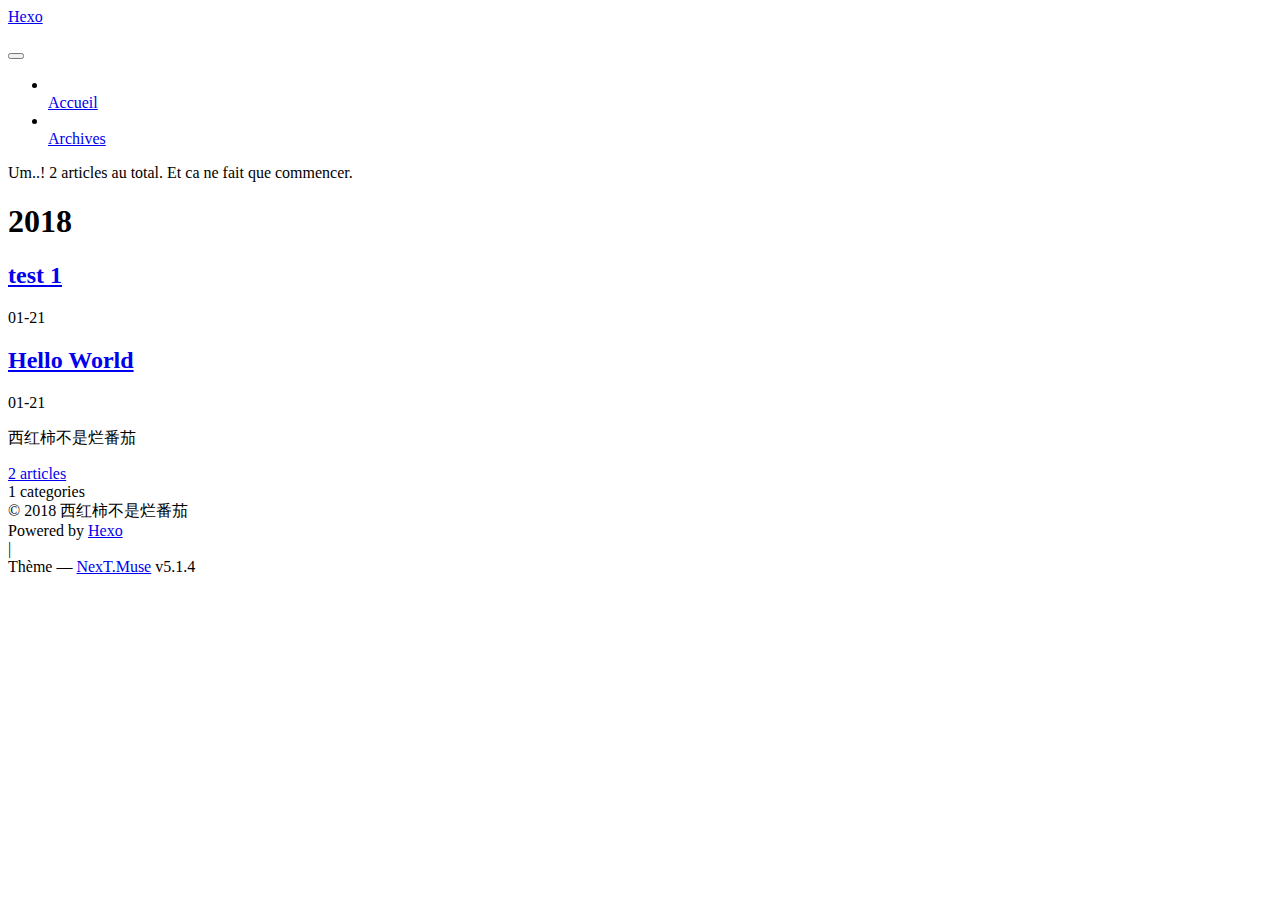
==== commit 9bca7c93: "Site updated: 2018-01-21 12:02:42" ====
--- a/archives/index.html
+++ b/archives/index.html
@@ -120,7 +120,7 @@
 
 
 
-  <title>Archiv | Hexo</title>
+  <title>Archive | Hexo</title>
   
 
 
@@ -180,7 +180,7 @@
             
               <i class="menu-item-icon fa fa-fw fa-home"></i> <br />
             
-            Startseite
+            Accueil
           </a>
         </li>
       
@@ -190,7 +190,7 @@
             
               <i class="menu-item-icon fa fa-fw fa-archive"></i> <br />
             
-            Archiv
+            Archives
           </a>
         </li>
       
@@ -226,7 +226,7 @@
         
           
         
-        Öhm..! Insgesamt 2 Artikel. Bleib dran.
+        Um..! 2 articles au total. Et ca ne fait que commencer.
       </span>
 
       
@@ -362,7 +362,7 @@
                 <a href="/archives/">
               
                   <span class="site-state-item-count">2</span>
-                  <span class="site-state-item-name">Artikel</span>
+                  <span class="site-state-item-name">articles</span>
                 </a>
               </div>
             
@@ -373,7 +373,7 @@
               <div class="site-state-item site-state-categories">
                 
                   <span class="site-state-item-count">1</span>
-                  <span class="site-state-item-name">Kategorien</span>
+                  <span class="site-state-item-name">categories</span>
                 
               </div>
             
@@ -421,7 +421,7 @@
 </div>
 
 
-  <div class="powered-by">Erstellt mit  <a class="theme-link" target="_blank" href="https://hexo.io">Hexo</a></div>
+  <div class="powered-by">Powered by <a class="theme-link" target="_blank" href="https://hexo.io">Hexo</a></div>
 
 
 
@@ -429,7 +429,7 @@
 
 
 
-  <div class="theme-info">Theme &mdash; <a class="theme-link" target="_blank" href="https://github.com/iissnan/hexo-theme-next">NexT.Muse</a> v5.1.4</div>
+  <div class="theme-info">Thème &mdash; <a class="theme-link" target="_blank" href="https://github.com/iissnan/hexo-theme-next">NexT.Muse</a> v5.1.4</div>
 
 
 
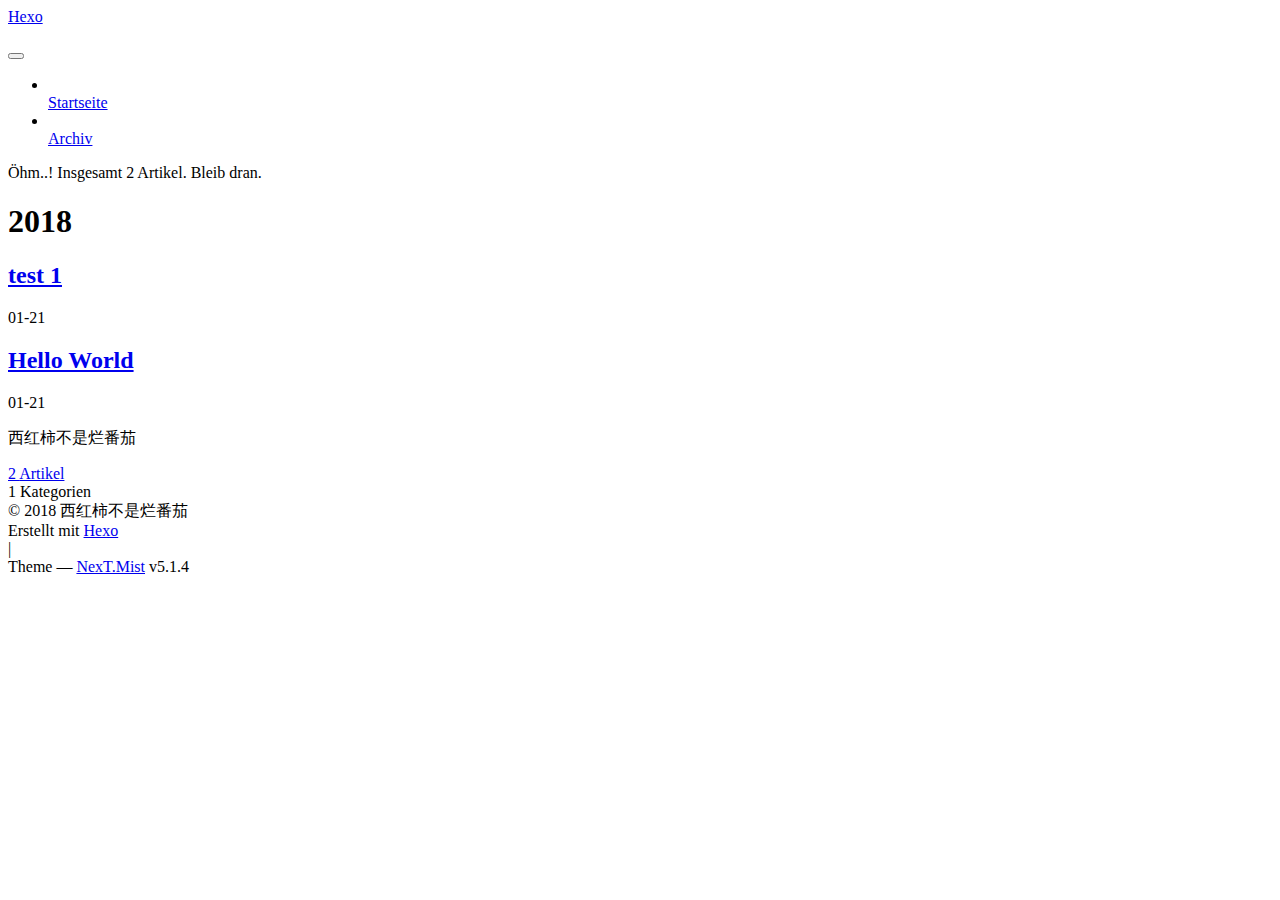
==== commit 0b45b77d: "Site updated: 2018-01-21 12:19:50" ====
--- a/archives/index.html
+++ b/archives/index.html
@@ -5,7 +5,7 @@
   
 
 
-<html class="theme-next muse use-motion" lang="">
+<html class="theme-next mist use-motion" lang="">
 <head>
   <meta charset="UTF-8"/>
 <meta http-equiv="X-UA-Compatible" content="IE=edge" />
@@ -92,7 +92,7 @@
   var NexT = window.NexT || {};
   var CONFIG = {
     root: '/',
-    scheme: 'Muse',
+    scheme: 'Mist',
     version: '5.1.4',
     sidebar: {"position":"left","display":"post","offset":12,"b2t":false,"scrollpercent":false,"onmobile":false},
     fancybox: true,
@@ -120,7 +120,7 @@
 
 
 
-  <title>Archive | Hexo</title>
+  <title>Archiv | Hexo</title>
   
 
 
@@ -180,7 +180,7 @@
             
               <i class="menu-item-icon fa fa-fw fa-home"></i> <br />
             
-            Accueil
+            Startseite
           </a>
         </li>
       
@@ -190,7 +190,7 @@
             
               <i class="menu-item-icon fa fa-fw fa-archive"></i> <br />
             
-            Archives
+            Archiv
           </a>
         </li>
       
@@ -226,7 +226,7 @@
         
           
         
-        Um..! 2 articles au total. Et ca ne fait que commencer.
+        Öhm..! Insgesamt 2 Artikel. Bleib dran.
       </span>
 
       
@@ -362,7 +362,7 @@
                 <a href="/archives/">
               
                   <span class="site-state-item-count">2</span>
-                  <span class="site-state-item-name">articles</span>
+                  <span class="site-state-item-name">Artikel</span>
                 </a>
               </div>
             
@@ -373,7 +373,7 @@
               <div class="site-state-item site-state-categories">
                 
                   <span class="site-state-item-count">1</span>
-                  <span class="site-state-item-name">categories</span>
+                  <span class="site-state-item-name">Kategorien</span>
                 
               </div>
             
@@ -421,7 +421,7 @@
 </div>
 
 
-  <div class="powered-by">Powered by <a class="theme-link" target="_blank" href="https://hexo.io">Hexo</a></div>
+  <div class="powered-by">Erstellt mit  <a class="theme-link" target="_blank" href="https://hexo.io">Hexo</a></div>
 
 
 
@@ -429,7 +429,7 @@
 
 
 
-  <div class="theme-info">Thème &mdash; <a class="theme-link" target="_blank" href="https://github.com/iissnan/hexo-theme-next">NexT.Muse</a> v5.1.4</div>
+  <div class="theme-info">Theme &mdash; <a class="theme-link" target="_blank" href="https://github.com/iissnan/hexo-theme-next">NexT.Mist</a> v5.1.4</div>
 
 
 
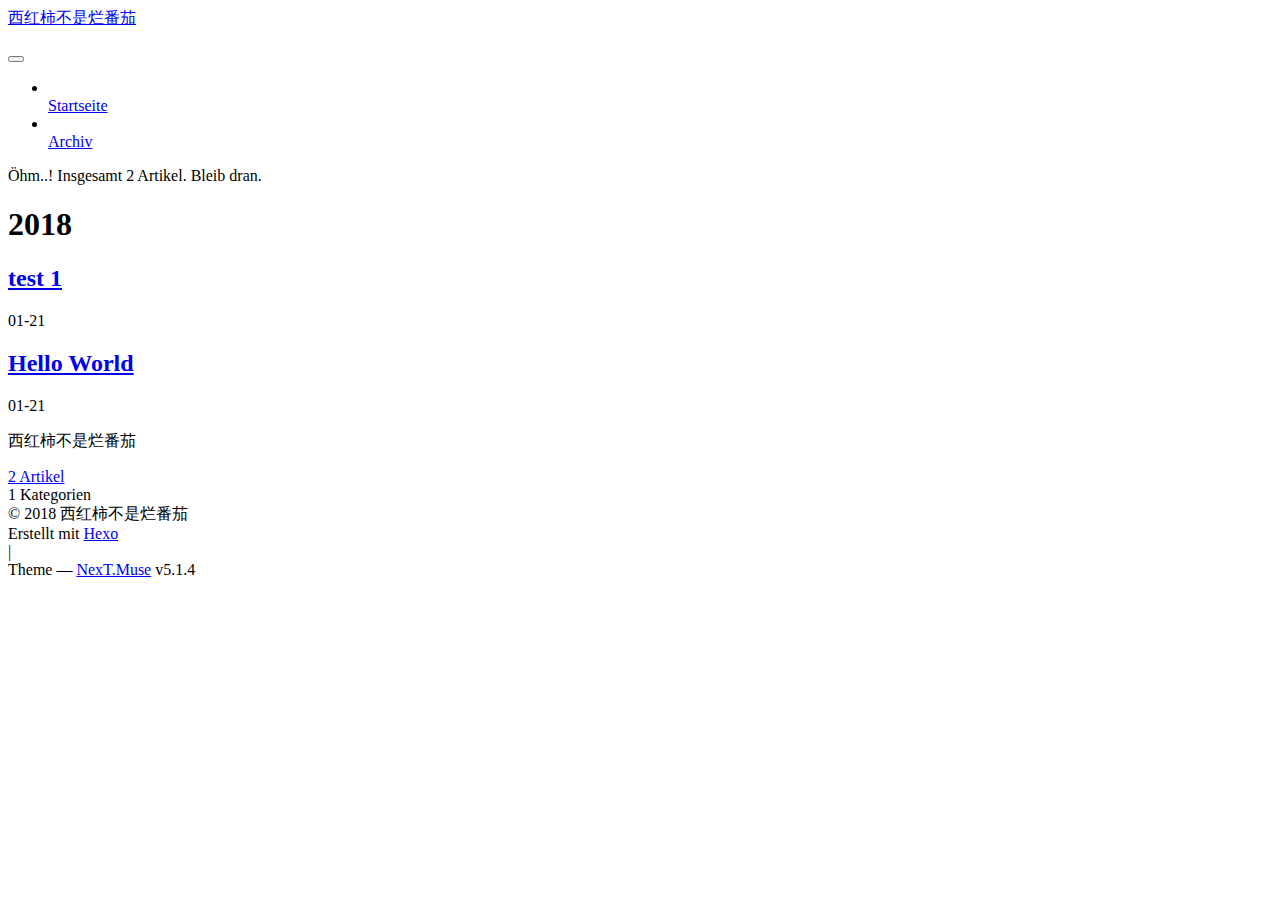
==== commit 0d566c4c: "Site updated: 2018-01-21 12:22:18" ====
--- a/archives/index.html
+++ b/archives/index.html
@@ -5,7 +5,7 @@
   
 
 
-<html class="theme-next mist use-motion" lang="">
+<html class="theme-next muse use-motion" lang="">
 <head>
   <meta charset="UTF-8"/>
 <meta http-equiv="X-UA-Compatible" content="IE=edge" />
@@ -80,11 +80,11 @@
 
 
 <meta property="og:type" content="website">
-<meta property="og:title" content="Hexo">
+<meta property="og:title" content="西红柿不是烂番茄">
 <meta property="og:url" content="http://yoursite.com/archives/index.html">
-<meta property="og:site_name" content="Hexo">
+<meta property="og:site_name" content="西红柿不是烂番茄">
 <meta name="twitter:card" content="summary">
-<meta name="twitter:title" content="Hexo">
+<meta name="twitter:title" content="西红柿不是烂番茄">
 
 
 
@@ -92,7 +92,7 @@
   var NexT = window.NexT || {};
   var CONFIG = {
     root: '/',
-    scheme: 'Mist',
+    scheme: 'Muse',
     version: '5.1.4',
     sidebar: {"position":"left","display":"post","offset":12,"b2t":false,"scrollpercent":false,"onmobile":false},
     fancybox: true,
@@ -120,7 +120,7 @@
 
 
 
-  <title>Archiv | Hexo</title>
+  <title>Archiv | 西红柿不是烂番茄</title>
   
 
 
@@ -150,7 +150,7 @@
     <div class="custom-logo-site-title">
       <a href="/"  class="brand" rel="start">
         <span class="logo-line-before"><i></i></span>
-        <span class="site-title">Hexo</span>
+        <span class="site-title">西红柿不是烂番茄</span>
         <span class="logo-line-after"><i></i></span>
       </a>
     </div>
@@ -429,7 +429,7 @@
 
 
 
-  <div class="theme-info">Theme &mdash; <a class="theme-link" target="_blank" href="https://github.com/iissnan/hexo-theme-next">NexT.Mist</a> v5.1.4</div>
+  <div class="theme-info">Theme &mdash; <a class="theme-link" target="_blank" href="https://github.com/iissnan/hexo-theme-next">NexT.Muse</a> v5.1.4</div>
 
 
 
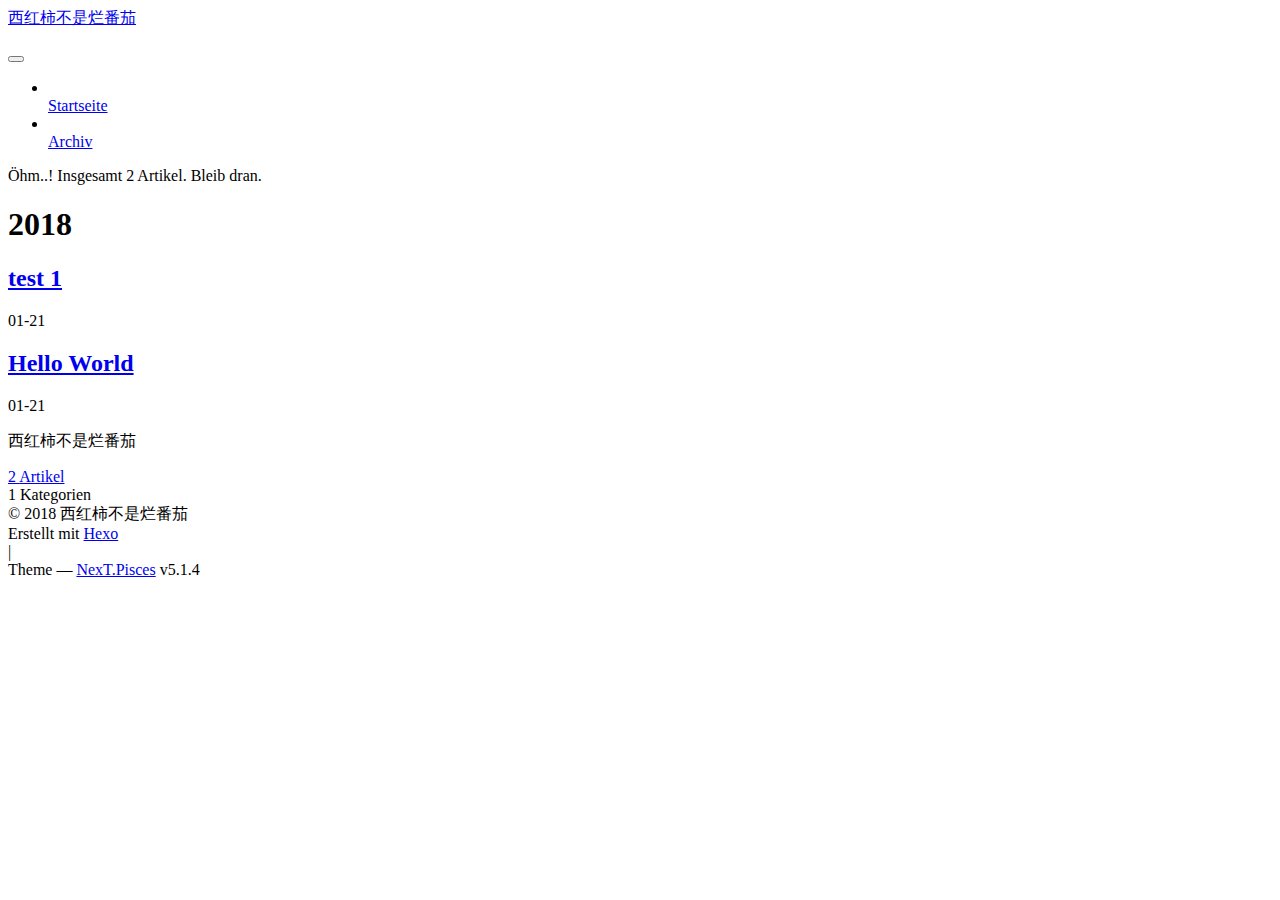
==== commit c7444a77: "Site updated: 2018-01-21 12:50:04" ====
--- a/archives/index.html
+++ b/archives/index.html
@@ -5,7 +5,7 @@
   
 
 
-<html class="theme-next muse use-motion" lang="">
+<html class="theme-next pisces use-motion" lang="">
 <head>
   <meta charset="UTF-8"/>
 <meta http-equiv="X-UA-Compatible" content="IE=edge" />
@@ -92,7 +92,7 @@
   var NexT = window.NexT || {};
   var CONFIG = {
     root: '/',
-    scheme: 'Muse',
+    scheme: 'Pisces',
     version: '5.1.4',
     sidebar: {"position":"left","display":"post","offset":12,"b2t":false,"scrollpercent":false,"onmobile":false},
     fancybox: true,
@@ -429,7 +429,7 @@
 
 
 
-  <div class="theme-info">Theme &mdash; <a class="theme-link" target="_blank" href="https://github.com/iissnan/hexo-theme-next">NexT.Muse</a> v5.1.4</div>
+  <div class="theme-info">Theme &mdash; <a class="theme-link" target="_blank" href="https://github.com/iissnan/hexo-theme-next">NexT.Pisces</a> v5.1.4</div>
 
 
 
@@ -529,6 +529,13 @@
   
   
 
+
+  <script type="text/javascript" src="/js/src/affix.js?v=5.1.4"></script>
+
+  <script type="text/javascript" src="/js/src/schemes/pisces.js?v=5.1.4"></script>
+
+
+
   
 
   
